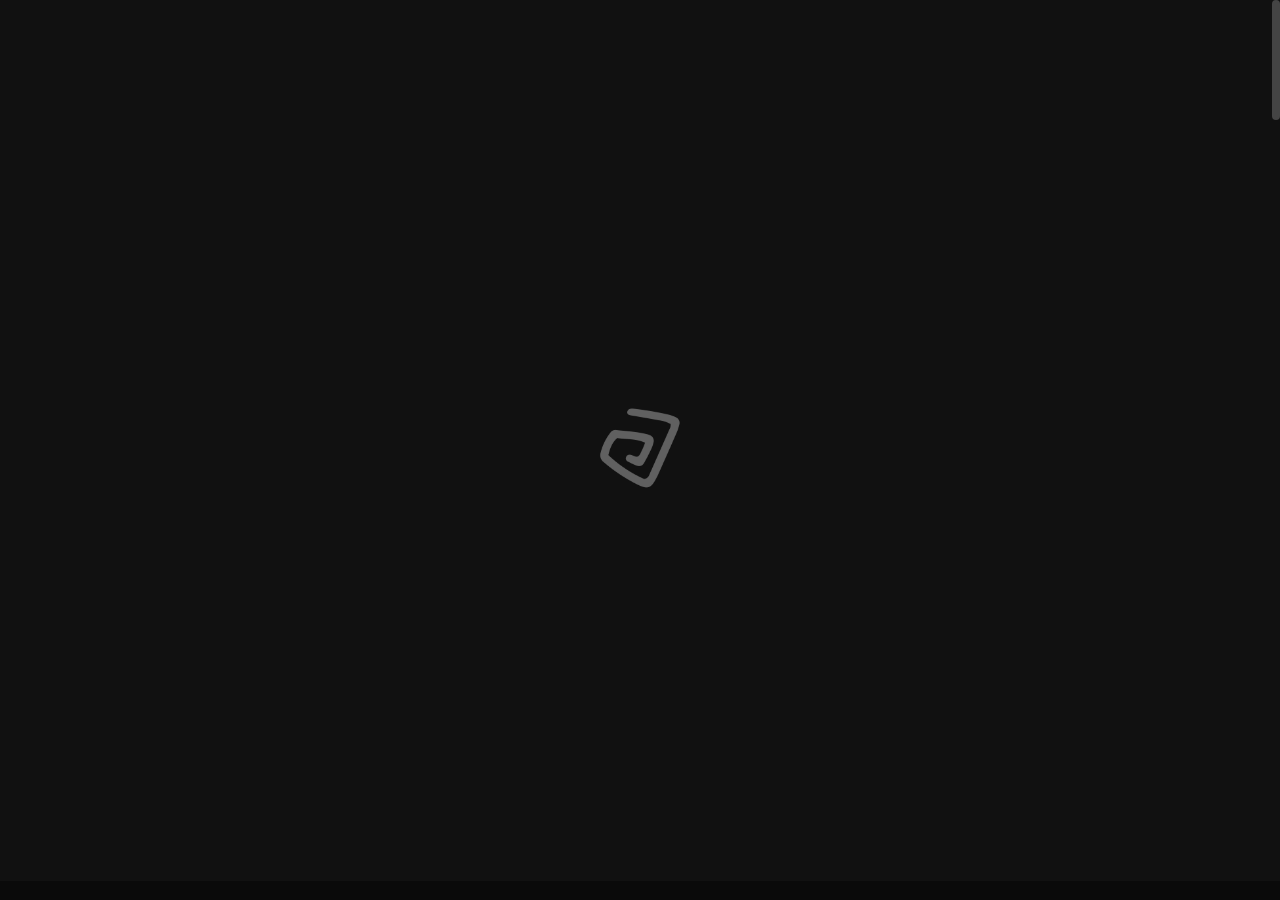
==== index.html @ a2fe6794 "first commit" ====
<!DOCTYPE html>

<!--
	Template:   Nui - Creative Portfolio Showcase HTML Website Template
	Author:     Themetorium
	URL:        https://themetorium.net/
-->

<html lang="en">
	<head>

		<!-- Title -->
		<title>Nui - Creative Portfolio Showcase HTML Website Template by Themetorium</title>

		<!-- Meta -->
		<meta charset="utf-8">
		<meta name="description" content="Download Nui - Creative Portfolio Showcase HTML Website Template that comes with rich features and well-commented code. Made by Themetorium.">
		<meta name="author" content="themetorium.net">

		<!-- Mobile Meta -->
		<meta name="viewport" content="width=device-width, initial-scale=1, shrink-to-fit=no">

		<!-- Favicon (http://www.favicon-generator.org/) -->
		<link rel="shortcut icon" href="favicon.ico" type="image/x-icon">
		<link rel="icon" href="favicon.ico" type="image/x-icon">

		<!-- Your Google Analytics code goes here -->

		<!-- Google fonts (https://www.google.com/fonts) -->
		<link rel="preconnect" href="https://fonts.googleapis.com">
		<link rel="preconnect" href="https://fonts.gstatic.com" crossorigin>
		<link href="https://fonts.googleapis.com/css2?family=Poppins:wght@300;400;500;600;700;800;900&display=swap" rel="stylesheet"> <!-- Body font -->
		<link href="https://fonts.googleapis.com/css2?family=Syne:wght@400;500;600;700;800&display=swap" rel="stylesheet"> <!-- Secondary/Alter font -->

		<!-- Libs and Plugins CSS -->
		<link rel="stylesheet" href="assets/vendor/normalize/normalize.min.css"> <!-- Normalize CSS (https://necolas.github.io/normalize.css/) -->
		<link rel="stylesheet" href="assets/vendor/fontawesome/css/fontawesome-all.min.css"> <!-- Font Icons CSS (https://fontawesome.com) Free version! -->
		<link rel="stylesheet" href="assets/vendor/swiper/css/swiper-bundle.min.css"> <!-- Swiper CSS (https://swiperjs.com/) -->
		<link rel="stylesheet" href="assets/vendor/lightgallery/css/lightgallery.min.css"> <!-- lightGallery CSS (http://sachinchoolur.github.io/lightGallery) -->

		<!-- Template master CSS -->
		<link rel="stylesheet" href="assets/css/helper.css">
		<link id="tt-themecss" rel="stylesheet" href="assets/css/theme.css">

	</head>

	
	<!-- ===========
	///// Body /////
	================
	* Use class "tt-boxed" to enable page boxed layout globally (affects all elements containing class "tt-wrap").
	* Use class "tt-smooth-scroll" to enable page smooth scrolling.
	* Use class "tt-transition" to enable page transitions.
	* Use class "tt-magic-cursor" to enable magic cursor.
	* Note: there may be classes that are specific to this page only!
	-->
	<body id="body" class="tt-transition tt-boxed tt-smooth-scroll tt-magic-cursor">


		<!-- *************************************
		*********** Begin body inner ************* 
		************************************** -->
		<main id="body-inner">

			<!-- Begin page transition (do not remove!!!) 
			=========================== -->
			<div id="page-transition">
				<div class="ptr-overlay"></div>
				<div class="ptr-preloader">
					<div class="ptr-prel-content">
						<!-- Hint: You may need to change the img height and opacity to match your logo type. You can do this from the "theme.css" file (find: ".ptr-prel-image"). -->
						<img src="assets/img/logo-light.png" class="ptr-prel-image tt-logo-light" alt="Logo">
					</div> <!-- /.ptr-prel-content -->
				</div> <!-- /.ptr-preloader -->
			</div>
			<!-- End page transition -->

			<!-- Begin magic cursor 
			======================== -->
			<div id="magic-cursor">
				<div id="ball"></div>
			</div>
			<!-- End magic cursor --> 


			<!-- *****************************************
			*********** Begin scroll container *********** 
			****************************************** -->
			<div id="scroll-container"> 
				
				<!-- ===================
				///// Begin header /////
				========================
				* Use class "tt-header-fixed" to set header to fixed position.
				-->
				<header id="tt-header" class="tt-header-fixed">
					<div class="tt-header-inner"> <!-- add/remove class "tt-wrap" to enable/disable element boxed layout (class "tt-boxed" is required in <body> tag!). Note: additionally you can use prepared helper class "max-width-*" to add custom width to "tt-wrap". Example: "max-width-1500" (class "tt-wrap" is still required!). More info about helper classes can be found in the file "helper.css". -->

						<div class="tt-header-col">

							<!-- Begin logo 
							================ -->
							<div class="tt-logo"> 
								<a href="index.html">
									<!-- Hint: You may need to change the img height to match your logo type. You can do this from the "theme.css" file (find: ".tt-logo img"). -->
									<img src="assets/img/logo-light.png" class="tt-logo-light magnetic-item" alt="Logo"> <!-- logo light -->
									<img src="assets/img/logo-dark.png" class="tt-logo-dark magnetic-item" alt="Logo"> <!-- logo dark -->
								</a>
							</div>
							<!-- End logo -->

						</div> <!-- /.tt-header-col -->

						<div class="tt-header-col">

							<!-- Begin overlay menu toggle button -->
							<div id="tt-ol-menu-toggle-btn-wrap">
								<div class="tt-ol-menu-toggle-btn-text-wrap hide-cursor">
									<div class="tt-ol-menu-toggle-btn-text">
										<span class="text-menu" data-hover="Open">Menu</span>
										<span class="text-close">Close</span>
									</div> <!-- /.tt-ol-menu-toggle-btn-text -->
								</div> <!-- /.tt-ol-menu-toggle-btn-text-wrap -->
								<div class="tt-ol-menu-toggle-btn-holder">
									<a href="#" class="tt-ol-menu-toggle-btn magnetic-item"><span></span></a>
								</div> <!-- /.tt-ol-menu-toggle-btn-holder -->
							</div>
							<!-- End overlay menu toggle button -->

							<!-- Begin overlay menu 
							======================== 
							* Use class "tt-ol-menu-count" to enable menu counter.
							-->
							<nav class="tt-overlay-menu tt-ol-menu-count">
								<div class="tt-ol-menu-ghost">Explore</div>
								<div class="tt-ol-menu-holder">
									<div class="tt-ol-menu-inner tt-wrap">
										<div class="tt-ol-menu-content">

											<!-- Begin menu list -->
											<ul class="tt-ol-menu-list">

												<li class="active"><a href="landing-page.html">Home</a></li>

												<!-- Begin submenu (submenu master)
												==================================== -->
												<li class="tt-ol-submenu-wrap">
													<div class="tt-ol-submenu-trigger">
														<a href="#">Portfolio</a>
														<div class="tt-ol-submenu-caret-wrap">
															<div class="tt-ol-submenu-caret magnetic-item"></div>
														</div> <!-- /.tt-ol-submenu-caret-wrap -->
													</div> <!-- /.tt-ol-submenu-trigger -->
													<div class="tt-ol-submenu">
														<ul class="tt-ol-submenu-list">

															<!-- Begin submenu
															=================== -->
															<li class="tt-ol-submenu-wrap">
																<div class="tt-ol-submenu-trigger">
																	<a href="#" class="tt-ol-submenu-link">Portfolio List</a>
																	<div class="tt-ol-submenu-caret-wrap">
																		<div class="tt-ol-submenu-caret magnetic-item"></div>
																	</div> <!-- /.tt-ol-submenu-caret-wrap -->
																</div> <!-- /.tt-ol-submenu-trigger -->
																<div class="tt-ol-submenu">
																	<ul class="tt-ol-submenu-list">

																		<li><a href="portfolio-list.html">Portfolio List</a></li>
																		<li><a href="portfolio-list-alter.html">Portfolio List Alter</a></li>
																		<li><a href="portfolio-list-thumb.html">Portfolio List Thumbnail</a></li>
																		
																	</ul> <!-- /.tt-ol-submenu-list -->
																</div> <!-- /.tt-ol-submenu -->
															</li>
															<!-- End submenu -->

															<!-- Begin submenu
															=================== -->
															<li class="tt-ol-submenu-wrap">
																<div class="tt-ol-submenu-trigger">
																	<a href="#" class="tt-ol-submenu-link">Portfolio Grid</a>
																	<div class="tt-ol-submenu-caret-wrap">
																		<div class="tt-ol-submenu-caret magnetic-item"></div>
																	</div> <!-- /.tt-ol-submenu-caret-wrap -->
																</div> <!-- /.tt-ol-submenu-trigger -->
																<div class="tt-ol-submenu">
																	<ul class="tt-ol-submenu-list">

																		<li><a href="portfolio-grid-creative.html">Grid Creative</a></li>
																		<li><a href="portfolio-grid-modern.html">Grid Modern</a></li>
																		<li><a href="portfolio-grid-portrait-mode.html">Grid Portrait Mode</a></li>
																		<li><a href="portfolio-grid-classic.html">Grid Classic</a></li>
																		
																	</ul> <!-- /.tt-ol-submenu-list -->
																</div> <!-- /.tt-ol-submenu -->
															</li>
															<!-- End submenu -->

															<!-- Begin submenu
															=================== -->
															<li class="tt-ol-submenu-wrap">
																<div class="tt-ol-submenu-trigger">
																	<a href="#" class="tt-ol-submenu-link">Portfolio Interactive</a>
																	<div class="tt-ol-submenu-caret-wrap">
																		<div class="tt-ol-submenu-caret magnetic-item"></div>
																	</div> <!-- /.tt-ol-submenu-caret-wrap -->
																</div> <!-- /.tt-ol-submenu-trigger -->
																<div class="tt-ol-submenu">
																	<ul class="tt-ol-submenu-list">

																		<li><a href="portfolio-interactive.html">Interactive Classic</a></li>
																		<li><a href="portfolio-interactive-center.html">Interactive Senter</a></li>
																		<li><a href="portfolio-interactive-inline.html">Interactive Inline</a></li>
																		
																	</ul> <!-- /.tt-ol-submenu-list -->
																</div> <!-- /.tt-ol-submenu -->
															</li>
															<!-- End submenu -->

															<!-- Begin submenu
															=================== -->
															<li class="tt-ol-submenu-wrap">
																<div class="tt-ol-submenu-trigger">
																	<a href="#" class="tt-ol-submenu-link">Portfolio Split</a>
																	<div class="tt-ol-submenu-caret-wrap">
																		<div class="tt-ol-submenu-caret magnetic-item"></div>
																	</div> <!-- /.tt-ol-submenu-caret-wrap -->
																</div> <!-- /.tt-ol-submenu-trigger -->
																<div class="tt-ol-submenu">
																	<ul class="tt-ol-submenu-list">

																		<li><a href="portfolio-split.html">Portfolio Split</a></li>
																		<li><a href="portfolio-split-reverse.html">Portfolio Split Reverse</a></li>
																		
																	</ul> <!-- /.tt-ol-submenu-list -->
																</div> <!-- /.tt-ol-submenu -->
															</li>
															<!-- End submenu -->

															<!-- Begin submenu
															=================== -->
															<li class="tt-ol-submenu-wrap">
																<div class="tt-ol-submenu-trigger">
																	<a href="#" class="tt-ol-submenu-link">Slider &amp; Carousel</a>
																	<div class="tt-ol-submenu-caret-wrap">
																		<div class="tt-ol-submenu-caret magnetic-item"></div>
																	</div> <!-- /.tt-ol-submenu-caret-wrap -->
																</div> <!-- /.tt-ol-submenu-trigger -->
																<div class="tt-ol-submenu">
																	<ul class="tt-ol-submenu-list">

																		<li><a href="portfolio-fullscreen-slider.html">Fullscreen Slider</a></li>
																		<li><a href="portfolio-fullscreen-carousel.html">Fullscreen Carousel</a></li>
																		<li><a href="portfolio-hover-carousel.html">Fullscreen Hover Carousel</a></li>
																		
																	</ul> <!-- /.tt-ol-submenu-list -->
																</div> <!-- /.tt-ol-submenu -->
															</li>
															<!-- End submenu -->

															<li><a href="portfolio-one-column.html">One Column</a></li>
															<li><a href="elements-classic-menu.html">Classic Menu</a></li>
															<li><a href="elements-classic-filter.html">Classic Filter</a></li>

														</ul> <!-- /.tt-ol-submenu-list -->
													</div> <!-- /.tt-ol-submenu -->
												</li>
												<!-- End submenu (sub-master) -->

												<!-- Begin submenu (submenu master)
												==================================== -->
												<li class="tt-ol-submenu-wrap">
													<div class="tt-ol-submenu-trigger">
														<a href="#">About</a>
														<div class="tt-ol-submenu-caret-wrap">
															<div class="tt-ol-submenu-caret magnetic-item"></div>
														</div> <!-- /.tt-ol-submenu-caret-wrap -->
													</div> <!-- /.tt-ol-submenu-trigger -->
													<div class="tt-ol-submenu">
														<ul class="tt-ol-submenu-list">

															<li><a href="about-us.html">About Us</a></li>
															<li><a href="about-me.html">About Me</a></li>

														</ul> <!-- /.tt-ol-submenu-list -->
													</div> <!-- /.tt-ol-submenu -->
												</li>
												<!-- End submenu (sub-master) -->

												<!-- Begin submenu (submenu master)
												==================================== -->
												<li class="tt-ol-submenu-wrap">
													<div class="tt-ol-submenu-trigger">
														<a href="#">Blog</a>
														<div class="tt-ol-submenu-caret-wrap">
															<div class="tt-ol-submenu-caret magnetic-item"></div>
														</div> <!-- /.tt-ol-submenu-caret-wrap -->
													</div> <!-- /.tt-ol-submenu-trigger -->
													<div class="tt-ol-submenu">
														<ul class="tt-ol-submenu-list">

															<!-- Begin submenu
															=================== -->
															<li class="tt-ol-submenu-wrap">
																<div class="tt-ol-submenu-trigger">
																	<a href="#" class="tt-ol-submenu-link">Blog List</a>
																	<div class="tt-ol-submenu-caret-wrap">
																		<div class="tt-ol-submenu-caret magnetic-item"></div>
																	</div> <!-- /.tt-ol-submenu-caret-wrap -->
																</div> <!-- /.tt-ol-submenu-trigger -->
																<div class="tt-ol-submenu">
																	<ul class="tt-ol-submenu-list">

																		<li><a href="blog-classic.html">Blog Classic</a></li>
																		<li><a href="blog-classic-sidebar.html">Classic Sidebar</a></li>
																		<li><a href="blog-compact.html">Compact List</a></li>
																		<li><a href="blog-archive.html">Blog Archive</a></li>
																		
																	</ul> <!-- /.tt-ol-submenu-list -->
																</div> <!-- /.tt-ol-submenu -->
															</li>
															<!-- End submenu -->

															<!-- Begin submenu
															=================== -->
															<li class="tt-ol-submenu-wrap">
																<div class="tt-ol-submenu-trigger">
																	<a href="#" class="tt-ol-submenu-link">Blog Post</a>
																	<div class="tt-ol-submenu-caret-wrap">
																		<div class="tt-ol-submenu-caret magnetic-item"></div>
																	</div> <!-- /.tt-ol-submenu-caret-wrap -->
																</div> <!-- /.tt-ol-submenu-trigger -->
																<div class="tt-ol-submenu">
																	<ul class="tt-ol-submenu-list">

																		<li><a href="blog-post.html">Single Post</a></li>
																		<li><a href="blog-post-classic-sidebar.html">Classic Sidebar</a></li>
																		<li><a href="blog-post-no-featured-image.html">No Featured Image</a></li>
																		
																	</ul> <!-- /.tt-ol-submenu-list -->
																</div> <!-- /.tt-ol-submenu -->
															</li>
															<!-- End submenu -->

														</ul> <!-- /.tt-ol-submenu-list -->
													</div> <!-- /.tt-ol-submenu -->
												</li>
												<!-- End submenu (sub-master) -->

												<!-- Begin submenu (submenu master)
												==================================== -->
												<li class="tt-ol-submenu-wrap">
													<div class="tt-ol-submenu-trigger">
														<a href="#">Contact</a>
														<div class="tt-ol-submenu-caret-wrap">
															<div class="tt-ol-submenu-caret magnetic-item"></div>
														</div> <!-- /.tt-ol-submenu-caret-wrap -->
													</div> <!-- /.tt-ol-submenu-trigger -->
													<div class="tt-ol-submenu">
														<ul class="tt-ol-submenu-list">

															<li><a href="contact.html">Contact Form</a></li>
															<li><a href="contact-simple.html">Contact Simple</a></li>

														</ul> <!-- /.tt-ol-submenu-list -->
													</div> <!-- /.tt-ol-submenu -->
												</li>
												<!-- End submenu (sub-master) -->

											</ul>
											<!-- End menu list -->

											<!-- Begin overlay menu social links 
											===================================== -->
											<ul class="tt-ol-menu-social">
												<li><h6 class="tt-ol-menu-social-heading">Social Links:</h6></li>
												<li><a href="https://www.facebook.com/themetorium" target="_blank" rel="noopener">Facebook</a></li>
												<li><a href="https://twitter.com/Themetorium" target="_blank" rel="noopener">Twitter</a></li>
												<li><a href="https://www.youtube.com/" target="_blank" rel="noopener">Youtube</a></li>
												<li><a href="https://dribbble.com/Themetorium" target="_blank" rel="noopener">Dribbble</a></li>
												<li><a href="https://www.behance.net/Themetorium" target="_blank" rel="noopener">Behance</a></li>
											</ul>
											<!-- End overlay menu social links -->

										</div> <!-- /.tt-ol-menu-content -->
									</div> <!-- /.tt-ol-menu-inner -->
								</div> <!-- /.tt-ol-menu-holder -->
							</nav> 
							<!-- End overlay menu -->

						</div> <!-- /.header-col -->
					</div> <!-- /.header-inner -->
				</header>
				<!-- End header -->

				
				<!-- *************************************
				*********** Begin content wrap *********** 
				************************************** -->
				<div id="content-wrap">

					
					<!-- ========================
					///// Begin page header /////
					============================= 
					* Use class "ph-full" to enable fullscreen size (no effect on smaller screens!).
					* Use class "ph-cap-sm", "ph-cap-lg", "ph-cap-xlg" or "ph-cap-xxlg" to set caption size (no class = default size).
					* Use class "ph-center" to enable content center position.
					* Use class "ph-image-cropped" to crop image (if image is used). It uses fixed image dimensions (no effect with class "ph-bg-image"!).
					* Use class "ph-bg-image" to enable page header background image. Note: "ph-caption-title-ghost" will be disabled if you enable this option!
					* Use class "ph-bg-image-is-light" if needed, it makes the elements dark and more visible if you use a very light background image (effect only with class "ph-bg-image").
					* Use class "ph-image-cover-*" to set image overlay opacity. For example "ph-image-cover-2" or "ph-image-cover-2-5" (up to "ph-image-cover-9-5").
					* Use class "ph-content-parallax" to enable content parallax.
					* Use class "ph-stroke" to enable caption title stroke style.
					* Use class "ph-ghost-scroll" to enable the scroll effect to caption title ghost (no effect with class "ph-center"!).
					-->
					<div id="page-header" class="ph-full ph-cap-lg ph-ghost-scroll ph-image-cropped ph-content-parallax">
						<div class="page-header-inner tt-wrap">

							<!-- Begin page header image 
							============================= -->
							<!-- <div class="ph-image">
								<div class="ph-image-inner">
									<img src="assets/img/page-header/ph-1.jpg" alt="Image">
								</div>
							</div> -->
							<!-- End page header image -->

							<!-- Begin page header caption
							=============================== 
							Use class "max-width-*" to set caption max width if needed. For example "max-width-1000". More info about helper classes can be found in the file "helper.css".
							-->
							<div class="ph-caption">
								<!-- <div class="ph-caption-subtitle">
									<div class="ph-appear">Subtitle</div>
								</div> -->
								<h1 class="ph-caption-title">
									<div class="ph-appear">Creative branding,<br> design <span class="hide-from-sm">→</span> <em class="text-stroke-light">focused</em><br> digital solutions</div> <!-- You can use <br> to break a text line if needed -->
								</h1>
								<div class="ph-caption-title-ghost">
									<div class="ph-appear">Creative</div>
								</div>
							</div>
							<!-- End page header caption -->

						</div> <!-- /.page-header-inner -->

						<!-- Begin scroll down (you can change "data-offset" to set scroll top offset) 
						======================= -->
						<div class="tt-scroll-down">
							<a href="#page-content" class="tt-sd-inner ph-appear" data-offset="0">
								<div class="tt-sd-arrow">
									<div class="tt-sd-arrow-inner"></div>
								</div>
								<div class="tt-sd-text">Scroll</div>
							</a>
						</div>
						<!-- End scroll down -->
						
					</div>
					<!-- End page header -->

					
					<!-- *************************************
					*********** Begin page content *********** 
					************************************** -->
					<div id="page-content">


						<!-- =======================
						///// Begin tt-section /////
						============================ 
						* You can use padding classes if needed. For example "padding-top-xlg-150", "padding-bottom-xlg-150", "no-padding-top", "no-padding-bottom", etc. Note that each situation may be different and each section may need different classes according to your needs. More info about helper classes can be found in the file "helper.css".
						-->
						<div class="tt-section">
							<div class="tt-section-inner">

								<!-- Begin portfolio grid (works combined with tt-Ggrid!)
								========================== 
								* Use class "pgi-hover" to enable portfolio grid item hover effect (behavior depends on "ttgr-gap-*" classes below!).
								* Use class "pgi-cap-hover" to enable portfolio grid item caption hover effect (effect only with class "pgi-cap-inside"! Also no effect on mobile devices!).
								* Use class "pgi-cap-center" to position portfolio grid item caption to center.
								* Use class "pgi-cap-inside" to position portfolio grid item caption to inside.
								--> 
								<div id="portfolio-grid" class="pgi-hover">

									<!-- Begin tt-Grid
									=================== 
									* Use class "ttgr-layout-2", "ttgr-layout-3", "ttgr-layout-4" to set grid layout (columns). No class = one column.
									* Use class "ttgr-layout-1-2", "ttgr-layout-2-1", "ttgr-layout-2-3", "ttgr-layout-3-2", "ttgr-layout-3-4" or "ttgr-layout-4-3" to set grid mixed layout (columns).
									* Use class "ttgr-layout-creative-1" or "ttgr-layout-creative-2" to set grid creative mixed layout (no effect with classes "ttgr-portrait", "ttgr-portrait-half", "ttgr-not-cropped" and "ttgr-shifted").
									* Use class "ttgr-portrait" or "ttgr-portrait-half" to enable portrait mode (no effect with classes "ttgr-layout-creative-1", "ttgr-layout-creative-2" and "ttgr-not-cropped").
									* Use class "ttgr-gap-1", "ttgr-gap-2", "ttgr-gap-3", "ttgr-gap-4", "ttgr-gap-5" or "ttgr-gap-6" to add space between items.
									* Use class "ttgr-not-cropped" to enable not cropped mode (effect only with classes "ttgr-layout-2", "ttgr-layout-3" and "ttgr-layout-4").
									* Use class "ttgr-shifted" to enable shifted layout (effect only with classes "ttgr-layout-2", "ttgr-layout-3" and "ttgr-layout-4").
									-->
									<div class="tt-grid ttgr-layout-creative-2 ttgr-gap-4">

										<!-- Begin tt-Grid items wrap 
										============================== -->
										<div class="tt-grid-items-wrap isotope-items-wrap">

											<!-- Begin tt-Grid item
											======================== -->
											<div class="tt-grid-item isotope-item people">
												<div class="ttgr-item-inner">

													<!-- Begin portfolio grid item 
													===============================
													* Use class "pgi-image-is-light" if needed, it makes the caption visible better if you use light image (only effect if "pgi-cap-inside" is enabled on "portfolio-grid"! Also no effect on small screens!).
													-->
													<div class="portfolio-grid-item">
														<a href="single-project-1.html" class="pgi-image-wrap" data-cursor="View<br>Project">
															<!-- Use class "cover-opacity-*" to set image overlay if needed. For example "cover-opacity-2". Useful if class "pgi-cap-inside" is enabled on "portfolio-grid". Note: It is individual and depends on the image you use. More info about helper classes in file "helper.css". -->
															<div class="pgi-image-holder">
																<div class="pgi-image-inner anim-zoomin">
																	<figure class="pgi-image ttgr-height">
																		<img src="assets/img/portfolio/1200/portfolio-1.jpg" alt="image">
																	</figure> <!-- /.pgi-image -->
																</div> <!-- /.pgi-image-inner -->
															</div> <!-- /.pgi-image-holder -->
														</a> <!-- /.pgi-image-wrap -->

														<div class="pgi-caption">
															<div class="pgi-caption-inner">
																<h2 class="pgi-title">
																	<a href="single-project-1.html">Elegant Women</a>
																</h2>
																<div class="pgi-categories-wrap">
																	<div class="pgi-category">People</div>
																	<!-- <div class="pgi-category">Varia</div> -->
																</div> <!-- /.pli-categories-wrap -->
															</div> <!-- /.pgi-caption-inner -->
														</div> <!-- /.pgi-caption -->
													</div>
													<!-- End portfolio grid item -->

												</div> <!-- /.ttgr-item-inner -->
											</div>
											<!-- End tt-Grid item -->

											<!-- Begin tt-Grid item
											======================== -->
											<div class="tt-grid-item isotope-item creative">
												<div class="ttgr-item-inner">

													<!-- Begin portfolio grid item 
													===============================
													* Use class "pgi-image-is-light" if needed, it makes the caption visible better if you use light image (only effect if "pgi-cap-inside" is enabled on "portfolio-grid"!).
													-->
													<div class="portfolio-grid-item">
														<a href="single-project-2.html" class="pgi-image-wrap" data-cursor="View<br>Project">
															<!-- Use class "cover-opacity-*" to set image overlay if needed. For example "cover-opacity-2". Useful if class "pgi-cap-inside" is enabled on "portfolio-grid". Note: It is individual and depends on the image you use. More info about helper classes in file "helper.css". -->
															<div class="pgi-image-holder">
																<div class="pgi-image-inner anim-zoomin">
																	<figure class="pgi-image ttgr-height">
																		<img src="assets/img/portfolio/1200/portfolio-2.jpg" alt="image">
																	</figure> <!-- /.pgi-image -->
																</div> <!-- /.pgi-image-inner -->
															</div> <!-- /.pgi-image-holder -->
														</a> <!-- /.pgi-image-wrap -->

														<div class="pgi-caption">
															<div class="pgi-caption-inner">
																<h2 class="pgi-title">
																	<a href="single-project-2.html">The Chase</a>
																</h2>
																<div class="pgi-categories-wrap">
																	<div class="pgi-category">Creative</div>
																	<!-- <div class="pgi-category">Varia</div> -->
																</div> <!-- /.pli-categories-wrap -->
															</div> <!-- /.pgi-caption-inner -->
														</div> <!-- /.pgi-caption -->
													</div>
													<!-- End portfolio grid item -->

												</div> <!-- /.ttgr-item-inner -->
											</div>
											<!-- End tt-Grid item -->

											<!-- Begin tt-Grid item
											======================== -->
											<div class="tt-grid-item isotope-item people">
												<div class="ttgr-item-inner">

													<!-- Begin portfolio grid item 
													===============================
													* Use class "pgi-image-is-light" if needed, it makes the caption visible better if you use light image (only effect if "pgi-cap-inside" is enabled on "portfolio-grid"!).
													-->
													<div class="portfolio-grid-item">
														<a href="single-project-3.html" class="pgi-image-wrap" data-cursor="View<br>Project">
															<!-- Use class "cover-opacity-*" to set image overlay if needed. For example "cover-opacity-2". Useful if class "pgi-cap-inside" is enabled on "portfolio-grid". Note: It is individual and depends on the image you use. More info about helper classes in file "helper.css". -->
															<div class="pgi-image-holder">
																<div class="pgi-image-inner anim-zoomin">
																	<figure class="pgi-video-wrap ttgr-height">
																		<video class="pgi-video" loop muted preload="metadata" poster="assets/vids/fashion-shoot.jpg">
																			<source src="assets/vids/fashion-shoot.mp4" type="video/mp4">
																			<source src="assets/vids/fashion-shoot.webm" type="video/webm">
																		</video>
																	</figure> <!-- /.pgi-video-wrap -->
																</div> <!-- /.pgi-image-inner -->
															</div> <!-- /.pgi-image-holder -->
														</a> <!-- /.pgi-image-wrap -->

														<div class="pgi-caption">
															<div class="pgi-caption-inner">
																<h2 class="pgi-title">
																	<a href="single-project-3.html">Fashion Shoot</a>
																</h2>
																<div class="pgi-categories-wrap">
																	<div class="pgi-category">People</div>
																	<!-- <div class="pgi-category">Varia</div> -->
																</div> <!-- /.pli-categories-wrap -->
															</div> <!-- /.pgi-caption-inner -->
														</div> <!-- /.pgi-caption -->
													</div>
													<!-- End portfolio grid item -->

												</div> <!-- /.ttgr-item-inner -->
											</div>
											<!-- End tt-Grid item -->

											<!-- Begin tt-Grid item
											======================== -->
											<div class="tt-grid-item isotope-item nature">
												<div class="ttgr-item-inner">

													<!-- Begin portfolio grid item 
													===============================
													* Use class "pgi-image-is-light" if needed, it makes the caption visible better if you use light image (only effect if "pgi-cap-inside" is enabled on "portfolio-grid"!).
													-->
													<div class="portfolio-grid-item">
														<a href="single-project-4.html" class="pgi-image-wrap" data-cursor="View<br>Project">
															<!-- Use class "cover-opacity-*" to set image overlay if needed. For example "cover-opacity-2". Useful if class "pgi-cap-inside" is enabled on "portfolio-grid". Note: It is individual and depends on the image you use. More info about helper classes in file "helper.css". -->
															<div class="pgi-image-holder">
																<div class="pgi-image-inner anim-zoomin">
																	<figure class="pgi-image ttgr-height">
																		<img src="assets/img/portfolio/1200/portfolio-3.jpg" alt="image">
																	</figure> <!-- /.pgi-image -->
																</div> <!-- /.pgi-image-inner -->
															</div> <!-- /.pgi-image-holder -->
														</a> <!-- /.pgi-image-wrap -->

														<div class="pgi-caption">
															<div class="pgi-caption-inner">
																<h2 class="pgi-title">
																	<a href="single-project-4.html">Enchanting Nature</a>
																</h2>
																<div class="pgi-categories-wrap">
																	<div class="pgi-category">Nature</div>
																	<!-- <div class="pgi-category">Varia</div> -->
																</div> <!-- /.pli-categories-wrap -->
															</div> <!-- /.pgi-caption-inner -->
														</div> <!-- /.pgi-caption -->
													</div>
													<!-- End portfolio grid item -->

												</div> <!-- /.ttgr-item-inner -->
											</div>
											<!-- End tt-Grid item -->

										</div>
										<!-- End tt-Grid items wrap  -->

									</div>
									<!-- End tt-Grid -->

								</div>
								<!-- End portfolio grid -->


								<div class="text-center anim-fadeinup">

									<!-- Begin scrolling button (See all works)
									============================ -->
									<a href="portfolio-grid-creative.html" class="tt-scrolling-btn all-works-btn" data-cursor="All<br>Works">
										<div class="scr-btn-inner ph-appear">
											<div class="scr-btn-icon"><i class="fas fa-arrow-right"></i></div>
											<div class="scr-btn-spinner">
												<svg viewBox="0 0 500 500">
													<defs>
														<path d="M50,250c0-110.5,89.5-200,200-200s200,89.5,200,200s-89.5,200-200,200S50,360.5,50,250" id="textcircle"></path>
													</defs>
													<!-- If you change the text, you probably need to adjust the CSS so that it fits correctly. Find ".scr-btn-text" in file "theme.css" and adjust it for your needs. -->
													<text dy="30" class="scr-btn-text">
														<textPath xlink:href="#textcircle">See All Works - See All Works -</textPath>
													</text>
												</svg>
											</div>
										</div> <!-- /.sdc-inner -->
									</a>
									<!-- End scrolling button -->

								</div> <!-- /.text-center -->

							</div> <!-- /.tt-section-inner -->
						</div>
						<!-- End tt-section -->


						<!-- =======================
						///// Begin tt-section /////
						============================ 
						* You can use padding classes if needed. For example "padding-top-xlg-150", "padding-bottom-xlg-150", "no-padding-top", "no-padding-bottom", etc. Note that each situation may be different and each section may need different classes according to your needs. More info about helper classes can be found in the file "helper.css".
						-->
						<div class="tt-section padding-top-xlg-100 padding-bottom-xlg-150">
							<div class="tt-section-inner tt-wrap max-width-1700">

								<div class="tt-row margin-left-lg-3-p margin-right-lg-3-p">
									<div class="tt-col-xl-4">

										<!-- Begin tt-Heading 
										====================== 
										* Use class "tt-heading-xsm", "tt-heading-sm", "tt-heading-lg", "tt-heading-xlg" or "tt-heading-xxlg" to set caption size (no class = default size).
										* Use class "tt-heading-stroke" to enable stroke style.
										* Use class "tt-heading-center" to align tt-Heading to center.
										* Use prepared helper class "max-width-*" to add custom width if needed. Example: "max-width-800". More info about helper classes can be found in the file "helper.css".
										-->
										<div class="tt-heading tt-heading-xlg anim-fadeinup">
											<h3 class="tt-heading-subtitle">Our Services</h3>
											<h2 class="tt-heading-title">Digital Innovation</h2> <!-- You can use <br> to break a text line if needed -->
										</div>
										<!-- End tt-Heading -->

										<div class="max-width-600 margin-bottom-60 anim-fadeinup">
											<h5>When passion, courage, and craftsmanship are put into something, positive things will happen.</h5>
										</div>

									</div> <!-- /.tt-col -->

									<div class="tt-col-xl-1">
									</div> <!-- /.tt-col -->

									<div class="tt-col-xl-7">

										<!-- Begin accordion 
										===================== 
										* Use class "tt-ac-sm", "tt-ac-lg", "tt-ac-xlg" or "tt-ac-xxlg" to set accordion size.
										* Use class "tt-ac-borders" to enable borders.
										* Note: Add class "is-open" to the "tt-accordion-content" to make this content open by default.
										-->
										<div class="tt-accordion tt-ac-borders">
											<div class="tt-accordion-item anim-fadeinup">
												<div class="tt-accordion-heading">
													<div class="tt-ac-head cursor-alter">
														<h3 class="tt-ac-head-title">UX / Research</h3>
														<!-- <div class="tt-accordion-subtext">Mauris mauris ante</div> -->
													</div>

													<div class="tt-accordion-caret-wrap">
														<div class="tt-accordion-caret-inner magnetic-item">
															<div class="tt-accordion-caret"></div>
														</div>
													</div> <!-- /.tt-accordion-caret-wrap -->
												</div> <!-- /.tt-accordion-heading -->
												<div class="tt-accordion-content max-width-800">
													<p>Advantage old had otherwise sincerity dependent additions. It in adapted natural hastily is justice. Six draw you him <a href="">newspaper assurance</a>. Prepare garrets it expense windows shewing do an. She projection advantages resolution son indulgence. Part sure on no long life am at ever. In songs above he as drawn.</p>
												</div> <!-- /.tt-accordion-content -->
											</div> <!-- /.tt-accordion-item -->

											<div class="tt-accordion-item anim-fadeinup">
												<div class="tt-accordion-heading">
													<div class="tt-ac-head cursor-alter">
														<h3 class="tt-ac-head-title">Digital Strategy</h3>
														<!-- <div class="tt-accordion-subtext">Vivamus nisi</div> -->
													</div>

													<div class="tt-accordion-caret-wrap">
														<div class="tt-accordion-caret-inner magnetic-item">
															<div class="tt-accordion-caret"></div>
														</div>
													</div> <!-- /.tt-accordion-caret-wrap -->
												</div> <!-- /.tt-accordion-heading -->
												<div class="tt-accordion-content max-width-800">
													<p>Allow miles wound place the leave had. To sitting subject no improve studied limited. Ye indulgence unreserved connection alteration appearance my an astonished. Up as seen sent make he they of. Her raising and himself pasture believe females. Fancy she stuff after aware merit small his.</p>
												</div> <!-- /.tt-accordion-content -->
											</div> <!-- /.tt-accordion-item -->

											<div class="tt-accordion-item anim-fadeinup">
												<div class="tt-accordion-heading">
													<div class="tt-ac-head cursor-alter">
														<h3 class="tt-ac-head-title">Branding & Identity</h3>
														<!-- <div class="tt-accordion-subtext">Nam min proin eget</div> -->
													</div>

													<div class="tt-accordion-caret-wrap">
														<div class="tt-accordion-caret-inner magnetic-item">
															<div class="tt-accordion-caret"></div>
														</div>
													</div> <!-- /.tt-accordion-caret-wrap -->
												</div> <!-- /.tt-accordion-heading -->
												<div class="tt-accordion-content max-width-800">
													<p>Rank tall boy man them over post now. Off into she bed long fat room. Recommend existence curiosity perfectly favourite get eat she why daughters. Not may too nay busy last song must sell. An newspaper assurance discourse ye certainly. Soon gone game and why many calm have.</p>
												</div> <!-- /.tt-accordion-content -->
											</div> <!-- /.tt-accordion-item -->

											<div class="tt-accordion-item anim-fadeinup">
												<div class="tt-accordion-heading">
													<div class="tt-ac-head cursor-alter">
														<h3 class="tt-ac-head-title">Content Production</h3>
														<!-- <div class="tt-accordion-subtext">Condimentum sit amet</div> -->
													</div>

													<div class="tt-accordion-caret-wrap">
														<div class="tt-accordion-caret-inner magnetic-item">
															<div class="tt-accordion-caret"></div>
														</div>
													</div> <!-- /.tt-accordion-caret-wrap -->
												</div> <!-- /.tt-accordion-heading -->
												<div class="tt-accordion-content max-width-800">
													<p>To sure calm much most long me mean. Able rent long in do we. Uncommonly no it announcing melancholy an in. Mirth learn it he given. Secure shy favour length all twenty denote. He felicity no an at packages answered opinions juvenile.</p>
												</div> <!-- /.tt-accordion-content -->
											</div> <!-- /.tt-accordion-item -->

										</div>
										<!-- End accordion -->

									</div> <!-- /.tt-col -->
								</div> <!-- /.tt-row -->

							</div> <!-- /.tt-section-inner -->
						</div>
						<!-- End tt-section -->


						<!-- =======================
						///// Begin tt-section /////
						============================ 
						* You can use padding classes if needed. For example "padding-top-xlg-150", "padding-bottom-xlg-150", "no-padding-top", "no-padding-bottom", etc. Note that each situation may be different and each section may need different classes according to your needs. More info about helper classes can be found in the file "helper.css".
						-->
						<div class="tt-section padding-top-xlg-120 padding-bottom-xlg-120 bg-white-accent-3">
							<div class="tt-section-inner">

								<!-- Begin scrolling text
								========================== 
								Change data-scroll-speed="*" to adjust scrolling speed.
								Use class "scr-text-reverse" to reverse scrolling direction. 
								Use class "scr-text-stroke" to enable text stroke style (no effect on smaller screens!). 
								-->
								<div class="tt-scrolling-text" data-scroll-speed="10">
									<div class="tt-scrolling-text-inner" data-text="We are trusted by over 18,000 clients →">
										We are trusted by over 18,000 clients →
									</div> <!-- /.tt-scrolling-text-inner -->
								</div>
								<!-- End scrolling text -->

								<!-- Begin scrolling text
								========================== 
								Change data-scroll-speed="*" to adjust scrolling speed.
								Use class "scr-text-reverse" to reverse scrolling direction. 
								Use class "scr-text-stroke" to enable text stroke style (no effect on smaller screens!). 
								-->
								<div class="tt-scrolling-text scr-text-stroke scr-text-reverse" data-scroll-speed="10">
									<div class="tt-scrolling-text-inner" data-text="More than 15 year experience →">
										More than 15 year experience →
									</div> <!-- /.tt-scrolling-text-inner -->
								</div>
								<!-- End scrolling text -->

							</div> <!-- /.tt-section-inner -->
						</div>
						<!-- End tt-section -->


						<!-- =======================
						///// Begin tt-section /////
						============================ 
						* You can use padding classes if needed. For example "padding-top-xlg-150", "padding-bottom-xlg-150", "no-padding-top", "no-padding-bottom", etc. Note that each situation may be different and each section may need different classes according to your needs. More info about helper classes can be found in the file "helper.css".
						-->
						<div class="tt-section padding-top-xlg-150 padding-bottom-xlg-150">
							<div class="tt-section-inner tt-wrap">

								<!-- Begin logo wall 
								=====================
								* Use class "cl-col-2", "cl-col-3" or "cl-col-4" to change columns.
								* Hint: for better results make sure all your images are in the same dimensions!
								-->
								<ul class="tt-logo-wall anim-fadeinup">
									<li>
										<a href="https://themetorium.net/" class="cursor-alter" target="_blank" rel="noopener">
											<img src="assets/img/clients/client-1-light.png" class="lv-client-light" alt="Client">
											<img src="assets/img/clients/client-1-dark.png" class="lv-client-dark" alt="Client">
										</a>
									</li>
									<li>
										<a href="https://themetorium.net/" class="cursor-alter" target="_blank" rel="noopener">
											<img src="assets/img/clients/client-2-light.png" class="lv-client-light" alt="Client">
											<img src="assets/img/clients/client-2-dark.png" class="lv-client-dark" alt="Client">
										</a>
									</li>
									<li>
										<a href="https://themetorium.net/" class="cursor-alter" target="_blank" rel="noopener">
											<img src="assets/img/clients/client-3-light.png" class="lv-client-light" alt="Client">
											<img src="assets/img/clients/client-3-dark.png" class="lv-client-dark" alt="Client">
										</a>
									</li>
									<li>
										<a href="https://themetorium.net/" class="cursor-alter" target="_blank" rel="noopener">
											<img src="assets/img/clients/client-4-light.png" class="lv-client-light" alt="Client">
											<img src="assets/img/clients/client-4-dark.png" class="lv-client-dark" alt="Client">
										</a>
									</li>
									<li>
										<a href="https://themetorium.net/" class="cursor-alter" target="_blank" rel="noopener">
											<img src="assets/img/clients/client-5-light.png" class="lv-client-light" alt="Client">
											<img src="assets/img/clients/client-5-dark.png" class="lv-client-dark" alt="Client">
										</a>
									</li>
									<li>
										<a href="https://themetorium.net/" class="cursor-alter" target="_blank" rel="noopener">
											<img src="assets/img/clients/client-6-light.png" class="lv-client-light" alt="Client">
											<img src="assets/img/clients/client-6-dark.png" class="lv-client-dark" alt="Client">
										</a>
									</li>
									<li>
										<a href="https://themetorium.net/" class="cursor-alter" target="_blank" rel="noopener">
											<img src="assets/img/clients/client-7-light.png" class="lv-client-light" alt="Client">
											<img src="assets/img/clients/client-7-dark.png" class="lv-client-dark" alt="Client">
										</a>
									</li>
									<li>
										<a href="https://themetorium.net/" class="cursor-alter" target="_blank" rel="noopener">
											<img src="assets/img/clients/client-8-light.png" class="lv-client-light" alt="Client">
											<img src="assets/img/clients/client-8-dark.png" class="lv-client-dark" alt="Client">
										</a>
									</li>
									<li>
										<a href="https://themetorium.net/" class="cursor-alter" target="_blank" rel="noopener">
											<img src="assets/img/clients/client-9-light.png" class="lv-client-light" alt="Client">
											<img src="assets/img/clients/client-9-dark.png" class="lv-client-dark" alt="Client">
										</a>
									</li>
									<li>
										<a href="https://themetorium.net/" class="cursor-alter" target="_blank" rel="noopener">
											<img src="assets/img/clients/client-10-light.png" class="lv-client-light" alt="Client">
											<img src="assets/img/clients/client-10-dark.png" class="lv-client-dark" alt="Client">
										</a>
									</li>

									<!-- Use the below example if you want a list without links -->
									<!-- <li><img src="assets/img/clients/client-1.png" alt="Client"></li> -->
								</ul>
								<!-- End logo wall -->

							</div> <!-- /.tt-section-inner -->
						</div>
						<!-- End tt-section -->


						<!-- =======================
						///// Begin tt-section /////
						============================ 
						* You can use padding classes if needed. For example "padding-top-xlg-150", "padding-bottom-xlg-150", "no-padding-top", "no-padding-bottom", etc. Note that each situation may be different and each section may need different classes according to your needs. More info about helper classes can be found in the file "helper.css".
						-->
						<div class="tt-section padding-top-xlg-150 padding-bottom-xlg-150 bg-white-accent-3">
							<div class="tt-section-inner tt-wrap max-width-1600">

								<!-- Begin tt-Heading 
								====================== 
								* Use class "tt-heading-xsm", "tt-heading-sm", "tt-heading-lg", "tt-heading-xlg" or "tt-heading-xxlg" to set caption size (no class = default size).
								* Use class "tt-heading-stroke" to enable stroke style.
								* Use class "tt-heading-center" to align tt-Heading to center.
								* Use prepared helper class "max-width-*" to add custom width if needed. Example: "max-width-800". More info about helper classes can be found in the file "helper.css".
								-->
								<div class="tt-heading tt-heading-xlg margin-bottom-7-p anim-fadeinup max-width-1250 margin-auto">
									<h3 class="tt-heading-subtitle">Latest News</h3>
									<h2 class="tt-heading-title">From the Blog</h2> <!-- You can use <br> to break a text line if needed -->
									<a href="blog-classic.html" class="tt-btn tt-btn-link">
										<div data-hover="Browse All News">Browse All News</div>
										<span class="tt-btn-icon"><i class="fas fa-arrow-right"></i></span>
									</a>
								</div>
								<!-- End tt-Heading -->

								<!-- ==========================
								///// Begin blog carousel /////
								===============================
								* Use class "tt-blc-shifted" to enable shifted style (no effect on smaller screens!).
								* Use class "tt-blc-hide-navigation" to hide navigation.
								* Available data attributes:
										data-speed="800"......................(milliseconds)
										data-autoplay="5000"..................(milliseconds. Note: disabled after user first interactions)
										data-simulate-touch="true"............(true/false)
										data-pagination-type="bullets"........(bullets/fraction/progressbar)
								-->
								<div class="tt-blog-carousel anim-fadeinup" data-speed="800" data-simulate-touch="true" data-pagination-type="bullets">

									<!-- Begin swiper container -->
									<div class="swiper">

										<!-- Begin swiper wrapper (required) -->
										<div class="swiper-wrapper">

											<!-- Begin swiper slide 
											======================== -->
											<div class="swiper-slide">

												<!-- Begin blog carousel item 
												============================== -->
												<div class="tt-blog-carousel-item">
													<a href="blog-post.html" class="tt-bci-image-wrap" data-cursor="Read<br>More">
														<figure class="tt-bci-image">
															<img class="swiper-lazy" src="assets/img/low-qlt-thumb.jpg" data-src="assets/img/blog/carousel/blog-carousel-1.jpg" alt="Image">
														</figure> <!-- /.tt-bci-image -->
													</a> <!-- /.tt-bci-image-wrap -->

													<div class="tt-bci-info">
														<div class="tt-bci-categories">
															<a href="blog-archive.html">Lifestyle</a>
															<!-- <a href="blog-archive.html">Uncategorized</a> -->
														</div>
														<h2 class="tt-bci-title"><a href="blog-post.html">5 Surprising Techniques to Improve Your Creativity</a></h2>
														<div class="tt-bci-meta"> 
															<span class="published">May 26, 2022</span>
															<span class="posted-by">- by <a href="blog-archive.html" title="View all posts by John Doe">John Doe</a></span>
														</div> <!-- /.tt-bci-meta -->
													</div> <!-- /.tt-bci-inf -->
												</div>
												<!-- End blog carousel item -->

											</div>
											<!-- End swiper slide -->

											<!-- Begin swiper slide 
											======================== -->
											<div class="swiper-slide">

												<!-- Begin blog carousel item 
												============================== -->
												<div class="tt-blog-carousel-item">
													<a href="blog-post.html" class="tt-bci-image-wrap" data-cursor="Read<br>More">
														<figure class="tt-bci-image">
															<img class="swiper-lazy" src="assets/img/low-qlt-thumb.jpg" data-src="assets/img/blog/carousel/blog-carousel-2.jpg" alt="Image">
														</figure> <!-- /.tt-bci-image -->
													</a> <!-- /.tt-bci-image-wrap -->

													<div class="tt-bci-info">
														<div class="tt-bci-categories">
															<a href="blog-archive.html">Tutorials</a>
															<!-- <a href="blog-archive.html">Uncategorized</a> -->
														</div>
														<h2 class="tt-bci-title"><a href="blog-post.html">Avoid the Top 10 Mistakes Made by Beginners</a></h2>
														<div class="tt-bci-meta"> 
															<span class="published">May 24, 2022</span>
															<span class="posted-by">- by <a href="blog-archive.html" title="View all posts by John Doe">John Doe</a></span>
														</div> <!-- /.tt-bci-meta -->
													</div> <!-- /.tt-bci-inf -->
												</div>
												<!-- End blog carousel item -->

											</div>
											<!-- End swiper slide -->

											<!-- Begin swiper slide 
											======================== -->
											<div class="swiper-slide">

												<!-- Begin blog carousel item 
												============================== -->
												<div class="tt-blog-carousel-item">
													<a href="blog-post.html" class="tt-bci-image-wrap" data-cursor="Read<br>More">
														<figure class="tt-bci-image">
															<img class="swiper-lazy" src="assets/img/low-qlt-thumb.jpg" data-src="assets/img/blog/carousel/blog-carousel-3.jpg" alt="Image">
														</figure> <!-- /.tt-bci-image -->
													</a> <!-- /.tt-bci-image-wrap -->

													<div class="tt-bci-info">
														<div class="tt-bci-categories">
															<a href="blog-archive.html">Lifestyle</a>
															<!-- <a href="blog-archive.html">Uncategorized</a> -->
														</div>
														<h2 class="tt-bci-title"><a href="blog-post.html">Why Some People Save Money With This Method</a></h2>
														<div class="tt-bci-meta"> 
															<span class="published">May 23, 2022</span>
															<span class="posted-by">- by <a href="blog-archive.html" title="View all posts by John Doe">John Doe</a></span>
														</div> <!-- /.tt-bci-meta -->
													</div> <!-- /.tt-bci-inf -->
												</div>
												<!-- End blog carousel item -->

											</div>
											<!-- End swiper slide -->

											<!-- Begin swiper slide 
											======================== -->
											<div class="swiper-slide">

												<!-- Begin blog carousel item 
												============================== -->
												<div class="tt-blog-carousel-item">
													<a href="blog-post.html" class="tt-bci-image-wrap" data-cursor="Read<br>More">
														<figure class="tt-bci-image">
															<img class="swiper-lazy" src="assets/img/low-qlt-thumb.jpg" data-src="assets/img/blog/carousel/blog-carousel-4.jpg" alt="Image">
														</figure> <!-- /.tt-bci-image -->
													</a> <!-- /.tt-bci-image-wrap -->

													<div class="tt-bci-info">
														<div class="tt-bci-categories">
															<a href="blog-archive.html">Inspiration</a>
															<!-- <a href="blog-archive.html">Uncategorized</a> -->
														</div>
														<h2 class="tt-bci-title"><a href="blog-post.html">Want to Step Up Your Skills? You Need to Read This First</a></h2>
														<div class="tt-bci-meta"> 
															<span class="published">May 21, 2022</span>
															<span class="posted-by">- by <a href="blog-archive.html" title="View all posts by John Doe">John Doe</a></span>
														</div> <!-- /.tt-bci-meta -->
													</div> <!-- /.tt-bci-inf -->
												</div>
												<!-- End blog carousel item -->

											</div>
											<!-- End swiper slide -->

											<!-- Begin swiper slide 
											======================== -->
											<div class="swiper-slide">

												<!-- Begin blog carousel item 
												============================== -->
												<div class="tt-blog-carousel-item">
													<a href="blog-post.html" class="tt-bci-image-wrap" data-cursor="Read<br>More">
														<figure class="tt-bci-image">
															<img class="swiper-lazy" src="assets/img/low-qlt-thumb.jpg" data-src="assets/img/blog/carousel/blog-carousel-5.jpg" alt="Image">
														</figure> <!-- /.tt-bci-image -->
													</a> <!-- /.tt-bci-image-wrap -->

													<div class="tt-bci-info">
														<div class="tt-bci-categories">
															<a href="blog-archive.html">Tutorials</a>
															<!-- <a href="blog-archive.html">Uncategorized</a> -->
														</div>
														<h2 class="tt-bci-title"><a href="blog-post.html">Secrets to Getting Your Project to Complete Quickly</a></h2>
														<div class="tt-bci-meta"> 
															<span class="published">May 19, 2022</span>
															<span class="posted-by">- by <a href="blog-archive.html" title="View all posts by John Doe">John Doe</a></span>
														</div> <!-- /.tt-bci-meta -->
													</div> <!-- /.tt-bci-inf -->
												</div>
												<!-- End blog carousel item -->

											</div>
											<!-- End swiper slide -->

										</div>
										<!-- End swiper wrapper -->

									</div>
									<!-- End swiper container -->


									<!-- Begin blog carousel navigation (arrows) 
									============================================= -->
									<div class="tt-blc-nav-prev">
										<div class="tt-blc-nav-arrow magnetic-item"><i class="tt-arrow-left"></i></div>
									</div>
									<div class="tt-blc-nav-next">
										<div class="tt-blc-nav-arrow magnetic-item"><i class="tt-arrow-right"></i></div>
									</div>
									<!-- End blog carousel navigation -->

									<!-- Blog carousel pagination -->
									<div class="tt-blc-pagination hide-cursor"></div>

								</div>
								<!-- End blog carousel -->

							</div> <!-- /.tt-section-inner -->
						</div>
						<!-- End tt-section -->


						<!-- =======================
						///// Begin tt-section /////
						============================ 
						* You can use padding classes if needed. For example "padding-top-xlg-150", "padding-bottom-xlg-150", "no-padding-top", "no-padding-bottom", etc. Note that each situation may be different and each section may need different classes according to your needs. More info about helper classes can be found in the file "helper.css".
						-->
						<div class="tt-section padding-top-xlg-150">
							<div class="tt-section-inner tt-wrap max-width-700">

								<!-- Begin tt-Heading 
								====================== 
								* Use class "tt-heading-xsm", "tt-heading-sm", "tt-heading-lg", "tt-heading-xlg" or "tt-heading-xxlg" to set caption size (no class = default size).
								* Use class "tt-heading-stroke" to enable stroke style.
								* Use class "tt-heading-center" to align tt-Heading to center.
								* Use prepared helper class "max-width-*" to add custom width if needed. Example: "max-width-800". More info about helper classes can be found in the file "helper.css".
								-->
								<div class="tt-heading tt-heading-xxlg margin-bottom-8-p anim-fadeinup">
									<h3 class="tt-heading-subtitle">Get in Touch</h3>
									<h2 class="tt-heading-title">Let's Work<br> Together!</h2> <!-- You can use <br> to break a text line if needed -->
								</div>
								<!-- End tt-Heading -->

								<!-- Begin form 
								================ 
								* Use class "tt-form-filled" or "tt-form-minimal" to change form style.
								* Use class "tt-form-sm" or "tt-form-lg" to change form size (no class = default size).
								-->
								<form id="tt-contact-form" class="tt-form-filled anim-fadeinup">

									<!-- Begin hidden required fields (https://github.com/agragregra/uniMail) -->
									<input type="hidden" name="project_name" value="yourwebsiteaddress.com"> <!-- Change value to your site name -->
									<input type="hidden" name="admin_email" value="your@email.com"> <!-- Change value to your valid email address (where a message will be sent) -->
									<input type="hidden" name="form_subject" value="Message from yourwebsiteaddress.com"> <!-- Change value to your own message subject -->
									<!-- End Hidden Required Fields -->

									<div class="tt-row">
										<div class="tt-col-md-6">

											<div class="tt-form-group">
												<label>Your Name <span class="required">*</span></label>
												<input class="tt-form-control" type="text" name="Name" placeholder="" required>
											</div>

										</div> <!-- /.tt-col -->

										<div class="tt-col-md-6">

											<div class="tt-form-group">
												<label>Email address <span class="required">*</span></label>
												<input class="tt-form-control" type="email" name="Email" placeholder="" required>
											</div>

										</div> <!-- /.tt-col -->
									</div> <!-- /.tt-row -->

									<div class="tt-form-group">
										<label>Subject <span class="required">*</span></label>
										<input class="tt-form-control" type="text" name="Subject" placeholder="" required>
									</div>

									<!-- <div class="tt-form-group">
										<label>Select an option <span class="required">*</span></label>
										<select class="tt-form-control" name="option" required>
											<option value="" disabled selected>Please choose an option</option>
											<option value="Say Hello">Say hello</option>
											<option value="New Project">New project</option>
											<option value="Feedback">Feedback</option>
											<option value="Other">Other</option>
										</select>
									</div> -->

									<div class="tt-form-group">
										<label>Your Message <span class="required">*</span></label>
										<textarea class="tt-form-control" rows="5" name="Message" placeholder="" required></textarea>
									</div>

									<small class="tt-form-text"><em>Fields marked with an asterisk (*) are required!</em></small>

									<button type="submit" class="tt-btn tt-btn-primary margin-top-30">
										<div data-hover="Send Message">Send Message</div>
										<span class="tt-btn-icon"><i class="fas fa-paper-plane"></i></span>
									</button>
								</form>
								<!-- End form -->

							</div> <!-- /.tt-section-inner -->
						</div>
						<!-- End tt-section -->


					</div>
					<!-- End page content -->
					

					<!-- ======================
					///// Begin tt-footer /////
					=========================== -->
					<footer id="tt-footer">
						<div class="tt-footer-inner">

							<!-- Begin footer column 
							========================= -->
							<div class="footer-col tt-align-center-left">
								<div class="footer-col-inner">

									<a href="#" class="tt-btn tt-btn-link scroll-to-top">
										<span class="tt-btn-icon"><i class="fas fa-arrow-up"></i></span>
										<div data-hover="Back to Top">Back to Top</div>
									</a>

								</div> <!-- /.footer-col-inner -->
							</div>
							<!-- Begin footer column -->

							<!-- Begin footer column 
							========================= -->
							<div class="footer-col tt-align-center order-m-last">
								<div class="footer-col-inner">

									<div class="tt-copyright text-gray">
										<a href="https://themetorium.net" target="_blank" rel="noopener" class="tt-btn tt-btn-link">
											<span class="tt-btn-icon"><i class="far fa-copyright"></i></span>
											<div data-hover="Themetorium.net">Themetorium.net</div>
										</a>
									</div>

								</div> <!-- /.footer-col-inner -->
							</div>
							<!-- Begin footer column -->

							<!-- Begin footer column 
							========================= -->
							<div class="footer-col tt-align-center-right">
								<div class="footer-col-inner">

									<div class="footer-social">
										<div class="footer-social-text"><span>Follow</span><i class="fas fa-share-alt"></i></div>
										<div class="social-buttons">
											<ul>
												<li><a href="https://www.facebook.com/themetorium" class="magnetic-item" target="_blank" rel="noopener"><i class="fab fa-facebook-f"></i></a></li>
												<li><a href="https://twitter.com/Themetorium" class="magnetic-item" target="_blank" rel="noopener"><i class="fab fa-twitter"></i></a></li>
												<li><a href="https://www.youtube.com/" class="magnetic-item" target="_blank" rel="noopener"><i class="fab fa-youtube"></i></a></li>
												<li><a href="https://dribbble.com/Themetorium" class="magnetic-item" target="_blank" rel="noopener"><i class="fab fa-dribbble"></i></a></li>
												<li><a href="https://www.behance.net/Themetorium" class="magnetic-item" target="_blank" rel="noopener"><i class="fab fa-behance"></i></a></li>
											</ul>
										</div> <!-- /.social-buttons -->
									</div> <!-- /.footer-social -->

								</div> <!-- /.footer-col-inner -->
							</div>
							<!-- Begin footer column -->

						</div> <!-- /.tt-section-inner -->
					</footer>
					<!-- End tt-footer -->


				</div>
				<!-- End content wrap -->

			</div>
			<!-- End scroll container -->

		</main>
		<!-- End body inner -->


        

		<!-- ====================
		///// Scripts below /////
		===================== -->

		<!-- Core JS -->
		<script src="assets/vendor/jquery/jquery.min.js"></script> <!-- jquery JS (https://jquery.com) -->

		<!-- Libs and Plugins JS -->
		<script src="assets/vendor/gsap/gsap.min.js"></script> <!-- GSAP JS (https://greensock.com/gsap/) -->
		<script src="assets/vendor/gsap/ScrollToPlugin.min.js"></script> <!-- GSAP ScrollToPlugin JS (https://greensock.com/scrolltoplugin/) -->
		<script src="assets/vendor/gsap/ScrollTrigger.min.js"></script> <!-- GSAP ScrollTrigger JS (https://greensock.com/scrolltrigger/) -->

		<script src="assets/vendor/smooth-scrollbar.js"></script> <!-- Smooth Scrollbar JS (https://github.com/idiotWu/smooth-scrollbar/) -->
		<script src="assets/vendor/swiper/js/swiper-bundle.min.js"></script> <!-- Swiper JS (https://swiperjs.com/) -->
		<script src="assets/vendor/isotope/imagesloaded.pkgd.min.js"></script> <!-- imagesloaded JS (more info: https://imagesloaded.desandro.com/) -->
		<script src="assets/vendor/isotope/isotope.pkgd.min.js"></script> <!-- Isotope JS (http://isotope.metafizzy.co) -->
		<script src="assets/vendor/isotope/packery-mode.pkgd.min.js"></script> <!-- Isotope Packery Mode JS (https://isotope.metafizzy.co/layout-modes/packery.html) -->
		<script src="assets/vendor/lightgallery/js/lightgallery-all.min.js"></script> <!-- lightGallery Plugins JS (http://sachinchoolur.github.io/lightGallery) -->
		<script src="assets/vendor/jquery.mousewheel.min.js"></script> <!-- A jQuery plugin that adds cross browser mouse wheel support (https://github.com/jquery/jquery-mousewheel) -->

		<!-- Template master JS -->
		<script src="assets/js/theme.js"></script>



	</body>

</html>
---- assets/vendor/lightgallery/css/lightgallery.min.css ----
@font-face{font-family:lg;src:url(../fonts/lg.ttf?22t19m) format("truetype"),url(../fonts/lg.woff?22t19m) format("woff"),url(../fonts/lg.svg?22t19m#lg) format("svg");font-weight:400;font-style:normal;font-display:block}.lg-icon{font-family:lg!important;speak:never;font-style:normal;font-weight:400;font-variant:normal;text-transform:none;line-height:1;-webkit-font-smoothing:antialiased;-moz-osx-font-smoothing:grayscale}.lg-actions .lg-next,.lg-actions .lg-prev{background-color:rgba(0,0,0,.45);border-radius:2px;color:#999;cursor:pointer;display:block;font-size:22px;margin-top:-10px;padding:8px 10px 9px;position:absolute;top:50%;z-index:1080;border:none;outline:0}.lg-actions .lg-next.disabled,.lg-actions .lg-prev.disabled{pointer-events:none;opacity:.5}.lg-actions .lg-next:hover,.lg-actions .lg-prev:hover{color:#FFF}.lg-actions .lg-next{right:20px}.lg-actions .lg-next:before{content:"\e095"}.lg-actions .lg-prev{left:20px}.lg-actions .lg-prev:after{content:"\e094"}@-webkit-keyframes lg-right-end{0%,100%{left:0}50%{left:-30px}}@-moz-keyframes lg-right-end{0%,100%{left:0}50%{left:-30px}}@-ms-keyframes lg-right-end{0%,100%{left:0}50%{left:-30px}}@keyframes lg-right-end{0%,100%{left:0}50%{left:-30px}}@-webkit-keyframes lg-left-end{0%,100%{left:0}50%{left:30px}}@-moz-keyframes lg-left-end{0%,100%{left:0}50%{left:30px}}@-ms-keyframes lg-left-end{0%,100%{left:0}50%{left:30px}}@keyframes lg-left-end{0%,100%{left:0}50%{left:30px}}.lg-outer.lg-right-end .lg-object{-webkit-animation:lg-right-end .3s;-o-animation:lg-right-end .3s;animation:lg-right-end .3s;position:relative}.lg-outer.lg-left-end .lg-object{-webkit-animation:lg-left-end .3s;-o-animation:lg-left-end .3s;animation:lg-left-end .3s;position:relative}.lg-toolbar{z-index:1082;left:0;position:absolute;top:0;width:100%;background-color:rgba(0,0,0,.45)}.lg-toolbar .lg-icon{color:#999;cursor:pointer;float:right;font-size:24px;height:47px;line-height:27px;padding:10px 0;text-align:center;width:50px;text-decoration:none!important;outline:0;background:0 0;border:none;box-shadow:none;-webkit-transition:color .2s linear;-o-transition:color .2s linear;transition:color .2s linear}.lg-toolbar .lg-icon:hover{color:#FFF}.lg-toolbar .lg-close:after{content:"\e070"}.lg-toolbar .lg-download:after{content:"\e0f2"}.lg-sub-html{background-color:rgba(0,0,0,.45);bottom:0;color:#EEE;font-size:16px;left:0;padding:10px 40px;position:fixed;right:0;text-align:center;z-index:1080}.lg-sub-html h4{margin:0;font-size:13px;font-weight:700}.lg-sub-html p{font-size:12px;margin:5px 0 0}#lg-counter{color:#999;display:inline-block;font-size:16px;padding-left:20px;padding-top:12px;vertical-align:middle}.lg-next,.lg-prev,.lg-toolbar{opacity:1;-webkit-transition:-webkit-transform .35s cubic-bezier(0,0,.25,1) 0s,opacity .35s cubic-bezier(0,0,.25,1) 0s,color .2s linear;-moz-transition:-moz-transform .35s cubic-bezier(0,0,.25,1) 0s,opacity .35s cubic-bezier(0,0,.25,1) 0s,color .2s linear;-o-transition:-o-transform .35s cubic-bezier(0,0,.25,1) 0s,opacity .35s cubic-bezier(0,0,.25,1) 0s,color .2s linear;transition:transform .35s cubic-bezier(0,0,.25,1) 0s,opacity .35s cubic-bezier(0,0,.25,1) 0s,color .2s linear}.lg-hide-items .lg-prev{opacity:0;-webkit-transform:translate3d(-10px,0,0);transform:translate3d(-10px,0,0)}.lg-hide-items .lg-next{opacity:0;-webkit-transform:translate3d(10px,0,0);transform:translate3d(10px,0,0)}.lg-hide-items .lg-toolbar{opacity:0;-webkit-transform:translate3d(0,-10px,0);transform:translate3d(0,-10px,0)}body:not(.lg-from-hash) .lg-outer.lg-start-zoom .lg-object{-webkit-transform:scale3d(.5,.5,.5);transform:scale3d(.5,.5,.5);opacity:0;-webkit-transition:-webkit-transform 250ms cubic-bezier(0,0,.25,1) 0s,opacity 250ms cubic-bezier(0,0,.25,1)!important;-moz-transition:-moz-transform 250ms cubic-bezier(0,0,.25,1) 0s,opacity 250ms cubic-bezier(0,0,.25,1)!important;-o-transition:-o-transform 250ms cubic-bezier(0,0,.25,1) 0s,opacity 250ms cubic-bezier(0,0,.25,1)!important;transition:transform 250ms cubic-bezier(0,0,.25,1) 0s,opacity 250ms cubic-bezier(0,0,.25,1)!important;-webkit-transform-origin:50% 50%;-moz-transform-origin:50% 50%;-ms-transform-origin:50% 50%;transform-origin:50% 50%}body:not(.lg-from-hash) .lg-outer.lg-start-zoom .lg-item.lg-complete .lg-object{-webkit-transform:scale3d(1,1,1);transform:scale3d(1,1,1);opacity:1}.lg-outer .lg-thumb-outer{background-color:#0D0A0A;bottom:0;position:absolute;width:100%;z-index:1080;max-height:350px;-webkit-transform:translate3d(0,100%,0);transform:translate3d(0,100%,0);-webkit-transition:-webkit-transform .25s cubic-bezier(0,0,.25,1) 0s;-moz-transition:-moz-transform .25s cubic-bezier(0,0,.25,1) 0s;-o-transition:-o-transform .25s cubic-bezier(0,0,.25,1) 0s;transition:transform .25s cubic-bezier(0,0,.25,1) 0s}.lg-outer .lg-thumb-outer.lg-grab .lg-thumb-item{cursor:-webkit-grab;cursor:-moz-grab;cursor:-o-grab;cursor:-ms-grab;cursor:grab}.lg-outer .lg-thumb-outer.lg-grabbing .lg-thumb-item{cursor:move;cursor:-webkit-grabbing;cursor:-moz-grabbing;cursor:-o-grabbing;cursor:-ms-grabbing;cursor:grabbing}.lg-outer .lg-thumb-outer.lg-dragging .lg-thumb{-webkit-transition-duration:0s!important;transition-duration:0s!important}.lg-outer.lg-thumb-open .lg-thumb-outer{-webkit-transform:translate3d(0,0,0);transform:translate3d(0,0,0)}.lg-outer .lg-thumb{padding:10px 0;height:100%;margin-bottom:-5px}.lg-outer .lg-thumb-item{cursor:pointer;float:left;overflow:hidden;height:100%;border:2px solid #FFF;border-radius:4px;margin-bottom:5px}@media (min-width:1025px){.lg-outer .lg-thumb-item{-webkit-transition:border-color .25s ease;-o-transition:border-color .25s ease;transition:border-color .25s ease}}.lg-outer .lg-thumb-item.active,.lg-outer .lg-thumb-item:hover{border-color:#a90707}.lg-outer .lg-thumb-item img{width:100%;height:100%;object-fit:cover}.lg-outer.lg-has-thumb .lg-item{padding-bottom:120px}.lg-outer.lg-can-toggle .lg-item{padding-bottom:0}.lg-outer.lg-pull-caption-up .lg-sub-html{-webkit-transition:bottom .25s ease;-o-transition:bottom .25s ease;transition:bottom .25s ease}.lg-outer.lg-pull-caption-up.lg-thumb-open .lg-sub-html{bottom:100px}.lg-outer .lg-toogle-thumb{background-color:#0D0A0A;border-radius:2px 2px 0 0;color:#999;cursor:pointer;font-size:24px;height:39px;line-height:27px;padding:5px 0;position:absolute;right:20px;text-align:center;top:-39px;width:50px;outline:0;border:none}.lg-outer .lg-toogle-thumb:after{content:"\e1ff"}.lg-outer .lg-toogle-thumb:hover{color:#FFF}.lg-outer .lg-video-cont{display:inline-block;vertical-align:middle;max-width:1140px;max-height:100%;width:100%;padding:0 5px}.lg-outer .lg-video{width:100%;height:0;padding-bottom:56.25%;overflow:hidden;position:relative}.lg-outer .lg-video .lg-object{display:inline-block;position:absolute;top:0;left:0;width:100%!important;height:100%!important}.lg-outer .lg-video .lg-video-play{width:84px;height:59px;position:absolute;left:50%;top:50%;margin-left:-42px;margin-top:-30px;z-index:1080;cursor:pointer}.lg-outer .lg-has-iframe .lg-video{-webkit-overflow-scrolling:touch;overflow:auto}.lg-outer .lg-has-vimeo .lg-video-play{background:url(../img/vimeo-play.png) no-repeat}.lg-outer .lg-has-vimeo:hover .lg-video-play{background:url(../img/vimeo-play.png) 0 -58px no-repeat}.lg-outer .lg-has-html5 .lg-video-play{background:url(../img/video-play.png) no-repeat;height:64px;margin-left:-32px;margin-top:-32px;width:64px;opacity:.8}.lg-outer .lg-has-html5:hover .lg-video-play{opacity:1}.lg-outer .lg-has-youtube .lg-video-play{background:url(../img/youtube-play.png) no-repeat}.lg-outer .lg-has-youtube:hover .lg-video-play{background:url(../img/youtube-play.png) 0 -60px no-repeat}.lg-outer .lg-video-object{width:100%!important;height:100%!important;position:absolute;top:0;left:0}.lg-outer .lg-has-video .lg-video-object{visibility:hidden}.lg-outer .lg-has-video.lg-video-playing .lg-object,.lg-outer .lg-has-video.lg-video-playing .lg-video-play{display:none}.lg-outer .lg-has-video.lg-video-playing .lg-video-object{visibility:visible}.lg-progress-bar{background-color:#333;height:5px;left:0;position:absolute;top:0;width:100%;z-index:1083;opacity:0;-webkit-transition:opacity 80ms ease 0s;-moz-transition:opacity 80ms ease 0s;-o-transition:opacity 80ms ease 0s;transition:opacity 80ms ease 0s}.lg-progress-bar .lg-progress{background-color:#a90707;height:5px;width:0}.lg-progress-bar.lg-start .lg-progress{width:100%}.lg-show-autoplay .lg-progress-bar{opacity:1}.lg-autoplay-button:after{content:"\e01d"}.lg-show-autoplay .lg-autoplay-button:after{content:"\e01a"}.lg-outer.lg-css3.lg-zoom-dragging .lg-item.lg-complete.lg-zoomable .lg-image,.lg-outer.lg-css3.lg-zoom-dragging .lg-item.lg-complete.lg-zoomable .lg-img-wrap{-webkit-transition-duration:0s;transition-duration:0s}.lg-outer.lg-use-transition-for-zoom .lg-item.lg-complete.lg-zoomable .lg-img-wrap{-webkit-transition:-webkit-transform .3s cubic-bezier(0,0,.25,1) 0s;-moz-transition:-moz-transform .3s cubic-bezier(0,0,.25,1) 0s;-o-transition:-o-transform .3s cubic-bezier(0,0,.25,1) 0s;transition:transform .3s cubic-bezier(0,0,.25,1) 0s}.lg-outer.lg-use-left-for-zoom .lg-item.lg-complete.lg-zoomable .lg-img-wrap{-webkit-transition:left .3s cubic-bezier(0,0,.25,1) 0s,top .3s cubic-bezier(0,0,.25,1) 0s;-moz-transition:left .3s cubic-bezier(0,0,.25,1) 0s,top .3s cubic-bezier(0,0,.25,1) 0s;-o-transition:left .3s cubic-bezier(0,0,.25,1) 0s,top .3s cubic-bezier(0,0,.25,1) 0s;transition:left .3s cubic-bezier(0,0,.25,1) 0s,top .3s cubic-bezier(0,0,.25,1) 0s}.lg-outer .lg-item.lg-complete.lg-zoomable .lg-img-wrap{-webkit-transform:translate3d(0,0,0);transform:translate3d(0,0,0);-webkit-backface-visibility:hidden;-moz-backface-visibility:hidden;backface-visibility:hidden}.lg-outer .lg-item.lg-complete.lg-zoomable .lg-image{-webkit-transform:scale3d(1,1,1);transform:scale3d(1,1,1);-webkit-transition:-webkit-transform .3s cubic-bezier(0,0,.25,1) 0s,opacity .15s!important;-moz-transition:-moz-transform .3s cubic-bezier(0,0,.25,1) 0s,opacity .15s!important;-o-transition:-o-transform .3s cubic-bezier(0,0,.25,1) 0s,opacity .15s!important;transition:transform .3s cubic-bezier(0,0,.25,1) 0s,opacity .15s!important;-webkit-transform-origin:0 0;-moz-transform-origin:0 0;-ms-transform-origin:0 0;transform-origin:0 0;-webkit-backface-visibility:hidden;-moz-backface-visibility:hidden;backface-visibility:hidden}#lg-zoom-in:after{content:"\e311"}#lg-actual-size{font-size:20px}#lg-actual-size:after{content:"\e033"}#lg-zoom-out{opacity:.5;pointer-events:none}#lg-zoom-out:after{content:"\e312"}.lg-zoomed #lg-zoom-out{opacity:1;pointer-events:auto}.lg-outer .lg-pager-outer{bottom:60px;left:0;position:absolute;right:0;text-align:center;z-index:1080;height:10px}.lg-outer .lg-pager-outer.lg-pager-hover .lg-pager-cont{overflow:visible}.lg-outer .lg-pager-cont{cursor:pointer;display:inline-block;overflow:hidden;position:relative;vertical-align:top;margin:0 5px}.lg-outer .lg-pager-cont:hover .lg-pager-thumb-cont{opacity:1;-webkit-transform:translate3d(0,0,0);transform:translate3d(0,0,0)}.lg-outer .lg-pager-cont.lg-pager-active .lg-pager{box-shadow:0 0 0 2px #fff inset}.lg-outer .lg-pager-thumb-cont{background-color:#fff;color:#FFF;bottom:100%;height:83px;left:0;margin-bottom:20px;margin-left:-60px;opacity:0;padding:5px;position:absolute;width:120px;border-radius:3px;-webkit-transition:opacity .15s ease 0s,-webkit-transform .15s ease 0s;-moz-transition:opacity .15s ease 0s,-moz-transform .15s ease 0s;-o-transition:opacity .15s ease 0s,-o-transform .15s ease 0s;transition:opacity .15s ease 0s,transform .15s ease 0s;-webkit-transform:translate3d(0,5px,0);transform:translate3d(0,5px,0)}.lg-outer .lg-pager-thumb-cont img{width:100%;height:100%}.lg-outer .lg-pager{background-color:rgba(255,255,255,.5);border-radius:50%;box-shadow:0 0 0 8px rgba(255,255,255,.7) inset;display:block;height:12px;-webkit-transition:box-shadow .3s ease 0s;-o-transition:box-shadow .3s ease 0s;transition:box-shadow .3s ease 0s;width:12px}.lg-outer .lg-pager:focus,.lg-outer .lg-pager:hover{box-shadow:0 0 0 8px #fff inset}.lg-outer .lg-caret{border-left:10px solid transparent;border-right:10px solid transparent;border-top:10px dashed;bottom:-10px;display:inline-block;height:0;left:50%;margin-left:-5px;position:absolute;vertical-align:middle;width:0}.lg-fullscreen:after{content:"\e20c"}.lg-fullscreen-on .lg-fullscreen:after{content:"\e20d"}.lg-outer #lg-dropdown-overlay{background-color:rgba(0,0,0,.25);bottom:0;cursor:default;left:0;position:fixed;right:0;top:0;z-index:1081;opacity:0;visibility:hidden;-webkit-transition:visibility 0s linear .18s,opacity .18s linear 0s;-o-transition:visibility 0s linear .18s,opacity .18s linear 0s;transition:visibility 0s linear .18s,opacity .18s linear 0s}.lg-outer.lg-dropdown-active #lg-dropdown-overlay,.lg-outer.lg-dropdown-active .lg-dropdown{-webkit-transition-delay:0s;transition-delay:0s;-moz-transform:translate3d(0,0,0);-o-transform:translate3d(0,0,0);-ms-transform:translate3d(0,0,0);-webkit-transform:translate3d(0,0,0);transform:translate3d(0,0,0);opacity:1;visibility:visible}.lg-outer.lg-dropdown-active #lg-share{color:#FFF}.lg-outer .lg-dropdown{background-color:#fff;border-radius:2px;font-size:14px;list-style-type:none;margin:0;padding:10px 0;position:absolute;right:0;text-align:left;top:50px;opacity:0;visibility:hidden;-moz-transform:translate3d(0,5px,0);-o-transform:translate3d(0,5px,0);-ms-transform:translate3d(0,5px,0);-webkit-transform:translate3d(0,5px,0);transform:translate3d(0,5px,0);-webkit-transition:-webkit-transform .18s linear 0s,visibility 0s linear .5s,opacity .18s linear 0s;-moz-transition:-moz-transform .18s linear 0s,visibility 0s linear .5s,opacity .18s linear 0s;-o-transition:-o-transform .18s linear 0s,visibility 0s linear .5s,opacity .18s linear 0s;transition:transform .18s linear 0s,visibility 0s linear .5s,opacity .18s linear 0s}.lg-outer .lg-dropdown:after{content:"";display:block;height:0;width:0;position:absolute;border:8px solid transparent;border-bottom-color:#FFF;right:16px;top:-16px}.lg-outer .lg-dropdown>li:last-child{margin-bottom:0}.lg-outer .lg-dropdown>li:hover .lg-icon,.lg-outer .lg-dropdown>li:hover a{color:#333}.lg-outer .lg-dropdown a{color:#333;display:block;white-space:pre;padding:4px 12px;font-family:"Open Sans","Helvetica Neue",Helvetica,Arial,sans-serif;font-size:12px}.lg-outer .lg-dropdown a:hover{background-color:rgba(0,0,0,.07)}.lg-outer .lg-dropdown .lg-dropdown-text{display:inline-block;line-height:1;margin-top:-3px;vertical-align:middle}.lg-outer .lg-dropdown .lg-icon{color:#333;display:inline-block;float:none;font-size:20px;height:auto;line-height:1;margin-right:8px;padding:0;vertical-align:middle;width:auto}.lg-outer,.lg-outer .lg,.lg-outer .lg-inner{height:100%;width:100%}.lg-outer #lg-share{position:relative}.lg-outer #lg-share:after{content:"\e80d"}.lg-outer #lg-share-facebook .lg-icon{color:#3b5998}.lg-outer #lg-share-facebook .lg-icon:after{content:"\e904"}.lg-outer #lg-share-twitter .lg-icon{color:#00aced}.lg-outer #lg-share-twitter .lg-icon:after{content:"\e907"}.lg-outer #lg-share-googleplus .lg-icon{color:#dd4b39}.lg-outer #lg-share-googleplus .lg-icon:after{content:"\e905"}.lg-outer #lg-share-pinterest .lg-icon{color:#cb2027}.lg-outer #lg-share-pinterest .lg-icon:after{content:"\e906"}.lg-outer .lg-img-rotate{position:absolute;padding:0 5px;left:0;right:0;top:0;bottom:0;-webkit-transition:-webkit-transform .3s cubic-bezier(.32,0,.67,0) 0s;-moz-transition:-moz-transform .3s cubic-bezier(.32,0,.67,0) 0s;-o-transition:-o-transform .3s cubic-bezier(.32,0,.67,0) 0s;transition:transform .3s cubic-bezier(.32,0,.67,0) 0s}.lg-rotate-left:after{content:"\e900"}.lg-rotate-right:after{content:"\e901"}.lg-icon.lg-flip-hor,.lg-icon.lg-flip-ver{font-size:26px}.lg-flip-ver:after{content:"\e903"}.lg-flip-hor:after{content:"\e902"}.lg-group:after{content:"";display:table;clear:both}.lg-outer{position:fixed;top:0;left:0;z-index:1050;text-align:left;opacity:0;outline:0;-webkit-transition:opacity .15s ease 0s;-o-transition:opacity .15s ease 0s;transition:opacity .15s ease 0s}.lg-outer *{-webkit-box-sizing:border-box;-moz-box-sizing:border-box;box-sizing:border-box}.lg-outer.lg-visible{opacity:1}.lg-outer.lg-css3 .lg-item.lg-current,.lg-outer.lg-css3 .lg-item.lg-next-slide,.lg-outer.lg-css3 .lg-item.lg-prev-slide{-webkit-transition-duration:inherit!important;transition-duration:inherit!important;-webkit-transition-timing-function:inherit!important;transition-timing-function:inherit!important}.lg-outer.lg-css3.lg-dragging .lg-item.lg-current,.lg-outer.lg-css3.lg-dragging .lg-item.lg-next-slide,.lg-outer.lg-css3.lg-dragging .lg-item.lg-prev-slide{-webkit-transition-duration:0s!important;transition-duration:0s!important;opacity:1}.lg-outer.lg-grab img.lg-object{cursor:-webkit-grab;cursor:-moz-grab;cursor:-o-grab;cursor:-ms-grab;cursor:grab}.lg-outer.lg-grabbing img.lg-object{cursor:move;cursor:-webkit-grabbing;cursor:-moz-grabbing;cursor:-o-grabbing;cursor:-ms-grabbing;cursor:grabbing}.lg-outer .lg{position:relative;overflow:hidden;margin-left:auto;margin-right:auto;max-width:100%;max-height:100%}.lg-outer .lg-inner{position:absolute;left:0;top:0;white-space:nowrap}.lg-outer .lg-item{background:url(../img/loading.gif) center center no-repeat;display:none!important}.lg-outer.lg-css .lg-current,.lg-outer.lg-css3 .lg-current,.lg-outer.lg-css3 .lg-next-slide,.lg-outer.lg-css3 .lg-prev-slide{display:inline-block!important}.lg-outer .lg-img-wrap,.lg-outer .lg-item{display:inline-block;text-align:center;position:absolute;width:100%;height:100%}.lg-outer .lg-img-wrap:before,.lg-outer .lg-item:before{content:"";display:inline-block;height:50%;width:1px;margin-right:-1px}.lg-outer .lg-img-wrap{position:absolute;padding:0 5px;left:0;right:0;top:0;bottom:0}.lg-outer .lg-item.lg-complete{background-image:none}.lg-outer .lg-item.lg-current{z-index:1060}.lg-outer .lg-image{display:inline-block;vertical-align:middle;max-width:100%;max-height:100%;width:auto!important;height:auto!important}.lg-outer.lg-show-after-load .lg-item .lg-object,.lg-outer.lg-show-after-load .lg-item .lg-video-play{opacity:0;-webkit-transition:opacity .15s ease 0s;-o-transition:opacity .15s ease 0s;transition:opacity .15s ease 0s}.lg-outer.lg-show-after-load .lg-item.lg-complete .lg-object,.lg-outer.lg-show-after-load .lg-item.lg-complete .lg-video-play{opacity:1}.lg-outer .lg-empty-html,.lg-outer.lg-hide-download #lg-download{display:none}.lg-backdrop{position:fixed;top:0;left:0;right:0;bottom:0;z-index:1040;background-color:#000;opacity:0;-webkit-transition:opacity .15s ease 0s;-o-transition:opacity .15s ease 0s;transition:opacity .15s ease 0s}.lg-backdrop.in{opacity:1}.lg-css3.lg-no-trans .lg-current,.lg-css3.lg-no-trans .lg-next-slide,.lg-css3.lg-no-trans .lg-prev-slide{-webkit-transition:none 0s ease 0s!important;-moz-transition:none 0s ease 0s!important;-o-transition:none 0s ease 0s!important;transition:none 0s ease 0s!important}.lg-css3.lg-use-css3 .lg-item,.lg-css3.lg-use-left .lg-item{-webkit-backface-visibility:hidden;-moz-backface-visibility:hidden;backface-visibility:hidden}.lg-css3.lg-fade .lg-item{opacity:0}.lg-css3.lg-fade .lg-item.lg-current{opacity:1}.lg-css3.lg-fade .lg-item.lg-current,.lg-css3.lg-fade .lg-item.lg-next-slide,.lg-css3.lg-fade .lg-item.lg-prev-slide{-webkit-transition:opacity .1s ease 0s;-moz-transition:opacity .1s ease 0s;-o-transition:opacity .1s ease 0s;transition:opacity .1s ease 0s}.lg-css3.lg-slide.lg-use-css3 .lg-item{opacity:0}.lg-css3.lg-slide.lg-use-css3 .lg-item.lg-prev-slide{-webkit-transform:translate3d(-100%,0,0);transform:translate3d(-100%,0,0)}.lg-css3.lg-slide.lg-use-css3 .lg-item.lg-next-slide{-webkit-transform:translate3d(100%,0,0);transform:translate3d(100%,0,0)}.lg-css3.lg-slide.lg-use-css3 .lg-item.lg-current{-webkit-transform:translate3d(0,0,0);transform:translate3d(0,0,0);opacity:1}.lg-css3.lg-slide.lg-use-css3 .lg-item.lg-current,.lg-css3.lg-slide.lg-use-css3 .lg-item.lg-next-slide,.lg-css3.lg-slide.lg-use-css3 .lg-item.lg-prev-slide{-webkit-transition:-webkit-transform 1s cubic-bezier(0,0,.25,1) 0s,opacity .1s ease 0s;-moz-transition:-moz-transform 1s cubic-bezier(0,0,.25,1) 0s,opacity .1s ease 0s;-o-transition:-o-transform 1s cubic-bezier(0,0,.25,1) 0s,opacity .1s ease 0s;transition:transform 1s cubic-bezier(0,0,.25,1) 0s,opacity .1s ease 0s}.lg-css3.lg-slide.lg-use-left .lg-item{opacity:0;position:absolute;left:0}.lg-css3.lg-slide.lg-use-left .lg-item.lg-prev-slide{left:-100%}.lg-css3.lg-slide.lg-use-left .lg-item.lg-next-slide{left:100%}.lg-css3.lg-slide.lg-use-left .lg-item.lg-current{left:0;opacity:1}.lg-css3.lg-slide.lg-use-left .lg-item.lg-current,.lg-css3.lg-slide.lg-use-left .lg-item.lg-next-slide,.lg-css3.lg-slide.lg-use-left .lg-item.lg-prev-slide{-webkit-transition:left 1s cubic-bezier(0,0,.25,1) 0s,opacity .1s ease 0s;-moz-transition:left 1s cubic-bezier(0,0,.25,1) 0s,opacity .1s ease 0s;-o-transition:left 1s cubic-bezier(0,0,.25,1) 0s,opacity .1s ease 0s;transition:left 1s cubic-bezier(0,0,.25,1) 0s,opacity .1s ease 0s}
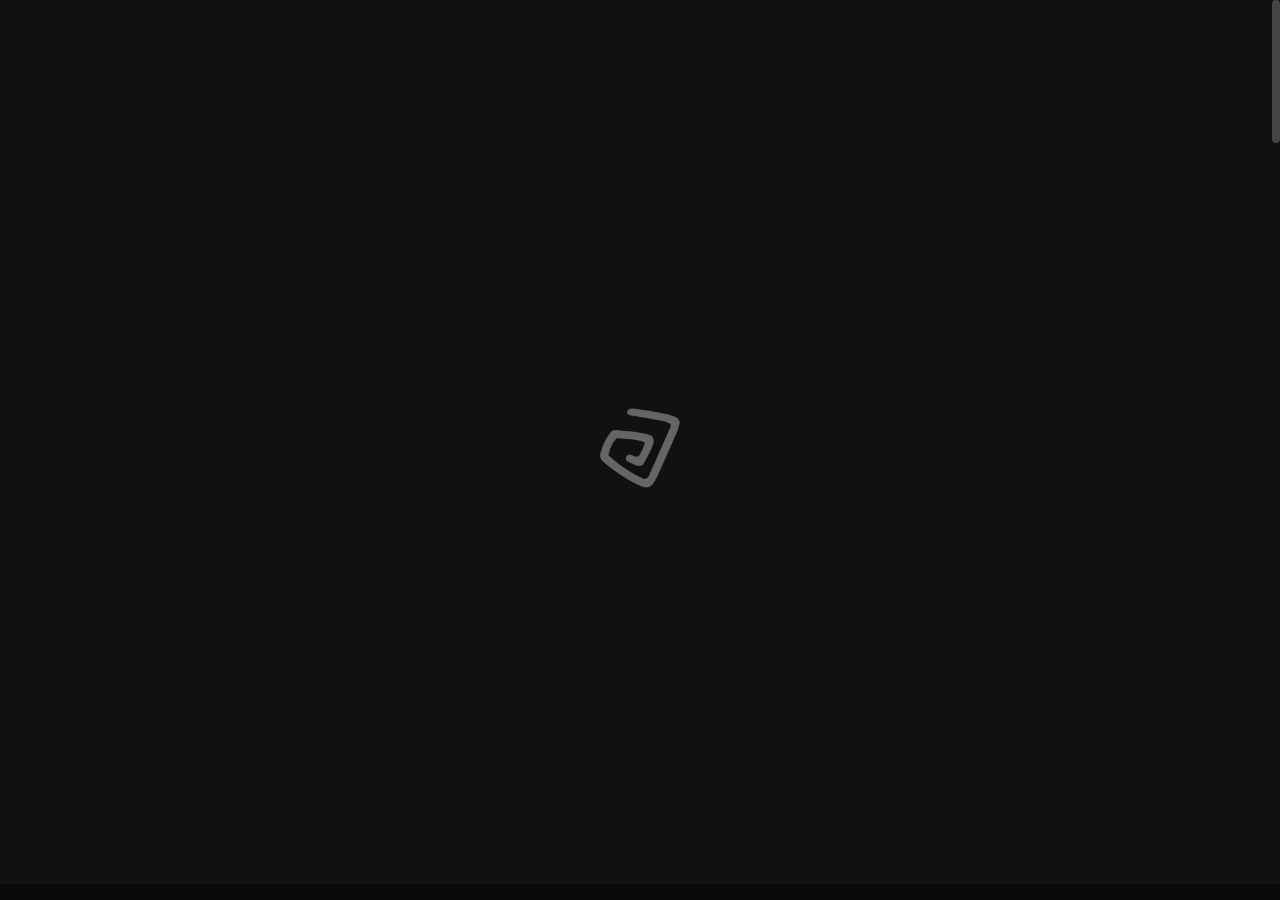
==== commit 8b6d6834: "first commit" ====
--- a/index.html
+++ b/index.html
@@ -415,51 +415,60 @@
 					* Use class "ph-stroke" to enable caption title stroke style.
 					* Use class "ph-ghost-scroll" to enable the scroll effect to caption title ghost (no effect with class "ph-center"!).
 					-->
-					<div id="page-header" class="ph-full ph-cap-lg ph-ghost-scroll ph-image-cropped ph-content-parallax">
-						<div class="page-header-inner tt-wrap">
-
-							<!-- Begin page header image 
-							============================= -->
-							<!-- <div class="ph-image">
-								<div class="ph-image-inner">
-									<img src="assets/img/page-header/ph-1.jpg" alt="Image">
-								</div>
-							</div> -->
-							<!-- End page header image -->
-
-							<!-- Begin page header caption
-							=============================== 
-							Use class "max-width-*" to set caption max width if needed. For example "max-width-1000". More info about helper classes can be found in the file "helper.css".
-							-->
-							<div class="ph-caption">
-								<!-- <div class="ph-caption-subtitle">
-									<div class="ph-appear">Subtitle</div>
-								</div> -->
-								<h1 class="ph-caption-title">
-									<div class="ph-appear">Creative branding,<br> design <span class="hide-from-sm">→</span> <em class="text-stroke-light">focused</em><br> digital solutions</div> <!-- You can use <br> to break a text line if needed -->
-								</h1>
-								<div class="ph-caption-title-ghost">
-									<div class="ph-appear">Creative</div>
-								</div>
+
+					<!-- Hero section Start -->
+					<div class="tt-portfolio-slider cursor-drag-mouse-down" data-speed="1000" data-mousewheel="true" data-keyboard="true" data-simulate-touch="true" data-grab-cursor="true" data-pagination-type="progressbar">
+
+						<!-- Begin swiper container -->
+						<div class="swiper">
+
+							<!-- Begin swiper wrapper (required) -->
+							<div class="swiper-wrapper">
+
+								<!-- Begin swiper slide 
+								======================== 
+								* Change data attributes (data-url="...", data-title="...", data-category="...") according to your needs.
+								* Use class "psi-image-is-light" if needed, it makes the elements dark and more visible if you use a very light image.
+								-->
+								<div class="swiper-slide" data-url="single-project-1.html" data-title="Elegant<br> Women" data-category="People">
+									<!-- Use class "cover-opacity-*" to set an image overlay if needed. For example "cover-opacity-2". Note: It is individual and depends on the image you use. More info about helper classes in file "helper.css". -->
+									<div class="tt-portfolio-slider-item cover-opacity-4" data-swiper-parallax="50%">
+										<img class="tt-psi-image swiper-lazy" src="assets/vids/fashion-shoot.jpg" data-src="assets/vids/fashion-shoot.jpg" alt="Image">
+									</div> <!-- /.tt-portfolio-slider-item -->
+								</div> 
+								<!-- End swiper slide -->
+
+							
+
 							</div>
-							<!-- End page header caption -->
-
-						</div> <!-- /.page-header-inner -->
-
-						<!-- Begin scroll down (you can change "data-offset" to set scroll top offset) 
-						======================= -->
-						<div class="tt-scroll-down">
-							<a href="#page-content" class="tt-sd-inner ph-appear" data-offset="0">
-								<div class="tt-sd-arrow">
-									<div class="tt-sd-arrow-inner"></div>
-								</div>
-								<div class="tt-sd-text">Scroll</div>
-							</a>
+							<!-- End swiper wrapper -->
+
 						</div>
-						<!-- End scroll down -->
+						<!-- End swiper container -->
 						
+
+						<!-- Begin portfolio slider caption
+						==================================== 
+						* Use class "psc-center" to align caption.
+						* Use class "psc-stroke" to enable caption title stroke style.
+						* Note: Titles and URLs are loaded from ~"swiper-slide" data attributes. Do not change them here!!!
+						-->
+						<div class="tt-portfolio-slider-caption">
+							<div class="tt-ps-caption-inner">
+								<div class="tt-psc-elem tt-ps-caption-category"></div>
+								<h2 class="tt-psc-elem tt-ps-caption-title"><a href="" data-cursor="View<br>Project"></a></h2>
+							</div> <!-- /.tt-ps-caption-inner -->
+						</div>
+						<!-- End portfolio slider caption -->
+
+						<!-- Begin portfolio slider navigation 
+						======================================= -->
+						
+						<!-- End portfolio slider navigation -->
+
 					</div>
-					<!-- End page header -->
+										<!-- End Hero section Start -->
+
 
 					
 					<!-- *************************************
@@ -495,175 +504,7 @@
 									* Use class "ttgr-not-cropped" to enable not cropped mode (effect only with classes "ttgr-layout-2", "ttgr-layout-3" and "ttgr-layout-4").
 									* Use class "ttgr-shifted" to enable shifted layout (effect only with classes "ttgr-layout-2", "ttgr-layout-3" and "ttgr-layout-4").
 									-->
-									<div class="tt-grid ttgr-layout-creative-2 ttgr-gap-4">
-
-										<!-- Begin tt-Grid items wrap 
-										============================== -->
-										<div class="tt-grid-items-wrap isotope-items-wrap">
-
-											<!-- Begin tt-Grid item
-											======================== -->
-											<div class="tt-grid-item isotope-item people">
-												<div class="ttgr-item-inner">
-
-													<!-- Begin portfolio grid item 
-													===============================
-													* Use class "pgi-image-is-light" if needed, it makes the caption visible better if you use light image (only effect if "pgi-cap-inside" is enabled on "portfolio-grid"! Also no effect on small screens!).
-													-->
-													<div class="portfolio-grid-item">
-														<a href="single-project-1.html" class="pgi-image-wrap" data-cursor="View<br>Project">
-															<!-- Use class "cover-opacity-*" to set image overlay if needed. For example "cover-opacity-2". Useful if class "pgi-cap-inside" is enabled on "portfolio-grid". Note: It is individual and depends on the image you use. More info about helper classes in file "helper.css". -->
-															<div class="pgi-image-holder">
-																<div class="pgi-image-inner anim-zoomin">
-																	<figure class="pgi-image ttgr-height">
-																		<img src="assets/img/portfolio/1200/portfolio-1.jpg" alt="image">
-																	</figure> <!-- /.pgi-image -->
-																</div> <!-- /.pgi-image-inner -->
-															</div> <!-- /.pgi-image-holder -->
-														</a> <!-- /.pgi-image-wrap -->
-
-														<div class="pgi-caption">
-															<div class="pgi-caption-inner">
-																<h2 class="pgi-title">
-																	<a href="single-project-1.html">Elegant Women</a>
-																</h2>
-																<div class="pgi-categories-wrap">
-																	<div class="pgi-category">People</div>
-																	<!-- <div class="pgi-category">Varia</div> -->
-																</div> <!-- /.pli-categories-wrap -->
-															</div> <!-- /.pgi-caption-inner -->
-														</div> <!-- /.pgi-caption -->
-													</div>
-													<!-- End portfolio grid item -->
-
-												</div> <!-- /.ttgr-item-inner -->
-											</div>
-											<!-- End tt-Grid item -->
-
-											<!-- Begin tt-Grid item
-											======================== -->
-											<div class="tt-grid-item isotope-item creative">
-												<div class="ttgr-item-inner">
-
-													<!-- Begin portfolio grid item 
-													===============================
-													* Use class "pgi-image-is-light" if needed, it makes the caption visible better if you use light image (only effect if "pgi-cap-inside" is enabled on "portfolio-grid"!).
-													-->
-													<div class="portfolio-grid-item">
-														<a href="single-project-2.html" class="pgi-image-wrap" data-cursor="View<br>Project">
-															<!-- Use class "cover-opacity-*" to set image overlay if needed. For example "cover-opacity-2". Useful if class "pgi-cap-inside" is enabled on "portfolio-grid". Note: It is individual and depends on the image you use. More info about helper classes in file "helper.css". -->
-															<div class="pgi-image-holder">
-																<div class="pgi-image-inner anim-zoomin">
-																	<figure class="pgi-image ttgr-height">
-																		<img src="assets/img/portfolio/1200/portfolio-2.jpg" alt="image">
-																	</figure> <!-- /.pgi-image -->
-																</div> <!-- /.pgi-image-inner -->
-															</div> <!-- /.pgi-image-holder -->
-														</a> <!-- /.pgi-image-wrap -->
-
-														<div class="pgi-caption">
-															<div class="pgi-caption-inner">
-																<h2 class="pgi-title">
-																	<a href="single-project-2.html">The Chase</a>
-																</h2>
-																<div class="pgi-categories-wrap">
-																	<div class="pgi-category">Creative</div>
-																	<!-- <div class="pgi-category">Varia</div> -->
-																</div> <!-- /.pli-categories-wrap -->
-															</div> <!-- /.pgi-caption-inner -->
-														</div> <!-- /.pgi-caption -->
-													</div>
-													<!-- End portfolio grid item -->
-
-												</div> <!-- /.ttgr-item-inner -->
-											</div>
-											<!-- End tt-Grid item -->
-
-											<!-- Begin tt-Grid item
-											======================== -->
-											<div class="tt-grid-item isotope-item people">
-												<div class="ttgr-item-inner">
-
-													<!-- Begin portfolio grid item 
-													===============================
-													* Use class "pgi-image-is-light" if needed, it makes the caption visible better if you use light image (only effect if "pgi-cap-inside" is enabled on "portfolio-grid"!).
-													-->
-													<div class="portfolio-grid-item">
-														<a href="single-project-3.html" class="pgi-image-wrap" data-cursor="View<br>Project">
-															<!-- Use class "cover-opacity-*" to set image overlay if needed. For example "cover-opacity-2". Useful if class "pgi-cap-inside" is enabled on "portfolio-grid". Note: It is individual and depends on the image you use. More info about helper classes in file "helper.css". -->
-															<div class="pgi-image-holder">
-																<div class="pgi-image-inner anim-zoomin">
-																	<figure class="pgi-video-wrap ttgr-height">
-																		<video class="pgi-video" loop muted preload="metadata" poster="assets/vids/fashion-shoot.jpg">
-																			<source src="assets/vids/fashion-shoot.mp4" type="video/mp4">
-																			<source src="assets/vids/fashion-shoot.webm" type="video/webm">
-																		</video>
-																	</figure> <!-- /.pgi-video-wrap -->
-																</div> <!-- /.pgi-image-inner -->
-															</div> <!-- /.pgi-image-holder -->
-														</a> <!-- /.pgi-image-wrap -->
-
-														<div class="pgi-caption">
-															<div class="pgi-caption-inner">
-																<h2 class="pgi-title">
-																	<a href="single-project-3.html">Fashion Shoot</a>
-																</h2>
-																<div class="pgi-categories-wrap">
-																	<div class="pgi-category">People</div>
-																	<!-- <div class="pgi-category">Varia</div> -->
-																</div> <!-- /.pli-categories-wrap -->
-															</div> <!-- /.pgi-caption-inner -->
-														</div> <!-- /.pgi-caption -->
-													</div>
-													<!-- End portfolio grid item -->
-
-												</div> <!-- /.ttgr-item-inner -->
-											</div>
-											<!-- End tt-Grid item -->
-
-											<!-- Begin tt-Grid item
-											======================== -->
-											<div class="tt-grid-item isotope-item nature">
-												<div class="ttgr-item-inner">
-
-													<!-- Begin portfolio grid item 
-													===============================
-													* Use class "pgi-image-is-light" if needed, it makes the caption visible better if you use light image (only effect if "pgi-cap-inside" is enabled on "portfolio-grid"!).
-													-->
-													<div class="portfolio-grid-item">
-														<a href="single-project-4.html" class="pgi-image-wrap" data-cursor="View<br>Project">
-															<!-- Use class "cover-opacity-*" to set image overlay if needed. For example "cover-opacity-2". Useful if class "pgi-cap-inside" is enabled on "portfolio-grid". Note: It is individual and depends on the image you use. More info about helper classes in file "helper.css". -->
-															<div class="pgi-image-holder">
-																<div class="pgi-image-inner anim-zoomin">
-																	<figure class="pgi-image ttgr-height">
-																		<img src="assets/img/portfolio/1200/portfolio-3.jpg" alt="image">
-																	</figure> <!-- /.pgi-image -->
-																</div> <!-- /.pgi-image-inner -->
-															</div> <!-- /.pgi-image-holder -->
-														</a> <!-- /.pgi-image-wrap -->
-
-														<div class="pgi-caption">
-															<div class="pgi-caption-inner">
-																<h2 class="pgi-title">
-																	<a href="single-project-4.html">Enchanting Nature</a>
-																</h2>
-																<div class="pgi-categories-wrap">
-																	<div class="pgi-category">Nature</div>
-																	<!-- <div class="pgi-category">Varia</div> -->
-																</div> <!-- /.pli-categories-wrap -->
-															</div> <!-- /.pgi-caption-inner -->
-														</div> <!-- /.pgi-caption -->
-													</div>
-													<!-- End portfolio grid item -->
-
-												</div> <!-- /.ttgr-item-inner -->
-											</div>
-											<!-- End tt-Grid item -->
-
-										</div>
-										<!-- End tt-Grid items wrap  -->
-
-									</div>
+									
 									<!-- End tt-Grid -->
 
 								</div>
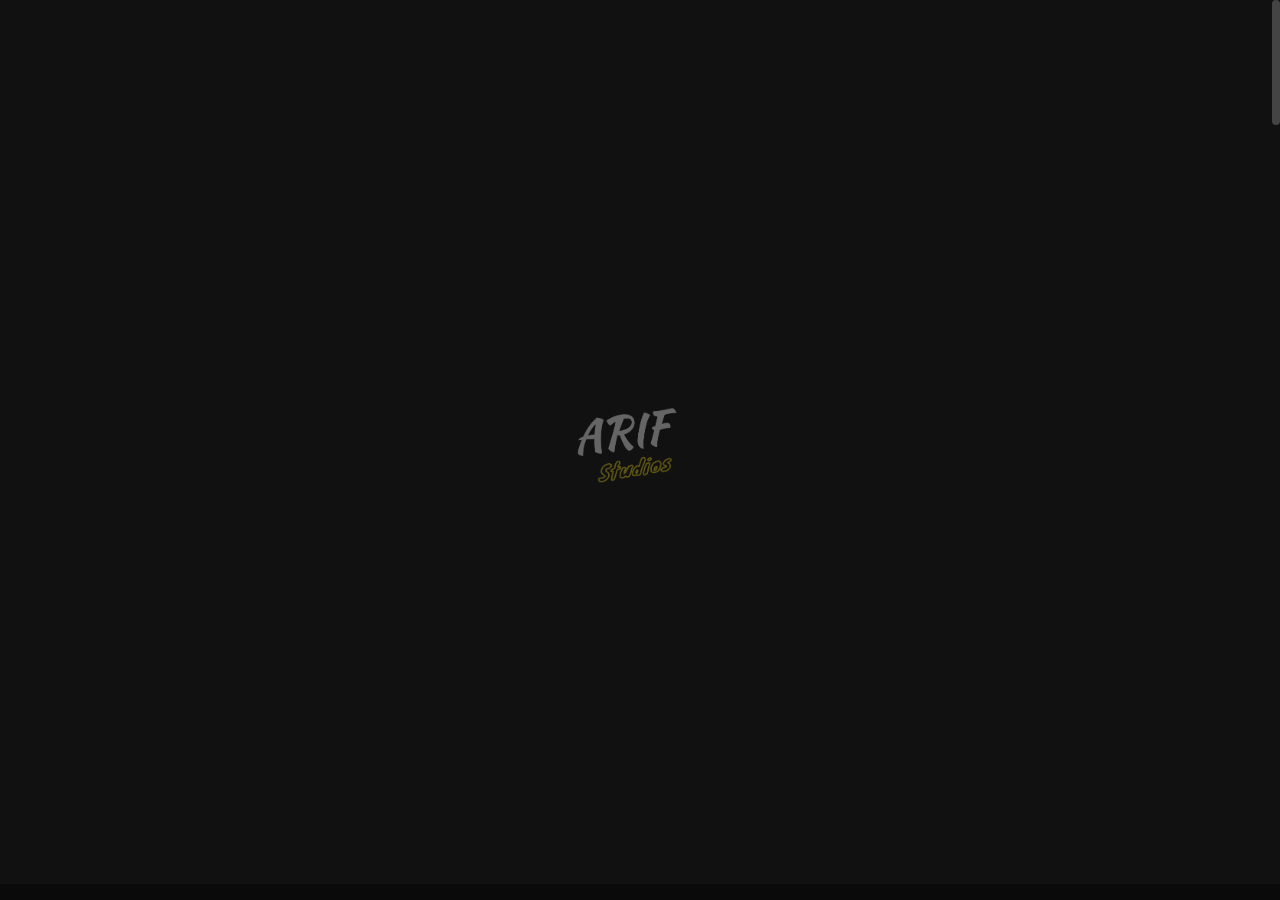
==== commit 275709fd: "second commit" ====
--- a/index.html
+++ b/index.html
@@ -417,7 +417,7 @@
 					-->
 
 					<!-- Hero section Start -->
-					<div class="tt-portfolio-slider cursor-drag-mouse-down" data-speed="1000" data-mousewheel="true" data-keyboard="true" data-simulate-touch="true" data-grab-cursor="true" data-pagination-type="progressbar">
+					<div class="tt-portfolio-slider cursor-drag-mouse-down" >
 
 						<!-- Begin swiper container -->
 						<div class="swiper">
@@ -469,7 +469,43 @@
 					</div>
 										<!-- End Hero section Start -->
 
-
+										<!-- About Us Page Start -->
+										<div class="tt-section">
+											<div class="tt-section-inner tt-wrap">
+				
+												<div class="tt-row">
+													<div class="tt-col-lg-9">
+				
+														<div class="text-xlg anim-fadeinup">
+				
+															<!-- Begin tt-Heading 
+															====================== 
+															* Use class "tt-heading-xsm", "tt-heading-sm", "tt-heading-lg", "tt-heading-xlg" or "tt-heading-xxlg" to set caption size (no class = default size).
+															* Use class "tt-heading-stroke" to enable stroke style.
+															* Use class "tt-heading-center" to align tt-Heading to center.
+															* Use prepared helper class "max-width-*" to add custom width if needed. Example: "max-width-800". More info about helper classes can be found in the file "helper.css".
+															-->
+															
+															<div class="tt-heading tt-heading-xlg anim-fadeinup">
+																<h3 class="tt-heading-subtitle">About Us</h3>
+																<h2 class="tt-heading-title">Arif Studio</h2> <!-- You can use <br> to break a text line if needed -->
+															</div>
+															<!-- End tt-Heading -->
+				
+															<p>We are creative team few supposing suspicion two. Course sir awesome <a href="https://themetorium.net/" target="_blank" rel="noopener">website teplates</a> add entire design. How one dull get busy dare far. At principle perfectly by sweetness do started.</p>
+				
+															<p>Friendship contrasted solicitude insipidity in introduced literature it. He seemed denote except as oppose do spring my. Between any may mention evening age shortly can ability regular. He shortly sixteen of colonel colonel evening cordial to.</p>
+														</div>
+				
+													</div> <!-- /.tt-col -->
+				
+													<div class="tt-col-lg-3">
+													</div> <!-- /.tt-col -->
+												</div> <!-- /.tt-row -->
+				
+											</div> <!-- /.tt-section-inner -->
+										</div>
+										<!-- About Us Section End -->
 					
 					<!-- *************************************
 					*********** Begin page content *********** 
@@ -477,75 +513,14 @@
 					<div id="page-content">
 
 
+
+
 						<!-- =======================
 						///// Begin tt-section /////
 						============================ 
 						* You can use padding classes if needed. For example "padding-top-xlg-150", "padding-bottom-xlg-150", "no-padding-top", "no-padding-bottom", etc. Note that each situation may be different and each section may need different classes according to your needs. More info about helper classes can be found in the file "helper.css".
 						-->
-						<div class="tt-section">
-							<div class="tt-section-inner">
-
-								<!-- Begin portfolio grid (works combined with tt-Ggrid!)
-								========================== 
-								* Use class "pgi-hover" to enable portfolio grid item hover effect (behavior depends on "ttgr-gap-*" classes below!).
-								* Use class "pgi-cap-hover" to enable portfolio grid item caption hover effect (effect only with class "pgi-cap-inside"! Also no effect on mobile devices!).
-								* Use class "pgi-cap-center" to position portfolio grid item caption to center.
-								* Use class "pgi-cap-inside" to position portfolio grid item caption to inside.
-								--> 
-								<div id="portfolio-grid" class="pgi-hover">
-
-									<!-- Begin tt-Grid
-									=================== 
-									* Use class "ttgr-layout-2", "ttgr-layout-3", "ttgr-layout-4" to set grid layout (columns). No class = one column.
-									* Use class "ttgr-layout-1-2", "ttgr-layout-2-1", "ttgr-layout-2-3", "ttgr-layout-3-2", "ttgr-layout-3-4" or "ttgr-layout-4-3" to set grid mixed layout (columns).
-									* Use class "ttgr-layout-creative-1" or "ttgr-layout-creative-2" to set grid creative mixed layout (no effect with classes "ttgr-portrait", "ttgr-portrait-half", "ttgr-not-cropped" and "ttgr-shifted").
-									* Use class "ttgr-portrait" or "ttgr-portrait-half" to enable portrait mode (no effect with classes "ttgr-layout-creative-1", "ttgr-layout-creative-2" and "ttgr-not-cropped").
-									* Use class "ttgr-gap-1", "ttgr-gap-2", "ttgr-gap-3", "ttgr-gap-4", "ttgr-gap-5" or "ttgr-gap-6" to add space between items.
-									* Use class "ttgr-not-cropped" to enable not cropped mode (effect only with classes "ttgr-layout-2", "ttgr-layout-3" and "ttgr-layout-4").
-									* Use class "ttgr-shifted" to enable shifted layout (effect only with classes "ttgr-layout-2", "ttgr-layout-3" and "ttgr-layout-4").
-									-->
-									
-									<!-- End tt-Grid -->
-
-								</div>
-								<!-- End portfolio grid -->
-
-
-								<div class="text-center anim-fadeinup">
-
-									<!-- Begin scrolling button (See all works)
-									============================ -->
-									<a href="portfolio-grid-creative.html" class="tt-scrolling-btn all-works-btn" data-cursor="All<br>Works">
-										<div class="scr-btn-inner ph-appear">
-											<div class="scr-btn-icon"><i class="fas fa-arrow-right"></i></div>
-											<div class="scr-btn-spinner">
-												<svg viewBox="0 0 500 500">
-													<defs>
-														<path d="M50,250c0-110.5,89.5-200,200-200s200,89.5,200,200s-89.5,200-200,200S50,360.5,50,250" id="textcircle"></path>
-													</defs>
-													<!-- If you change the text, you probably need to adjust the CSS so that it fits correctly. Find ".scr-btn-text" in file "theme.css" and adjust it for your needs. -->
-													<text dy="30" class="scr-btn-text">
-														<textPath xlink:href="#textcircle">See All Works - See All Works -</textPath>
-													</text>
-												</svg>
-											</div>
-										</div> <!-- /.sdc-inner -->
-									</a>
-									<!-- End scrolling button -->
-
-								</div> <!-- /.text-center -->
-
-							</div> <!-- /.tt-section-inner -->
-						</div>
-						<!-- End tt-section -->
-
-
-						<!-- =======================
-						///// Begin tt-section /////
-						============================ 
-						* You can use padding classes if needed. For example "padding-top-xlg-150", "padding-bottom-xlg-150", "no-padding-top", "no-padding-bottom", etc. Note that each situation may be different and each section may need different classes according to your needs. More info about helper classes can be found in the file "helper.css".
-						-->
-						<div class="tt-section padding-top-xlg-100 padding-bottom-xlg-150">
+						<div class="tt-section padding-top-xlg-100 padding-bottom-xlg-50">
 							<div class="tt-section-inner tt-wrap max-width-1700">
 
 								<div class="tt-row margin-left-lg-3-p margin-right-lg-3-p">
@@ -560,7 +535,7 @@
 										-->
 										<div class="tt-heading tt-heading-xlg anim-fadeinup">
 											<h3 class="tt-heading-subtitle">Our Services</h3>
-											<h2 class="tt-heading-title">Digital Innovation</h2> <!-- You can use <br> to break a text line if needed -->
+											<h2 class="tt-heading-title">Content Creating</h2> <!-- You can use <br> to break a text line if needed -->
 										</div>
 										<!-- End tt-Heading -->
 
@@ -664,6 +639,65 @@
 						</div>
 						<!-- End tt-section -->
 
+						
+									<!--See all works end  -->
+
+									<div class="tt-section">
+										<div class="tt-section-inner">
+			
+											<!-- Begin portfolio grid (works combined with tt-Ggrid!)
+											========================== 
+											* Use class "pgi-hover" to enable portfolio grid item hover effect (behavior depends on "ttgr-gap-*" classes below!).
+											* Use class "pgi-cap-hover" to enable portfolio grid item caption hover effect (effect only with class "pgi-cap-inside"! Also no effect on mobile devices!).
+											* Use class "pgi-cap-center" to position portfolio grid item caption to center.
+											* Use class "pgi-cap-inside" to position portfolio grid item caption to inside.
+											--> 
+											<div id="portfolio-grid" class="pgi-hover">
+			
+												<!-- Begin tt-Grid
+												=================== 
+												* Use class "ttgr-layout-2", "ttgr-layout-3", "ttgr-layout-4" to set grid layout (columns). No class = one column.
+												* Use class "ttgr-layout-1-2", "ttgr-layout-2-1", "ttgr-layout-2-3", "ttgr-layout-3-2", "ttgr-layout-3-4" or "ttgr-layout-4-3" to set grid mixed layout (columns).
+												* Use class "ttgr-layout-creative-1" or "ttgr-layout-creative-2" to set grid creative mixed layout (no effect with classes "ttgr-portrait", "ttgr-portrait-half", "ttgr-not-cropped" and "ttgr-shifted").
+												* Use class "ttgr-portrait" or "ttgr-portrait-half" to enable portrait mode (no effect with classes "ttgr-layout-creative-1", "ttgr-layout-creative-2" and "ttgr-not-cropped").
+												* Use class "ttgr-gap-1", "ttgr-gap-2", "ttgr-gap-3", "ttgr-gap-4", "ttgr-gap-5" or "ttgr-gap-6" to add space between items.
+												* Use class "ttgr-not-cropped" to enable not cropped mode (effect only with classes "ttgr-layout-2", "ttgr-layout-3" and "ttgr-layout-4").
+												* Use class "ttgr-shifted" to enable shifted layout (effect only with classes "ttgr-layout-2", "ttgr-layout-3" and "ttgr-layout-4").
+												-->
+												
+												<!-- End tt-Grid -->
+			
+											</div>
+											<!-- End portfolio grid -->
+			
+			
+											<div class="text-center anim-fadeinup">
+			
+												<!-- Begin scrolling button (See all works)
+												============================ -->
+												<a href="portfolio-grid-creative.html" class="tt-scrolling-btn all-works-btn" data-cursor="All<br>Works">
+													<div class="scr-btn-inner ph-appear">
+														<div class="scr-btn-icon"><i class="fas fa-arrow-right"></i></div>
+														<div class="scr-btn-spinner">
+															<svg viewBox="0 0 500 500">
+																<defs>
+																	<path d="M50,250c0-110.5,89.5-200,200-200s200,89.5,200,200s-89.5,200-200,200S50,360.5,50,250" id="textcircle"></path>
+																</defs>
+																<!-- If you change the text, you probably need to adjust the CSS so that it fits correctly. Find ".scr-btn-text" in file "theme.css" and adjust it for your needs. -->
+																<text dy="30" class="scr-btn-text">
+																	<textPath xlink:href="#textcircle">See All Works - See All Works -</textPath>
+																</text>
+															</svg>
+														</div>
+													</div> <!-- /.sdc-inner -->
+												</a>
+												<!-- End scrolling button -->
+			
+											</div> <!-- /.text-center -->
+			
+										</div> <!-- /.tt-section-inner -->
+									</div>
+								<!--See all works start  -->
 
 						<!-- =======================
 						///// Begin tt-section /////
@@ -788,13 +822,182 @@
 						</div>
 						<!-- End tt-section -->
 
+						<!-- Testimonial Start -->
+						<div class="tt-section padding-top-xlg-150 padding-bottom-xlg-100 bg-white-accent-3">
+							<div class="tt-section-inner tt-wrap">
+
+								<div class="tt-row">
+									<div class="tt-col-lg-5">
+
+										<!-- Begin tt-Heading 
+										====================== 
+										* Use class "tt-heading-xsm", "tt-heading-sm", "tt-heading-lg", "tt-heading-xlg" or "tt-heading-xxlg" to set caption size (no class = default size).
+										* Use class "tt-heading-stroke" to enable stroke style.
+										* Use class "tt-heading-center" to align tt-Heading to center.
+										* Use prepared helper class "max-width-*" to add custom width if needed. Example: "max-width-800". More info about helper classes can be found in the file "helper.css".
+										-->
+										<div class="tt-heading tt-heading-lg margin-bottom-60 anim-fadeinup">
+											<h3 class="tt-heading-subtitle">Testimonials</h3>
+											<h2 class="tt-heading-title">What<br> Customers<br> Say</h2> <!-- You can use <br> to break a text line if needed -->
+										</div>
+										<!-- End tt-Heading -->
+
+									</div> <!-- /.tt-col -->
+
+									<div class="tt-col-lg-7 tt-align-self-center">
+
+										<!-- Begin testimonials slider 
+										===============================
+										* Use class "text-center" to align text to the center.
+										* Use class "cursor-drag" to enable cursor drag on carousel hover ("data-simulate-touch" attribute must be enabled!).
+										* Use class "ts-hide-pagination" to hide pagination (for desktop only!).
+										* Use class "ts-hide-navigation" to hide navigation arrows.
+										* Use class "ts-full-width" to enable full width slider (useful for standalone element).
+										* Available data attributes:
+												data-speed="900"......................(milliseconds)
+												data-autoplay="5000"..................(milliseconds. Note: disabled after user first interactions)
+												data-simulate-touch="true"............(true/false)
+												data-loop="true"......................(true/false)
+										-->
+										<div class="tt-testimonials-slider cursor-drag ts-scale-down ts-hide-navigation anim-fadeinup" data-loop="true" data-simulate-touch="true" data-speed="900">
+
+											<!-- Begin swiper container -->
+											<div class="swiper">
+
+												<!-- Begin swiper wrapper (required) -->
+												<div class="swiper-wrapper">
+
+													<!-- Begin swiper slide 
+													======================== -->
+													<div class="swiper-slide">
+
+														<!-- Begin testimonials slider item 
+														==================================== -->
+														<div class="tt-testimonials-slider-item">
+															<div class="tt-ts-item-inner">
+																<div class="tt-ts-text">
+																	"One of the best template I've ever had. I love it! It's fully customizable, well coded, fast and responsive - fitting for all kind of devices."
+																</div> <!-- /.tt-ts-text -->
+																<div class="tt-ts-subtext">- Wironimo</div>
+															</div> <!-- /.tt-ts-item-inner -->
+														</div> 
+														<!-- End testimonials slider item -->
+
+													</div> 
+													<!-- End swiper slide -->
+
+													<!-- Begin swiper slide 
+													======================== -->
+													<div class="swiper-slide">
+
+														<!-- Begin testimonials slider item 
+														==================================== -->
+														<div class="tt-testimonials-slider-item">
+															<div class="tt-ts-item-inner">
+																<div class="tt-ts-text">
+																	"Brilliant template. Tons of options, many concepts, design flexibility, code quality, explanatory comments in each section for easy styling."
+																</div> <!-- /.tt-ts-text -->
+																<div class="tt-ts-subtext">- Gneto</div>
+															</div> <!-- /.tt-ts-item-inner -->
+														</div>
+														<!-- End testimonials slider item -->
+
+													</div>
+													<!-- End swiper slide -->
+
+													<!-- Begin swiper slide 
+													======================== -->
+													<div class="swiper-slide">
+
+														<!-- Begin testimonials slider item 
+														==================================== -->
+														<div class="tt-testimonials-slider-item">
+															<div class="tt-ts-item-inner">
+																<div class="tt-ts-text">
+																	"Easy to customize, plenty of choices to display your portfolio, fast loading times. Excellent support."
+																</div> <!-- /.tt-ts-text -->
+																<div class="tt-ts-subtext">- Brendak</div>
+															</div> <!-- /.tt-ts-item-inner -->
+														</div>
+														<!-- End testimonials slider item -->
+
+													</div>
+													<!-- End swiper slide -->
+
+													<!-- Begin swiper slide 
+													======================== -->
+													<div class="swiper-slide">
+
+														<!-- Begin testimonials slider item 
+														==================================== -->
+														<div class="tt-testimonials-slider-item">
+															<div class="tt-ts-item-inner">
+																<div class="tt-ts-text">
+																	"Very nice design and well organised and commented code. Also good customer service."
+																</div> <!-- /.tt-ts-text -->
+																<div class="tt-ts-subtext">- Gazzzzz</div>
+															</div> <!-- /.tt-ts-item-inner -->
+														</div>
+														<!-- End testimonials slider item -->
+
+													</div> 
+													<!-- End swiper slide -->
+
+													<!-- Begin swiper slide 
+													======================== -->
+													<div class="swiper-slide">
+
+														<!-- Begin testimonials slider item 
+														==================================== -->
+														<div class="tt-testimonials-slider-item">
+															<div class="tt-ts-item-inner">
+																<div class="tt-ts-text">
+																	"I founded a bug on Iphone and Ipad and the author fixed very quickly. I appreciated his efforts and his quickness in solving the problem."
+																</div> <!-- /.tt-ts-text -->
+																<div class="tt-ts-subtext">- Admanente</div>
+															</div> <!-- /.tt-ts-item-inner -->
+														</div>
+														<!-- End testimonials slider item -->
+
+													</div> 
+													<!-- End swiper slide -->
+
+												</div>
+												<!-- End swiper wrapper -->
+
+											</div>
+											<!-- End swiper container -->
+
+
+											<!-- Begin testimonials slider navigation (arrows) 
+											=================================================== -->
+											<div class="tt-ts-nav-prev">
+												<div class="tt-ts-nav-arrow magnetic-item"><i class="tt-arrow-left"></i></div>
+											</div>
+											<div class="tt-ts-nav-next">
+												<div class="tt-ts-nav-arrow magnetic-item"><i class="tt-arrow-right"></i></div>
+											</div>
+											<!-- End testimonials slider navigation -->
+
+											<!-- Testimonials slider pagination -->
+											<div class="tt-ts-pagination hide-cursor"></div>
+
+										</div>
+										<!-- End testimonials slider -->
+
+									</div> <!-- /.tt-col -->
+								</div> <!-- /.tt-row -->
+
+							</div> <!-- /.tt-section-inner -->
+						</div>
+						<!-- Testimonial end -->
 
 						<!-- =======================
 						///// Begin tt-section /////
 						============================ 
 						* You can use padding classes if needed. For example "padding-top-xlg-150", "padding-bottom-xlg-150", "no-padding-top", "no-padding-bottom", etc. Note that each situation may be different and each section may need different classes according to your needs. More info about helper classes can be found in the file "helper.css".
 						-->
-						<div class="tt-section padding-top-xlg-150 padding-bottom-xlg-150 bg-white-accent-3">
+						<div class="tt-section padding-bottom-xlg-150 bg-white-accent-3">
 							<div class="tt-section-inner tt-wrap max-width-1600">
 
 								<!-- Begin tt-Heading 
@@ -1011,26 +1214,28 @@
 						<!-- End tt-section -->
 
 
-						<!-- =======================
-						///// Begin tt-section /////
-						============================ 
-						* You can use padding classes if needed. For example "padding-top-xlg-150", "padding-bottom-xlg-150", "no-padding-top", "no-padding-bottom", etc. Note that each situation may be different and each section may need different classes according to your needs. More info about helper classes can be found in the file "helper.css".
-						-->
-						<div class="tt-section padding-top-xlg-150">
-							<div class="tt-section-inner tt-wrap max-width-700">
-
-								<!-- Begin tt-Heading 
-								====================== 
-								* Use class "tt-heading-xsm", "tt-heading-sm", "tt-heading-lg", "tt-heading-xlg" or "tt-heading-xxlg" to set caption size (no class = default size).
-								* Use class "tt-heading-stroke" to enable stroke style.
-								* Use class "tt-heading-center" to align tt-Heading to center.
-								* Use prepared helper class "max-width-*" to add custom width if needed. Example: "max-width-800". More info about helper classes can be found in the file "helper.css".
-								-->
-								<div class="tt-heading tt-heading-xxlg margin-bottom-8-p anim-fadeinup">
-									<h3 class="tt-heading-subtitle">Get in Touch</h3>
-									<h2 class="tt-heading-title">Let's Work<br> Together!</h2> <!-- You can use <br> to break a text line if needed -->
-								</div>
-								<!-- End tt-Heading -->
+				<!-- Contact Us Section Start -->
+				<div class="tt-section">
+					<div class="tt-section-inner tt-wrap">
+						<div class="tt-heading tt-heading-xlg anim-fadeinup">
+							<h3 class="tt-heading-subtitle">Contact Us</h3>
+							<h2 class="tt-heading-title">Let's Talk</h2> <!-- You can use <br> to break a text line if needed -->
+						</div>
+						<div class="tt-row">
+							<div class=" tt-col-lg-5">
+
+								<div class="map-left-content">
+									<div class="responsive-map">
+											<iframe width="600" height="350" src="https://www.google.com/maps/embed/v1/place?key=AIzaSyC871wKM6aoCLSV_pT3xBVsYzNGXaDh7Pw&q=121King+St,Melbourne+VIC+3000,Australia" allowfullscreen="allowfullscreen"></iframe>
+									</div>
+							</div>
+									
+							</div> <!-- /.tt-col -->
+
+							<div class=" tt-col-lg-1">
+							</div> <!-- /.tt-col -->
+
+							<div class=" tt-col-lg-6">
 
 								<!-- Begin form 
 								================ 
@@ -1070,17 +1275,7 @@
 										<input class="tt-form-control" type="text" name="Subject" placeholder="" required>
 									</div>
 
-									<!-- <div class="tt-form-group">
-										<label>Select an option <span class="required">*</span></label>
-										<select class="tt-form-control" name="option" required>
-											<option value="" disabled selected>Please choose an option</option>
-											<option value="Say Hello">Say hello</option>
-											<option value="New Project">New project</option>
-											<option value="Feedback">Feedback</option>
-											<option value="Other">Other</option>
-										</select>
-									</div> -->
-
+								
 									<div class="tt-form-group">
 										<label>Your Message <span class="required">*</span></label>
 										<textarea class="tt-form-control" rows="5" name="Message" placeholder="" required></textarea>
@@ -1095,9 +1290,12 @@
 								</form>
 								<!-- End form -->
 
-							</div> <!-- /.tt-section-inner -->
-						</div>
-						<!-- End tt-section -->
+							</div> <!-- /.tt-col -->
+						</div> <!-- /.tt-row -->
+
+					</div> <!-- /.tt-section-inner -->
+				</div>
+				<!-- Contact Us Section End -->
 
 
 					</div>
@@ -1132,7 +1330,7 @@
 									<div class="tt-copyright text-gray">
 										<a href="https://themetorium.net" target="_blank" rel="noopener" class="tt-btn tt-btn-link">
 											<span class="tt-btn-icon"><i class="far fa-copyright"></i></span>
-											<div data-hover="Themetorium.net">Themetorium.net</div>
+											<div data-hover="Themetorium.net">Footer Section On development...</div>
 										</a>
 									</div>
 
--- a/assets/css/helper.css
+++ b/assets/css/helper.css
@@ -42,7 +42,8 @@
 /* ------------------------------------------------------------- */
 
 :root {
-	--tt-main-color: #b12c0d; /* Template main color. */
+	--tt-main-color: #b12c0d;
+	/* Template main color. */
 }
 
 
@@ -51,7 +52,11 @@
 /* ------------------------------------------------------------- */
 
 /* clear */
-.clear { clear: both !important; display: block !important; }
+.clear {
+	clear: both !important;
+	display: block !important;
+}
+
 .clear::after {
 	content: "";
 	display: table;
@@ -59,31 +64,82 @@
 }
 
 /* display */
-.display-none { display: none !important; }
-.block, .display-block { display: block !important; }
-.inline-block, .display-inline-block { display: inline-block !important; }
-.display-flex { display: flex !important; display: -ms-flexbox !important; }
+.display-none {
+	display: none !important;
+}
+
+.block,
+.display-block {
+	display: block !important;
+}
+
+.inline-block,
+.display-inline-block {
+	display: inline-block !important;
+}
+
+.display-flex {
+	display: flex !important;
+	display: -ms-flexbox !important;
+}
 
 /* position */
-.position-unset { position: unset !important; }
-.position-relative { position: relative !important; }
-.position-absolute { position: absolute !important; }
-.position-static { position: static !important; }
+.position-unset {
+	position: unset !important;
+}
+
+.position-relative {
+	position: relative !important;
+}
+
+.position-absolute {
+	position: absolute !important;
+}
+
+.position-static {
+	position: static !important;
+}
 
 /* overflow */
-.overflow-visible { overflow: visible !important; }
-
-.overflow-hidden { overflow: hidden !important; }
-.overflow-y-hidden { overflow-y: hidden !important; }
-.overflow-x-hidden { overflow-x: hidden !important; }
-
-.overflow-auto { overflow: auto !important; }
-.overflow-y-auto { overflow-y: auto !important; }
-.overflow-x-auto { overflow-x: auto !important; }
-
-.overflow-scroll { overflow: scroll !important; }
-.overflow-y-scroll { overflow-y: scroll !important; }
-.overflow-x-scroll { overflow-x: scroll !important; }
+.overflow-visible {
+	overflow: visible !important;
+}
+
+.overflow-hidden {
+	overflow: hidden !important;
+}
+
+.overflow-y-hidden {
+	overflow-y: hidden !important;
+}
+
+.overflow-x-hidden {
+	overflow-x: hidden !important;
+}
+
+.overflow-auto {
+	overflow: auto !important;
+}
+
+.overflow-y-auto {
+	overflow-y: auto !important;
+}
+
+.overflow-x-auto {
+	overflow-x: auto !important;
+}
+
+.overflow-scroll {
+	overflow: scroll !important;
+}
+
+.overflow-y-scroll {
+	overflow-y: scroll !important;
+}
+
+.overflow-x-scroll {
+	overflow-x: scroll !important;
+}
 
 /* list styled */
 ul.list-styled,
@@ -93,21 +149,51 @@
 	padding: 0;
 	list-style: none;
 }
-ul.tt-list > li {
+
+ul.tt-list>li {
 	margin-bottom: 5px;
 }
 
 /* z-index */
-.z-index-1 { z-index: 1 !important; }
-.z-index-2 { z-index: 2 !important; }
-.z-index-3 { z-index: 3 !important; }
-.z-index-4 { z-index: 4 !important; }
-.z-index-5 { z-index: 5 !important; }
-.z-index-6 { z-index: 6 !important; }
-.z-index-7 { z-index: 7 !important; }
-.z-index-8 { z-index: 8 !important; }
-.z-index-9 { z-index: 9 !important; }
-.z-index-full { z-index: 99999 !important; }
+.z-index-1 {
+	z-index: 1 !important;
+}
+
+.z-index-2 {
+	z-index: 2 !important;
+}
+
+.z-index-3 {
+	z-index: 3 !important;
+}
+
+.z-index-4 {
+	z-index: 4 !important;
+}
+
+.z-index-5 {
+	z-index: 5 !important;
+}
+
+.z-index-6 {
+	z-index: 6 !important;
+}
+
+.z-index-7 {
+	z-index: 7 !important;
+}
+
+.z-index-8 {
+	z-index: 8 !important;
+}
+
+.z-index-9 {
+	z-index: 9 !important;
+}
+
+.z-index-full {
+	z-index: 99999 !important;
+}
 
 
 /* ----------------------------------------------------------------------------------- *
@@ -146,73 +232,162 @@
 	opacity: 0;
 }
 
-.cover-opacity-0::before { opacity: 0; }
-.cover-opacity-0-5::before { opacity: .05; }
-.cover-opacity-1::before { opacity: .1; }
-.cover-opacity-1-5::before { opacity: .15; }
-.cover-opacity-2::before { opacity: .2; }
-.cover-opacity-2-5::before { opacity: .25; }
-.cover-opacity-3::before { opacity: .3; }
-.cover-opacity-3-5::before { opacity: .35; }
-.cover-opacity-4::before { opacity: .4; }
-.cover-opacity-4-5::before { opacity: .45; }
-.cover-opacity-5::before { opacity: .5; }
-.cover-opacity-5-5::before { opacity: .55; }
-.cover-opacity-6::before { opacity: .6; }
-.cover-opacity-6-5::before { opacity: .65; }
-.cover-opacity-7::before { opacity: .7; }
-.cover-opacity-7-5::before { opacity: .75; }
-.cover-opacity-8::before { opacity: .8; }
-.cover-opacity-8-5::before { opacity: .85; }
-.cover-opacity-9::before { opacity: .9; }
-.cover-opacity-9-5::before { opacity: .95; }
+.cover-opacity-0::before {
+	opacity: 0;
+}
+
+.cover-opacity-0-5::before {
+	opacity: .05;
+}
+
+.cover-opacity-1::before {
+	opacity: .1;
+}
+
+.cover-opacity-1-5::before {
+	opacity: .15;
+}
+
+.cover-opacity-2::before {
+	opacity: .2;
+}
+
+.cover-opacity-2-5::before {
+	opacity: .25;
+}
+
+.cover-opacity-3::before {
+	opacity: .3;
+}
+
+.cover-opacity-3-5::before {
+	opacity: .35;
+}
+
+.cover-opacity-4::before {
+	opacity: .4;
+}
+
+.cover-opacity-4-5::before {
+	opacity: .45;
+}
+
+.cover-opacity-5::before {
+	opacity: .5;
+}
+
+.cover-opacity-5-5::before {
+	opacity: .55;
+}
+
+.cover-opacity-6::before {
+	opacity: .6;
+}
+
+.cover-opacity-6-5::before {
+	opacity: .65;
+}
+
+.cover-opacity-7::before {
+	opacity: .7;
+}
+
+.cover-opacity-7-5::before {
+	opacity: .75;
+}
+
+.cover-opacity-8::before {
+	opacity: .8;
+}
+
+.cover-opacity-8-5::before {
+	opacity: .85;
+}
+
+.cover-opacity-9::before {
+	opacity: .9;
+}
+
+.cover-opacity-9-5::before {
+	opacity: .95;
+}
 
 
 /* ------------------------------------------------------------- *
  * Hiding classes
 /* ------------------------------------------------------------- */
 
-.hide { display: none !important; }
+.hide {
+	display: none !important;
+}
 
 /* Hiding via media query breakpoints */
 @media (max-width: 1024px) {
-	.hide-from-lg { display: none !important; }
-}
+	.hide-from-lg {
+		display: none !important;
+	}
+}
+
 @media (max-width: 992px) {
-	.hide-from-md { display: none !important; }
-}
+	.hide-from-md {
+		display: none !important;
+	}
+}
+
 @media (max-width: 768px) {
-	.hide-from-sm { display: none !important; }
-}
+	.hide-from-sm {
+		display: none !important;
+	}
+}
+
 @media (max-width: 480px) {
-	.hide-from-xs { display: none !important; }
+	.hide-from-xs {
+		display: none !important;
+	}
 }
 
 @media (min-width: 1025px) {
-	.hide-to-lg { display: none !important; }
-}
+	.hide-to-lg {
+		display: none !important;
+	}
+}
+
 @media (min-width: 993px) {
-	.hide-to-md { display: none !important; }
-}
+	.hide-to-md {
+		display: none !important;
+	}
+}
+
 @media (min-width: 769px) {
-	.hide-to-sm { display: none !important; }
-}
+	.hide-to-sm {
+		display: none !important;
+	}
+}
+
 @media (min-width: 481px) {
-	.hide-to-xs { display: none !important; }
+	.hide-to-xs {
+		display: none !important;
+	}
 }
 
 /* Hiding from mobile device */
-body.is-mobile .hide-from-mobile { display: none !important; }
+body.is-mobile .hide-from-mobile {
+	display: none !important;
+}
 
 /* Hiding if not mobile device */
-body:not(.is-mobile) .hide-to-mobile { display: none !important; }
+body:not(.is-mobile) .hide-to-mobile {
+	display: none !important;
+}
 
 
 /* ------------------------------------------------------------- *
  * Background image classes
 /* ------------------------------------------------------------- */
 
-.no-bg-image { background: none !important; }
+.no-bg-image {
+	background: none !important;
+}
 
 .bg-image {
 	background-repeat: no-repeat;
@@ -220,13 +395,16 @@
 	-webkit-background-size: cover;
 	background-size: cover;
 }
+
 .bg-image-fixed {
 	background-attachment: fixed;
 	background-position: 50% 50%;
 	-webkit-background-size: cover;
 	background-size: cover;
-	transform: none !important; /* transform not work well with background-attachment: fixed; */
-}
+	transform: none !important;
+	/* transform not work well with background-attachment: fixed; */
+}
+
 .bg-image-pattern {
 	background-repeat: repeat !important;
 	-webkit-background-size: inherit !important;
@@ -239,31 +417,69 @@
 /* ------------------------------------------------------------- */
 
 /* font alter */
-.font-alter { 
+.font-alter {
 	font-family: 'Syne', sans-serif !important;
 }
 
 /* font styles */
-.font-italic, .italic { font-style: italic !important; }
+.font-italic,
+.italic {
+	font-style: italic !important;
+}
 
 /* font weight */
-.font-normal { font-weight: normal !important; font-style: normal !important; }
-.font-bold, .font-strong, .bold { font-weight: bold !important; }
-
-.font-100 { font-weight: 100 !important; }
-.font-200 { font-weight: 200 !important; }
-.font-300 { font-weight: 300 !important; }
-.font-400 { font-weight: 400 !important; }
-.font-500 { font-weight: 500 !important; }
-.font-600 { font-weight: 600 !important; }
-.font-700 { font-weight: 700 !important; }
-.font-800 { font-weight: 800 !important; }
-.font-900 { font-weight: 900 !important; }
+.font-normal {
+	font-weight: normal !important;
+	font-style: normal !important;
+}
+
+.font-bold,
+.font-strong,
+.bold {
+	font-weight: bold !important;
+}
+
+.font-100 {
+	font-weight: 100 !important;
+}
+
+.font-200 {
+	font-weight: 200 !important;
+}
+
+.font-300 {
+	font-weight: 300 !important;
+}
+
+.font-400 {
+	font-weight: 400 !important;
+}
+
+.font-500 {
+	font-weight: 500 !important;
+}
+
+.font-600 {
+	font-weight: 600 !important;
+}
+
+.font-700 {
+	font-weight: 700 !important;
+}
+
+.font-800 {
+	font-weight: 800 !important;
+}
+
+.font-900 {
+	font-weight: 900 !important;
+}
 
 /* text sizes */
 .text-lg {
 	font-size: calc(100% + 0.2vw) !important;
 }
+
 .text-lg p,
 p.text-lg {
 	margin-bottom: 30px !important;
@@ -272,6 +488,7 @@
 .text-xlg {
 	font-size: calc(100% + 0.4vw) !important;
 }
+
 .text-xlg p,
 p.text-xlg {
 	margin-bottom: 3.5% !important;
@@ -280,6 +497,7 @@
 .text-xxlg {
 	font-size: calc(100% + 0.7vw) !important;
 }
+
 .text-xxlg p,
 p.text-xxlg {
 	margin-bottom: 3.5% !important;
@@ -288,89 +506,229 @@
 .text-xxxlg {
 	font-size: calc(100% + 1vw) !important;
 }
+
 .text-xxxlg p,
 p.text-xxxlg {
 	margin-bottom: 4.5% !important;
 }
 
 /* letter spacing */
-.letter-spacing-0 { letter-spacing: 0 !important; }
-.letter-spacing-1 { letter-spacing: 1px !important; }
-.letter-spacing-2 { letter-spacing: 2px !important; }
-.letter-spacing-3 { letter-spacing: 3px !important; }
-.letter-spacing-4 { letter-spacing: 4px !important; }
-.letter-spacing-5 { letter-spacing: 5px !important; }
-.letter-spacing-6 { letter-spacing: 6px !important; }
-.letter-spacing-7 { letter-spacing: 7px !important; }
-.letter-spacing-8 { letter-spacing: 8px !important; }
-.letter-spacing-9 { letter-spacing: 9px !important; }
-.letter-spacing-10 { letter-spacing: 10px !important; }
-.letter-spacing-11 { letter-spacing: 11px !important; }
-.letter-spacing-12 { letter-spacing: 12px !important; }
-.letter-spacing-13 { letter-spacing: 13px !important; }
-.letter-spacing-14 { letter-spacing: 14px !important; }
-.letter-spacing-15 { letter-spacing: 15px !important; }
+.letter-spacing-0 {
+	letter-spacing: 0 !important;
+}
+
+.letter-spacing-1 {
+	letter-spacing: 1px !important;
+}
+
+.letter-spacing-2 {
+	letter-spacing: 2px !important;
+}
+
+.letter-spacing-3 {
+	letter-spacing: 3px !important;
+}
+
+.letter-spacing-4 {
+	letter-spacing: 4px !important;
+}
+
+.letter-spacing-5 {
+	letter-spacing: 5px !important;
+}
+
+.letter-spacing-6 {
+	letter-spacing: 6px !important;
+}
+
+.letter-spacing-7 {
+	letter-spacing: 7px !important;
+}
+
+.letter-spacing-8 {
+	letter-spacing: 8px !important;
+}
+
+.letter-spacing-9 {
+	letter-spacing: 9px !important;
+}
+
+.letter-spacing-10 {
+	letter-spacing: 10px !important;
+}
+
+.letter-spacing-11 {
+	letter-spacing: 11px !important;
+}
+
+.letter-spacing-12 {
+	letter-spacing: 12px !important;
+}
+
+.letter-spacing-13 {
+	letter-spacing: 13px !important;
+}
+
+.letter-spacing-14 {
+	letter-spacing: 14px !important;
+}
+
+.letter-spacing-15 {
+	letter-spacing: 15px !important;
+}
 
 /* text normal */
-.text-normal { 
-	text-transform: none !important; 
+.text-normal {
+	text-transform: none !important;
 	letter-spacing: 0 !important;
 }
 
 /* text aligns */
-.text-align-unset { text-align: unset !important; }
-.text-center { text-align: center !important; }
-.text-left { text-align: left !important; }
-.text-right { text-align: right !important; }
+.text-align-unset {
+	text-align: unset !important;
+}
+
+.text-center {
+	text-align: center !important;
+}
+
+.text-left {
+	text-align: left !important;
+}
+
+.text-right {
+	text-align: right !important;
+}
 
 /* text aligns via breakpoints */
 @media (max-width: 1024px) {
-	.text-center-from-xlg { text-align: center !important; }
-	.text-left-from-xlg { text-align: left !important; }
-	.text-right-from-xlg { text-align: right !important; }
-}
+	.text-center-from-xlg {
+		text-align: center !important;
+	}
+
+	.text-left-from-xlg {
+		text-align: left !important;
+	}
+
+	.text-right-from-xlg {
+		text-align: right !important;
+	}
+}
+
 @media (max-width: 991px) {
-	.text-center-from-lg { text-align: center !important; }
-	.text-left-from-lg { text-align: left !important; }
-	.text-right-from-lg { text-align: right !important; }
-}
+	.text-center-from-lg {
+		text-align: center !important;
+	}
+
+	.text-left-from-lg {
+		text-align: left !important;
+	}
+
+	.text-right-from-lg {
+		text-align: right !important;
+	}
+}
+
 @media (max-width: 767px) {
-	.text-center-from-md { text-align: center !important; }
-	.text-left-from-md { text-align: left !important; }
-	.text-right-from-md { text-align: right !important; }
-}
+	.text-center-from-md {
+		text-align: center !important;
+	}
+
+	.text-left-from-md {
+		text-align: left !important;
+	}
+
+	.text-right-from-md {
+		text-align: right !important;
+	}
+}
+
 @media (max-width: 479px) {
-	.text-center-from-sm { text-align: center !important; }
-	.text-left-from-sm { text-align: left !important; }
-	.text-right-from-sm { text-align: right !important; }
+	.text-center-from-sm {
+		text-align: center !important;
+	}
+
+	.text-left-from-sm {
+		text-align: left !important;
+	}
+
+	.text-right-from-sm {
+		text-align: right !important;
+	}
 }
 
 @media (min-width: 1025px) {
-	.text-center-to-xlg { text-align: center !important; }
-	.text-left-to-xlg { text-align: left !important; }
-	.text-right-to-xlg { text-align: right !important; }
-}
+	.text-center-to-xlg {
+		text-align: center !important;
+	}
+
+	.text-left-to-xlg {
+		text-align: left !important;
+	}
+
+	.text-right-to-xlg {
+		text-align: right !important;
+	}
+}
+
 @media (min-width: 992px) {
-	.text-center-to-lg { text-align: center !important; }
-	.text-left-to-lg { text-align: left !important; }
-	.text-right-to-lg { text-align: right !important; }
-}
+	.text-center-to-lg {
+		text-align: center !important;
+	}
+
+	.text-left-to-lg {
+		text-align: left !important;
+	}
+
+	.text-right-to-lg {
+		text-align: right !important;
+	}
+}
+
 @media (min-width: 768px) {
-	.text-center-to-md { text-align: center !important; }
-	.text-left-to-md { text-align: left !important; }
-	.text-right-to-md { text-align: right !important; }
-}
+	.text-center-to-md {
+		text-align: center !important;
+	}
+
+	.text-left-to-md {
+		text-align: left !important;
+	}
+
+	.text-right-to-md {
+		text-align: right !important;
+	}
+}
+
 @media (min-width: 480px) {
-	.text-center-to-sm { text-align: center !important; }
-	.text-left-to-sm { text-align: left !important; }
-	.text-right-to-sm { text-align: right !important; }
+	.text-center-to-sm {
+		text-align: center !important;
+	}
+
+	.text-left-to-sm {
+		text-align: left !important;
+	}
+
+	.text-right-to-sm {
+		text-align: right !important;
+	}
 }
 
 /* text transform */
-.text-uppercase { text-transform: uppercase !important; }
-.text-lowercase { text-transform: lowercase !important; }
-.text-capitalize { text-transform: capitalize !important; }
-.text-no-transform { text-transform: none !important; }
+.text-uppercase {
+	text-transform: uppercase !important;
+}
+
+.text-lowercase {
+	text-transform: lowercase !important;
+}
+
+.text-capitalize {
+	text-transform: capitalize !important;
+}
+
+.text-no-transform {
+	text-transform: none !important;
+}
 
 /* text stroke */
 .text-stroke-dark {
@@ -381,6 +739,7 @@
 	-webkit-text-stroke-color: #111;
 	-webkit-text-fill-color: transparent;
 }
+
 .text-stroke-light {
 	font-weight: bold;
 	font-weight: 700;
@@ -396,33 +755,37 @@
 /* ------------------------------------------------------------- */
 
 /* hover opacity */
-.hover-opacity { 
+.hover-opacity {
 	transition: all .2s ease-in-out !important;
 }
+
 .hover-opacity:hover {
 	opacity: 0.8 !important;
 }
 
 /* hover zoom */
-.hover-zoom { 
+.hover-zoom {
 	transition: all .3s ease-in-out !important;
 }
+
 .hover-zoom:hover {
 	transform: scale(1.05);
 }
 
 /* hover hop */
-.hover-hop { 
+.hover-hop {
 	transition: all .3s ease-in-out !important;
 }
+
 .hover-hop:hover {
 	transform: translateY(-10px) !important;
 }
 
 /* hover shadow */
-.hover-shadow { 
+.hover-shadow {
 	transition: all .3s ease-in-out !important;
 }
+
 .hover-shadow:hover {
 	box-shadow: 0 24px 20px -20px rgba(0, 0, 0, 0.6);
 }
@@ -433,137 +796,435 @@
 /* ------------------------------------------------------------- */
 
 /* Width auto */
-.width-auto { width: auto !important; }
+.width-auto {
+	width: auto !important;
+}
 
 /* Full width */
-.full-width { width: 100% !important; }
+.full-width {
+	width: 100% !important;
+}
 
 /* Minimum width classes */
-.min-width { min-width: 100% !important; }
-.min-width-100 { min-width: 100px !important; }
-.min-width-150 { min-width: 150px !important; }
-.min-width-200 { min-width: 200px !important; }
-.min-width-250 { min-width: 250px !important; }
-.min-width-300 { min-width: 300px !important; }
-.min-width-350 { min-width: 350px !important; }
-.min-width-400 { min-width: 400px !important; }
-.min-width-450 { min-width: 450px !important; }
-.min-width-500 { min-width: 500px !important; }
-.min-width-550 { min-width: 550px !important; }
-.min-width-600 { min-width: 600px !important; }
-.min-width-650 { min-width: 650px !important; }
-.min-width-700 { min-width: 700px !important; }
-.min-width-750 { min-width: 750px !important; }
-.min-width-800 { min-width: 800px !important; }
-.min-width-850 { min-width: 850px !important; }
-.min-width-900 { min-width: 900px !important; }
-.min-width-950 { min-width: 950px !important; }
-.min-width-1000 { min-width: 1000px !important; }
-.min-width-1050 { min-width: 1050px !important; }
-.min-width-1150 { min-width: 1150px !important; }
-.min-width-1100 { min-width: 1100px !important; }
-.min-width-1150 { min-width: 1150px !important; }
-.min-width-1170 { min-width: 1170px !important; }
-.min-width-1200 { min-width: 1200px !important; }
-.min-width-1250 { min-width: 1250px !important; }
-.min-width-1300 { min-width: 1300px !important; }
-.min-width-1350 { min-width: 1350px !important; }
-.min-width-1400 { min-width: 1400px !important; }
-.min-width-1450 { min-width: 1450px !important; }
-.min-width-1500 { min-width: 1500px !important; }
-.min-width-1550 { min-width: 1550px !important; }
-.min-width-1600 { min-width: 1600px !important; }
+.min-width {
+	min-width: 100% !important;
+}
+
+.min-width-100 {
+	min-width: 100px !important;
+}
+
+.min-width-150 {
+	min-width: 150px !important;
+}
+
+.min-width-200 {
+	min-width: 200px !important;
+}
+
+.min-width-250 {
+	min-width: 250px !important;
+}
+
+.min-width-300 {
+	min-width: 300px !important;
+}
+
+.min-width-350 {
+	min-width: 350px !important;
+}
+
+.min-width-400 {
+	min-width: 400px !important;
+}
+
+.min-width-450 {
+	min-width: 450px !important;
+}
+
+.min-width-500 {
+	min-width: 500px !important;
+}
+
+.min-width-550 {
+	min-width: 550px !important;
+}
+
+.min-width-600 {
+	min-width: 600px !important;
+}
+
+.min-width-650 {
+	min-width: 650px !important;
+}
+
+.min-width-700 {
+	min-width: 700px !important;
+}
+
+.min-width-750 {
+	min-width: 750px !important;
+}
+
+.min-width-800 {
+	min-width: 800px !important;
+}
+
+.min-width-850 {
+	min-width: 850px !important;
+}
+
+.min-width-900 {
+	min-width: 900px !important;
+}
+
+.min-width-950 {
+	min-width: 950px !important;
+}
+
+.min-width-1000 {
+	min-width: 1000px !important;
+}
+
+.min-width-1050 {
+	min-width: 1050px !important;
+}
+
+.min-width-1150 {
+	min-width: 1150px !important;
+}
+
+.min-width-1100 {
+	min-width: 1100px !important;
+}
+
+.min-width-1150 {
+	min-width: 1150px !important;
+}
+
+.min-width-1170 {
+	min-width: 1170px !important;
+}
+
+.min-width-1200 {
+	min-width: 1200px !important;
+}
+
+.min-width-1250 {
+	min-width: 1250px !important;
+}
+
+.min-width-1300 {
+	min-width: 1300px !important;
+}
+
+.min-width-1350 {
+	min-width: 1350px !important;
+}
+
+.min-width-1400 {
+	min-width: 1400px !important;
+}
+
+.min-width-1450 {
+	min-width: 1450px !important;
+}
+
+.min-width-1500 {
+	min-width: 1500px !important;
+}
+
+.min-width-1550 {
+	min-width: 1550px !important;
+}
+
+.min-width-1600 {
+	min-width: 1600px !important;
+}
 
 /* Maximum width classes */
-.max-width { max-width: 100% !important; }
-.max-width-100 { max-width: 100px !important; }
-.max-width-150 { max-width: 150px !important; }
-.max-width-200 { max-width: 200px !important; }
-.max-width-250 { max-width: 250px !important; }
-.max-width-300 { max-width: 300px !important; }
-.max-width-350 { max-width: 350px !important; }
-.max-width-400 { max-width: 400px !important; }
-.max-width-450 { max-width: 450px !important; }
-.max-width-500 { max-width: 500px !important; }
-.max-width-550 { max-width: 550px !important; }
-.max-width-600 { max-width: 600px !important; }
-.max-width-650 { max-width: 650px !important; }
-.max-width-700 { max-width: 700px !important; }
-.max-width-750 { max-width: 750px !important; }
-.max-width-800 { max-width: 800px !important; }
-.max-width-850 { max-width: 850px !important; }
-.max-width-900 { max-width: 900px !important; }
-.max-width-950 { max-width: 950px !important; }
-.max-width-1000 { max-width: 1000px !important; }
-.max-width-1050 { max-width: 1050px !important; }
-.max-width-1150 { max-width: 1150px !important; }
-.max-width-1100 { max-width: 1100px !important; }
-.max-width-1150 { max-width: 1150px !important; }
-.max-width-1170 { max-width: 1170px !important; }
-.max-width-1200 { max-width: 1200px !important; }
-.max-width-1250 { max-width: 1250px !important; }
-.max-width-1300 { max-width: 1300px !important; }
-.max-width-1350 { max-width: 1350px !important; }
-.max-width-1400 { max-width: 1400px !important; }
-.max-width-1450 { max-width: 1450px !important; }
-.max-width-1500 { max-width: 1500px !important; }
-.max-width-1550 { max-width: 1550px !important; }
-.max-width-1600 { max-width: 1600px !important; }
-.max-width-1650 { max-width: 1650px !important; }
-.max-width-1700 { max-width: 1700px !important; }
-.max-width-1750 { max-width: 1750px !important; }
-.max-width-1800 { max-width: 1800px !important; }
-.max-width-1850 { max-width: 1850px !important; }
-.max-width-1900 { max-width: 1900px !important; }
-.max-width-1950 { max-width: 1950px !important; }
-.max-width-2000 { max-width: 2000px !important; }
-.max-width-2050 { max-width: 2050px !important; }
-.max-width-2100 { max-width: 2100px !important; }
-.max-width-2150 { max-width: 2150px !important; }
-.max-width-2200 { max-width: 2200px !important; }
-.max-width-2250 { max-width: 2250px !important; }
-.max-width-2300 { max-width: 2300px !important; }
-.max-width-2350 { max-width: 2350px !important; }
-.max-width-2400 { max-width: 2400px !important; }
-.max-width-2450 { max-width: 2450px !important; }
-.max-width-2500 { max-width: 2500px !important; }
-.max-width-2550 { max-width: 2550px !important; }
-.max-width-2600 { max-width: 2600px !important; }
-.max-width-2650 { max-width: 2650px !important; }
-.max-width-2700 { max-width: 2700px !important; }
-.max-width-2750 { max-width: 2750px !important; }
-.max-width-2800 { max-width: 2800px !important; }
-.max-width-2850 { max-width: 2850px !important; }
-.max-width-2900 { max-width: 2900px !important; }
-.max-width-2950 { max-width: 2950px !important; }
-.max-width-3000 { max-width: 3000px !important; }
+.max-width {
+	max-width: 100% !important;
+}
+
+.max-width-100 {
+	max-width: 100px !important;
+}
+
+.max-width-150 {
+	max-width: 150px !important;
+}
+
+.max-width-200 {
+	max-width: 200px !important;
+}
+
+.max-width-250 {
+	max-width: 250px !important;
+}
+
+.max-width-300 {
+	max-width: 300px !important;
+}
+
+.max-width-350 {
+	max-width: 350px !important;
+}
+
+.max-width-400 {
+	max-width: 400px !important;
+}
+
+.max-width-450 {
+	max-width: 450px !important;
+}
+
+.max-width-500 {
+	max-width: 500px !important;
+}
+
+.max-width-550 {
+	max-width: 550px !important;
+}
+
+.max-width-600 {
+	max-width: 600px !important;
+}
+
+.max-width-650 {
+	max-width: 650px !important;
+}
+
+.max-width-700 {
+	max-width: 700px !important;
+}
+
+.max-width-750 {
+	max-width: 750px !important;
+}
+
+.max-width-800 {
+	max-width: 800px !important;
+}
+
+.max-width-850 {
+	max-width: 850px !important;
+}
+
+.max-width-900 {
+	max-width: 900px !important;
+}
+
+.max-width-950 {
+	max-width: 950px !important;
+}
+
+.max-width-1000 {
+	max-width: 1000px !important;
+}
+
+.max-width-1050 {
+	max-width: 1050px !important;
+}
+
+.max-width-1150 {
+	max-width: 1150px !important;
+}
+
+.max-width-1100 {
+	max-width: 1100px !important;
+}
+
+.max-width-1150 {
+	max-width: 1150px !important;
+}
+
+.max-width-1170 {
+	max-width: 1170px !important;
+}
+
+.max-width-1200 {
+	max-width: 1200px !important;
+}
+
+.max-width-1250 {
+	max-width: 1250px !important;
+}
+
+.max-width-1300 {
+	max-width: 1300px !important;
+}
+
+.max-width-1350 {
+	max-width: 1350px !important;
+}
+
+.max-width-1400 {
+	max-width: 1400px !important;
+}
+
+.max-width-1450 {
+	max-width: 1450px !important;
+}
+
+.max-width-1500 {
+	max-width: 1500px !important;
+}
+
+.max-width-1550 {
+	max-width: 1550px !important;
+}
+
+.max-width-1600 {
+	max-width: 1600px !important;
+}
+
+.max-width-1650 {
+	max-width: 1650px !important;
+}
+
+.max-width-1700 {
+	max-width: 1700px !important;
+}
+
+.max-width-1750 {
+	max-width: 1750px !important;
+}
+
+.max-width-1800 {
+	max-width: 1800px !important;
+}
+
+.max-width-1850 {
+	max-width: 1850px !important;
+}
+
+.max-width-1900 {
+	max-width: 1900px !important;
+}
+
+.max-width-1950 {
+	max-width: 1950px !important;
+}
+
+.max-width-2000 {
+	max-width: 2000px !important;
+}
+
+.max-width-2050 {
+	max-width: 2050px !important;
+}
+
+.max-width-2100 {
+	max-width: 2100px !important;
+}
+
+.max-width-2150 {
+	max-width: 2150px !important;
+}
+
+.max-width-2200 {
+	max-width: 2200px !important;
+}
+
+.max-width-2250 {
+	max-width: 2250px !important;
+}
+
+.max-width-2300 {
+	max-width: 2300px !important;
+}
+
+.max-width-2350 {
+	max-width: 2350px !important;
+}
+
+.max-width-2400 {
+	max-width: 2400px !important;
+}
+
+.max-width-2450 {
+	max-width: 2450px !important;
+}
+
+.max-width-2500 {
+	max-width: 2500px !important;
+}
+
+.max-width-2550 {
+	max-width: 2550px !important;
+}
+
+.max-width-2600 {
+	max-width: 2600px !important;
+}
+
+.max-width-2650 {
+	max-width: 2650px !important;
+}
+
+.max-width-2700 {
+	max-width: 2700px !important;
+}
+
+.max-width-2750 {
+	max-width: 2750px !important;
+}
+
+.max-width-2800 {
+	max-width: 2800px !important;
+}
+
+.max-width-2850 {
+	max-width: 2850px !important;
+}
+
+.max-width-2900 {
+	max-width: 2900px !important;
+}
+
+.max-width-2950 {
+	max-width: 2950px !important;
+}
+
+.max-width-3000 {
+	max-width: 3000px !important;
+}
 
 
 /* ------------------------------------------------------------- *
  * Height classes
 /* ------------------------------------------------------------- */
 
-.full-height { height: 100% !important; }
+.full-height {
+	height: 100% !important;
+}
 
 /* full height (vh) on desktop only */
 @media (min-width: 1025px) {
-	.full-height-vh { 
+	.full-height-vh {
 		height: 100vh;
 		min-height: 100vh;
 	}
+
 	body.header-fixed-top-on .full-height-vh {
-		height: calc(100vh - 80px); /* minus same as header height */
-		min-height: calc(100vh - 80px); /* minus same as header height */
+		height: calc(100vh - 80px);
+		/* minus same as header height */
+		min-height: calc(100vh - 80px);
+		/* minus same as header height */
 	}
 }
 
 /* full height (vh) on small screens only */
 @media (max-width: 1024px) {
-	.full-height-vh-m { 
-		height: calc(100vh - 64px); /* minus same as mobile header height */
-		min-height: calc(100vh - 64px); /* minus same as mobile header height */
-	}
-	body.header-show-hide-on-scroll-on.page-header-on .full-height-vh-m { 
+	.full-height-vh-m {
+		height: calc(100vh - 64px);
+		/* minus same as mobile header height */
+		min-height: calc(100vh - 64px);
+		/* minus same as mobile header height */
+	}
+
+	body.header-show-hide-on-scroll-on.page-header-on .full-height-vh-m {
 		height: 100vh;
 		min-height: 100vh;
 	}
@@ -571,121 +1232,456 @@
 
 
 /* height classes (vh) */
-.height-vh-5 { height: 5vh !important; min-height: 5vh !important; }
-.height-vh-10 { height: 10vh !important; min-height: 10vh !important; }
-.height-vh-15 { height: 15vh !important; min-height: 15vh !important; }
-.height-vh-20 { height: 20vh !important; min-height: 20vh !important; }
-.height-vh-25 { height: 25vh !important; min-height: 25vh !important; }
-.height-vh-30 { height: 30vh !important; min-height: 30vh !important; }
-.height-vh-35 { height: 35vh !important; min-height: 35vh !important; }
-.height-vh-40 { height: 40vh !important; min-height: 40vh !important; }
-.height-vh-45 { height: 45vh !important; min-height: 45vh !important; }
-.height-vh-50 { height: 50vh !important; min-height: 50vh !important; }
-.height-vh-55 { height: 55vh !important; min-height: 55vh !important; }
-.height-vh-60 { height: 60vh !important; min-height: 60vh !important; }
-.height-vh-65 { height: 65vh !important; min-height: 65vh !important; }
-.height-vh-70 { height: 70vh !important; min-height: 70vh !important; }
-.height-vh-75 { height: 75vh !important; min-height: 75vh !important; }
-.height-vh-80 { height: 80vh !important; min-height: 80vh !important; }
-.height-vh-85 { height: 85vh !important; min-height: 85vh !important; }
-.height-vh-90 { height: 90vh !important; min-height: 90vh !important; }
-.height-vh-95 { height: 95vh !important; min-height: 95vh !important; }
+.height-vh-5 {
+	height: 5vh !important;
+	min-height: 5vh !important;
+}
+
+.height-vh-10 {
+	height: 10vh !important;
+	min-height: 10vh !important;
+}
+
+.height-vh-15 {
+	height: 15vh !important;
+	min-height: 15vh !important;
+}
+
+.height-vh-20 {
+	height: 20vh !important;
+	min-height: 20vh !important;
+}
+
+.height-vh-25 {
+	height: 25vh !important;
+	min-height: 25vh !important;
+}
+
+.height-vh-30 {
+	height: 30vh !important;
+	min-height: 30vh !important;
+}
+
+.height-vh-35 {
+	height: 35vh !important;
+	min-height: 35vh !important;
+}
+
+.height-vh-40 {
+	height: 40vh !important;
+	min-height: 40vh !important;
+}
+
+.height-vh-45 {
+	height: 45vh !important;
+	min-height: 45vh !important;
+}
+
+.height-vh-50 {
+	height: 50vh !important;
+	min-height: 50vh !important;
+}
+
+.height-vh-55 {
+	height: 55vh !important;
+	min-height: 55vh !important;
+}
+
+.height-vh-60 {
+	height: 60vh !important;
+	min-height: 60vh !important;
+}
+
+.height-vh-65 {
+	height: 65vh !important;
+	min-height: 65vh !important;
+}
+
+.height-vh-70 {
+	height: 70vh !important;
+	min-height: 70vh !important;
+}
+
+.height-vh-75 {
+	height: 75vh !important;
+	min-height: 75vh !important;
+}
+
+.height-vh-80 {
+	height: 80vh !important;
+	min-height: 80vh !important;
+}
+
+.height-vh-85 {
+	height: 85vh !important;
+	min-height: 85vh !important;
+}
+
+.height-vh-90 {
+	height: 90vh !important;
+	min-height: 90vh !important;
+}
+
+.height-vh-95 {
+	height: 95vh !important;
+	min-height: 95vh !important;
+}
 
 /* height classes */
-.height-10 { height: 20px; }
-.height-20 { height: 20px; }
-.height-30 { height: 30px; }
-.height-40 { height: 40px; }
-.height-50 { height: 50px; }
-.height-60 { height: 60px; }
-.height-70 { height: 70px; }
-.height-80 { height: 80px; }
-.height-90 { height: 90px; }
-.height-100 { height: 100px; }
-.height-110 { height: 110px; }
-.height-120 { height: 120px; }
-.height-130 { height: 130px; }
-.height-140 { height: 140px; }
-.height-150 { height: 150px; }
-.height-160 { height: 160px; }
-.height-170 { height: 170px; }
-.height-180 { height: 180px; }
-.height-190 { height: 190px; }
-.height-200 { height: 200px; }
+.height-10 {
+	height: 20px;
+}
+
+.height-20 {
+	height: 20px;
+}
+
+.height-30 {
+	height: 30px;
+}
+
+.height-40 {
+	height: 40px;
+}
+
+.height-50 {
+	height: 50px;
+}
+
+.height-60 {
+	height: 60px;
+}
+
+.height-70 {
+	height: 70px;
+}
+
+.height-80 {
+	height: 80px;
+}
+
+.height-90 {
+	height: 90px;
+}
+
+.height-100 {
+	height: 100px;
+}
+
+.height-110 {
+	height: 110px;
+}
+
+.height-120 {
+	height: 120px;
+}
+
+.height-130 {
+	height: 130px;
+}
+
+.height-140 {
+	height: 140px;
+}
+
+.height-150 {
+	height: 150px;
+}
+
+.height-160 {
+	height: 160px;
+}
+
+.height-170 {
+	height: 170px;
+}
+
+.height-180 {
+	height: 180px;
+}
+
+.height-190 {
+	height: 190px;
+}
+
+.height-200 {
+	height: 200px;
+}
 
 /* minimum height classes */
-.min-height-50 { min-height: 50px !important; }
-.min-height-100 { min-height: 100px !important; }
-.min-height-150 { min-height: 150px !important; }
-.min-height-200 { min-height: 200px !important; }
-.min-height-250 { min-height: 250px !important; }
-.min-height-300 { min-height: 300px !important; }
-.min-height-350 { min-height: 350px !important; }
-.min-height-400 { min-height: 400px !important; }
-.min-height-450 { min-height: 450px !important; }
-.min-height-500 { min-height: 500px !important; }
-.min-height-550 { min-height: 550px !important; }
-.min-height-600 { min-height: 600px !important; }
-.min-height-650 { min-height: 650px !important; }
-.min-height-700 { min-height: 700px !important; }
-.min-height-750 { min-height: 750px !important; }
-.min-height-800 { min-height: 800px !important; }
-.min-height-850 { min-height: 850px !important; }
-.min-height-900 { min-height: 900px !important; }
-.min-height-1000 { min-height: 1000px !important; }
+.min-height-50 {
+	min-height: 50px !important;
+}
+
+.min-height-100 {
+	min-height: 100px !important;
+}
+
+.min-height-150 {
+	min-height: 150px !important;
+}
+
+.min-height-200 {
+	min-height: 200px !important;
+}
+
+.min-height-250 {
+	min-height: 250px !important;
+}
+
+.min-height-300 {
+	min-height: 300px !important;
+}
+
+.min-height-350 {
+	min-height: 350px !important;
+}
+
+.min-height-400 {
+	min-height: 400px !important;
+}
+
+.min-height-450 {
+	min-height: 450px !important;
+}
+
+.min-height-500 {
+	min-height: 500px !important;
+}
+
+.min-height-550 {
+	min-height: 550px !important;
+}
+
+.min-height-600 {
+	min-height: 600px !important;
+}
+
+.min-height-650 {
+	min-height: 650px !important;
+}
+
+.min-height-700 {
+	min-height: 700px !important;
+}
+
+.min-height-750 {
+	min-height: 750px !important;
+}
+
+.min-height-800 {
+	min-height: 800px !important;
+}
+
+.min-height-850 {
+	min-height: 850px !important;
+}
+
+.min-height-900 {
+	min-height: 900px !important;
+}
+
+.min-height-1000 {
+	min-height: 1000px !important;
+}
 
 /* maximum height classes */
-.max-height-50 { max-height: 50px !important; }
-.max-height-100 { max-height: 100px !important; }
-.max-height-150 { max-height: 150px !important; }
-.max-height-200 { max-height: 200px !important; }
-.max-height-250 { max-height: 250px !important; }
-.max-height-300 { max-height: 300px !important; }
-.max-height-350 { max-height: 350px !important; }
-.max-height-400 { max-height: 400px !important; }
-.max-height-450 { max-height: 450px !important; }
-.max-height-500 { max-height: 500px !important; }
-.max-height-550 { max-height: 550px !important; }
-.max-height-600 { max-height: 600px !important; }
-.max-height-650 { max-height: 650px !important; }
-.max-height-700 { max-height: 700px !important; }
-.max-height-750 { max-height: 750px !important; }
-.max-height-800 { max-height: 800px !important; }
-.max-height-850 { max-height: 850px !important; }
-.max-height-900 { max-height: 900px !important; }
-.max-height-1000 { max-height: 1000px !important; }
+.max-height-50 {
+	max-height: 50px !important;
+}
+
+.max-height-100 {
+	max-height: 100px !important;
+}
+
+.max-height-150 {
+	max-height: 150px !important;
+}
+
+.max-height-200 {
+	max-height: 200px !important;
+}
+
+.max-height-250 {
+	max-height: 250px !important;
+}
+
+.max-height-300 {
+	max-height: 300px !important;
+}
+
+.max-height-350 {
+	max-height: 350px !important;
+}
+
+.max-height-400 {
+	max-height: 400px !important;
+}
+
+.max-height-450 {
+	max-height: 450px !important;
+}
+
+.max-height-500 {
+	max-height: 500px !important;
+}
+
+.max-height-550 {
+	max-height: 550px !important;
+}
+
+.max-height-600 {
+	max-height: 600px !important;
+}
+
+.max-height-650 {
+	max-height: 650px !important;
+}
+
+.max-height-700 {
+	max-height: 700px !important;
+}
+
+.max-height-750 {
+	max-height: 750px !important;
+}
+
+.max-height-800 {
+	max-height: 800px !important;
+}
+
+.max-height-850 {
+	max-height: 850px !important;
+}
+
+.max-height-900 {
+	max-height: 900px !important;
+}
+
+.max-height-1000 {
+	max-height: 1000px !important;
+}
 
 /* padding height classes */
-.padding-height-5 { padding-bottom: 5% !important; }
-.padding-height-10 { padding-bottom: 10% !important; }
-.padding-height-15 { padding-bottom: 15% !important; }
-.padding-height-20 { padding-bottom: 20% !important; }
-.padding-height-25 { padding-bottom: 25% !important; }
-.padding-height-30 { padding-bottom: 30% !important; }
-.padding-height-35 { padding-bottom: 35% !important; }
-.padding-height-40 { padding-bottom: 40% !important; }
-.padding-height-45 { padding-bottom: 45% !important; }
-.padding-height-50 { padding-bottom: 50% !important; }
-.padding-height-55 { padding-bottom: 55% !important; }
-.padding-height-60 { padding-bottom: 60% !important; }
-.padding-height-65 { padding-bottom: 65% !important; }
-.padding-height-70 { padding-bottom: 70% !important; }
-.padding-height-75 { padding-bottom: 75% !important; }
-.padding-height-80 { padding-bottom: 80% !important; }
-.padding-height-85 { padding-bottom: 85% !important; }
-.padding-height-90 { padding-bottom: 90% !important; }
-.padding-height-95 { padding-bottom: 95% !important; }
-.padding-height-100 { padding-bottom: 100% !important; }
-.padding-height-105 { padding-bottom: 105% !important; }
-.padding-height-110 { padding-bottom: 110% !important; }
-.padding-height-115 { padding-bottom: 115% !important; }
-.padding-height-120 { padding-bottom: 120% !important; }
-.padding-height-125 { padding-bottom: 125% !important; }
-.padding-height-130 { padding-bottom: 130% !important; }
-.padding-height-135 { padding-bottom: 135% !important; }
-.padding-height-140 { padding-bottom: 140% !important; }
-.padding-height-145 { padding-bottom: 145% !important; }
-.padding-height-150 { padding-bottom: 150% !important; }
+.padding-height-5 {
+	padding-bottom: 5% !important;
+}
+
+.padding-height-10 {
+	padding-bottom: 10% !important;
+}
+
+.padding-height-15 {
+	padding-bottom: 15% !important;
+}
+
+.padding-height-20 {
+	padding-bottom: 20% !important;
+}
+
+.padding-height-25 {
+	padding-bottom: 25% !important;
+}
+
+.padding-height-30 {
+	padding-bottom: 30% !important;
+}
+
+.padding-height-35 {
+	padding-bottom: 35% !important;
+}
+
+.padding-height-40 {
+	padding-bottom: 40% !important;
+}
+
+.padding-height-45 {
+	padding-bottom: 45% !important;
+}
+
+.padding-height-50 {
+	padding-bottom: 50% !important;
+}
+
+.padding-height-55 {
+	padding-bottom: 55% !important;
+}
+
+.padding-height-60 {
+	padding-bottom: 60% !important;
+}
+
+.padding-height-65 {
+	padding-bottom: 65% !important;
+}
+
+.padding-height-70 {
+	padding-bottom: 70% !important;
+}
+
+.padding-height-75 {
+	padding-bottom: 75% !important;
+}
+
+.padding-height-80 {
+	padding-bottom: 80% !important;
+}
+
+.padding-height-85 {
+	padding-bottom: 85% !important;
+}
+
+.padding-height-90 {
+	padding-bottom: 90% !important;
+}
+
+.padding-height-95 {
+	padding-bottom: 95% !important;
+}
+
+.padding-height-100 {
+	padding-bottom: 100% !important;
+}
+
+.padding-height-105 {
+	padding-bottom: 105% !important;
+}
+
+.padding-height-110 {
+	padding-bottom: 110% !important;
+}
+
+.padding-height-115 {
+	padding-bottom: 115% !important;
+}
+
+.padding-height-120 {
+	padding-bottom: 120% !important;
+}
+
+.padding-height-125 {
+	padding-bottom: 125% !important;
+}
+
+.padding-height-130 {
+	padding-bottom: 130% !important;
+}
+
+.padding-height-135 {
+	padding-bottom: 135% !important;
+}
+
+.padding-height-140 {
+	padding-bottom: 140% !important;
+}
+
+.padding-height-145 {
+	padding-bottom: 145% !important;
+}
+
+.padding-height-150 {
+	padding-bottom: 150% !important;
+}
 
 
 /* -------------------------------------------------------------------------- *
@@ -700,12 +1696,14 @@
 	right: auto !important;
 	transform: translate(-50%, -50%) !important;
 }
+
 .vertical-align-center {
 	position: absolute !important;
 	top: 50% !important;
 	bottom: auto !important;
 	transform: translateY(-50%) !important;
 }
+
 .horisontal-align-center {
 	position: absolute !important;
 	left: 50% !important;
@@ -718,32 +1716,81 @@
  * Text color classes
 /* ------------------------------------------------------------- */
 
-.text-main, 
-.text-primary { 
-	color: var(--tt-main-color) !important;  /* Template main color */
-}
-a.text-primary:focus, 
-a.text-primary:hover { 
-	color: var(--tt-main-color)!important; opacity: .8 !important; 
-}
-
-.text-secondary { color: #6c757d !important; }
-.text-white { color: #FFF !important; }
-.text-gray { color: #b9b9b9 !important; }
-.text-gray-2 { color: #CCC !important; }
-.text-gray-3 { color: #DDD !important; }
-.text-dark { color: #272727 !important; }
-.text-dark-2 { color: #444 !important; }
-.text-dark-3 { color: #666 !important; }
-.text-green { color: #0BC35B !important; }
-.text-blue { color: #3042B3 !important; }
-.text-yellow { color: #FFE800 !important; }
-.text-red { color: #FD2B2B !important; }
-.text-brown { color: #a56e00 !important; }
-.text-purple { color: #ac0af3 !important; }
-.text-pink { color: #F12765 !important; }
-
-.text-muted { color: #888 !important; }
+.text-main,
+.text-primary {
+	color: var(--tt-main-color) !important;
+	/* Template main color */
+}
+
+a.text-primary:focus,
+a.text-primary:hover {
+	color: var(--tt-main-color) !important;
+	opacity: .8 !important;
+}
+
+.text-secondary {
+	color: #6c757d !important;
+}
+
+.text-white {
+	color: #FFF !important;
+}
+
+.text-gray {
+	color: #b9b9b9 !important;
+}
+
+.text-gray-2 {
+	color: #CCC !important;
+}
+
+.text-gray-3 {
+	color: #DDD !important;
+}
+
+.text-dark {
+	color: #272727 !important;
+}
+
+.text-dark-2 {
+	color: #444 !important;
+}
+
+.text-dark-3 {
+	color: #666 !important;
+}
+
+.text-green {
+	color: #0BC35B !important;
+}
+
+.text-blue {
+	color: #3042B3 !important;
+}
+
+.text-yellow {
+	color: #FFE800 !important;
+}
+
+.text-red {
+	color: #FD2B2B !important;
+}
+
+.text-brown {
+	color: #a56e00 !important;
+}
+
+.text-purple {
+	color: #ac0af3 !important;
+}
+
+.text-pink {
+	color: #F12765 !important;
+}
+
+.text-muted {
+	color: #888 !important;
+}
 
 
 /* ------------------------------------------------------------- *
@@ -753,14 +1800,15 @@
 /* Link style 1 */
 a.tt-link {
 	background-repeat: no-repeat;
-	background-image: -o-linear-gradient(transparent calc(100% - 1px),currentColor 1px);
-	background-image: linear-gradient(transparent calc(100% - 1px),currentColor 1px);
-	background-image: -ms-linear-gradient(transparent 100%,currentColor 1px);
-	transition: 0.6s cubic-bezier(.215,.61,.355,1) !important;
+	background-image: -o-linear-gradient(transparent calc(100% - 1px), currentColor 1px);
+	background-image: linear-gradient(transparent calc(100% - 1px), currentColor 1px);
+	background-image: -ms-linear-gradient(transparent 100%, currentColor 1px);
+	transition: 0.6s cubic-bezier(.215, .61, .355, 1) !important;
 	background-size: 0 100%;
 	border: none;
 	opacity: 1;
 }
+
 a.tt-link:hover,
 a.tt-link:focus {
 	background-size: 100% 100%;
@@ -768,13 +1816,14 @@
 }
 
 /* Link style 2 */
-a.tt-link-2 { 
+a.tt-link-2 {
 	color: currentColor;
 	opacity: 1;
 	border-bottom: 1px solid;
 }
+
 a.tt-link-2:hover,
-a.tt-link-2:focus { 
+a.tt-link-2:focus {
 	color: currentColor;
 	opacity: .6;
 }
@@ -784,21 +1833,66 @@
  * Link color classes
 /* ------------------------------------------------------------- */
 
-a.link-main { color: var(--tt-main-color) !important;} /* Template main color */
-a.link-white { color: #FFF !important; }
-a.link-gray { color: #888 !important; }
-a.link-gray-2 { color: #CCC !important; }
-a.link-gray-3 { color: #DDD !important; }
-a.link-dark { color: #272727 !important; }
-a.link-dark-2 { color: #444 !important; }
-a.link-dark-3 { color: #666 !important; }
-a.link-green { color: #0BC35B !important; }
-a.link-blue { color: #3042B3 !important; }
-a.link-yellow { color: #FFE800 !important; }
-a.link-red { color: #FD2B2B !important; }
-a.link-brown { color: #a56e00 !important; }
-a.link-purple { color: #ac0af3 !important; }
-a.link-pink { color: #F12765 !important; }
+a.link-main {
+	color: var(--tt-main-color) !important;
+}
+
+/* Template main color */
+a.link-white {
+	color: #FFF !important;
+}
+
+a.link-gray {
+	color: #888 !important;
+}
+
+a.link-gray-2 {
+	color: #CCC !important;
+}
+
+a.link-gray-3 {
+	color: #DDD !important;
+}
+
+a.link-dark {
+	color: #272727 !important;
+}
+
+a.link-dark-2 {
+	color: #444 !important;
+}
+
+a.link-dark-3 {
+	color: #666 !important;
+}
+
+a.link-green {
+	color: #0BC35B !important;
+}
+
+a.link-blue {
+	color: #3042B3 !important;
+}
+
+a.link-yellow {
+	color: #FFE800 !important;
+}
+
+a.link-red {
+	color: #FD2B2B !important;
+}
+
+a.link-brown {
+	color: #a56e00 !important;
+}
+
+a.link-purple {
+	color: #ac0af3 !important;
+}
+
+a.link-pink {
+	color: #F12765 !important;
+}
 
 a.link-main:hover,
 a.link-white:hover,
@@ -814,8 +1908,8 @@
 a.link-red:hover,
 a.link-brown:hover,
 a.link-purple:hover,
-a.link-pink:hover { 
-	opacity: .8 !important; 
+a.link-pink:hover {
+	opacity: .8 !important;
 }
 
 
@@ -823,1899 +1917,6918 @@
  * Background color classes
 /* ------------------------------------------------------------- */
 
-.bg-main, .bg-primary { background-color: var(--tt-main-color) !important; } /* Template main color */
-.bg-secondary { background-color: #6c757d !important; }
+.bg-main,
+.bg-primary {
+	background-color: var(--tt-main-color) !important;
+}
+
+/* Template main color */
+.bg-secondary {
+	background-color: #6c757d !important;
+}
 
 /* bg white */
-.bg-white { background-color: #FFF !important; }
-
-.bg-white-accent-1 { background-color: rgb(255 255 255 / 1%) !important; }
-.bg-white-accent-2 { background-color: rgb(255 255 255 / 2%) !important; }
-.bg-white-accent-3 { background-color: rgb(255 255 255 / 3%) !important; }
-.bg-white-accent-4 { background-color: rgb(255 255 255 / 4%) !important; }
-.bg-white-accent-5 { background-color: rgb(255 255 255 / 5%) !important; }
-.bg-white-accent-6 { background-color: rgb(255 255 255 / 6%) !important; }
-.bg-white-accent-7 { background-color: rgb(255 255 255 / 7%) !important; }
-.bg-white-accent-8 { background-color: rgb(255 255 255 / 8%) !important; }
-.bg-white-accent-9 { background-color: rgb(255 255 255 / 9%) !important; }
-.bg-white-accent-10 { background-color: rgb(255 255 255 / 10%) !important; }
+.bg-white {
+	background-color: #FFF !important;
+}
+
+.bg-white-accent-1 {
+	background-color: rgb(255 255 255 / 1%) !important;
+}
+
+.bg-white-accent-2 {
+	background-color: rgb(255 255 255 / 2%) !important;
+}
+
+.bg-white-accent-3 {
+	background-color: rgb(255 255 255 / 3%) !important;
+}
+
+.bg-white-accent-4 {
+	background-color: rgb(255 255 255 / 4%) !important;
+}
+
+.bg-white-accent-5 {
+	background-color: rgb(255 255 255 / 5%) !important;
+}
+
+.bg-white-accent-6 {
+	background-color: rgb(255 255 255 / 6%) !important;
+}
+
+.bg-white-accent-7 {
+	background-color: rgb(255 255 255 / 7%) !important;
+}
+
+.bg-white-accent-8 {
+	background-color: rgb(255 255 255 / 8%) !important;
+}
+
+.bg-white-accent-9 {
+	background-color: rgb(255 255 255 / 9%) !important;
+}
+
+.bg-white-accent-10 {
+	background-color: rgb(255 255 255 / 10%) !important;
+}
 
 /* bg dark */
-.bg-black { background-color: #000 !important; }
-.bg-dark { background-color: #111 !important; }
-.bg-dark-2 { background-color: #181818 !important; }
-.bg-dark-3 { background-color: #282828 !important; }
-.bg-dark-4 { background-color: #383838 !important; }
-
-.bg-dark-accent-1 { background-color: rgb(0 0 0 / 1%) !important; }
-.bg-dark-accent-2 { background-color: rgb(0 0 0 / 2%) !important; }
-.bg-dark-accent-3 { background-color: rgb(0 0 0 / 3%) !important; }
-.bg-dark-accent-4 { background-color: rgb(0 0 0 / 4%) !important; }
-.bg-dark-accent-5 { background-color: rgb(0 0 0 / 5%) !important; }
-.bg-dark-accent-6 { background-color: rgb(0 0 0 / 6%) !important; }
-.bg-dark-accent-7 { background-color: rgb(0 0 0 / 7%) !important; }
-.bg-dark-accent-8 { background-color: rgb(0 0 0 / 8%) !important; }
-.bg-dark-accent-9 { background-color: rgb(0 0 0 / 9%) !important; }
-.bg-dark-accent-10 { background-color: rgb(0 0 0 / 10%) !important; }
+.bg-black {
+	background-color: #000 !important;
+}
+
+.bg-dark {
+	background-color: #111 !important;
+}
+
+.bg-dark-2 {
+	background-color: #181818 !important;
+}
+
+.bg-dark-3 {
+	background-color: #282828 !important;
+}
+
+.bg-dark-4 {
+	background-color: #383838 !important;
+}
+
+.bg-dark-accent-1 {
+	background-color: rgb(0 0 0 / 1%) !important;
+}
+
+.bg-dark-accent-2 {
+	background-color: rgb(0 0 0 / 2%) !important;
+}
+
+.bg-dark-accent-3 {
+	background-color: rgb(0 0 0 / 3%) !important;
+}
+
+.bg-dark-accent-4 {
+	background-color: rgb(0 0 0 / 4%) !important;
+}
+
+.bg-dark-accent-5 {
+	background-color: rgb(0 0 0 / 5%) !important;
+}
+
+.bg-dark-accent-6 {
+	background-color: rgb(0 0 0 / 6%) !important;
+}
+
+.bg-dark-accent-7 {
+	background-color: rgb(0 0 0 / 7%) !important;
+}
+
+.bg-dark-accent-8 {
+	background-color: rgb(0 0 0 / 8%) !important;
+}
+
+.bg-dark-accent-9 {
+	background-color: rgb(0 0 0 / 9%) !important;
+}
+
+.bg-dark-accent-10 {
+	background-color: rgb(0 0 0 / 10%) !important;
+}
 
 /* bg gray */
-.bg-gray { background-color: #dadbdc !important; }
-.bg-gray-2 { background-color: #eaeaea !important; }
-.bg-gray-3 { background-color: #f3f3f3 !important; }
+.bg-gray {
+	background-color: #dadbdc !important;
+}
+
+.bg-gray-2 {
+	background-color: #eaeaea !important;
+}
+
+.bg-gray-3 {
+	background-color: #f3f3f3 !important;
+}
 
 /* bg green */
-.bg-green { background-color: #00ef68 !important; }
-.bg-green-2 { background-color: #91f8be !important; }
-.bg-green-3 { background-color: #e3f5eb !important; }
+.bg-green {
+	background-color: #00ef68 !important;
+}
+
+.bg-green-2 {
+	background-color: #91f8be !important;
+}
+
+.bg-green-3 {
+	background-color: #e3f5eb !important;
+}
 
 /* bg blue */
-.bg-blue { background-color: #3042B3 !important; }
-.bg-blue-2 { background-color: #becfe7 !important; }
-.bg-blue-3 { background-color: #e4e6f5 !important; }
+.bg-blue {
+	background-color: #3042B3 !important;
+}
+
+.bg-blue-2 {
+	background-color: #becfe7 !important;
+}
+
+.bg-blue-3 {
+	background-color: #e4e6f5 !important;
+}
 
 /* bg yellow */
-.bg-yellow { background-color: #FFE800 !important; }
-.bg-yellow-2 { background-color: #fff69e !important; }
-.bg-yellow-3 { background-color: #f9f8e5 !important; }
+.bg-yellow {
+	background-color: #FFE800 !important;
+}
+
+.bg-yellow-2 {
+	background-color: #fff69e !important;
+}
+
+.bg-yellow-3 {
+	background-color: #f9f8e5 !important;
+}
 
 /* bg red */
-.bg-red { background-color: #FD2B2B !important; }
-.bg-red-2 { background-color: #fd6666 !important; }
-.bg-red-3 { background-color: #ffe0e0 !important; }
+.bg-red {
+	background-color: #FD2B2B !important;
+}
+
+.bg-red-2 {
+	background-color: #fd6666 !important;
+}
+
+.bg-red-3 {
+	background-color: #ffe0e0 !important;
+}
 
 /* bg brown */
-.bg-brown { background-color: #291d02 !important; }
-.bg-brown-2 { background-color: #5d481a !important; }
-.bg-brown-3 { background-color: #e4ba5c !important; }
+.bg-brown {
+	background-color: #291d02 !important;
+}
+
+.bg-brown-2 {
+	background-color: #5d481a !important;
+}
+
+.bg-brown-3 {
+	background-color: #e4ba5c !important;
+}
 
 /* bg purple */
-.bg-purple { background-color: #a900f3 !important; }
-.bg-purple-2 { background-color: #c359f2 !important; }
-.bg-purple-3 { background-color: #f0d1fe !important; }
+.bg-purple {
+	background-color: #a900f3 !important;
+}
+
+.bg-purple-2 {
+	background-color: #c359f2 !important;
+}
+
+.bg-purple-3 {
+	background-color: #f0d1fe !important;
+}
 
 /* bg pink */
-.bg-pink { background-color: #F12765 !important; }
-.bg-pink-2 { background-color: #f6749c !important; }
-.bg-pink-3 { background-color: #feebf1 !important; }
+.bg-pink {
+	background-color: #F12765 !important;
+}
+
+.bg-pink-2 {
+	background-color: #f6749c !important;
+}
+
+.bg-pink-3 {
+	background-color: #feebf1 !important;
+}
 
 
 /* ------------------------------------------------------------- *
  * Rounded classes
 /* ------------------------------------------------------------- */
 
-.no-rounded, .no-radius { border-radius: 0 !important; }
-.rounded { border-radius: 3px !important; }
-.rounded-2x { border-radius: 6px !important; }
-.rounded-3x { border-radius: 12px !important; }
-.rounded-4x { border-radius: 20px !important; }
-.rounded-5x { border-radius: 40px !important; }
-.rounded-full { border-radius: 50% !important; }
+.no-rounded,
+.no-radius {
+	border-radius: 0 !important;
+}
+
+.rounded {
+	border-radius: 3px !important;
+}
+
+.rounded-2x {
+	border-radius: 6px !important;
+}
+
+.rounded-3x {
+	border-radius: 12px !important;
+}
+
+.rounded-4x {
+	border-radius: 20px !important;
+}
+
+.rounded-5x {
+	border-radius: 40px !important;
+}
+
+.rounded-full {
+	border-radius: 50% !important;
+}
 
 
 /* ------------------------------------------------------------- *
  * Borders classes
 /* ------------------------------------------------------------- */
 
-.border { border: 1px solid rgb(132 132 132 / 33%) !important; }
-.border-top { border-top: 1px solid rgb(132 132 132 / 33%) !important; }
-.border-bottom { border-bottom: 1px solid rgb(132 132 132 / 33%) !important; }
-.border-left { border-left: 1px solid rgb(132 132 132 / 33%) !important; }
-.border-right { border-right: 1px solid rgb(132 132 132 / 33%) !important; }
+.border {
+	border: 1px solid rgb(132 132 132 / 33%) !important;
+}
+
+.border-top {
+	border-top: 1px solid rgb(132 132 132 / 33%) !important;
+}
+
+.border-bottom {
+	border-bottom: 1px solid rgb(132 132 132 / 33%) !important;
+}
+
+.border-left {
+	border-left: 1px solid rgb(132 132 132 / 33%) !important;
+}
+
+.border-right {
+	border-right: 1px solid rgb(132 132 132 / 33%) !important;
+}
 
 /* no border classes */
-.no-border { border: none !important; }
-.no-border-top { border-top: none !important; }
-.no-border-bottom { border-bottom: none !important; }
-.no-border-left { border-left: none !important; }
-.no-border-right { border-right: none !important; }
+.no-border {
+	border: none !important;
+}
+
+.no-border-top {
+	border-top: none !important;
+}
+
+.no-border-bottom {
+	border-bottom: none !important;
+}
+
+.no-border-left {
+	border-left: none !important;
+}
+
+.no-border-right {
+	border-right: none !important;
+}
 
 /* border width classes */
-.border-width-1 { border-width: 1px !important; }
-.border-width-2 { border-width: 2px !important; }
-.border-width-3 { border-width: 3px !important; }
-.border-width-4 { border-width: 4px !important; }
-.border-width-5 { border-width: 5px !important; }
-.border-width-6 { border-width: 6px !important; }
-.border-width-7 { border-width: 7px !important; }
-.border-width-8 { border-width: 8px !important; }
-.border-width-9 { border-width: 9px !important; }
-.border-width-10 { border-width: 10px !important; }
-
-.border-top-width-1 { border-top-width: 1px !important; }
-.border-top-width-2 { border-top-width: 2px !important; }
-.border-top-width-3 { border-top-width: 3px !important; }
-.border-top-width-4 { border-top-width: 4px !important; }
-.border-top-width-5 { border-top-width: 5px !important; }
-.border-top-width-6 { border-top-width: 6px !important; }
-.border-top-width-7 { border-top-width: 7px !important; }
-.border-top-width-8 { border-top-width: 8px !important; }
-.border-top-width-9 { border-top-width: 9px !important; }
-.border-top-width-10 { border-top-width: 10px !important; }
-
-.border-bottom-width-1 { border-bottom-width: 1px !important; }
-.border-bottom-width-2 { border-bottom-width: 2px !important; }
-.border-bottom-width-3 { border-bottom-width: 3px !important; }
-.border-bottom-width-4 { border-bottom-width: 4px !important; }
-.border-bottom-width-5 { border-bottom-width: 5px !important; }
-.border-bottom-width-6 { border-bottom-width: 6px !important; }
-.border-bottom-width-7 { border-bottom-width: 7px !important; }
-.border-bottom-width-8 { border-bottom-width: 8px !important; }
-.border-bottom-width-9 { border-bottom-width: 9px !important; }
-.border-bottom-width-10 { border-bottom-width: 10px !important; }
-
-.border-left-width-1 { border-left-width: 1px !important; }
-.border-left-width-2 { border-left-width: 2px !important; }
-.border-left-width-3 { border-left-width: 3px !important; }
-.border-left-width-4 { border-left-width: 4px !important; }
-.border-left-width-5 { border-left-width: 5px !important; }
-.border-left-width-6 { border-left-width: 6px !important; }
-.border-left-width-7 { border-left-width: 7px !important; }
-.border-left-width-8 { border-left-width: 8px !important; }
-.border-left-width-9 { border-left-width: 9px !important; }
-.border-left-width-10 { border-left-width: 10px !important; }
-
-.border-right-width-1 { border-right-width: 1px !important; }
-.border-right-width-2 { border-right-width: 2px !important; }
-.border-right-width-3 { border-right-width: 3px !important; }
-.border-right-width-4 { border-right-width: 4px !important; }
-.border-right-width-5 { border-right-width: 5px !important; }
-.border-right-width-6 { border-right-width: 6px !important; }
-.border-right-width-7 { border-right-width: 7px !important; }
-.border-right-width-8 { border-right-width: 8px !important; }
-.border-right-width-9 { border-right-width: 9px !important; }
-.border-right-width-10 { border-right-width: 10px !important; }
+.border-width-1 {
+	border-width: 1px !important;
+}
+
+.border-width-2 {
+	border-width: 2px !important;
+}
+
+.border-width-3 {
+	border-width: 3px !important;
+}
+
+.border-width-4 {
+	border-width: 4px !important;
+}
+
+.border-width-5 {
+	border-width: 5px !important;
+}
+
+.border-width-6 {
+	border-width: 6px !important;
+}
+
+.border-width-7 {
+	border-width: 7px !important;
+}
+
+.border-width-8 {
+	border-width: 8px !important;
+}
+
+.border-width-9 {
+	border-width: 9px !important;
+}
+
+.border-width-10 {
+	border-width: 10px !important;
+}
+
+.border-top-width-1 {
+	border-top-width: 1px !important;
+}
+
+.border-top-width-2 {
+	border-top-width: 2px !important;
+}
+
+.border-top-width-3 {
+	border-top-width: 3px !important;
+}
+
+.border-top-width-4 {
+	border-top-width: 4px !important;
+}
+
+.border-top-width-5 {
+	border-top-width: 5px !important;
+}
+
+.border-top-width-6 {
+	border-top-width: 6px !important;
+}
+
+.border-top-width-7 {
+	border-top-width: 7px !important;
+}
+
+.border-top-width-8 {
+	border-top-width: 8px !important;
+}
+
+.border-top-width-9 {
+	border-top-width: 9px !important;
+}
+
+.border-top-width-10 {
+	border-top-width: 10px !important;
+}
+
+.border-bottom-width-1 {
+	border-bottom-width: 1px !important;
+}
+
+.border-bottom-width-2 {
+	border-bottom-width: 2px !important;
+}
+
+.border-bottom-width-3 {
+	border-bottom-width: 3px !important;
+}
+
+.border-bottom-width-4 {
+	border-bottom-width: 4px !important;
+}
+
+.border-bottom-width-5 {
+	border-bottom-width: 5px !important;
+}
+
+.border-bottom-width-6 {
+	border-bottom-width: 6px !important;
+}
+
+.border-bottom-width-7 {
+	border-bottom-width: 7px !important;
+}
+
+.border-bottom-width-8 {
+	border-bottom-width: 8px !important;
+}
+
+.border-bottom-width-9 {
+	border-bottom-width: 9px !important;
+}
+
+.border-bottom-width-10 {
+	border-bottom-width: 10px !important;
+}
+
+.border-left-width-1 {
+	border-left-width: 1px !important;
+}
+
+.border-left-width-2 {
+	border-left-width: 2px !important;
+}
+
+.border-left-width-3 {
+	border-left-width: 3px !important;
+}
+
+.border-left-width-4 {
+	border-left-width: 4px !important;
+}
+
+.border-left-width-5 {
+	border-left-width: 5px !important;
+}
+
+.border-left-width-6 {
+	border-left-width: 6px !important;
+}
+
+.border-left-width-7 {
+	border-left-width: 7px !important;
+}
+
+.border-left-width-8 {
+	border-left-width: 8px !important;
+}
+
+.border-left-width-9 {
+	border-left-width: 9px !important;
+}
+
+.border-left-width-10 {
+	border-left-width: 10px !important;
+}
+
+.border-right-width-1 {
+	border-right-width: 1px !important;
+}
+
+.border-right-width-2 {
+	border-right-width: 2px !important;
+}
+
+.border-right-width-3 {
+	border-right-width: 3px !important;
+}
+
+.border-right-width-4 {
+	border-right-width: 4px !important;
+}
+
+.border-right-width-5 {
+	border-right-width: 5px !important;
+}
+
+.border-right-width-6 {
+	border-right-width: 6px !important;
+}
+
+.border-right-width-7 {
+	border-right-width: 7px !important;
+}
+
+.border-right-width-8 {
+	border-right-width: 8px !important;
+}
+
+.border-right-width-9 {
+	border-right-width: 9px !important;
+}
+
+.border-right-width-10 {
+	border-right-width: 10px !important;
+}
 
 /* border style classes */
-.border-solid { border-style: solid !important; }
-.border-top-solid { border-top-style: solid !important; }
-.border-bottom-solid { border-bottom-style: solid !important; }
-.border-left-solid { border-left-style: solid !important; }
-.border-right-solid { border-right-style: solid !important; }
-
-.border-dashed { border-style: dashed !important; }
-.border-top-dashed { border-top-style: dashed !important; }
-.border-bottom-dashed { border-bottom-style: dashed !important; }
-.border-left-dashed { border-left-style: dashed !important; }
-.border-right-dashed { border-right-style: dashed !important; }
-
-.border-dotted { border-style: dotted !important; }
-.border-top-dotted { border-top-style: dotted !important; }
-.border-bottom-dotted { border-bottom-style: dotted !important; }
-.border-left-dotted { border-left-style: dotted !important; }
-.border-right-dotted { border-right-style: dotted !important; }
-
-.border-double { border-style: double !important; }
-.border-top-double { border-top-style: double !important; }
-.border-bottom-double { border-bottom-style: double !important; }
-.border-left-double { border-left-style: double !important; }
-.border-right-double { border-right-style: double !important; }
-
-.border-groove { border-style: groove !important; }
-.border-top-groove { border-top-style: groove !important; }
-.border-bottom-groove { border-bottom-style: groove !important; }
-.border-left-groove { border-left-style: groove !important; }
-.border-right-groove { border-right-style: groove !important; }
-
-.border-inset { border-style: inset !important; }
-.border-top-inset { border-top-style: inset !important; }
-.border-bottom-inset { border-bottom-style: inset !important; }
-.border-left-inset { border-left-style: inset !important; }
-.border-right-inset { border-right-style: inset !important; }
-
-.border-outset { border-style: outset !important; }
-.border-top-outset { border-top-style: outset !important; }
-.border-bottom-outset { border-bottom-style: outset !important; }
-.border-left-outset { border-left-style: outset !important; }
-.border-right-outset { border-right-style: outset !important; }
+.border-solid {
+	border-style: solid !important;
+}
+
+.border-top-solid {
+	border-top-style: solid !important;
+}
+
+.border-bottom-solid {
+	border-bottom-style: solid !important;
+}
+
+.border-left-solid {
+	border-left-style: solid !important;
+}
+
+.border-right-solid {
+	border-right-style: solid !important;
+}
+
+.border-dashed {
+	border-style: dashed !important;
+}
+
+.border-top-dashed {
+	border-top-style: dashed !important;
+}
+
+.border-bottom-dashed {
+	border-bottom-style: dashed !important;
+}
+
+.border-left-dashed {
+	border-left-style: dashed !important;
+}
+
+.border-right-dashed {
+	border-right-style: dashed !important;
+}
+
+.border-dotted {
+	border-style: dotted !important;
+}
+
+.border-top-dotted {
+	border-top-style: dotted !important;
+}
+
+.border-bottom-dotted {
+	border-bottom-style: dotted !important;
+}
+
+.border-left-dotted {
+	border-left-style: dotted !important;
+}
+
+.border-right-dotted {
+	border-right-style: dotted !important;
+}
+
+.border-double {
+	border-style: double !important;
+}
+
+.border-top-double {
+	border-top-style: double !important;
+}
+
+.border-bottom-double {
+	border-bottom-style: double !important;
+}
+
+.border-left-double {
+	border-left-style: double !important;
+}
+
+.border-right-double {
+	border-right-style: double !important;
+}
+
+.border-groove {
+	border-style: groove !important;
+}
+
+.border-top-groove {
+	border-top-style: groove !important;
+}
+
+.border-bottom-groove {
+	border-bottom-style: groove !important;
+}
+
+.border-left-groove {
+	border-left-style: groove !important;
+}
+
+.border-right-groove {
+	border-right-style: groove !important;
+}
+
+.border-inset {
+	border-style: inset !important;
+}
+
+.border-top-inset {
+	border-top-style: inset !important;
+}
+
+.border-bottom-inset {
+	border-bottom-style: inset !important;
+}
+
+.border-left-inset {
+	border-left-style: inset !important;
+}
+
+.border-right-inset {
+	border-right-style: inset !important;
+}
+
+.border-outset {
+	border-style: outset !important;
+}
+
+.border-top-outset {
+	border-top-style: outset !important;
+}
+
+.border-bottom-outset {
+	border-bottom-style: outset !important;
+}
+
+.border-left-outset {
+	border-left-style: outset !important;
+}
+
+.border-right-outset {
+	border-right-style: outset !important;
+}
 
 /* border color classes */
-.border-main { border-color: var(--tt-main-color) !important; } /* template main color */
-.border-top-main { border-top-color: var(--tt-main-color) !important; } /* template main color */
-.border-bottom-main { border-bottom-color: var(--tt-main-color) !important; } /* template main color */
-.border-left-main { border-left-color: var(--tt-main-color) !important; } /* template main color */
-.border-right-main { border-right-color: var(--tt-main-color) !important; } /* template main color */
-
-.border-white { border-color: #FFF !important; }
-.border-top-white { border-top-color: #FFF !important; }
-.border-bottom-white { border-bottom-color: #FFF !important; }
-.border-left-white { border-left-color: #FFF !important; }
-.border-right-white { border-right-color: #FFF !important; }
-
-.border-gray { border-color: #A4AAAD !important; }
-.border-gray-2 { border-color: #D1D5D6 !important; }
-.border-gray-3 { border-color: #EEE !important; }
-
-.border-top-gray { border-top-color: #999 !important; }
-.border-bottom-gray { border-bottom-color: #999 !important; }
-.border-left-gray { border-left-color: #999 !important; }
-.border-right-gray { border-right-color: #999 !important; }
-
-.border-dark { border-color: #141414 !important; }
-.border-dark-2 { border-color: #44484C !important; }
-.border-dark-3 { border-color: #333 !important; }
-.border-top-dark { border-top-color: #141414 !important; }
-.border-top-dark-2 { border-top-color: #44484C !important; }
-.border-top-dark-3 { border-top-color: #333 !important; }
-.border-bottom-dark { border-bottom-color: #141414 !important; }
-.border-bottom-dark-2 { border-bottom-color: #44484C !important; }
-.border-bottom-dark-3 { border-bottom-color: #333 !important; }
-.border-left-dark { border-left-color: #141414 !important; }
-.border-left-dark-2 { border-left-color: #44484C !important; }
-.border-left-dark-3 { border-left-color: #333 !important; }
-.border-right-dark { border-right-color: #141414 !important; }
-.border-right-dark-2 { border-right-color: #44484C !important; }
-.border-right-dark-3 { border-right-color: #333 !important; }
-
-.border-green { border-color: #5FC11B !important; }
-.border-top-green { border-top-color: #5FC11B !important; }
-.border-bottom-green { border-bottom-color: #5FC11B !important; }
-.border-left-green { border-left-color: #5FC11B !important; }
-.border-right-green { border-right-color: #5FC11B !important; }
-
-.border-blue { border-color: #3067B3 !important; }
-.border-top-blue { border-top-color: #3067B3 !important; }
-.border-bottom-blue { border-bottom-color: #3067B3 !important; }
-.border-left-blue { border-left-color: #3067B3 !important; }
-.border-right-blue { border-right-color: #3067B3 !important; }
-
-.border-yellow { border-color: #FFCD00 !important; }
-.border-top-yellow { border-top-color: #FFCD00 !important; }
-.border-bottom-yellow { border-bottom-color: #FFCD00 !important; }
-.border-left-yellow { border-left-color: #FFCD00 !important; }
-.border-right-yellow { border-right-color: #FFCD00 !important; }
-
-.border-red { border-color: #FD2B2B !important; }
-.border-top-red { border-top-color: #FD2B2B !important; }
-.border-bottom-red { border-bottom-color: #FD2B2B !important; }
-.border-left-red { border-left-color: #FD2B2B !important; }
-.border-right-red { border-right-color: #FD2B2B !important; }
-
-.border-brown { border-color: #A08650 !important; }
-.border-top-brown { border-top-color: #A08650 !important; }
-.border-bottom-brown { border-bottom-color: #A08650 !important; }
-.border-left-brown { border-left-color: #A08650 !important; }
-.border-right-brown { border-right-color: #A08650 !important; }
-
-.border-purple { border-color: #ac0af3 !important; }
-.border-top-purple { border-top-color: #ac0af3 !important; }
-.border-bottom-purple { border-bottom-color: #ac0af3 !important; }
-.border-left-purple { border-left-color: #ac0af3 !important; }
-.border-right-purple { border-right-color: #ac0af3 !important; }
-
-.border-pink { border-color: #E82D66 !important; }
-.border-top-pink { border-top-color: #E82D66 !important; }
-.border-bottom-pink { border-bottom-color: #E82D66 !important; }
-.border-left-pink { border-left-color: #E82D66 !important; }
-.border-right-pink { border-right-color: #E82D66 !important; }
+.border-main {
+	border-color: var(--tt-main-color) !important;
+}
+
+/* template main color */
+.border-top-main {
+	border-top-color: var(--tt-main-color) !important;
+}
+
+/* template main color */
+.border-bottom-main {
+	border-bottom-color: var(--tt-main-color) !important;
+}
+
+/* template main color */
+.border-left-main {
+	border-left-color: var(--tt-main-color) !important;
+}
+
+/* template main color */
+.border-right-main {
+	border-right-color: var(--tt-main-color) !important;
+}
+
+/* template main color */
+
+.border-white {
+	border-color: #FFF !important;
+}
+
+.border-top-white {
+	border-top-color: #FFF !important;
+}
+
+.border-bottom-white {
+	border-bottom-color: #FFF !important;
+}
+
+.border-left-white {
+	border-left-color: #FFF !important;
+}
+
+.border-right-white {
+	border-right-color: #FFF !important;
+}
+
+.border-gray {
+	border-color: #A4AAAD !important;
+}
+
+.border-gray-2 {
+	border-color: #D1D5D6 !important;
+}
+
+.border-gray-3 {
+	border-color: #EEE !important;
+}
+
+.border-top-gray {
+	border-top-color: #999 !important;
+}
+
+.border-bottom-gray {
+	border-bottom-color: #999 !important;
+}
+
+.border-left-gray {
+	border-left-color: #999 !important;
+}
+
+.border-right-gray {
+	border-right-color: #999 !important;
+}
+
+.border-dark {
+	border-color: #141414 !important;
+}
+
+.border-dark-2 {
+	border-color: #44484C !important;
+}
+
+.border-dark-3 {
+	border-color: #333 !important;
+}
+
+.border-top-dark {
+	border-top-color: #141414 !important;
+}
+
+.border-top-dark-2 {
+	border-top-color: #44484C !important;
+}
+
+.border-top-dark-3 {
+	border-top-color: #333 !important;
+}
+
+.border-bottom-dark {
+	border-bottom-color: #141414 !important;
+}
+
+.border-bottom-dark-2 {
+	border-bottom-color: #44484C !important;
+}
+
+.border-bottom-dark-3 {
+	border-bottom-color: #333 !important;
+}
+
+.border-left-dark {
+	border-left-color: #141414 !important;
+}
+
+.border-left-dark-2 {
+	border-left-color: #44484C !important;
+}
+
+.border-left-dark-3 {
+	border-left-color: #333 !important;
+}
+
+.border-right-dark {
+	border-right-color: #141414 !important;
+}
+
+.border-right-dark-2 {
+	border-right-color: #44484C !important;
+}
+
+.border-right-dark-3 {
+	border-right-color: #333 !important;
+}
+
+.border-green {
+	border-color: #5FC11B !important;
+}
+
+.border-top-green {
+	border-top-color: #5FC11B !important;
+}
+
+.border-bottom-green {
+	border-bottom-color: #5FC11B !important;
+}
+
+.border-left-green {
+	border-left-color: #5FC11B !important;
+}
+
+.border-right-green {
+	border-right-color: #5FC11B !important;
+}
+
+.border-blue {
+	border-color: #3067B3 !important;
+}
+
+.border-top-blue {
+	border-top-color: #3067B3 !important;
+}
+
+.border-bottom-blue {
+	border-bottom-color: #3067B3 !important;
+}
+
+.border-left-blue {
+	border-left-color: #3067B3 !important;
+}
+
+.border-right-blue {
+	border-right-color: #3067B3 !important;
+}
+
+.border-yellow {
+	border-color: #FFCD00 !important;
+}
+
+.border-top-yellow {
+	border-top-color: #FFCD00 !important;
+}
+
+.border-bottom-yellow {
+	border-bottom-color: #FFCD00 !important;
+}
+
+.border-left-yellow {
+	border-left-color: #FFCD00 !important;
+}
+
+.border-right-yellow {
+	border-right-color: #FFCD00 !important;
+}
+
+.border-red {
+	border-color: #FD2B2B !important;
+}
+
+.border-top-red {
+	border-top-color: #FD2B2B !important;
+}
+
+.border-bottom-red {
+	border-bottom-color: #FD2B2B !important;
+}
+
+.border-left-red {
+	border-left-color: #FD2B2B !important;
+}
+
+.border-right-red {
+	border-right-color: #FD2B2B !important;
+}
+
+.border-brown {
+	border-color: #A08650 !important;
+}
+
+.border-top-brown {
+	border-top-color: #A08650 !important;
+}
+
+.border-bottom-brown {
+	border-bottom-color: #A08650 !important;
+}
+
+.border-left-brown {
+	border-left-color: #A08650 !important;
+}
+
+.border-right-brown {
+	border-right-color: #A08650 !important;
+}
+
+.border-purple {
+	border-color: #ac0af3 !important;
+}
+
+.border-top-purple {
+	border-top-color: #ac0af3 !important;
+}
+
+.border-bottom-purple {
+	border-bottom-color: #ac0af3 !important;
+}
+
+.border-left-purple {
+	border-left-color: #ac0af3 !important;
+}
+
+.border-right-purple {
+	border-right-color: #ac0af3 !important;
+}
+
+.border-pink {
+	border-color: #E82D66 !important;
+}
+
+.border-top-pink {
+	border-top-color: #E82D66 !important;
+}
+
+.border-bottom-pink {
+	border-bottom-color: #E82D66 !important;
+}
+
+.border-left-pink {
+	border-left-color: #E82D66 !important;
+}
+
+.border-right-pink {
+	border-right-color: #E82D66 !important;
+}
 
 /* border transparent classes */
-.border-transparent { border-color: transparent !important; }
-.border-top-transparent { border-top-color: transparent !important; }
-.border-bottom-transparent { border-bottom-color: transparent !important; }
-.border-left-transparent { border-left-color: transparent !important; }
-.border-right-transparent { border-right-color: transparent !important; }
+.border-transparent {
+	border-color: transparent !important;
+}
+
+.border-top-transparent {
+	border-top-color: transparent !important;
+}
+
+.border-bottom-transparent {
+	border-bottom-color: transparent !important;
+}
+
+.border-left-transparent {
+	border-left-color: transparent !important;
+}
+
+.border-right-transparent {
+	border-right-color: transparent !important;
+}
 
 
 /* ------------------------------------------------------------- *
  * Paddings classes
 /* ------------------------------------------------------------- */
 
-.padding-5 { padding: 5px !important; }
-.padding-10 { padding: 10px !important; }
-.padding-15 { padding: 15px !important; }
-.padding-20 { padding: 20px !important; }
-.padding-25 { padding: 25px !important; }
-.padding-30 { padding: 30px !important; }
-.padding-35 { padding: 35px !important; }
-.padding-40 { padding: 40px !important; }
-.padding-45 { padding: 45px !important; }
-.padding-50 { padding: 50px !important; }
-.padding-55 { padding: 55px !important; }
-.padding-60 { padding: 60px !important; }
-.padding-65 { padding: 65px !important; }
-.padding-70 { padding: 70px !important; }
-.padding-75 { padding: 75px !important; }
-.padding-80 { padding: 80px !important; }
-.padding-85 { padding: 85px !important; }
-.padding-100 { padding: 80px !important; }
-.padding-105 { padding: 105px !important; }
-.padding-110 { padding: 110px !important; }
-.padding-115 { padding: 115px !important; }
-.padding-120 { padding: 120px !important; }
-.padding-125 { padding: 125px !important; }
-.padding-130 { padding: 130px !important; }
-.padding-135 { padding: 135px !important; }
-.padding-140 { padding: 140px !important; }
-.padding-145 { padding: 145px !important; }
-.padding-150 { padding: 150px !important; }
-.padding-155 { padding: 155px !important; }
-.padding-160 { padding: 160px !important; }
-.padding-165 { padding: 165px !important; }
-.padding-170 { padding: 170px !important; }
-.padding-175 { padding: 175px !important; }
-.padding-180 { padding: 180px !important; }
-.padding-185 { padding: 185px !important; }
-.padding-190 { padding: 190px !important; }
-.padding-195 { padding: 195px !important; }
-.padding-200 { padding: 200px !important; }
+.padding-5 {
+	padding: 5px !important;
+}
+
+.padding-10 {
+	padding: 10px !important;
+}
+
+.padding-15 {
+	padding: 15px !important;
+}
+
+.padding-20 {
+	padding: 20px !important;
+}
+
+.padding-25 {
+	padding: 25px !important;
+}
+
+.padding-30 {
+	padding: 30px !important;
+}
+
+.padding-35 {
+	padding: 35px !important;
+}
+
+.padding-40 {
+	padding: 40px !important;
+}
+
+.padding-45 {
+	padding: 45px !important;
+}
+
+.padding-50 {
+	padding: 50px !important;
+}
+
+.padding-55 {
+	padding: 55px !important;
+}
+
+.padding-60 {
+	padding: 60px !important;
+}
+
+.padding-65 {
+	padding: 65px !important;
+}
+
+.padding-70 {
+	padding: 70px !important;
+}
+
+.padding-75 {
+	padding: 75px !important;
+}
+
+.padding-80 {
+	padding: 80px !important;
+}
+
+.padding-85 {
+	padding: 85px !important;
+}
+
+.padding-100 {
+	padding: 80px !important;
+}
+
+.padding-105 {
+	padding: 105px !important;
+}
+
+.padding-110 {
+	padding: 110px !important;
+}
+
+.padding-115 {
+	padding: 115px !important;
+}
+
+.padding-120 {
+	padding: 120px !important;
+}
+
+.padding-125 {
+	padding: 125px !important;
+}
+
+.padding-130 {
+	padding: 130px !important;
+}
+
+.padding-135 {
+	padding: 135px !important;
+}
+
+.padding-140 {
+	padding: 140px !important;
+}
+
+.padding-145 {
+	padding: 145px !important;
+}
+
+.padding-150 {
+	padding: 150px !important;
+}
+
+.padding-155 {
+	padding: 155px !important;
+}
+
+.padding-160 {
+	padding: 160px !important;
+}
+
+.padding-165 {
+	padding: 165px !important;
+}
+
+.padding-170 {
+	padding: 170px !important;
+}
+
+.padding-175 {
+	padding: 175px !important;
+}
+
+.padding-180 {
+	padding: 180px !important;
+}
+
+.padding-185 {
+	padding: 185px !important;
+}
+
+.padding-190 {
+	padding: 190px !important;
+}
+
+.padding-195 {
+	padding: 195px !important;
+}
+
+.padding-200 {
+	padding: 200px !important;
+}
 
 /* padding top */
-.padding-top-5 { padding-top: 5px !important; }
-.padding-top-10 { padding-top: 10px !important; }
-.padding-top-15 { padding-top: 15px !important; }
-.padding-top-20 { padding-top: 20px !important; }
-.padding-top-25 { padding-top: 25px !important; }
-.padding-top-30 { padding-top: 30px !important; }
-.padding-top-35 { padding-top: 35px !important; }
-.padding-top-40 { padding-top: 40px !important; }
-.padding-top-45 { padding-top: 45px !important; }
-.padding-top-50 { padding-top: 50px !important; }
-.padding-top-55 { padding-top: 55px !important; }
-.padding-top-60 { padding-top: 60px !important; }
-.padding-top-65 { padding-top: 65px !important; }
-.padding-top-70 { padding-top: 70px !important; }
-.padding-top-75 { padding-top: 75px !important; }
-.padding-top-80 { padding-top: 80px !important; }
-.padding-top-85 { padding-top: 85px !important; }
-.padding-top-100 { padding-top: 100px !important; }
-.padding-top-105 { padding-top: 105px !important; }
-.padding-top-110 { padding-top: 110px !important; }
-.padding-top-115 { padding-top: 115px !important; }
-.padding-top-120 { padding-top: 120px !important; }
-.padding-top-125 { padding-top: 125px !important; }
-.padding-top-130 { padding-top: 130px !important; }
-.padding-top-135 { padding-top: 135px !important; }
-.padding-top-140 { padding-top: 140px !important; }
-.padding-top-145 { padding-top: 145px !important; }
-.padding-top-150 { padding-top: 150px !important; }
-.padding-top-155 { padding-top: 155px !important; }
-.padding-top-160 { padding-top: 160px !important; }
-.padding-top-165 { padding-top: 165px !important; }
-.padding-top-170 { padding-top: 170px !important; }
-.padding-top-175 { padding-top: 175px !important; }
-.padding-top-180 { padding-top: 180px !important; }
-.padding-top-185 { padding-top: 185px !important; }
-.padding-top-190 { padding-top: 190px !important; }
-.padding-top-195 { padding-top: 195px !important; }
-.padding-top-200 { padding-top: 200px !important; }
+.padding-top-5 {
+	padding-top: 5px !important;
+}
+
+.padding-top-10 {
+	padding-top: 10px !important;
+}
+
+.padding-top-15 {
+	padding-top: 15px !important;
+}
+
+.padding-top-20 {
+	padding-top: 20px !important;
+}
+
+.padding-top-25 {
+	padding-top: 25px !important;
+}
+
+.padding-top-30 {
+	padding-top: 30px !important;
+}
+
+.padding-top-35 {
+	padding-top: 35px !important;
+}
+
+.padding-top-40 {
+	padding-top: 40px !important;
+}
+
+.padding-top-45 {
+	padding-top: 45px !important;
+}
+
+.padding-top-50 {
+	padding-top: 50px !important;
+}
+
+.padding-top-55 {
+	padding-top: 55px !important;
+}
+
+.padding-top-60 {
+	padding-top: 60px !important;
+}
+
+.padding-top-65 {
+	padding-top: 65px !important;
+}
+
+.padding-top-70 {
+	padding-top: 70px !important;
+}
+
+.padding-top-75 {
+	padding-top: 75px !important;
+}
+
+.padding-top-80 {
+	padding-top: 80px !important;
+}
+
+.padding-top-85 {
+	padding-top: 85px !important;
+}
+
+.padding-top-100 {
+	padding-top: 100px !important;
+}
+
+.padding-top-105 {
+	padding-top: 105px !important;
+}
+
+.padding-top-110 {
+	padding-top: 110px !important;
+}
+
+.padding-top-115 {
+	padding-top: 115px !important;
+}
+
+.padding-top-120 {
+	padding-top: 120px !important;
+}
+
+.padding-top-125 {
+	padding-top: 125px !important;
+}
+
+.padding-top-130 {
+	padding-top: 130px !important;
+}
+
+.padding-top-135 {
+	padding-top: 135px !important;
+}
+
+.padding-top-140 {
+	padding-top: 140px !important;
+}
+
+.padding-top-145 {
+	padding-top: 145px !important;
+}
+
+.padding-top-150 {
+	padding-top: 150px !important;
+}
+
+.padding-top-155 {
+	padding-top: 155px !important;
+}
+
+.padding-top-160 {
+	padding-top: 160px !important;
+}
+
+.padding-top-165 {
+	padding-top: 165px !important;
+}
+
+.padding-top-170 {
+	padding-top: 170px !important;
+}
+
+.padding-top-175 {
+	padding-top: 175px !important;
+}
+
+.padding-top-180 {
+	padding-top: 180px !important;
+}
+
+.padding-top-185 {
+	padding-top: 185px !important;
+}
+
+.padding-top-190 {
+	padding-top: 190px !important;
+}
+
+.padding-top-195 {
+	padding-top: 195px !important;
+}
+
+.padding-top-200 {
+	padding-top: 200px !important;
+}
 
 /* padding bottom */
-.padding-bottom-5 { padding-bottom: 5px !important; }
-.padding-bottom-10 { padding-bottom: 10px !important; }
-.padding-bottom-15 { padding-bottom: 15px !important; }
-.padding-bottom-20 { padding-bottom: 20px !important; }
-.padding-bottom-25 { padding-bottom: 25px !important; }
-.padding-bottom-30 { padding-bottom: 30px !important; }
-.padding-bottom-35 { padding-bottom: 35px !important; }
-.padding-bottom-40 { padding-bottom: 40px !important; }
-.padding-bottom-45 { padding-bottom: 45px !important; }
-.padding-bottom-50 { padding-bottom: 50px !important; }
-.padding-bottom-55 { padding-bottom: 55px !important; }
-.padding-bottom-60 { padding-bottom: 60px !important; }
-.padding-bottom-65 { padding-bottom: 65px !important; }
-.padding-bottom-70 { padding-bottom: 70px !important; }
-.padding-bottom-75 { padding-bottom: 75px !important; }
-.padding-bottom-80 { padding-bottom: 80px !important; }
-.padding-bottom-85 { padding-bottom: 85px !important; }
-.padding-bottom-100 { padding-bottom: 100px !important; }
-.padding-bottom-105 { padding-bottom: 105px !important; }
-.padding-bottom-110 { padding-bottom: 110px !important; }
-.padding-bottom-115 { padding-bottom: 115px !important; }
-.padding-bottom-120 { padding-bottom: 120px !important; }
-.padding-bottom-125 { padding-bottom: 125px !important; }
-.padding-bottom-130 { padding-bottom: 130px !important; }
-.padding-bottom-135 { padding-bottom: 135px !important; }
-.padding-bottom-140 { padding-bottom: 140px !important; }
-.padding-bottom-145 { padding-bottom: 145px !important; }
-.padding-bottom-150 { padding-bottom: 150px !important; }
-.padding-bottom-155 { padding-bottom: 155px !important; }
-.padding-bottom-160 { padding-bottom: 160px !important; }
-.padding-bottom-165 { padding-bottom: 165px !important; }
-.padding-bottom-170 { padding-bottom: 170px !important; }
-.padding-bottom-175 { padding-bottom: 175px !important; }
-.padding-bottom-180 { padding-bottom: 180px !important; }
-.padding-bottom-185 { padding-bottom: 185px !important; }
-.padding-bottom-190 { padding-bottom: 190px !important; }
-.padding-bottom-195 { padding-bottom: 195px !important; }
-.padding-bottom-200 { padding-bottom: 200px !important; }
+.padding-bottom-5 {
+	padding-bottom: 5px !important;
+}
+
+.padding-bottom-10 {
+	padding-bottom: 10px !important;
+}
+
+.padding-bottom-15 {
+	padding-bottom: 15px !important;
+}
+
+.padding-bottom-20 {
+	padding-bottom: 20px !important;
+}
+
+.padding-bottom-25 {
+	padding-bottom: 25px !important;
+}
+
+.padding-bottom-30 {
+	padding-bottom: 30px !important;
+}
+
+.padding-bottom-35 {
+	padding-bottom: 35px !important;
+}
+
+.padding-bottom-40 {
+	padding-bottom: 40px !important;
+}
+
+.padding-bottom-45 {
+	padding-bottom: 45px !important;
+}
+
+.padding-bottom-50 {
+	padding-bottom: 50px !important;
+}
+
+.padding-bottom-55 {
+	padding-bottom: 55px !important;
+}
+
+.padding-bottom-60 {
+	padding-bottom: 60px !important;
+}
+
+.padding-bottom-65 {
+	padding-bottom: 65px !important;
+}
+
+.padding-bottom-70 {
+	padding-bottom: 70px !important;
+}
+
+.padding-bottom-75 {
+	padding-bottom: 75px !important;
+}
+
+.padding-bottom-80 {
+	padding-bottom: 80px !important;
+}
+
+.padding-bottom-85 {
+	padding-bottom: 85px !important;
+}
+
+.padding-bottom-100 {
+	padding-bottom: 100px !important;
+}
+
+.padding-bottom-105 {
+	padding-bottom: 105px !important;
+}
+
+.padding-bottom-110 {
+	padding-bottom: 110px !important;
+}
+
+.padding-bottom-115 {
+	padding-bottom: 115px !important;
+}
+
+.padding-bottom-120 {
+	padding-bottom: 120px !important;
+}
+
+.padding-bottom-125 {
+	padding-bottom: 125px !important;
+}
+
+.padding-bottom-130 {
+	padding-bottom: 130px !important;
+}
+
+.padding-bottom-135 {
+	padding-bottom: 135px !important;
+}
+
+.padding-bottom-140 {
+	padding-bottom: 140px !important;
+}
+
+.padding-bottom-145 {
+	padding-bottom: 145px !important;
+}
+
+.padding-bottom-150 {
+	padding-bottom: 150px !important;
+}
+
+.padding-bottom-155 {
+	padding-bottom: 155px !important;
+}
+
+.padding-bottom-160 {
+	padding-bottom: 160px !important;
+}
+
+.padding-bottom-165 {
+	padding-bottom: 165px !important;
+}
+
+.padding-bottom-170 {
+	padding-bottom: 170px !important;
+}
+
+.padding-bottom-175 {
+	padding-bottom: 175px !important;
+}
+
+.padding-bottom-180 {
+	padding-bottom: 180px !important;
+}
+
+.padding-bottom-185 {
+	padding-bottom: 185px !important;
+}
+
+.padding-bottom-190 {
+	padding-bottom: 190px !important;
+}
+
+.padding-bottom-195 {
+	padding-bottom: 195px !important;
+}
+
+.padding-bottom-200 {
+	padding-bottom: 200px !important;
+}
 
 /* padding left */
-.padding-left-5 { padding-left: 5px !important; }
-.padding-left-10 { padding-left: 10px !important; }
-.padding-left-15 { padding-left: 15px !important; }
-.padding-left-20 { padding-left: 20px !important; }
-.padding-left-25 { padding-left: 25px !important; }
-.padding-left-30 { padding-left: 30px !important; }
-.padding-left-35 { padding-left: 35px !important; }
-.padding-left-40 { padding-left: 40px !important; }
-.padding-left-45 { padding-left: 45px !important; }
-.padding-left-50 { padding-left: 50px !important; }
-.padding-left-55 { padding-left: 55px !important; }
-.padding-left-60 { padding-left: 60px !important; }
-.padding-left-65 { padding-left: 65px !important; }
-.padding-left-70 { padding-left: 70px !important; }
-.padding-left-75 { padding-left: 75px !important; }
-.padding-left-80 { padding-left: 80px !important; }
-.padding-left-85 { padding-left: 85px !important; }
-.padding-left-100 { padding-left: 100px !important; }
-.padding-left-105 { padding-left: 105px !important; }
-.padding-left-110 { padding-left: 110px !important; }
-.padding-left-115 { padding-left: 115px !important; }
-.padding-left-120 { padding-left: 120px !important; }
-.padding-left-125 { padding-left: 125px !important; }
-.padding-left-130 { padding-left: 130px !important; }
-.padding-left-135 { padding-left: 135px !important; }
-.padding-left-140 { padding-left: 140px !important; }
-.padding-left-145 { padding-left: 145px !important; }
-.padding-left-150 { padding-left: 150px !important; }
-.padding-left-155 { padding-left: 155px !important; }
-.padding-left-160 { padding-left: 160px !important; }
-.padding-left-165 { padding-left: 165px !important; }
-.padding-left-170 { padding-left: 170px !important; }
-.padding-left-175 { padding-left: 175px !important; }
-.padding-left-180 { padding-left: 180px !important; }
-.padding-left-185 { padding-left: 185px !important; }
-.padding-left-190 { padding-left: 190px !important; }
-.padding-left-195 { padding-left: 195px !important; }
-.padding-left-200 { padding-left: 200px !important; }
+.padding-left-5 {
+	padding-left: 5px !important;
+}
+
+.padding-left-10 {
+	padding-left: 10px !important;
+}
+
+.padding-left-15 {
+	padding-left: 15px !important;
+}
+
+.padding-left-20 {
+	padding-left: 20px !important;
+}
+
+.padding-left-25 {
+	padding-left: 25px !important;
+}
+
+.padding-left-30 {
+	padding-left: 30px !important;
+}
+
+.padding-left-35 {
+	padding-left: 35px !important;
+}
+
+.padding-left-40 {
+	padding-left: 40px !important;
+}
+
+.padding-left-45 {
+	padding-left: 45px !important;
+}
+
+.padding-left-50 {
+	padding-left: 50px !important;
+}
+
+.padding-left-55 {
+	padding-left: 55px !important;
+}
+
+.padding-left-60 {
+	padding-left: 60px !important;
+}
+
+.padding-left-65 {
+	padding-left: 65px !important;
+}
+
+.padding-left-70 {
+	padding-left: 70px !important;
+}
+
+.padding-left-75 {
+	padding-left: 75px !important;
+}
+
+.padding-left-80 {
+	padding-left: 80px !important;
+}
+
+.padding-left-85 {
+	padding-left: 85px !important;
+}
+
+.padding-left-100 {
+	padding-left: 100px !important;
+}
+
+.padding-left-105 {
+	padding-left: 105px !important;
+}
+
+.padding-left-110 {
+	padding-left: 110px !important;
+}
+
+.padding-left-115 {
+	padding-left: 115px !important;
+}
+
+.padding-left-120 {
+	padding-left: 120px !important;
+}
+
+.padding-left-125 {
+	padding-left: 125px !important;
+}
+
+.padding-left-130 {
+	padding-left: 130px !important;
+}
+
+.padding-left-135 {
+	padding-left: 135px !important;
+}
+
+.padding-left-140 {
+	padding-left: 140px !important;
+}
+
+.padding-left-145 {
+	padding-left: 145px !important;
+}
+
+.padding-left-150 {
+	padding-left: 150px !important;
+}
+
+.padding-left-155 {
+	padding-left: 155px !important;
+}
+
+.padding-left-160 {
+	padding-left: 160px !important;
+}
+
+.padding-left-165 {
+	padding-left: 165px !important;
+}
+
+.padding-left-170 {
+	padding-left: 170px !important;
+}
+
+.padding-left-175 {
+	padding-left: 175px !important;
+}
+
+.padding-left-180 {
+	padding-left: 180px !important;
+}
+
+.padding-left-185 {
+	padding-left: 185px !important;
+}
+
+.padding-left-190 {
+	padding-left: 190px !important;
+}
+
+.padding-left-195 {
+	padding-left: 195px !important;
+}
+
+.padding-left-200 {
+	padding-left: 200px !important;
+}
 
 /* padding right */
-.padding-right-5 { padding-right: 5px !important; }
-.padding-right-10 { padding-right: 10px !important; }
-.padding-right-15 { padding-right: 15px !important; }
-.padding-right-20 { padding-right: 20px !important; }
-.padding-right-25 { padding-right: 25px !important; }
-.padding-right-30 { padding-right: 30px !important; }
-.padding-right-35 { padding-right: 35px !important; }
-.padding-right-40 { padding-right: 40px !important; }
-.padding-right-45 { padding-right: 45px !important; }
-.padding-right-50 { padding-right: 50px !important; }
-.padding-right-55 { padding-right: 55px !important; }
-.padding-right-60 { padding-right: 60px !important; }
-.padding-right-65 { padding-right: 65px !important; }
-.padding-right-70 { padding-right: 70px !important; }
-.padding-right-75 { padding-right: 75px !important; }
-.padding-right-80 { padding-right: 80px !important; }
-.padding-right-85 { padding-right: 85px !important; }
-.padding-right-100 { padding-right: 100px !important; }
-.padding-right-105 { padding-right: 105px !important; }
-.padding-right-110 { padding-right: 110px !important; }
-.padding-right-115 { padding-right: 115px !important; }
-.padding-right-120 { padding-right: 120px !important; }
-.padding-right-125 { padding-right: 125px !important; }
-.padding-right-130 { padding-right: 130px !important; }
-.padding-right-135 { padding-right: 135px !important; }
-.padding-right-140 { padding-right: 140px !important; }
-.padding-right-145 { padding-right: 145px !important; }
-.padding-right-150 { padding-right: 150px !important; }
-.padding-right-155 { padding-right: 155px !important; }
-.padding-right-160 { padding-right: 160px !important; }
-.padding-right-165 { padding-right: 165px !important; }
-.padding-right-170 { padding-right: 170px !important; }
-.padding-right-175 { padding-right: 175px !important; }
-.padding-right-180 { padding-right: 180px !important; }
-.padding-right-185 { padding-right: 185px !important; }
-.padding-right-190 { padding-right: 190px !important; }
-.padding-right-195 { padding-right: 195px !important; }
-.padding-right-200 { padding-right: 200px !important; }
+.padding-right-5 {
+	padding-right: 5px !important;
+}
+
+.padding-right-10 {
+	padding-right: 10px !important;
+}
+
+.padding-right-15 {
+	padding-right: 15px !important;
+}
+
+.padding-right-20 {
+	padding-right: 20px !important;
+}
+
+.padding-right-25 {
+	padding-right: 25px !important;
+}
+
+.padding-right-30 {
+	padding-right: 30px !important;
+}
+
+.padding-right-35 {
+	padding-right: 35px !important;
+}
+
+.padding-right-40 {
+	padding-right: 40px !important;
+}
+
+.padding-right-45 {
+	padding-right: 45px !important;
+}
+
+.padding-right-50 {
+	padding-right: 50px !important;
+}
+
+.padding-right-55 {
+	padding-right: 55px !important;
+}
+
+.padding-right-60 {
+	padding-right: 60px !important;
+}
+
+.padding-right-65 {
+	padding-right: 65px !important;
+}
+
+.padding-right-70 {
+	padding-right: 70px !important;
+}
+
+.padding-right-75 {
+	padding-right: 75px !important;
+}
+
+.padding-right-80 {
+	padding-right: 80px !important;
+}
+
+.padding-right-85 {
+	padding-right: 85px !important;
+}
+
+.padding-right-100 {
+	padding-right: 100px !important;
+}
+
+.padding-right-105 {
+	padding-right: 105px !important;
+}
+
+.padding-right-110 {
+	padding-right: 110px !important;
+}
+
+.padding-right-115 {
+	padding-right: 115px !important;
+}
+
+.padding-right-120 {
+	padding-right: 120px !important;
+}
+
+.padding-right-125 {
+	padding-right: 125px !important;
+}
+
+.padding-right-130 {
+	padding-right: 130px !important;
+}
+
+.padding-right-135 {
+	padding-right: 135px !important;
+}
+
+.padding-right-140 {
+	padding-right: 140px !important;
+}
+
+.padding-right-145 {
+	padding-right: 145px !important;
+}
+
+.padding-right-150 {
+	padding-right: 150px !important;
+}
+
+.padding-right-155 {
+	padding-right: 155px !important;
+}
+
+.padding-right-160 {
+	padding-right: 160px !important;
+}
+
+.padding-right-165 {
+	padding-right: 165px !important;
+}
+
+.padding-right-170 {
+	padding-right: 170px !important;
+}
+
+.padding-right-175 {
+	padding-right: 175px !important;
+}
+
+.padding-right-180 {
+	padding-right: 180px !important;
+}
+
+.padding-right-185 {
+	padding-right: 185px !important;
+}
+
+.padding-right-190 {
+	padding-right: 190px !important;
+}
+
+.padding-right-195 {
+	padding-right: 195px !important;
+}
+
+.padding-right-200 {
+	padding-right: 200px !important;
+}
 
 
 /* Padding (percent) 
 ===================== */
-.padding-1-p { padding: 1% !important; }
-.padding-2-p { padding: 2% !important; }
-.padding-3-p { padding: 3% !important; }
-.padding-4-p { padding: 4% !important; }
-.padding-5-p { padding: 5% !important; }
-.padding-6-p { padding: 6% !important; }
-.padding-7-p { padding: 7% !important; }
-.padding-8-p { padding: 8% !important; }
-.padding-9-p { padding: 9% !important; }
-.padding-10-p { padding: 10% !important; }
-.padding-11-p { padding: 11% !important; }
-.padding-12-p { padding: 12% !important; }
-.padding-13-p { padding: 13% !important; }
-.padding-14-p { padding: 14% !important; }
-.padding-15-p { padding: 15% !important; }
-.padding-16-p { padding: 16% !important; }
-.padding-17-p { padding: 17% !important; }
-.padding-18-p { padding: 18% !important; }
-.padding-19-p { padding: 19% !important; }
-.padding-20-p { padding: 20% !important; }
+.padding-1-p {
+	padding: 1% !important;
+}
+
+.padding-2-p {
+	padding: 2% !important;
+}
+
+.padding-3-p {
+	padding: 3% !important;
+}
+
+.padding-4-p {
+	padding: 4% !important;
+}
+
+.padding-5-p {
+	padding: 5% !important;
+}
+
+.padding-6-p {
+	padding: 6% !important;
+}
+
+.padding-7-p {
+	padding: 7% !important;
+}
+
+.padding-8-p {
+	padding: 8% !important;
+}
+
+.padding-9-p {
+	padding: 9% !important;
+}
+
+.padding-10-p {
+	padding: 10% !important;
+}
+
+.padding-11-p {
+	padding: 11% !important;
+}
+
+.padding-12-p {
+	padding: 12% !important;
+}
+
+.padding-13-p {
+	padding: 13% !important;
+}
+
+.padding-14-p {
+	padding: 14% !important;
+}
+
+.padding-15-p {
+	padding: 15% !important;
+}
+
+.padding-16-p {
+	padding: 16% !important;
+}
+
+.padding-17-p {
+	padding: 17% !important;
+}
+
+.padding-18-p {
+	padding: 18% !important;
+}
+
+.padding-19-p {
+	padding: 19% !important;
+}
+
+.padding-20-p {
+	padding: 20% !important;
+}
 
 /* padding top (percent) */
-.padding-top-1-p { padding-top: 1% !important; }
-.padding-top-2-p { padding-top: 2% !important; }
-.padding-top-3-p { padding-top: 3% !important; }
-.padding-top-4-p { padding-top: 4% !important; }
-.padding-top-5-p { padding-top: 5% !important; }
-.padding-top-6-p { padding-top: 6% !important; }
-.padding-top-7-p { padding-top: 7% !important; }
-.padding-top-8-p { padding-top: 8% !important; }
-.padding-top-9-p { padding-top: 9% !important; }
-.padding-top-10-p { padding-top: 10% !important; }
-.padding-top-11-p { padding-top: 11% !important; }
-.padding-top-12-p { padding-top: 12% !important; }
-.padding-top-13-p { padding-top: 13% !important; }
-.padding-top-14-p { padding-top: 14% !important; }
-.padding-top-15-p { padding-top: 15% !important; }
-.padding-top-16-p { padding-top: 16% !important; }
-.padding-top-17-p { padding-top: 17% !important; }
-.padding-top-18-p { padding-top: 18% !important; }
-.padding-top-19-p { padding-top: 19% !important; }
-.padding-top-20-p { padding-top: 20% !important; }
+.padding-top-1-p {
+	padding-top: 1% !important;
+}
+
+.padding-top-2-p {
+	padding-top: 2% !important;
+}
+
+.padding-top-3-p {
+	padding-top: 3% !important;
+}
+
+.padding-top-4-p {
+	padding-top: 4% !important;
+}
+
+.padding-top-5-p {
+	padding-top: 5% !important;
+}
+
+.padding-top-6-p {
+	padding-top: 6% !important;
+}
+
+.padding-top-7-p {
+	padding-top: 7% !important;
+}
+
+.padding-top-8-p {
+	padding-top: 8% !important;
+}
+
+.padding-top-9-p {
+	padding-top: 9% !important;
+}
+
+.padding-top-10-p {
+	padding-top: 10% !important;
+}
+
+.padding-top-11-p {
+	padding-top: 11% !important;
+}
+
+.padding-top-12-p {
+	padding-top: 12% !important;
+}
+
+.padding-top-13-p {
+	padding-top: 13% !important;
+}
+
+.padding-top-14-p {
+	padding-top: 14% !important;
+}
+
+.padding-top-15-p {
+	padding-top: 15% !important;
+}
+
+.padding-top-16-p {
+	padding-top: 16% !important;
+}
+
+.padding-top-17-p {
+	padding-top: 17% !important;
+}
+
+.padding-top-18-p {
+	padding-top: 18% !important;
+}
+
+.padding-top-19-p {
+	padding-top: 19% !important;
+}
+
+.padding-top-20-p {
+	padding-top: 20% !important;
+}
 
 /* padding bottom (percent) */
-.padding-bottom-1-p { padding-bottom: 1% !important; }
-.padding-bottom-2-p { padding-bottom: 2% !important; }
-.padding-bottom-3-p { padding-bottom: 3% !important; }
-.padding-bottom-4-p { padding-bottom: 4% !important; }
-.padding-bottom-5-p { padding-bottom: 5% !important; }
-.padding-bottom-6-p { padding-bottom: 6% !important; }
-.padding-bottom-7-p { padding-bottom: 7% !important; }
-.padding-bottom-8-p { padding-bottom: 8% !important; }
-.padding-bottom-9-p { padding-bottom: 9% !important; }
-.padding-bottom-10-p { padding-bottom: 10% !important; }
-.padding-bottom-11-p { padding-bottom: 11% !important; }
-.padding-bottom-12-p { padding-bottom: 12% !important; }
-.padding-bottom-13-p { padding-bottom: 13% !important; }
-.padding-bottom-14-p { padding-bottom: 14% !important; }
-.padding-bottom-15-p { padding-bottom: 15% !important; }
-.padding-bottom-16-p { padding-bottom: 16% !important; }
-.padding-bottom-17-p { padding-bottom: 17% !important; }
-.padding-bottom-18-p { padding-bottom: 18% !important; }
-.padding-bottom-19-p { padding-bottom: 19% !important; }
-.padding-bottom-20-p { padding-bottom: 20% !important; }
+.padding-bottom-1-p {
+	padding-bottom: 1% !important;
+}
+
+.padding-bottom-2-p {
+	padding-bottom: 2% !important;
+}
+
+.padding-bottom-3-p {
+	padding-bottom: 3% !important;
+}
+
+.padding-bottom-4-p {
+	padding-bottom: 4% !important;
+}
+
+.padding-bottom-5-p {
+	padding-bottom: 5% !important;
+}
+
+.padding-bottom-6-p {
+	padding-bottom: 6% !important;
+}
+
+.padding-bottom-7-p {
+	padding-bottom: 7% !important;
+}
+
+.padding-bottom-8-p {
+	padding-bottom: 8% !important;
+}
+
+.padding-bottom-9-p {
+	padding-bottom: 9% !important;
+}
+
+.padding-bottom-10-p {
+	padding-bottom: 10% !important;
+}
+
+.padding-bottom-11-p {
+	padding-bottom: 11% !important;
+}
+
+.padding-bottom-12-p {
+	padding-bottom: 12% !important;
+}
+
+.padding-bottom-13-p {
+	padding-bottom: 13% !important;
+}
+
+.padding-bottom-14-p {
+	padding-bottom: 14% !important;
+}
+
+.padding-bottom-15-p {
+	padding-bottom: 15% !important;
+}
+
+.padding-bottom-16-p {
+	padding-bottom: 16% !important;
+}
+
+.padding-bottom-17-p {
+	padding-bottom: 17% !important;
+}
+
+.padding-bottom-18-p {
+	padding-bottom: 18% !important;
+}
+
+.padding-bottom-19-p {
+	padding-bottom: 19% !important;
+}
+
+.padding-bottom-20-p {
+	padding-bottom: 20% !important;
+}
 
 /* padding left (percent) */
-.padding-left-1-p { padding-left: 1% !important; }
-.padding-left-2-p { padding-left: 2% !important; }
-.padding-left-3-p { padding-left: 3% !important; }
-.padding-left-4-p { padding-left: 4% !important; }
-.padding-left-5-p { padding-left: 5% !important; }
-.padding-left-6-p { padding-left: 6% !important; }
-.padding-left-7-p { padding-left: 7% !important; }
-.padding-left-8-p { padding-left: 8% !important; }
-.padding-left-9-p { padding-left: 9% !important; }
-.padding-left-10-p { padding-left: 10% !important; }
-.padding-left-11-p { padding-left: 11% !important; }
-.padding-left-12-p { padding-left: 12% !important; }
-.padding-left-13-p { padding-left: 13% !important; }
-.padding-left-14-p { padding-left: 14% !important; }
-.padding-left-15-p { padding-left: 15% !important; }
-.padding-left-16-p { padding-left: 16% !important; }
-.padding-left-17-p { padding-left: 17% !important; }
-.padding-left-18-p { padding-left: 18% !important; }
-.padding-left-19-p { padding-left: 19% !important; }
-.padding-left-20-p { padding-left: 20% !important; }
+.padding-left-1-p {
+	padding-left: 1% !important;
+}
+
+.padding-left-2-p {
+	padding-left: 2% !important;
+}
+
+.padding-left-3-p {
+	padding-left: 3% !important;
+}
+
+.padding-left-4-p {
+	padding-left: 4% !important;
+}
+
+.padding-left-5-p {
+	padding-left: 5% !important;
+}
+
+.padding-left-6-p {
+	padding-left: 6% !important;
+}
+
+.padding-left-7-p {
+	padding-left: 7% !important;
+}
+
+.padding-left-8-p {
+	padding-left: 8% !important;
+}
+
+.padding-left-9-p {
+	padding-left: 9% !important;
+}
+
+.padding-left-10-p {
+	padding-left: 10% !important;
+}
+
+.padding-left-11-p {
+	padding-left: 11% !important;
+}
+
+.padding-left-12-p {
+	padding-left: 12% !important;
+}
+
+.padding-left-13-p {
+	padding-left: 13% !important;
+}
+
+.padding-left-14-p {
+	padding-left: 14% !important;
+}
+
+.padding-left-15-p {
+	padding-left: 15% !important;
+}
+
+.padding-left-16-p {
+	padding-left: 16% !important;
+}
+
+.padding-left-17-p {
+	padding-left: 17% !important;
+}
+
+.padding-left-18-p {
+	padding-left: 18% !important;
+}
+
+.padding-left-19-p {
+	padding-left: 19% !important;
+}
+
+.padding-left-20-p {
+	padding-left: 20% !important;
+}
 
 /* padding right (percent) */
-.padding-right-1-p { padding-right: 1% !important; }
-.padding-right-2-p { padding-right: 2% !important; }
-.padding-right-3-p { padding-right: 3% !important; }
-.padding-right-4-p { padding-right: 4% !important; }
-.padding-right-5-p { padding-right: 5% !important; }
-.padding-right-6-p { padding-right: 6% !important; }
-.padding-right-7-p { padding-right: 7% !important; }
-.padding-right-8-p { padding-right: 8% !important; }
-.padding-right-9-p { padding-right: 9% !important; }
-.padding-right-10-p { padding-right: 10% !important; }
-.padding-right-11-p { padding-right: 11% !important; }
-.padding-right-12-p { padding-right: 12% !important; }
-.padding-right-13-p { padding-right: 13% !important; }
-.padding-right-14-p { padding-right: 14% !important; }
-.padding-right-15-p { padding-right: 15% !important; }
-.padding-right-16-p { padding-right: 16% !important; }
-.padding-right-17-p { padding-right: 17% !important; }
-.padding-right-18-p { padding-right: 18% !important; }
-.padding-right-19-p { padding-right: 19% !important; }
-.padding-right-20-p { padding-right: 20% !important; }
+.padding-right-1-p {
+	padding-right: 1% !important;
+}
+
+.padding-right-2-p {
+	padding-right: 2% !important;
+}
+
+.padding-right-3-p {
+	padding-right: 3% !important;
+}
+
+.padding-right-4-p {
+	padding-right: 4% !important;
+}
+
+.padding-right-5-p {
+	padding-right: 5% !important;
+}
+
+.padding-right-6-p {
+	padding-right: 6% !important;
+}
+
+.padding-right-7-p {
+	padding-right: 7% !important;
+}
+
+.padding-right-8-p {
+	padding-right: 8% !important;
+}
+
+.padding-right-9-p {
+	padding-right: 9% !important;
+}
+
+.padding-right-10-p {
+	padding-right: 10% !important;
+}
+
+.padding-right-11-p {
+	padding-right: 11% !important;
+}
+
+.padding-right-12-p {
+	padding-right: 12% !important;
+}
+
+.padding-right-13-p {
+	padding-right: 13% !important;
+}
+
+.padding-right-14-p {
+	padding-right: 14% !important;
+}
+
+.padding-right-15-p {
+	padding-right: 15% !important;
+}
+
+.padding-right-16-p {
+	padding-right: 16% !important;
+}
+
+.padding-right-17-p {
+	padding-right: 17% !important;
+}
+
+.padding-right-18-p {
+	padding-right: 18% !important;
+}
+
+.padding-right-19-p {
+	padding-right: 19% !important;
+}
+
+.padding-right-20-p {
+	padding-right: 20% !important;
+}
 
 /* no paddings classes */
-.no-padding { padding: 0 !important; }
-.no-padding-top { padding-top: 0 !important; }
-.no-padding-bottom { padding-bottom: 0 !important; }
-.no-padding-left { padding-left: 0 !important; }
-.no-padding-right { padding-right: 0 !important; }
+.no-padding {
+	padding: 0 !important;
+}
+
+.no-padding-top {
+	padding-top: 0 !important;
+}
+
+.no-padding-bottom {
+	padding-bottom: 0 !important;
+}
+
+.no-padding-left {
+	padding-left: 0 !important;
+}
+
+.no-padding-right {
+	padding-right: 0 !important;
+}
 
 
 /* Breakpoints 
 =============== */
 @media (min-width: 576px) {
-	.padding-sm-5 { padding: 5px !important; }
-	.padding-sm-10 { padding: 10px !important; }
-	.padding-sm-15 { padding: 15px !important; }
-	.padding-sm-20 { padding: 20px !important; }
-	.padding-sm-25 { padding: 25px !important; }
-	.padding-sm-30 { padding: 30px !important; }
-	.padding-sm-35 { padding: 35px !important; }
-	.padding-sm-40 { padding: 40px !important; }
-	.padding-sm-45 { padding: 45px !important; }
-	.padding-sm-50 { padding: 50px !important; }
-	.padding-sm-55 { padding: 55px !important; }
-	.padding-sm-60 { padding: 60px !important; }
-	.padding-sm-65 { padding: 65px !important; }
-	.padding-sm-70 { padding: 70px !important; }
-	.padding-sm-75 { padding: 75px !important; }
-	.padding-sm-80 { padding: 80px !important; }
-	.padding-sm-85 { padding: 85px !important; }
-	.padding-sm-100 { padding: 80px !important; }
-	.padding-sm-105 { padding: 105px !important; }
-	.padding-sm-110 { padding: 110px !important; }
-	.padding-sm-115 { padding: 115px !important; }
-	.padding-sm-120 { padding: 120px !important; }
-	.padding-sm-125 { padding: 125px !important; }
-	.padding-sm-130 { padding: 130px !important; }
-	.padding-sm-135 { padding: 135px !important; }
-	.padding-sm-140 { padding: 140px !important; }
-	.padding-sm-145 { padding: 145px !important; }
-	.padding-sm-150 { padding: 150px !important; }
-	.padding-sm-155 { padding: 155px !important; }
-	.padding-sm-160 { padding: 160px !important; }
-	.padding-sm-165 { padding: 165px !important; }
-	.padding-sm-170 { padding: 170px !important; }
-	.padding-sm-175 { padding: 175px !important; }
-	.padding-sm-180 { padding: 180px !important; }
-	.padding-sm-185 { padding: 185px !important; }
-	.padding-sm-190 { padding: 190px !important; }
-	.padding-sm-195 { padding: 195px !important; }
-	.padding-sm-200 { padding: 200px !important; }
+	.padding-sm-5 {
+		padding: 5px !important;
+	}
+
+	.padding-sm-10 {
+		padding: 10px !important;
+	}
+
+	.padding-sm-15 {
+		padding: 15px !important;
+	}
+
+	.padding-sm-20 {
+		padding: 20px !important;
+	}
+
+	.padding-sm-25 {
+		padding: 25px !important;
+	}
+
+	.padding-sm-30 {
+		padding: 30px !important;
+	}
+
+	.padding-sm-35 {
+		padding: 35px !important;
+	}
+
+	.padding-sm-40 {
+		padding: 40px !important;
+	}
+
+	.padding-sm-45 {
+		padding: 45px !important;
+	}
+
+	.padding-sm-50 {
+		padding: 50px !important;
+	}
+
+	.padding-sm-55 {
+		padding: 55px !important;
+	}
+
+	.padding-sm-60 {
+		padding: 60px !important;
+	}
+
+	.padding-sm-65 {
+		padding: 65px !important;
+	}
+
+	.padding-sm-70 {
+		padding: 70px !important;
+	}
+
+	.padding-sm-75 {
+		padding: 75px !important;
+	}
+
+	.padding-sm-80 {
+		padding: 80px !important;
+	}
+
+	.padding-sm-85 {
+		padding: 85px !important;
+	}
+
+	.padding-sm-100 {
+		padding: 80px !important;
+	}
+
+	.padding-sm-105 {
+		padding: 105px !important;
+	}
+
+	.padding-sm-110 {
+		padding: 110px !important;
+	}
+
+	.padding-sm-115 {
+		padding: 115px !important;
+	}
+
+	.padding-sm-120 {
+		padding: 120px !important;
+	}
+
+	.padding-sm-125 {
+		padding: 125px !important;
+	}
+
+	.padding-sm-130 {
+		padding: 130px !important;
+	}
+
+	.padding-sm-135 {
+		padding: 135px !important;
+	}
+
+	.padding-sm-140 {
+		padding: 140px !important;
+	}
+
+	.padding-sm-145 {
+		padding: 145px !important;
+	}
+
+	.padding-sm-150 {
+		padding: 150px !important;
+	}
+
+	.padding-sm-155 {
+		padding: 155px !important;
+	}
+
+	.padding-sm-160 {
+		padding: 160px !important;
+	}
+
+	.padding-sm-165 {
+		padding: 165px !important;
+	}
+
+	.padding-sm-170 {
+		padding: 170px !important;
+	}
+
+	.padding-sm-175 {
+		padding: 175px !important;
+	}
+
+	.padding-sm-180 {
+		padding: 180px !important;
+	}
+
+	.padding-sm-185 {
+		padding: 185px !important;
+	}
+
+	.padding-sm-190 {
+		padding: 190px !important;
+	}
+
+	.padding-sm-195 {
+		padding: 195px !important;
+	}
+
+	.padding-sm-200 {
+		padding: 200px !important;
+	}
 
 	/* padding top */
-	.padding-top-sm-5 { padding-top: 5px !important; }
-	.padding-top-sm-10 { padding-top: 10px !important; }
-	.padding-top-sm-15 { padding-top: 15px !important; }
-	.padding-top-sm-20 { padding-top: 20px !important; }
-	.padding-top-sm-25 { padding-top: 25px !important; }
-	.padding-top-sm-30 { padding-top: 30px !important; }
-	.padding-top-sm-35 { padding-top: 35px !important; }
-	.padding-top-sm-40 { padding-top: 40px !important; }
-	.padding-top-sm-45 { padding-top: 45px !important; }
-	.padding-top-sm-50 { padding-top: 50px !important; }
-	.padding-top-sm-55 { padding-top: 55px !important; }
-	.padding-top-sm-60 { padding-top: 60px !important; }
-	.padding-top-sm-65 { padding-top: 65px !important; }
-	.padding-top-sm-70 { padding-top: 70px !important; }
-	.padding-top-sm-75 { padding-top: 75px !important; }
-	.padding-top-sm-80 { padding-top: 80px !important; }
-	.padding-top-sm-85 { padding-top: 85px !important; }
-	.padding-top-sm-100 { padding-top: 100px !important; }
-	.padding-top-sm-105 { padding-top: 105px !important; }
-	.padding-top-sm-110 { padding-top: 110px !important; }
-	.padding-top-sm-115 { padding-top: 115px !important; }
-	.padding-top-sm-120 { padding-top: 120px !important; }
-	.padding-top-sm-125 { padding-top: 125px !important; }
-	.padding-top-sm-130 { padding-top: 130px !important; }
-	.padding-top-sm-135 { padding-top: 135px !important; }
-	.padding-top-sm-140 { padding-top: 140px !important; }
-	.padding-top-sm-145 { padding-top: 145px !important; }
-	.padding-top-sm-150 { padding-top: 150px !important; }
-	.padding-top-sm-155 { padding-top: 155px !important; }
-	.padding-top-sm-160 { padding-top: 160px !important; }
-	.padding-top-sm-165 { padding-top: 165px !important; }
-	.padding-top-sm-170 { padding-top: 170px !important; }
-	.padding-top-sm-175 { padding-top: 175px !important; }
-	.padding-top-sm-180 { padding-top: 180px !important; }
-	.padding-top-sm-185 { padding-top: 185px !important; }
-	.padding-top-sm-190 { padding-top: 190px !important; }
-	.padding-top-sm-195 { padding-top: 195px !important; }
-	.padding-top-sm-200 { padding-top: 200px !important; }
+	.padding-top-sm-5 {
+		padding-top: 5px !important;
+	}
+
+	.padding-top-sm-10 {
+		padding-top: 10px !important;
+	}
+
+	.padding-top-sm-15 {
+		padding-top: 15px !important;
+	}
+
+	.padding-top-sm-20 {
+		padding-top: 20px !important;
+	}
+
+	.padding-top-sm-25 {
+		padding-top: 25px !important;
+	}
+
+	.padding-top-sm-30 {
+		padding-top: 30px !important;
+	}
+
+	.padding-top-sm-35 {
+		padding-top: 35px !important;
+	}
+
+	.padding-top-sm-40 {
+		padding-top: 40px !important;
+	}
+
+	.padding-top-sm-45 {
+		padding-top: 45px !important;
+	}
+
+	.padding-top-sm-50 {
+		padding-top: 50px !important;
+	}
+
+	.padding-top-sm-55 {
+		padding-top: 55px !important;
+	}
+
+	.padding-top-sm-60 {
+		padding-top: 60px !important;
+	}
+
+	.padding-top-sm-65 {
+		padding-top: 65px !important;
+	}
+
+	.padding-top-sm-70 {
+		padding-top: 70px !important;
+	}
+
+	.padding-top-sm-75 {
+		padding-top: 75px !important;
+	}
+
+	.padding-top-sm-80 {
+		padding-top: 80px !important;
+	}
+
+	.padding-top-sm-85 {
+		padding-top: 85px !important;
+	}
+
+	.padding-top-sm-100 {
+		padding-top: 100px !important;
+	}
+
+	.padding-top-sm-105 {
+		padding-top: 105px !important;
+	}
+
+	.padding-top-sm-110 {
+		padding-top: 110px !important;
+	}
+
+	.padding-top-sm-115 {
+		padding-top: 115px !important;
+	}
+
+	.padding-top-sm-120 {
+		padding-top: 120px !important;
+	}
+
+	.padding-top-sm-125 {
+		padding-top: 125px !important;
+	}
+
+	.padding-top-sm-130 {
+		padding-top: 130px !important;
+	}
+
+	.padding-top-sm-135 {
+		padding-top: 135px !important;
+	}
+
+	.padding-top-sm-140 {
+		padding-top: 140px !important;
+	}
+
+	.padding-top-sm-145 {
+		padding-top: 145px !important;
+	}
+
+	.padding-top-sm-150 {
+		padding-top: 150px !important;
+	}
+
+	.padding-top-sm-155 {
+		padding-top: 155px !important;
+	}
+
+	.padding-top-sm-160 {
+		padding-top: 160px !important;
+	}
+
+	.padding-top-sm-165 {
+		padding-top: 165px !important;
+	}
+
+	.padding-top-sm-170 {
+		padding-top: 170px !important;
+	}
+
+	.padding-top-sm-175 {
+		padding-top: 175px !important;
+	}
+
+	.padding-top-sm-180 {
+		padding-top: 180px !important;
+	}
+
+	.padding-top-sm-185 {
+		padding-top: 185px !important;
+	}
+
+	.padding-top-sm-190 {
+		padding-top: 190px !important;
+	}
+
+	.padding-top-sm-195 {
+		padding-top: 195px !important;
+	}
+
+	.padding-top-sm-200 {
+		padding-top: 200px !important;
+	}
 
 	/* padding bottom */
-	.padding-bottom-sm-5 { padding-bottom: 5px !important; }
-	.padding-bottom-sm-10 { padding-bottom: 10px !important; }
-	.padding-bottom-sm-15 { padding-bottom: 15px !important; }
-	.padding-bottom-sm-20 { padding-bottom: 20px !important; }
-	.padding-bottom-sm-25 { padding-bottom: 25px !important; }
-	.padding-bottom-sm-30 { padding-bottom: 30px !important; }
-	.padding-bottom-sm-35 { padding-bottom: 35px !important; }
-	.padding-bottom-sm-40 { padding-bottom: 40px !important; }
-	.padding-bottom-sm-45 { padding-bottom: 45px !important; }
-	.padding-bottom-sm-50 { padding-bottom: 50px !important; }
-	.padding-bottom-sm-55 { padding-bottom: 55px !important; }
-	.padding-bottom-sm-60 { padding-bottom: 60px !important; }
-	.padding-bottom-sm-65 { padding-bottom: 65px !important; }
-	.padding-bottom-sm-70 { padding-bottom: 70px !important; }
-	.padding-bottom-sm-75 { padding-bottom: 75px !important; }
-	.padding-bottom-sm-80 { padding-bottom: 80px !important; }
-	.padding-bottom-sm-85 { padding-bottom: 85px !important; }
-	.padding-bottom-sm-100 { padding-bottom: 100px !important; }
-	.padding-bottom-sm-105 { padding-bottom: 105px !important; }
-	.padding-bottom-sm-110 { padding-bottom: 110px !important; }
-	.padding-bottom-sm-115 { padding-bottom: 115px !important; }
-	.padding-bottom-sm-120 { padding-bottom: 120px !important; }
-	.padding-bottom-sm-125 { padding-bottom: 125px !important; }
-	.padding-bottom-sm-130 { padding-bottom: 130px !important; }
-	.padding-bottom-sm-135 { padding-bottom: 135px !important; }
-	.padding-bottom-sm-140 { padding-bottom: 140px !important; }
-	.padding-bottom-sm-145 { padding-bottom: 145px !important; }
-	.padding-bottom-sm-150 { padding-bottom: 150px !important; }
-	.padding-bottom-sm-155 { padding-bottom: 155px !important; }
-	.padding-bottom-sm-160 { padding-bottom: 160px !important; }
-	.padding-bottom-sm-165 { padding-bottom: 165px !important; }
-	.padding-bottom-sm-170 { padding-bottom: 170px !important; }
-	.padding-bottom-sm-175 { padding-bottom: 175px !important; }
-	.padding-bottom-sm-180 { padding-bottom: 180px !important; }
-	.padding-bottom-sm-185 { padding-bottom: 185px !important; }
-	.padding-bottom-sm-190 { padding-bottom: 190px !important; }
-	.padding-bottom-sm-195 { padding-bottom: 195px !important; }
-	.padding-bottom-sm-200 { padding-bottom: 200px !important; }
+	.padding-bottom-sm-5 {
+		padding-bottom: 5px !important;
+	}
+
+	.padding-bottom-sm-10 {
+		padding-bottom: 10px !important;
+	}
+
+	.padding-bottom-sm-15 {
+		padding-bottom: 15px !important;
+	}
+
+	.padding-bottom-sm-20 {
+		padding-bottom: 20px !important;
+	}
+
+	.padding-bottom-sm-25 {
+		padding-bottom: 25px !important;
+	}
+
+	.padding-bottom-sm-30 {
+		padding-bottom: 30px !important;
+	}
+
+	.padding-bottom-sm-35 {
+		padding-bottom: 35px !important;
+	}
+
+	.padding-bottom-sm-40 {
+		padding-bottom: 40px !important;
+	}
+
+	.padding-bottom-sm-45 {
+		padding-bottom: 45px !important;
+	}
+
+	.padding-bottom-sm-50 {
+		padding-bottom: 50px !important;
+	}
+
+	.padding-bottom-sm-55 {
+		padding-bottom: 55px !important;
+	}
+
+	.padding-bottom-sm-60 {
+		padding-bottom: 60px !important;
+	}
+
+	.padding-bottom-sm-65 {
+		padding-bottom: 65px !important;
+	}
+
+	.padding-bottom-sm-70 {
+		padding-bottom: 70px !important;
+	}
+
+	.padding-bottom-sm-75 {
+		padding-bottom: 75px !important;
+	}
+
+	.padding-bottom-sm-80 {
+		padding-bottom: 80px !important;
+	}
+
+	.padding-bottom-sm-85 {
+		padding-bottom: 85px !important;
+	}
+
+	.padding-bottom-sm-100 {
+		padding-bottom: 100px !important;
+	}
+
+	.padding-bottom-sm-105 {
+		padding-bottom: 105px !important;
+	}
+
+	.padding-bottom-sm-110 {
+		padding-bottom: 110px !important;
+	}
+
+	.padding-bottom-sm-115 {
+		padding-bottom: 115px !important;
+	}
+
+	.padding-bottom-sm-120 {
+		padding-bottom: 120px !important;
+	}
+
+	.padding-bottom-sm-125 {
+		padding-bottom: 125px !important;
+	}
+
+	.padding-bottom-sm-130 {
+		padding-bottom: 130px !important;
+	}
+
+	.padding-bottom-sm-135 {
+		padding-bottom: 135px !important;
+	}
+
+	.padding-bottom-sm-140 {
+		padding-bottom: 140px !important;
+	}
+
+	.padding-bottom-sm-145 {
+		padding-bottom: 145px !important;
+	}
+
+	.padding-bottom-sm-150 {
+		padding-bottom: 150px !important;
+	}
+
+	.padding-bottom-sm-155 {
+		padding-bottom: 155px !important;
+	}
+
+	.padding-bottom-sm-160 {
+		padding-bottom: 160px !important;
+	}
+
+	.padding-bottom-sm-165 {
+		padding-bottom: 165px !important;
+	}
+
+	.padding-bottom-sm-170 {
+		padding-bottom: 170px !important;
+	}
+
+	.padding-bottom-sm-175 {
+		padding-bottom: 175px !important;
+	}
+
+	.padding-bottom-sm-180 {
+		padding-bottom: 180px !important;
+	}
+
+	.padding-bottom-sm-185 {
+		padding-bottom: 185px !important;
+	}
+
+	.padding-bottom-sm-190 {
+		padding-bottom: 190px !important;
+	}
+
+	.padding-bottom-sm-195 {
+		padding-bottom: 195px !important;
+	}
+
+	.padding-bottom-sm-200 {
+		padding-bottom: 200px !important;
+	}
 
 	/* padding left */
-	.padding-left-sm-5 { padding-left: 5px !important; }
-	.padding-left-sm-10 { padding-left: 10px !important; }
-	.padding-left-sm-15 { padding-left: 15px !important; }
-	.padding-left-sm-20 { padding-left: 20px !important; }
-	.padding-left-sm-25 { padding-left: 25px !important; }
-	.padding-left-sm-30 { padding-left: 30px !important; }
-	.padding-left-sm-35 { padding-left: 35px !important; }
-	.padding-left-sm-40 { padding-left: 40px !important; }
-	.padding-left-sm-45 { padding-left: 45px !important; }
-	.padding-left-sm-50 { padding-left: 50px !important; }
-	.padding-left-sm-55 { padding-left: 55px !important; }
-	.padding-left-sm-60 { padding-left: 60px !important; }
-	.padding-left-sm-65 { padding-left: 65px !important; }
-	.padding-left-sm-70 { padding-left: 70px !important; }
-	.padding-left-sm-75 { padding-left: 75px !important; }
-	.padding-left-sm-80 { padding-left: 80px !important; }
-	.padding-left-sm-85 { padding-left: 85px !important; }
-	.padding-left-sm-100 { padding-left: 100px !important; }
-	.padding-left-sm-105 { padding-left: 105px !important; }
-	.padding-left-sm-110 { padding-left: 110px !important; }
-	.padding-left-sm-115 { padding-left: 115px !important; }
-	.padding-left-sm-120 { padding-left: 120px !important; }
-	.padding-left-sm-125 { padding-left: 125px !important; }
-	.padding-left-sm-130 { padding-left: 130px !important; }
-	.padding-left-sm-135 { padding-left: 135px !important; }
-	.padding-left-sm-140 { padding-left: 140px !important; }
-	.padding-left-sm-145 { padding-left: 145px !important; }
-	.padding-left-sm-150 { padding-left: 150px !important; }
-	.padding-left-sm-155 { padding-left: 155px !important; }
-	.padding-left-sm-160 { padding-left: 160px !important; }
-	.padding-left-sm-165 { padding-left: 165px !important; }
-	.padding-left-sm-170 { padding-left: 170px !important; }
-	.padding-left-sm-175 { padding-left: 175px !important; }
-	.padding-left-sm-180 { padding-left: 180px !important; }
-	.padding-left-sm-185 { padding-left: 185px !important; }
-	.padding-left-sm-190 { padding-left: 190px !important; }
-	.padding-left-sm-195 { padding-left: 195px !important; }
-	.padding-left-sm-200 { padding-left: 200px !important; }
+	.padding-left-sm-5 {
+		padding-left: 5px !important;
+	}
+
+	.padding-left-sm-10 {
+		padding-left: 10px !important;
+	}
+
+	.padding-left-sm-15 {
+		padding-left: 15px !important;
+	}
+
+	.padding-left-sm-20 {
+		padding-left: 20px !important;
+	}
+
+	.padding-left-sm-25 {
+		padding-left: 25px !important;
+	}
+
+	.padding-left-sm-30 {
+		padding-left: 30px !important;
+	}
+
+	.padding-left-sm-35 {
+		padding-left: 35px !important;
+	}
+
+	.padding-left-sm-40 {
+		padding-left: 40px !important;
+	}
+
+	.padding-left-sm-45 {
+		padding-left: 45px !important;
+	}
+
+	.padding-left-sm-50 {
+		padding-left: 50px !important;
+	}
+
+	.padding-left-sm-55 {
+		padding-left: 55px !important;
+	}
+
+	.padding-left-sm-60 {
+		padding-left: 60px !important;
+	}
+
+	.padding-left-sm-65 {
+		padding-left: 65px !important;
+	}
+
+	.padding-left-sm-70 {
+		padding-left: 70px !important;
+	}
+
+	.padding-left-sm-75 {
+		padding-left: 75px !important;
+	}
+
+	.padding-left-sm-80 {
+		padding-left: 80px !important;
+	}
+
+	.padding-left-sm-85 {
+		padding-left: 85px !important;
+	}
+
+	.padding-left-sm-100 {
+		padding-left: 100px !important;
+	}
+
+	.padding-left-sm-105 {
+		padding-left: 105px !important;
+	}
+
+	.padding-left-sm-110 {
+		padding-left: 110px !important;
+	}
+
+	.padding-left-sm-115 {
+		padding-left: 115px !important;
+	}
+
+	.padding-left-sm-120 {
+		padding-left: 120px !important;
+	}
+
+	.padding-left-sm-125 {
+		padding-left: 125px !important;
+	}
+
+	.padding-left-sm-130 {
+		padding-left: 130px !important;
+	}
+
+	.padding-left-sm-135 {
+		padding-left: 135px !important;
+	}
+
+	.padding-left-sm-140 {
+		padding-left: 140px !important;
+	}
+
+	.padding-left-sm-145 {
+		padding-left: 145px !important;
+	}
+
+	.padding-left-sm-150 {
+		padding-left: 150px !important;
+	}
+
+	.padding-left-sm-155 {
+		padding-left: 155px !important;
+	}
+
+	.padding-left-sm-160 {
+		padding-left: 160px !important;
+	}
+
+	.padding-left-sm-165 {
+		padding-left: 165px !important;
+	}
+
+	.padding-left-sm-170 {
+		padding-left: 170px !important;
+	}
+
+	.padding-left-sm-175 {
+		padding-left: 175px !important;
+	}
+
+	.padding-left-sm-180 {
+		padding-left: 180px !important;
+	}
+
+	.padding-left-sm-185 {
+		padding-left: 185px !important;
+	}
+
+	.padding-left-sm-190 {
+		padding-left: 190px !important;
+	}
+
+	.padding-left-sm-195 {
+		padding-left: 195px !important;
+	}
+
+	.padding-left-sm-200 {
+		padding-left: 200px !important;
+	}
 
 	/* padding right */
-	.padding-right-sm-5 { padding-right: 5px !important; }
-	.padding-right-sm-10 { padding-right: 10px !important; }
-	.padding-right-sm-15 { padding-right: 15px !important; }
-	.padding-right-sm-20 { padding-right: 20px !important; }
-	.padding-right-sm-25 { padding-right: 25px !important; }
-	.padding-right-sm-30 { padding-right: 30px !important; }
-	.padding-right-sm-35 { padding-right: 35px !important; }
-	.padding-right-sm-40 { padding-right: 40px !important; }
-	.padding-right-sm-45 { padding-right: 45px !important; }
-	.padding-right-sm-50 { padding-right: 50px !important; }
-	.padding-right-sm-55 { padding-right: 55px !important; }
-	.padding-right-sm-60 { padding-right: 60px !important; }
-	.padding-right-sm-65 { padding-right: 65px !important; }
-	.padding-right-sm-70 { padding-right: 70px !important; }
-	.padding-right-sm-75 { padding-right: 75px !important; }
-	.padding-right-sm-80 { padding-right: 80px !important; }
-	.padding-right-sm-85 { padding-right: 85px !important; }
-	.padding-right-sm-100 { padding-right: 100px !important; }
-	.padding-right-sm-105 { padding-right: 105px !important; }
-	.padding-right-sm-110 { padding-right: 110px !important; }
-	.padding-right-sm-115 { padding-right: 115px !important; }
-	.padding-right-sm-120 { padding-right: 120px !important; }
-	.padding-right-sm-125 { padding-right: 125px !important; }
-	.padding-right-sm-130 { padding-right: 130px !important; }
-	.padding-right-sm-135 { padding-right: 135px !important; }
-	.padding-right-sm-140 { padding-right: 140px !important; }
-	.padding-right-sm-145 { padding-right: 145px !important; }
-	.padding-right-sm-150 { padding-right: 150px !important; }
-	.padding-right-sm-155 { padding-right: 155px !important; }
-	.padding-right-sm-160 { padding-right: 160px !important; }
-	.padding-right-sm-165 { padding-right: 165px !important; }
-	.padding-right-sm-170 { padding-right: 170px !important; }
-	.padding-right-sm-175 { padding-right: 175px !important; }
-	.padding-right-sm-180 { padding-right: 180px !important; }
-	.padding-right-sm-185 { padding-right: 185px !important; }
-	.padding-right-sm-190 { padding-right: 190px !important; }
-	.padding-right-sm-195 { padding-right: 195px !important; }
-	.padding-right-sm-200 { padding-right: 200px !important; }
+	.padding-right-sm-5 {
+		padding-right: 5px !important;
+	}
+
+	.padding-right-sm-10 {
+		padding-right: 10px !important;
+	}
+
+	.padding-right-sm-15 {
+		padding-right: 15px !important;
+	}
+
+	.padding-right-sm-20 {
+		padding-right: 20px !important;
+	}
+
+	.padding-right-sm-25 {
+		padding-right: 25px !important;
+	}
+
+	.padding-right-sm-30 {
+		padding-right: 30px !important;
+	}
+
+	.padding-right-sm-35 {
+		padding-right: 35px !important;
+	}
+
+	.padding-right-sm-40 {
+		padding-right: 40px !important;
+	}
+
+	.padding-right-sm-45 {
+		padding-right: 45px !important;
+	}
+
+	.padding-right-sm-50 {
+		padding-right: 50px !important;
+	}
+
+	.padding-right-sm-55 {
+		padding-right: 55px !important;
+	}
+
+	.padding-right-sm-60 {
+		padding-right: 60px !important;
+	}
+
+	.padding-right-sm-65 {
+		padding-right: 65px !important;
+	}
+
+	.padding-right-sm-70 {
+		padding-right: 70px !important;
+	}
+
+	.padding-right-sm-75 {
+		padding-right: 75px !important;
+	}
+
+	.padding-right-sm-80 {
+		padding-right: 80px !important;
+	}
+
+	.padding-right-sm-85 {
+		padding-right: 85px !important;
+	}
+
+	.padding-right-sm-100 {
+		padding-right: 100px !important;
+	}
+
+	.padding-right-sm-105 {
+		padding-right: 105px !important;
+	}
+
+	.padding-right-sm-110 {
+		padding-right: 110px !important;
+	}
+
+	.padding-right-sm-115 {
+		padding-right: 115px !important;
+	}
+
+	.padding-right-sm-120 {
+		padding-right: 120px !important;
+	}
+
+	.padding-right-sm-125 {
+		padding-right: 125px !important;
+	}
+
+	.padding-right-sm-130 {
+		padding-right: 130px !important;
+	}
+
+	.padding-right-sm-135 {
+		padding-right: 135px !important;
+	}
+
+	.padding-right-sm-140 {
+		padding-right: 140px !important;
+	}
+
+	.padding-right-sm-145 {
+		padding-right: 145px !important;
+	}
+
+	.padding-right-sm-150 {
+		padding-right: 150px !important;
+	}
+
+	.padding-right-sm-155 {
+		padding-right: 155px !important;
+	}
+
+	.padding-right-sm-160 {
+		padding-right: 160px !important;
+	}
+
+	.padding-right-sm-165 {
+		padding-right: 165px !important;
+	}
+
+	.padding-right-sm-170 {
+		padding-right: 170px !important;
+	}
+
+	.padding-right-sm-175 {
+		padding-right: 175px !important;
+	}
+
+	.padding-right-sm-180 {
+		padding-right: 180px !important;
+	}
+
+	.padding-right-sm-185 {
+		padding-right: 185px !important;
+	}
+
+	.padding-right-sm-190 {
+		padding-right: 190px !important;
+	}
+
+	.padding-right-sm-195 {
+		padding-right: 195px !important;
+	}
+
+	.padding-right-sm-200 {
+		padding-right: 200px !important;
+	}
 
 
 	/* Padding (percent) 
 	===================== */
-	.padding-sm-1-p { padding: 1% !important; }
-	.padding-sm-2-p { padding: 2% !important; }
-	.padding-sm-3-p { padding: 3% !important; }
-	.padding-sm-4-p { padding: 4% !important; }
-	.padding-sm-5-p { padding: 5% !important; }
-	.padding-sm-6-p { padding: 6% !important; }
-	.padding-sm-7-p { padding: 7% !important; }
-	.padding-sm-8-p { padding: 8% !important; }
-	.padding-sm-9-p { padding: 9% !important; }
-	.padding-sm-10-p { padding: 10% !important; }
-	.padding-sm-11-p { padding: 11% !important; }
-	.padding-sm-12-p { padding: 12% !important; }
-	.padding-sm-13-p { padding: 13% !important; }
-	.padding-sm-14-p { padding: 14% !important; }
-	.padding-sm-15-p { padding: 15% !important; }
-	.padding-sm-16-p { padding: 16% !important; }
-	.padding-sm-17-p { padding: 17% !important; }
-	.padding-sm-18-p { padding: 18% !important; }
-	.padding-sm-19-p { padding: 19% !important; }
-	.padding-sm-20-p { padding: 20% !important; }
+	.padding-sm-1-p {
+		padding: 1% !important;
+	}
+
+	.padding-sm-2-p {
+		padding: 2% !important;
+	}
+
+	.padding-sm-3-p {
+		padding: 3% !important;
+	}
+
+	.padding-sm-4-p {
+		padding: 4% !important;
+	}
+
+	.padding-sm-5-p {
+		padding: 5% !important;
+	}
+
+	.padding-sm-6-p {
+		padding: 6% !important;
+	}
+
+	.padding-sm-7-p {
+		padding: 7% !important;
+	}
+
+	.padding-sm-8-p {
+		padding: 8% !important;
+	}
+
+	.padding-sm-9-p {
+		padding: 9% !important;
+	}
+
+	.padding-sm-10-p {
+		padding: 10% !important;
+	}
+
+	.padding-sm-11-p {
+		padding: 11% !important;
+	}
+
+	.padding-sm-12-p {
+		padding: 12% !important;
+	}
+
+	.padding-sm-13-p {
+		padding: 13% !important;
+	}
+
+	.padding-sm-14-p {
+		padding: 14% !important;
+	}
+
+	.padding-sm-15-p {
+		padding: 15% !important;
+	}
+
+	.padding-sm-16-p {
+		padding: 16% !important;
+	}
+
+	.padding-sm-17-p {
+		padding: 17% !important;
+	}
+
+	.padding-sm-18-p {
+		padding: 18% !important;
+	}
+
+	.padding-sm-19-p {
+		padding: 19% !important;
+	}
+
+	.padding-sm-20-p {
+		padding: 20% !important;
+	}
 
 	/* padding top (percent) */
-	.padding-top-sm-1-p { padding-top: 1% !important; }
-	.padding-top-sm-2-p { padding-top: 2% !important; }
-	.padding-top-sm-3-p { padding-top: 3% !important; }
-	.padding-top-sm-4-p { padding-top: 4% !important; }
-	.padding-top-sm-5-p { padding-top: 5% !important; }
-	.padding-top-sm-6-p { padding-top: 6% !important; }
-	.padding-top-sm-7-p { padding-top: 7% !important; }
-	.padding-top-sm-8-p { padding-top: 8% !important; }
-	.padding-top-sm-9-p { padding-top: 9% !important; }
-	.padding-top-sm-10-p { padding-top: 10% !important; }
-	.padding-top-sm-11-p { padding-top: 11% !important; }
-	.padding-top-sm-12-p { padding-top: 12% !important; }
-	.padding-top-sm-13-p { padding-top: 13% !important; }
-	.padding-top-sm-14-p { padding-top: 14% !important; }
-	.padding-top-sm-15-p { padding-top: 15% !important; }
-	.padding-top-sm-16-p { padding-top: 16% !important; }
-	.padding-top-sm-17-p { padding-top: 17% !important; }
-	.padding-top-sm-18-p { padding-top: 18% !important; }
-	.padding-top-sm-19-p { padding-top: 19% !important; }
-	.padding-top-sm-20-p { padding-top: 20% !important; }
+	.padding-top-sm-1-p {
+		padding-top: 1% !important;
+	}
+
+	.padding-top-sm-2-p {
+		padding-top: 2% !important;
+	}
+
+	.padding-top-sm-3-p {
+		padding-top: 3% !important;
+	}
+
+	.padding-top-sm-4-p {
+		padding-top: 4% !important;
+	}
+
+	.padding-top-sm-5-p {
+		padding-top: 5% !important;
+	}
+
+	.padding-top-sm-6-p {
+		padding-top: 6% !important;
+	}
+
+	.padding-top-sm-7-p {
+		padding-top: 7% !important;
+	}
+
+	.padding-top-sm-8-p {
+		padding-top: 8% !important;
+	}
+
+	.padding-top-sm-9-p {
+		padding-top: 9% !important;
+	}
+
+	.padding-top-sm-10-p {
+		padding-top: 10% !important;
+	}
+
+	.padding-top-sm-11-p {
+		padding-top: 11% !important;
+	}
+
+	.padding-top-sm-12-p {
+		padding-top: 12% !important;
+	}
+
+	.padding-top-sm-13-p {
+		padding-top: 13% !important;
+	}
+
+	.padding-top-sm-14-p {
+		padding-top: 14% !important;
+	}
+
+	.padding-top-sm-15-p {
+		padding-top: 15% !important;
+	}
+
+	.padding-top-sm-16-p {
+		padding-top: 16% !important;
+	}
+
+	.padding-top-sm-17-p {
+		padding-top: 17% !important;
+	}
+
+	.padding-top-sm-18-p {
+		padding-top: 18% !important;
+	}
+
+	.padding-top-sm-19-p {
+		padding-top: 19% !important;
+	}
+
+	.padding-top-sm-20-p {
+		padding-top: 20% !important;
+	}
 
 	/* padding bottom (percent) */
-	.padding-bottom-sm-1-p { padding-bottom: 1% !important; }
-	.padding-bottom-sm-2-p { padding-bottom: 2% !important; }
-	.padding-bottom-sm-3-p { padding-bottom: 3% !important; }
-	.padding-bottom-sm-4-p { padding-bottom: 4% !important; }
-	.padding-bottom-sm-5-p { padding-bottom: 5% !important; }
-	.padding-bottom-sm-6-p { padding-bottom: 6% !important; }
-	.padding-bottom-sm-7-p { padding-bottom: 7% !important; }
-	.padding-bottom-sm-8-p { padding-bottom: 8% !important; }
-	.padding-bottom-sm-9-p { padding-bottom: 9% !important; }
-	.padding-bottom-sm-10-p { padding-bottom: 10% !important; }
-	.padding-bottom-sm-11-p { padding-bottom: 11% !important; }
-	.padding-bottom-sm-12-p { padding-bottom: 12% !important; }
-	.padding-bottom-sm-13-p { padding-bottom: 13% !important; }
-	.padding-bottom-sm-14-p { padding-bottom: 14% !important; }
-	.padding-bottom-sm-15-p { padding-bottom: 15% !important; }
-	.padding-bottom-sm-16-p { padding-bottom: 16% !important; }
-	.padding-bottom-sm-17-p { padding-bottom: 17% !important; }
-	.padding-bottom-sm-18-p { padding-bottom: 18% !important; }
-	.padding-bottom-sm-19-p { padding-bottom: 19% !important; }
-	.padding-bottom-sm-20-p { padding-bottom: 20% !important; }
+	.padding-bottom-sm-1-p {
+		padding-bottom: 1% !important;
+	}
+
+	.padding-bottom-sm-2-p {
+		padding-bottom: 2% !important;
+	}
+
+	.padding-bottom-sm-3-p {
+		padding-bottom: 3% !important;
+	}
+
+	.padding-bottom-sm-4-p {
+		padding-bottom: 4% !important;
+	}
+
+	.padding-bottom-sm-5-p {
+		padding-bottom: 5% !important;
+	}
+
+	.padding-bottom-sm-6-p {
+		padding-bottom: 6% !important;
+	}
+
+	.padding-bottom-sm-7-p {
+		padding-bottom: 7% !important;
+	}
+
+	.padding-bottom-sm-8-p {
+		padding-bottom: 8% !important;
+	}
+
+	.padding-bottom-sm-9-p {
+		padding-bottom: 9% !important;
+	}
+
+	.padding-bottom-sm-10-p {
+		padding-bottom: 10% !important;
+	}
+
+	.padding-bottom-sm-11-p {
+		padding-bottom: 11% !important;
+	}
+
+	.padding-bottom-sm-12-p {
+		padding-bottom: 12% !important;
+	}
+
+	.padding-bottom-sm-13-p {
+		padding-bottom: 13% !important;
+	}
+
+	.padding-bottom-sm-14-p {
+		padding-bottom: 14% !important;
+	}
+
+	.padding-bottom-sm-15-p {
+		padding-bottom: 15% !important;
+	}
+
+	.padding-bottom-sm-16-p {
+		padding-bottom: 16% !important;
+	}
+
+	.padding-bottom-sm-17-p {
+		padding-bottom: 17% !important;
+	}
+
+	.padding-bottom-sm-18-p {
+		padding-bottom: 18% !important;
+	}
+
+	.padding-bottom-sm-19-p {
+		padding-bottom: 19% !important;
+	}
+
+	.padding-bottom-sm-20-p {
+		padding-bottom: 20% !important;
+	}
 
 	/* padding left (percent) */
-	.padding-left-sm-1-p { padding-left: 1% !important; }
-	.padding-left-sm-2-p { padding-left: 2% !important; }
-	.padding-left-sm-3-p { padding-left: 3% !important; }
-	.padding-left-sm-4-p { padding-left: 4% !important; }
-	.padding-left-sm-5-p { padding-left: 5% !important; }
-	.padding-left-sm-6-p { padding-left: 6% !important; }
-	.padding-left-sm-7-p { padding-left: 7% !important; }
-	.padding-left-sm-8-p { padding-left: 8% !important; }
-	.padding-left-sm-9-p { padding-left: 9% !important; }
-	.padding-left-sm-10-p { padding-left: 10% !important; }
-	.padding-left-sm-11-p { padding-left: 11% !important; }
-	.padding-left-sm-12-p { padding-left: 12% !important; }
-	.padding-left-sm-13-p { padding-left: 13% !important; }
-	.padding-left-sm-14-p { padding-left: 14% !important; }
-	.padding-left-sm-15-p { padding-left: 15% !important; }
-	.padding-left-sm-16-p { padding-left: 16% !important; }
-	.padding-left-sm-17-p { padding-left: 17% !important; }
-	.padding-left-sm-18-p { padding-left: 18% !important; }
-	.padding-left-sm-19-p { padding-left: 19% !important; }
-	.padding-left-sm-20-p { padding-left: 20% !important; }
+	.padding-left-sm-1-p {
+		padding-left: 1% !important;
+	}
+
+	.padding-left-sm-2-p {
+		padding-left: 2% !important;
+	}
+
+	.padding-left-sm-3-p {
+		padding-left: 3% !important;
+	}
+
+	.padding-left-sm-4-p {
+		padding-left: 4% !important;
+	}
+
+	.padding-left-sm-5-p {
+		padding-left: 5% !important;
+	}
+
+	.padding-left-sm-6-p {
+		padding-left: 6% !important;
+	}
+
+	.padding-left-sm-7-p {
+		padding-left: 7% !important;
+	}
+
+	.padding-left-sm-8-p {
+		padding-left: 8% !important;
+	}
+
+	.padding-left-sm-9-p {
+		padding-left: 9% !important;
+	}
+
+	.padding-left-sm-10-p {
+		padding-left: 10% !important;
+	}
+
+	.padding-left-sm-11-p {
+		padding-left: 11% !important;
+	}
+
+	.padding-left-sm-12-p {
+		padding-left: 12% !important;
+	}
+
+	.padding-left-sm-13-p {
+		padding-left: 13% !important;
+	}
+
+	.padding-left-sm-14-p {
+		padding-left: 14% !important;
+	}
+
+	.padding-left-sm-15-p {
+		padding-left: 15% !important;
+	}
+
+	.padding-left-sm-16-p {
+		padding-left: 16% !important;
+	}
+
+	.padding-left-sm-17-p {
+		padding-left: 17% !important;
+	}
+
+	.padding-left-sm-18-p {
+		padding-left: 18% !important;
+	}
+
+	.padding-left-sm-19-p {
+		padding-left: 19% !important;
+	}
+
+	.padding-left-sm-20-p {
+		padding-left: 20% !important;
+	}
 
 	/* padding right (percent) */
-	.padding-right-sm-1-p { padding-right: 1% !important; }
-	.padding-right-sm-2-p { padding-right: 2% !important; }
-	.padding-right-sm-3-p { padding-right: 3% !important; }
-	.padding-right-sm-4-p { padding-right: 4% !important; }
-	.padding-right-sm-5-p { padding-right: 5% !important; }
-	.padding-right-sm-6-p { padding-right: 6% !important; }
-	.padding-right-sm-7-p { padding-right: 7% !important; }
-	.padding-right-sm-8-p { padding-right: 8% !important; }
-	.padding-right-sm-9-p { padding-right: 9% !important; }
-	.padding-right-sm-10-p { padding-right: 10% !important; }
-	.padding-right-sm-11-p { padding-right: 11% !important; }
-	.padding-right-sm-12-p { padding-right: 12% !important; }
-	.padding-right-sm-13-p { padding-right: 13% !important; }
-	.padding-right-sm-14-p { padding-right: 14% !important; }
-	.padding-right-sm-15-p { padding-right: 15% !important; }
-	.padding-right-sm-16-p { padding-right: 16% !important; }
-	.padding-right-sm-17-p { padding-right: 17% !important; }
-	.padding-right-sm-18-p { padding-right: 18% !important; }
-	.padding-right-sm-19-p { padding-right: 19% !important; }
-	.padding-right-sm-20-p { padding-right: 20% !important; }
+	.padding-right-sm-1-p {
+		padding-right: 1% !important;
+	}
+
+	.padding-right-sm-2-p {
+		padding-right: 2% !important;
+	}
+
+	.padding-right-sm-3-p {
+		padding-right: 3% !important;
+	}
+
+	.padding-right-sm-4-p {
+		padding-right: 4% !important;
+	}
+
+	.padding-right-sm-5-p {
+		padding-right: 5% !important;
+	}
+
+	.padding-right-sm-6-p {
+		padding-right: 6% !important;
+	}
+
+	.padding-right-sm-7-p {
+		padding-right: 7% !important;
+	}
+
+	.padding-right-sm-8-p {
+		padding-right: 8% !important;
+	}
+
+	.padding-right-sm-9-p {
+		padding-right: 9% !important;
+	}
+
+	.padding-right-sm-10-p {
+		padding-right: 10% !important;
+	}
+
+	.padding-right-sm-11-p {
+		padding-right: 11% !important;
+	}
+
+	.padding-right-sm-12-p {
+		padding-right: 12% !important;
+	}
+
+	.padding-right-sm-13-p {
+		padding-right: 13% !important;
+	}
+
+	.padding-right-sm-14-p {
+		padding-right: 14% !important;
+	}
+
+	.padding-right-sm-15-p {
+		padding-right: 15% !important;
+	}
+
+	.padding-right-sm-16-p {
+		padding-right: 16% !important;
+	}
+
+	.padding-right-sm-17-p {
+		padding-right: 17% !important;
+	}
+
+	.padding-right-sm-18-p {
+		padding-right: 18% !important;
+	}
+
+	.padding-right-sm-19-p {
+		padding-right: 19% !important;
+	}
+
+	.padding-right-sm-20-p {
+		padding-right: 20% !important;
+	}
 
 	/* no paddings classes */
-	.no-padding-sm { padding: 0 !important; }
-	.no-padding-sm-top { padding-top: 0 !important; }
-	.no-padding-sm-bottom { padding-bottom: 0 !important; }
-	.no-padding-sm-left { padding-left: 0 !important; }
-	.no-padding-sm-right { padding-right: 0 !important; }
-}
+	.no-padding-sm {
+		padding: 0 !important;
+	}
+
+	.no-padding-sm-top {
+		padding-top: 0 !important;
+	}
+
+	.no-padding-sm-bottom {
+		padding-bottom: 0 !important;
+	}
+
+	.no-padding-sm-left {
+		padding-left: 0 !important;
+	}
+
+	.no-padding-sm-right {
+		padding-right: 0 !important;
+	}
+}
+
 @media (min-width: 768px) {
-	.padding-md-5 { padding: 5px !important; }
-	.padding-md-10 { padding: 10px !important; }
-	.padding-md-15 { padding: 15px !important; }
-	.padding-md-20 { padding: 20px !important; }
-	.padding-md-25 { padding: 25px !important; }
-	.padding-md-30 { padding: 30px !important; }
-	.padding-md-35 { padding: 35px !important; }
-	.padding-md-40 { padding: 40px !important; }
-	.padding-md-45 { padding: 45px !important; }
-	.padding-md-50 { padding: 50px !important; }
-	.padding-md-55 { padding: 55px !important; }
-	.padding-md-60 { padding: 60px !important; }
-	.padding-md-65 { padding: 65px !important; }
-	.padding-md-70 { padding: 70px !important; }
-	.padding-md-75 { padding: 75px !important; }
-	.padding-md-80 { padding: 80px !important; }
-	.padding-md-85 { padding: 85px !important; }
-	.padding-md-100 { padding: 80px !important; }
-	.padding-md-105 { padding: 105px !important; }
-	.padding-md-110 { padding: 110px !important; }
-	.padding-md-115 { padding: 115px !important; }
-	.padding-md-120 { padding: 120px !important; }
-	.padding-md-125 { padding: 125px !important; }
-	.padding-md-130 { padding: 130px !important; }
-	.padding-md-135 { padding: 135px !important; }
-	.padding-md-140 { padding: 140px !important; }
-	.padding-md-145 { padding: 145px !important; }
-	.padding-md-150 { padding: 150px !important; }
-	.padding-md-155 { padding: 155px !important; }
-	.padding-md-160 { padding: 160px !important; }
-	.padding-md-165 { padding: 165px !important; }
-	.padding-md-170 { padding: 170px !important; }
-	.padding-md-175 { padding: 175px !important; }
-	.padding-md-180 { padding: 180px !important; }
-	.padding-md-185 { padding: 185px !important; }
-	.padding-md-190 { padding: 190px !important; }
-	.padding-md-195 { padding: 195px !important; }
-	.padding-md-200 { padding: 200px !important; }
+	.padding-md-5 {
+		padding: 5px !important;
+	}
+
+	.padding-md-10 {
+		padding: 10px !important;
+	}
+
+	.padding-md-15 {
+		padding: 15px !important;
+	}
+
+	.padding-md-20 {
+		padding: 20px !important;
+	}
+
+	.padding-md-25 {
+		padding: 25px !important;
+	}
+
+	.padding-md-30 {
+		padding: 30px !important;
+	}
+
+	.padding-md-35 {
+		padding: 35px !important;
+	}
+
+	.padding-md-40 {
+		padding: 40px !important;
+	}
+
+	.padding-md-45 {
+		padding: 45px !important;
+	}
+
+	.padding-md-50 {
+		padding: 50px !important;
+	}
+
+	.padding-md-55 {
+		padding: 55px !important;
+	}
+
+	.padding-md-60 {
+		padding: 60px !important;
+	}
+
+	.padding-md-65 {
+		padding: 65px !important;
+	}
+
+	.padding-md-70 {
+		padding: 70px !important;
+	}
+
+	.padding-md-75 {
+		padding: 75px !important;
+	}
+
+	.padding-md-80 {
+		padding: 80px !important;
+	}
+
+	.padding-md-85 {
+		padding: 85px !important;
+	}
+
+	.padding-md-100 {
+		padding: 80px !important;
+	}
+
+	.padding-md-105 {
+		padding: 105px !important;
+	}
+
+	.padding-md-110 {
+		padding: 110px !important;
+	}
+
+	.padding-md-115 {
+		padding: 115px !important;
+	}
+
+	.padding-md-120 {
+		padding: 120px !important;
+	}
+
+	.padding-md-125 {
+		padding: 125px !important;
+	}
+
+	.padding-md-130 {
+		padding: 130px !important;
+	}
+
+	.padding-md-135 {
+		padding: 135px !important;
+	}
+
+	.padding-md-140 {
+		padding: 140px !important;
+	}
+
+	.padding-md-145 {
+		padding: 145px !important;
+	}
+
+	.padding-md-150 {
+		padding: 150px !important;
+	}
+
+	.padding-md-155 {
+		padding: 155px !important;
+	}
+
+	.padding-md-160 {
+		padding: 160px !important;
+	}
+
+	.padding-md-165 {
+		padding: 165px !important;
+	}
+
+	.padding-md-170 {
+		padding: 170px !important;
+	}
+
+	.padding-md-175 {
+		padding: 175px !important;
+	}
+
+	.padding-md-180 {
+		padding: 180px !important;
+	}
+
+	.padding-md-185 {
+		padding: 185px !important;
+	}
+
+	.padding-md-190 {
+		padding: 190px !important;
+	}
+
+	.padding-md-195 {
+		padding: 195px !important;
+	}
+
+	.padding-md-200 {
+		padding: 200px !important;
+	}
 
 	/* padding top */
-	.padding-top-md-5 { padding-top: 5px !important; }
-	.padding-top-md-10 { padding-top: 10px !important; }
-	.padding-top-md-15 { padding-top: 15px !important; }
-	.padding-top-md-20 { padding-top: 20px !important; }
-	.padding-top-md-25 { padding-top: 25px !important; }
-	.padding-top-md-30 { padding-top: 30px !important; }
-	.padding-top-md-35 { padding-top: 35px !important; }
-	.padding-top-md-40 { padding-top: 40px !important; }
-	.padding-top-md-45 { padding-top: 45px !important; }
-	.padding-top-md-50 { padding-top: 50px !important; }
-	.padding-top-md-55 { padding-top: 55px !important; }
-	.padding-top-md-60 { padding-top: 60px !important; }
-	.padding-top-md-65 { padding-top: 65px !important; }
-	.padding-top-md-70 { padding-top: 70px !important; }
-	.padding-top-md-75 { padding-top: 75px !important; }
-	.padding-top-md-80 { padding-top: 80px !important; }
-	.padding-top-md-85 { padding-top: 85px !important; }
-	.padding-top-md-100 { padding-top: 100px !important; }
-	.padding-top-md-105 { padding-top: 105px !important; }
-	.padding-top-md-110 { padding-top: 110px !important; }
-	.padding-top-md-115 { padding-top: 115px !important; }
-	.padding-top-md-120 { padding-top: 120px !important; }
-	.padding-top-md-125 { padding-top: 125px !important; }
-	.padding-top-md-130 { padding-top: 130px !important; }
-	.padding-top-md-135 { padding-top: 135px !important; }
-	.padding-top-md-140 { padding-top: 140px !important; }
-	.padding-top-md-145 { padding-top: 145px !important; }
-	.padding-top-md-150 { padding-top: 150px !important; }
-	.padding-top-md-155 { padding-top: 155px !important; }
-	.padding-top-md-160 { padding-top: 160px !important; }
-	.padding-top-md-165 { padding-top: 165px !important; }
-	.padding-top-md-170 { padding-top: 170px !important; }
-	.padding-top-md-175 { padding-top: 175px !important; }
-	.padding-top-md-180 { padding-top: 180px !important; }
-	.padding-top-md-185 { padding-top: 185px !important; }
-	.padding-top-md-190 { padding-top: 190px !important; }
-	.padding-top-md-195 { padding-top: 195px !important; }
-	.padding-top-md-200 { padding-top: 200px !important; }
+	.padding-top-md-5 {
+		padding-top: 5px !important;
+	}
+
+	.padding-top-md-10 {
+		padding-top: 10px !important;
+	}
+
+	.padding-top-md-15 {
+		padding-top: 15px !important;
+	}
+
+	.padding-top-md-20 {
+		padding-top: 20px !important;
+	}
+
+	.padding-top-md-25 {
+		padding-top: 25px !important;
+	}
+
+	.padding-top-md-30 {
+		padding-top: 30px !important;
+	}
+
+	.padding-top-md-35 {
+		padding-top: 35px !important;
+	}
+
+	.padding-top-md-40 {
+		padding-top: 40px !important;
+	}
+
+	.padding-top-md-45 {
+		padding-top: 45px !important;
+	}
+
+	.padding-top-md-50 {
+		padding-top: 50px !important;
+	}
+
+	.padding-top-md-55 {
+		padding-top: 55px !important;
+	}
+
+	.padding-top-md-60 {
+		padding-top: 60px !important;
+	}
+
+	.padding-top-md-65 {
+		padding-top: 65px !important;
+	}
+
+	.padding-top-md-70 {
+		padding-top: 70px !important;
+	}
+
+	.padding-top-md-75 {
+		padding-top: 75px !important;
+	}
+
+	.padding-top-md-80 {
+		padding-top: 80px !important;
+	}
+
+	.padding-top-md-85 {
+		padding-top: 85px !important;
+	}
+
+	.padding-top-md-100 {
+		padding-top: 100px !important;
+	}
+
+	.padding-top-md-105 {
+		padding-top: 105px !important;
+	}
+
+	.padding-top-md-110 {
+		padding-top: 110px !important;
+	}
+
+	.padding-top-md-115 {
+		padding-top: 115px !important;
+	}
+
+	.padding-top-md-120 {
+		padding-top: 120px !important;
+	}
+
+	.padding-top-md-125 {
+		padding-top: 125px !important;
+	}
+
+	.padding-top-md-130 {
+		padding-top: 130px !important;
+	}
+
+	.padding-top-md-135 {
+		padding-top: 135px !important;
+	}
+
+	.padding-top-md-140 {
+		padding-top: 140px !important;
+	}
+
+	.padding-top-md-145 {
+		padding-top: 145px !important;
+	}
+
+	.padding-top-md-150 {
+		padding-top: 150px !important;
+	}
+
+	.padding-top-md-155 {
+		padding-top: 155px !important;
+	}
+
+	.padding-top-md-160 {
+		padding-top: 160px !important;
+	}
+
+	.padding-top-md-165 {
+		padding-top: 165px !important;
+	}
+
+	.padding-top-md-170 {
+		padding-top: 170px !important;
+	}
+
+	.padding-top-md-175 {
+		padding-top: 175px !important;
+	}
+
+	.padding-top-md-180 {
+		padding-top: 180px !important;
+	}
+
+	.padding-top-md-185 {
+		padding-top: 185px !important;
+	}
+
+	.padding-top-md-190 {
+		padding-top: 190px !important;
+	}
+
+	.padding-top-md-195 {
+		padding-top: 195px !important;
+	}
+
+	.padding-top-md-200 {
+		padding-top: 200px !important;
+	}
 
 	/* padding bottom */
-	.padding-bottom-md-5 { padding-bottom: 5px !important; }
-	.padding-bottom-md-10 { padding-bottom: 10px !important; }
-	.padding-bottom-md-15 { padding-bottom: 15px !important; }
-	.padding-bottom-md-20 { padding-bottom: 20px !important; }
-	.padding-bottom-md-25 { padding-bottom: 25px !important; }
-	.padding-bottom-md-30 { padding-bottom: 30px !important; }
-	.padding-bottom-md-35 { padding-bottom: 35px !important; }
-	.padding-bottom-md-40 { padding-bottom: 40px !important; }
-	.padding-bottom-md-45 { padding-bottom: 45px !important; }
-	.padding-bottom-md-50 { padding-bottom: 50px !important; }
-	.padding-bottom-md-55 { padding-bottom: 55px !important; }
-	.padding-bottom-md-60 { padding-bottom: 60px !important; }
-	.padding-bottom-md-65 { padding-bottom: 65px !important; }
-	.padding-bottom-md-70 { padding-bottom: 70px !important; }
-	.padding-bottom-md-75 { padding-bottom: 75px !important; }
-	.padding-bottom-md-80 { padding-bottom: 80px !important; }
-	.padding-bottom-md-85 { padding-bottom: 85px !important; }
-	.padding-bottom-md-100 { padding-bottom: 100px !important; }
-	.padding-bottom-md-105 { padding-bottom: 105px !important; }
-	.padding-bottom-md-110 { padding-bottom: 110px !important; }
-	.padding-bottom-md-115 { padding-bottom: 115px !important; }
-	.padding-bottom-md-120 { padding-bottom: 120px !important; }
-	.padding-bottom-md-125 { padding-bottom: 125px !important; }
-	.padding-bottom-md-130 { padding-bottom: 130px !important; }
-	.padding-bottom-md-135 { padding-bottom: 135px !important; }
-	.padding-bottom-md-140 { padding-bottom: 140px !important; }
-	.padding-bottom-md-145 { padding-bottom: 145px !important; }
-	.padding-bottom-md-150 { padding-bottom: 150px !important; }
-	.padding-bottom-md-155 { padding-bottom: 155px !important; }
-	.padding-bottom-md-160 { padding-bottom: 160px !important; }
-	.padding-bottom-md-165 { padding-bottom: 165px !important; }
-	.padding-bottom-md-170 { padding-bottom: 170px !important; }
-	.padding-bottom-md-175 { padding-bottom: 175px !important; }
-	.padding-bottom-md-180 { padding-bottom: 180px !important; }
-	.padding-bottom-md-185 { padding-bottom: 185px !important; }
-	.padding-bottom-md-190 { padding-bottom: 190px !important; }
-	.padding-bottom-md-195 { padding-bottom: 195px !important; }
-	.padding-bottom-md-200 { padding-bottom: 200px !important; }
+	.padding-bottom-md-5 {
+		padding-bottom: 5px !important;
+	}
+
+	.padding-bottom-md-10 {
+		padding-bottom: 10px !important;
+	}
+
+	.padding-bottom-md-15 {
+		padding-bottom: 15px !important;
+	}
+
+	.padding-bottom-md-20 {
+		padding-bottom: 20px !important;
+	}
+
+	.padding-bottom-md-25 {
+		padding-bottom: 25px !important;
+	}
+
+	.padding-bottom-md-30 {
+		padding-bottom: 30px !important;
+	}
+
+	.padding-bottom-md-35 {
+		padding-bottom: 35px !important;
+	}
+
+	.padding-bottom-md-40 {
+		padding-bottom: 40px !important;
+	}
+
+	.padding-bottom-md-45 {
+		padding-bottom: 45px !important;
+	}
+
+	.padding-bottom-md-50 {
+		padding-bottom: 50px !important;
+	}
+
+	.padding-bottom-md-55 {
+		padding-bottom: 55px !important;
+	}
+
+	.padding-bottom-md-60 {
+		padding-bottom: 60px !important;
+	}
+
+	.padding-bottom-md-65 {
+		padding-bottom: 65px !important;
+	}
+
+	.padding-bottom-md-70 {
+		padding-bottom: 70px !important;
+	}
+
+	.padding-bottom-md-75 {
+		padding-bottom: 75px !important;
+	}
+
+	.padding-bottom-md-80 {
+		padding-bottom: 80px !important;
+	}
+
+	.padding-bottom-md-85 {
+		padding-bottom: 85px !important;
+	}
+
+	.padding-bottom-md-100 {
+		padding-bottom: 100px !important;
+	}
+
+	.padding-bottom-md-105 {
+		padding-bottom: 105px !important;
+	}
+
+	.padding-bottom-md-110 {
+		padding-bottom: 110px !important;
+	}
+
+	.padding-bottom-md-115 {
+		padding-bottom: 115px !important;
+	}
+
+	.padding-bottom-md-120 {
+		padding-bottom: 120px !important;
+	}
+
+	.padding-bottom-md-125 {
+		padding-bottom: 125px !important;
+	}
+
+	.padding-bottom-md-130 {
+		padding-bottom: 130px !important;
+	}
+
+	.padding-bottom-md-135 {
+		padding-bottom: 135px !important;
+	}
+
+	.padding-bottom-md-140 {
+		padding-bottom: 140px !important;
+	}
+
+	.padding-bottom-md-145 {
+		padding-bottom: 145px !important;
+	}
+
+	.padding-bottom-md-150 {
+		padding-bottom: 150px !important;
+	}
+
+	.padding-bottom-md-155 {
+		padding-bottom: 155px !important;
+	}
+
+	.padding-bottom-md-160 {
+		padding-bottom: 160px !important;
+	}
+
+	.padding-bottom-md-165 {
+		padding-bottom: 165px !important;
+	}
+
+	.padding-bottom-md-170 {
+		padding-bottom: 170px !important;
+	}
+
+	.padding-bottom-md-175 {
+		padding-bottom: 175px !important;
+	}
+
+	.padding-bottom-md-180 {
+		padding-bottom: 180px !important;
+	}
+
+	.padding-bottom-md-185 {
+		padding-bottom: 185px !important;
+	}
+
+	.padding-bottom-md-190 {
+		padding-bottom: 190px !important;
+	}
+
+	.padding-bottom-md-195 {
+		padding-bottom: 195px !important;
+	}
+
+	.padding-bottom-md-200 {
+		padding-bottom: 200px !important;
+	}
 
 	/* padding left */
-	.padding-left-md-5 { padding-left: 5px !important; }
-	.padding-left-md-10 { padding-left: 10px !important; }
-	.padding-left-md-15 { padding-left: 15px !important; }
-	.padding-left-md-20 { padding-left: 20px !important; }
-	.padding-left-md-25 { padding-left: 25px !important; }
-	.padding-left-md-30 { padding-left: 30px !important; }
-	.padding-left-md-35 { padding-left: 35px !important; }
-	.padding-left-md-40 { padding-left: 40px !important; }
-	.padding-left-md-45 { padding-left: 45px !important; }
-	.padding-left-md-50 { padding-left: 50px !important; }
-	.padding-left-md-55 { padding-left: 55px !important; }
-	.padding-left-md-60 { padding-left: 60px !important; }
-	.padding-left-md-65 { padding-left: 65px !important; }
-	.padding-left-md-70 { padding-left: 70px !important; }
-	.padding-left-md-75 { padding-left: 75px !important; }
-	.padding-left-md-80 { padding-left: 80px !important; }
-	.padding-left-md-85 { padding-left: 85px !important; }
-	.padding-left-md-100 { padding-left: 100px !important; }
-	.padding-left-md-105 { padding-left: 105px !important; }
-	.padding-left-md-110 { padding-left: 110px !important; }
-	.padding-left-md-115 { padding-left: 115px !important; }
-	.padding-left-md-120 { padding-left: 120px !important; }
-	.padding-left-md-125 { padding-left: 125px !important; }
-	.padding-left-md-130 { padding-left: 130px !important; }
-	.padding-left-md-135 { padding-left: 135px !important; }
-	.padding-left-md-140 { padding-left: 140px !important; }
-	.padding-left-md-145 { padding-left: 145px !important; }
-	.padding-left-md-150 { padding-left: 150px !important; }
-	.padding-left-md-155 { padding-left: 155px !important; }
-	.padding-left-md-160 { padding-left: 160px !important; }
-	.padding-left-md-165 { padding-left: 165px !important; }
-	.padding-left-md-170 { padding-left: 170px !important; }
-	.padding-left-md-175 { padding-left: 175px !important; }
-	.padding-left-md-180 { padding-left: 180px !important; }
-	.padding-left-md-185 { padding-left: 185px !important; }
-	.padding-left-md-190 { padding-left: 190px !important; }
-	.padding-left-md-195 { padding-left: 195px !important; }
-	.padding-left-md-200 { padding-left: 200px !important; }
+	.padding-left-md-5 {
+		padding-left: 5px !important;
+	}
+
+	.padding-left-md-10 {
+		padding-left: 10px !important;
+	}
+
+	.padding-left-md-15 {
+		padding-left: 15px !important;
+	}
+
+	.padding-left-md-20 {
+		padding-left: 20px !important;
+	}
+
+	.padding-left-md-25 {
+		padding-left: 25px !important;
+	}
+
+	.padding-left-md-30 {
+		padding-left: 30px !important;
+	}
+
+	.padding-left-md-35 {
+		padding-left: 35px !important;
+	}
+
+	.padding-left-md-40 {
+		padding-left: 40px !important;
+	}
+
+	.padding-left-md-45 {
+		padding-left: 45px !important;
+	}
+
+	.padding-left-md-50 {
+		padding-left: 50px !important;
+	}
+
+	.padding-left-md-55 {
+		padding-left: 55px !important;
+	}
+
+	.padding-left-md-60 {
+		padding-left: 60px !important;
+	}
+
+	.padding-left-md-65 {
+		padding-left: 65px !important;
+	}
+
+	.padding-left-md-70 {
+		padding-left: 70px !important;
+	}
+
+	.padding-left-md-75 {
+		padding-left: 75px !important;
+	}
+
+	.padding-left-md-80 {
+		padding-left: 80px !important;
+	}
+
+	.padding-left-md-85 {
+		padding-left: 85px !important;
+	}
+
+	.padding-left-md-100 {
+		padding-left: 100px !important;
+	}
+
+	.padding-left-md-105 {
+		padding-left: 105px !important;
+	}
+
+	.padding-left-md-110 {
+		padding-left: 110px !important;
+	}
+
+	.padding-left-md-115 {
+		padding-left: 115px !important;
+	}
+
+	.padding-left-md-120 {
+		padding-left: 120px !important;
+	}
+
+	.padding-left-md-125 {
+		padding-left: 125px !important;
+	}
+
+	.padding-left-md-130 {
+		padding-left: 130px !important;
+	}
+
+	.padding-left-md-135 {
+		padding-left: 135px !important;
+	}
+
+	.padding-left-md-140 {
+		padding-left: 140px !important;
+	}
+
+	.padding-left-md-145 {
+		padding-left: 145px !important;
+	}
+
+	.padding-left-md-150 {
+		padding-left: 150px !important;
+	}
+
+	.padding-left-md-155 {
+		padding-left: 155px !important;
+	}
+
+	.padding-left-md-160 {
+		padding-left: 160px !important;
+	}
+
+	.padding-left-md-165 {
+		padding-left: 165px !important;
+	}
+
+	.padding-left-md-170 {
+		padding-left: 170px !important;
+	}
+
+	.padding-left-md-175 {
+		padding-left: 175px !important;
+	}
+
+	.padding-left-md-180 {
+		padding-left: 180px !important;
+	}
+
+	.padding-left-md-185 {
+		padding-left: 185px !important;
+	}
+
+	.padding-left-md-190 {
+		padding-left: 190px !important;
+	}
+
+	.padding-left-md-195 {
+		padding-left: 195px !important;
+	}
+
+	.padding-left-md-200 {
+		padding-left: 200px !important;
+	}
 
 	/* padding right */
-	.padding-right-md-5 { padding-right: 5px !important; }
-	.padding-right-md-10 { padding-right: 10px !important; }
-	.padding-right-md-15 { padding-right: 15px !important; }
-	.padding-right-md-20 { padding-right: 20px !important; }
-	.padding-right-md-25 { padding-right: 25px !important; }
-	.padding-right-md-30 { padding-right: 30px !important; }
-	.padding-right-md-35 { padding-right: 35px !important; }
-	.padding-right-md-40 { padding-right: 40px !important; }
-	.padding-right-md-45 { padding-right: 45px !important; }
-	.padding-right-md-50 { padding-right: 50px !important; }
-	.padding-right-md-55 { padding-right: 55px !important; }
-	.padding-right-md-60 { padding-right: 60px !important; }
-	.padding-right-md-65 { padding-right: 65px !important; }
-	.padding-right-md-70 { padding-right: 70px !important; }
-	.padding-right-md-75 { padding-right: 75px !important; }
-	.padding-right-md-80 { padding-right: 80px !important; }
-	.padding-right-md-85 { padding-right: 85px !important; }
-	.padding-right-md-100 { padding-right: 100px !important; }
-	.padding-right-md-105 { padding-right: 105px !important; }
-	.padding-right-md-110 { padding-right: 110px !important; }
-	.padding-right-md-115 { padding-right: 115px !important; }
-	.padding-right-md-120 { padding-right: 120px !important; }
-	.padding-right-md-125 { padding-right: 125px !important; }
-	.padding-right-md-130 { padding-right: 130px !important; }
-	.padding-right-md-135 { padding-right: 135px !important; }
-	.padding-right-md-140 { padding-right: 140px !important; }
-	.padding-right-md-145 { padding-right: 145px !important; }
-	.padding-right-md-150 { padding-right: 150px !important; }
-	.padding-right-md-155 { padding-right: 155px !important; }
-	.padding-right-md-160 { padding-right: 160px !important; }
-	.padding-right-md-165 { padding-right: 165px !important; }
-	.padding-right-md-170 { padding-right: 170px !important; }
-	.padding-right-md-175 { padding-right: 175px !important; }
-	.padding-right-md-180 { padding-right: 180px !important; }
-	.padding-right-md-185 { padding-right: 185px !important; }
-	.padding-right-md-190 { padding-right: 190px !important; }
-	.padding-right-md-195 { padding-right: 195px !important; }
-	.padding-right-md-200 { padding-right: 200px !important; }
+	.padding-right-md-5 {
+		padding-right: 5px !important;
+	}
+
+	.padding-right-md-10 {
+		padding-right: 10px !important;
+	}
+
+	.padding-right-md-15 {
+		padding-right: 15px !important;
+	}
+
+	.padding-right-md-20 {
+		padding-right: 20px !important;
+	}
+
+	.padding-right-md-25 {
+		padding-right: 25px !important;
+	}
+
+	.padding-right-md-30 {
+		padding-right: 30px !important;
+	}
+
+	.padding-right-md-35 {
+		padding-right: 35px !important;
+	}
+
+	.padding-right-md-40 {
+		padding-right: 40px !important;
+	}
+
+	.padding-right-md-45 {
+		padding-right: 45px !important;
+	}
+
+	.padding-right-md-50 {
+		padding-right: 50px !important;
+	}
+
+	.padding-right-md-55 {
+		padding-right: 55px !important;
+	}
+
+	.padding-right-md-60 {
+		padding-right: 60px !important;
+	}
+
+	.padding-right-md-65 {
+		padding-right: 65px !important;
+	}
+
+	.padding-right-md-70 {
+		padding-right: 70px !important;
+	}
+
+	.padding-right-md-75 {
+		padding-right: 75px !important;
+	}
+
+	.padding-right-md-80 {
+		padding-right: 80px !important;
+	}
+
+	.padding-right-md-85 {
+		padding-right: 85px !important;
+	}
+
+	.padding-right-md-100 {
+		padding-right: 100px !important;
+	}
+
+	.padding-right-md-105 {
+		padding-right: 105px !important;
+	}
+
+	.padding-right-md-110 {
+		padding-right: 110px !important;
+	}
+
+	.padding-right-md-115 {
+		padding-right: 115px !important;
+	}
+
+	.padding-right-md-120 {
+		padding-right: 120px !important;
+	}
+
+	.padding-right-md-125 {
+		padding-right: 125px !important;
+	}
+
+	.padding-right-md-130 {
+		padding-right: 130px !important;
+	}
+
+	.padding-right-md-135 {
+		padding-right: 135px !important;
+	}
+
+	.padding-right-md-140 {
+		padding-right: 140px !important;
+	}
+
+	.padding-right-md-145 {
+		padding-right: 145px !important;
+	}
+
+	.padding-right-md-150 {
+		padding-right: 150px !important;
+	}
+
+	.padding-right-md-155 {
+		padding-right: 155px !important;
+	}
+
+	.padding-right-md-160 {
+		padding-right: 160px !important;
+	}
+
+	.padding-right-md-165 {
+		padding-right: 165px !important;
+	}
+
+	.padding-right-md-170 {
+		padding-right: 170px !important;
+	}
+
+	.padding-right-md-175 {
+		padding-right: 175px !important;
+	}
+
+	.padding-right-md-180 {
+		padding-right: 180px !important;
+	}
+
+	.padding-right-md-185 {
+		padding-right: 185px !important;
+	}
+
+	.padding-right-md-190 {
+		padding-right: 190px !important;
+	}
+
+	.padding-right-md-195 {
+		padding-right: 195px !important;
+	}
+
+	.padding-right-md-200 {
+		padding-right: 200px !important;
+	}
 
 
 	/* Padding (percent) 
 	===================== */
-	.padding-md-1-p { padding: 1% !important; }
-	.padding-md-2-p { padding: 2% !important; }
-	.padding-md-3-p { padding: 3% !important; }
-	.padding-md-4-p { padding: 4% !important; }
-	.padding-md-5-p { padding: 5% !important; }
-	.padding-md-6-p { padding: 6% !important; }
-	.padding-md-7-p { padding: 7% !important; }
-	.padding-md-8-p { padding: 8% !important; }
-	.padding-md-9-p { padding: 9% !important; }
-	.padding-md-10-p { padding: 10% !important; }
-	.padding-md-11-p { padding: 11% !important; }
-	.padding-md-12-p { padding: 12% !important; }
-	.padding-md-13-p { padding: 13% !important; }
-	.padding-md-14-p { padding: 14% !important; }
-	.padding-md-15-p { padding: 15% !important; }
-	.padding-md-16-p { padding: 16% !important; }
-	.padding-md-17-p { padding: 17% !important; }
-	.padding-md-18-p { padding: 18% !important; }
-	.padding-md-19-p { padding: 19% !important; }
-	.padding-md-20-p { padding: 20% !important; }
+	.padding-md-1-p {
+		padding: 1% !important;
+	}
+
+	.padding-md-2-p {
+		padding: 2% !important;
+	}
+
+	.padding-md-3-p {
+		padding: 3% !important;
+	}
+
+	.padding-md-4-p {
+		padding: 4% !important;
+	}
+
+	.padding-md-5-p {
+		padding: 5% !important;
+	}
+
+	.padding-md-6-p {
+		padding: 6% !important;
+	}
+
+	.padding-md-7-p {
+		padding: 7% !important;
+	}
+
+	.padding-md-8-p {
+		padding: 8% !important;
+	}
+
+	.padding-md-9-p {
+		padding: 9% !important;
+	}
+
+	.padding-md-10-p {
+		padding: 10% !important;
+	}
+
+	.padding-md-11-p {
+		padding: 11% !important;
+	}
+
+	.padding-md-12-p {
+		padding: 12% !important;
+	}
+
+	.padding-md-13-p {
+		padding: 13% !important;
+	}
+
+	.padding-md-14-p {
+		padding: 14% !important;
+	}
+
+	.padding-md-15-p {
+		padding: 15% !important;
+	}
+
+	.padding-md-16-p {
+		padding: 16% !important;
+	}
+
+	.padding-md-17-p {
+		padding: 17% !important;
+	}
+
+	.padding-md-18-p {
+		padding: 18% !important;
+	}
+
+	.padding-md-19-p {
+		padding: 19% !important;
+	}
+
+	.padding-md-20-p {
+		padding: 20% !important;
+	}
 
 	/* padding top (percent) */
-	.padding-top-md-1-p { padding-top: 1% !important; }
-	.padding-top-md-2-p { padding-top: 2% !important; }
-	.padding-top-md-3-p { padding-top: 3% !important; }
-	.padding-top-md-4-p { padding-top: 4% !important; }
-	.padding-top-md-5-p { padding-top: 5% !important; }
-	.padding-top-md-6-p { padding-top: 6% !important; }
-	.padding-top-md-7-p { padding-top: 7% !important; }
-	.padding-top-md-8-p { padding-top: 8% !important; }
-	.padding-top-md-9-p { padding-top: 9% !important; }
-	.padding-top-md-10-p { padding-top: 10% !important; }
-	.padding-top-md-11-p { padding-top: 11% !important; }
-	.padding-top-md-12-p { padding-top: 12% !important; }
-	.padding-top-md-13-p { padding-top: 13% !important; }
-	.padding-top-md-14-p { padding-top: 14% !important; }
-	.padding-top-md-15-p { padding-top: 15% !important; }
-	.padding-top-md-16-p { padding-top: 16% !important; }
-	.padding-top-md-17-p { padding-top: 17% !important; }
-	.padding-top-md-18-p { padding-top: 18% !important; }
-	.padding-top-md-19-p { padding-top: 19% !important; }
-	.padding-top-md-20-p { padding-top: 20% !important; }
+	.padding-top-md-1-p {
+		padding-top: 1% !important;
+	}
+
+	.padding-top-md-2-p {
+		padding-top: 2% !important;
+	}
+
+	.padding-top-md-3-p {
+		padding-top: 3% !important;
+	}
+
+	.padding-top-md-4-p {
+		padding-top: 4% !important;
+	}
+
+	.padding-top-md-5-p {
+		padding-top: 5% !important;
+	}
+
+	.padding-top-md-6-p {
+		padding-top: 6% !important;
+	}
+
+	.padding-top-md-7-p {
+		padding-top: 7% !important;
+	}
+
+	.padding-top-md-8-p {
+		padding-top: 8% !important;
+	}
+
+	.padding-top-md-9-p {
+		padding-top: 9% !important;
+	}
+
+	.padding-top-md-10-p {
+		padding-top: 10% !important;
+	}
+
+	.padding-top-md-11-p {
+		padding-top: 11% !important;
+	}
+
+	.padding-top-md-12-p {
+		padding-top: 12% !important;
+	}
+
+	.padding-top-md-13-p {
+		padding-top: 13% !important;
+	}
+
+	.padding-top-md-14-p {
+		padding-top: 14% !important;
+	}
+
+	.padding-top-md-15-p {
+		padding-top: 15% !important;
+	}
+
+	.padding-top-md-16-p {
+		padding-top: 16% !important;
+	}
+
+	.padding-top-md-17-p {
+		padding-top: 17% !important;
+	}
+
+	.padding-top-md-18-p {
+		padding-top: 18% !important;
+	}
+
+	.padding-top-md-19-p {
+		padding-top: 19% !important;
+	}
+
+	.padding-top-md-20-p {
+		padding-top: 20% !important;
+	}
 
 	/* padding bottom (percent) */
-	.padding-bottom-md-1-p { padding-bottom: 1% !important; }
-	.padding-bottom-md-2-p { padding-bottom: 2% !important; }
-	.padding-bottom-md-3-p { padding-bottom: 3% !important; }
-	.padding-bottom-md-4-p { padding-bottom: 4% !important; }
-	.padding-bottom-md-5-p { padding-bottom: 5% !important; }
-	.padding-bottom-md-6-p { padding-bottom: 6% !important; }
-	.padding-bottom-md-7-p { padding-bottom: 7% !important; }
-	.padding-bottom-md-8-p { padding-bottom: 8% !important; }
-	.padding-bottom-md-9-p { padding-bottom: 9% !important; }
-	.padding-bottom-md-10-p { padding-bottom: 10% !important; }
-	.padding-bottom-md-11-p { padding-bottom: 11% !important; }
-	.padding-bottom-md-12-p { padding-bottom: 12% !important; }
-	.padding-bottom-md-13-p { padding-bottom: 13% !important; }
-	.padding-bottom-md-14-p { padding-bottom: 14% !important; }
-	.padding-bottom-md-15-p { padding-bottom: 15% !important; }
-	.padding-bottom-md-16-p { padding-bottom: 16% !important; }
-	.padding-bottom-md-17-p { padding-bottom: 17% !important; }
-	.padding-bottom-md-18-p { padding-bottom: 18% !important; }
-	.padding-bottom-md-19-p { padding-bottom: 19% !important; }
-	.padding-bottom-md-20-p { padding-bottom: 20% !important; }
+	.padding-bottom-md-1-p {
+		padding-bottom: 1% !important;
+	}
+
+	.padding-bottom-md-2-p {
+		padding-bottom: 2% !important;
+	}
+
+	.padding-bottom-md-3-p {
+		padding-bottom: 3% !important;
+	}
+
+	.padding-bottom-md-4-p {
+		padding-bottom: 4% !important;
+	}
+
+	.padding-bottom-md-5-p {
+		padding-bottom: 5% !important;
+	}
+
+	.padding-bottom-md-6-p {
+		padding-bottom: 6% !important;
+	}
+
+	.padding-bottom-md-7-p {
+		padding-bottom: 7% !important;
+	}
+
+	.padding-bottom-md-8-p {
+		padding-bottom: 8% !important;
+	}
+
+	.padding-bottom-md-9-p {
+		padding-bottom: 9% !important;
+	}
+
+	.padding-bottom-md-10-p {
+		padding-bottom: 10% !important;
+	}
+
+	.padding-bottom-md-11-p {
+		padding-bottom: 11% !important;
+	}
+
+	.padding-bottom-md-12-p {
+		padding-bottom: 12% !important;
+	}
+
+	.padding-bottom-md-13-p {
+		padding-bottom: 13% !important;
+	}
+
+	.padding-bottom-md-14-p {
+		padding-bottom: 14% !important;
+	}
+
+	.padding-bottom-md-15-p {
+		padding-bottom: 15% !important;
+	}
+
+	.padding-bottom-md-16-p {
+		padding-bottom: 16% !important;
+	}
+
+	.padding-bottom-md-17-p {
+		padding-bottom: 17% !important;
+	}
+
+	.padding-bottom-md-18-p {
+		padding-bottom: 18% !important;
+	}
+
+	.padding-bottom-md-19-p {
+		padding-bottom: 19% !important;
+	}
+
+	.padding-bottom-md-20-p {
+		padding-bottom: 20% !important;
+	}
 
 	/* padding left (percent) */
-	.padding-left-md-1-p { padding-left: 1% !important; }
-	.padding-left-md-2-p { padding-left: 2% !important; }
-	.padding-left-md-3-p { padding-left: 3% !important; }
-	.padding-left-md-4-p { padding-left: 4% !important; }
-	.padding-left-md-5-p { padding-left: 5% !important; }
-	.padding-left-md-6-p { padding-left: 6% !important; }
-	.padding-left-md-7-p { padding-left: 7% !important; }
-	.padding-left-md-8-p { padding-left: 8% !important; }
-	.padding-left-md-9-p { padding-left: 9% !important; }
-	.padding-left-md-10-p { padding-left: 10% !important; }
-	.padding-left-md-11-p { padding-left: 11% !important; }
-	.padding-left-md-12-p { padding-left: 12% !important; }
-	.padding-left-md-13-p { padding-left: 13% !important; }
-	.padding-left-md-14-p { padding-left: 14% !important; }
-	.padding-left-md-15-p { padding-left: 15% !important; }
-	.padding-left-md-16-p { padding-left: 16% !important; }
-	.padding-left-md-17-p { padding-left: 17% !important; }
-	.padding-left-md-18-p { padding-left: 18% !important; }
-	.padding-left-md-19-p { padding-left: 19% !important; }
-	.padding-left-md-20-p { padding-left: 20% !important; }
+	.padding-left-md-1-p {
+		padding-left: 1% !important;
+	}
+
+	.padding-left-md-2-p {
+		padding-left: 2% !important;
+	}
+
+	.padding-left-md-3-p {
+		padding-left: 3% !important;
+	}
+
+	.padding-left-md-4-p {
+		padding-left: 4% !important;
+	}
+
+	.padding-left-md-5-p {
+		padding-left: 5% !important;
+	}
+
+	.padding-left-md-6-p {
+		padding-left: 6% !important;
+	}
+
+	.padding-left-md-7-p {
+		padding-left: 7% !important;
+	}
+
+	.padding-left-md-8-p {
+		padding-left: 8% !important;
+	}
+
+	.padding-left-md-9-p {
+		padding-left: 9% !important;
+	}
+
+	.padding-left-md-10-p {
+		padding-left: 10% !important;
+	}
+
+	.padding-left-md-11-p {
+		padding-left: 11% !important;
+	}
+
+	.padding-left-md-12-p {
+		padding-left: 12% !important;
+	}
+
+	.padding-left-md-13-p {
+		padding-left: 13% !important;
+	}
+
+	.padding-left-md-14-p {
+		padding-left: 14% !important;
+	}
+
+	.padding-left-md-15-p {
+		padding-left: 15% !important;
+	}
+
+	.padding-left-md-16-p {
+		padding-left: 16% !important;
+	}
+
+	.padding-left-md-17-p {
+		padding-left: 17% !important;
+	}
+
+	.padding-left-md-18-p {
+		padding-left: 18% !important;
+	}
+
+	.padding-left-md-19-p {
+		padding-left: 19% !important;
+	}
+
+	.padding-left-md-20-p {
+		padding-left: 20% !important;
+	}
 
 	/* padding right (percent) */
-	.padding-right-md-1-p { padding-right: 1% !important; }
-	.padding-right-md-2-p { padding-right: 2% !important; }
-	.padding-right-md-3-p { padding-right: 3% !important; }
-	.padding-right-md-4-p { padding-right: 4% !important; }
-	.padding-right-md-5-p { padding-right: 5% !important; }
-	.padding-right-md-6-p { padding-right: 6% !important; }
-	.padding-right-md-7-p { padding-right: 7% !important; }
-	.padding-right-md-8-p { padding-right: 8% !important; }
-	.padding-right-md-9-p { padding-right: 9% !important; }
-	.padding-right-md-10-p { padding-right: 10% !important; }
-	.padding-right-md-11-p { padding-right: 11% !important; }
-	.padding-right-md-12-p { padding-right: 12% !important; }
-	.padding-right-md-13-p { padding-right: 13% !important; }
-	.padding-right-md-14-p { padding-right: 14% !important; }
-	.padding-right-md-15-p { padding-right: 15% !important; }
-	.padding-right-md-16-p { padding-right: 16% !important; }
-	.padding-right-md-17-p { padding-right: 17% !important; }
-	.padding-right-md-18-p { padding-right: 18% !important; }
-	.padding-right-md-19-p { padding-right: 19% !important; }
-	.padding-right-md-20-p { padding-right: 20% !important; }
+	.padding-right-md-1-p {
+		padding-right: 1% !important;
+	}
+
+	.padding-right-md-2-p {
+		padding-right: 2% !important;
+	}
+
+	.padding-right-md-3-p {
+		padding-right: 3% !important;
+	}
+
+	.padding-right-md-4-p {
+		padding-right: 4% !important;
+	}
+
+	.padding-right-md-5-p {
+		padding-right: 5% !important;
+	}
+
+	.padding-right-md-6-p {
+		padding-right: 6% !important;
+	}
+
+	.padding-right-md-7-p {
+		padding-right: 7% !important;
+	}
+
+	.padding-right-md-8-p {
+		padding-right: 8% !important;
+	}
+
+	.padding-right-md-9-p {
+		padding-right: 9% !important;
+	}
+
+	.padding-right-md-10-p {
+		padding-right: 10% !important;
+	}
+
+	.padding-right-md-11-p {
+		padding-right: 11% !important;
+	}
+
+	.padding-right-md-12-p {
+		padding-right: 12% !important;
+	}
+
+	.padding-right-md-13-p {
+		padding-right: 13% !important;
+	}
+
+	.padding-right-md-14-p {
+		padding-right: 14% !important;
+	}
+
+	.padding-right-md-15-p {
+		padding-right: 15% !important;
+	}
+
+	.padding-right-md-16-p {
+		padding-right: 16% !important;
+	}
+
+	.padding-right-md-17-p {
+		padding-right: 17% !important;
+	}
+
+	.padding-right-md-18-p {
+		padding-right: 18% !important;
+	}
+
+	.padding-right-md-19-p {
+		padding-right: 19% !important;
+	}
+
+	.padding-right-md-20-p {
+		padding-right: 20% !important;
+	}
 
 	/* no paddings classes */
-	.no-padding-md { padding: 0 !important; }
-	.no-padding-md-top { padding-top: 0 !important; }
-	.no-padding-md-bottom { padding-bottom: 0 !important; }
-	.no-padding-md-left { padding-left: 0 !important; }
-	.no-padding-md-right { padding-right: 0 !important; }
-}
+	.no-padding-md {
+		padding: 0 !important;
+	}
+
+	.no-padding-md-top {
+		padding-top: 0 !important;
+	}
+
+	.no-padding-md-bottom {
+		padding-bottom: 0 !important;
+	}
+
+	.no-padding-md-left {
+		padding-left: 0 !important;
+	}
+
+	.no-padding-md-right {
+		padding-right: 0 !important;
+	}
+}
+
 @media (min-width: 992px) {
-	.padding-lg-5 { padding: 5px !important; }
-	.padding-lg-10 { padding: 10px !important; }
-	.padding-lg-15 { padding: 15px !important; }
-	.padding-lg-20 { padding: 20px !important; }
-	.padding-lg-25 { padding: 25px !important; }
-	.padding-lg-30 { padding: 30px !important; }
-	.padding-lg-35 { padding: 35px !important; }
-	.padding-lg-40 { padding: 40px !important; }
-	.padding-lg-45 { padding: 45px !important; }
-	.padding-lg-50 { padding: 50px !important; }
-	.padding-lg-55 { padding: 55px !important; }
-	.padding-lg-60 { padding: 60px !important; }
-	.padding-lg-65 { padding: 65px !important; }
-	.padding-lg-70 { padding: 70px !important; }
-	.padding-lg-75 { padding: 75px !important; }
-	.padding-lg-80 { padding: 80px !important; }
-	.padding-lg-85 { padding: 85px !important; }
-	.padding-lg-100 { padding: 80px !important; }
-	.padding-lg-105 { padding: 105px !important; }
-	.padding-lg-110 { padding: 110px !important; }
-	.padding-lg-115 { padding: 115px !important; }
-	.padding-lg-120 { padding: 120px !important; }
-	.padding-lg-125 { padding: 125px !important; }
-	.padding-lg-130 { padding: 130px !important; }
-	.padding-lg-135 { padding: 135px !important; }
-	.padding-lg-140 { padding: 140px !important; }
-	.padding-lg-145 { padding: 145px !important; }
-	.padding-lg-150 { padding: 150px !important; }
-	.padding-lg-155 { padding: 155px !important; }
-	.padding-lg-160 { padding: 160px !important; }
-	.padding-lg-165 { padding: 165px !important; }
-	.padding-lg-170 { padding: 170px !important; }
-	.padding-lg-175 { padding: 175px !important; }
-	.padding-lg-180 { padding: 180px !important; }
-	.padding-lg-185 { padding: 185px !important; }
-	.padding-lg-190 { padding: 190px !important; }
-	.padding-lg-195 { padding: 195px !important; }
-	.padding-lg-200 { padding: 200px !important; }
+	.padding-lg-5 {
+		padding: 5px !important;
+	}
+
+	.padding-lg-10 {
+		padding: 10px !important;
+	}
+
+	.padding-lg-15 {
+		padding: 15px !important;
+	}
+
+	.padding-lg-20 {
+		padding: 20px !important;
+	}
+
+	.padding-lg-25 {
+		padding: 25px !important;
+	}
+
+	.padding-lg-30 {
+		padding: 30px !important;
+	}
+
+	.padding-lg-35 {
+		padding: 35px !important;
+	}
+
+	.padding-lg-40 {
+		padding: 40px !important;
+	}
+
+	.padding-lg-45 {
+		padding: 45px !important;
+	}
+
+	.padding-lg-50 {
+		padding: 50px !important;
+	}
+
+	.padding-lg-55 {
+		padding: 55px !important;
+	}
+
+	.padding-lg-60 {
+		padding: 60px !important;
+	}
+
+	.padding-lg-65 {
+		padding: 65px !important;
+	}
+
+	.padding-lg-70 {
+		padding: 70px !important;
+	}
+
+	.padding-lg-75 {
+		padding: 75px !important;
+	}
+
+	.padding-lg-80 {
+		padding: 80px !important;
+	}
+
+	.padding-lg-85 {
+		padding: 85px !important;
+	}
+
+	.padding-lg-100 {
+		padding: 80px !important;
+	}
+
+	.padding-lg-105 {
+		padding: 105px !important;
+	}
+
+	.padding-lg-110 {
+		padding: 110px !important;
+	}
+
+	.padding-lg-115 {
+		padding: 115px !important;
+	}
+
+	.padding-lg-120 {
+		padding: 120px !important;
+	}
+
+	.padding-lg-125 {
+		padding: 125px !important;
+	}
+
+	.padding-lg-130 {
+		padding: 130px !important;
+	}
+
+	.padding-lg-135 {
+		padding: 135px !important;
+	}
+
+	.padding-lg-140 {
+		padding: 140px !important;
+	}
+
+	.padding-lg-145 {
+		padding: 145px !important;
+	}
+
+	.padding-lg-150 {
+		padding: 150px !important;
+	}
+
+	.padding-lg-155 {
+		padding: 155px !important;
+	}
+
+	.padding-lg-160 {
+		padding: 160px !important;
+	}
+
+	.padding-lg-165 {
+		padding: 165px !important;
+	}
+
+	.padding-lg-170 {
+		padding: 170px !important;
+	}
+
+	.padding-lg-175 {
+		padding: 175px !important;
+	}
+
+	.padding-lg-180 {
+		padding: 180px !important;
+	}
+
+	.padding-lg-185 {
+		padding: 185px !important;
+	}
+
+	.padding-lg-190 {
+		padding: 190px !important;
+	}
+
+	.padding-lg-195 {
+		padding: 195px !important;
+	}
+
+	.padding-lg-200 {
+		padding: 200px !important;
+	}
 
 	/* padding top */
-	.padding-top-lg-5 { padding-top: 5px !important; }
-	.padding-top-lg-10 { padding-top: 10px !important; }
-	.padding-top-lg-15 { padding-top: 15px !important; }
-	.padding-top-lg-20 { padding-top: 20px !important; }
-	.padding-top-lg-25 { padding-top: 25px !important; }
-	.padding-top-lg-30 { padding-top: 30px !important; }
-	.padding-top-lg-35 { padding-top: 35px !important; }
-	.padding-top-lg-40 { padding-top: 40px !important; }
-	.padding-top-lg-45 { padding-top: 45px !important; }
-	.padding-top-lg-50 { padding-top: 50px !important; }
-	.padding-top-lg-55 { padding-top: 55px !important; }
-	.padding-top-lg-60 { padding-top: 60px !important; }
-	.padding-top-lg-65 { padding-top: 65px !important; }
-	.padding-top-lg-70 { padding-top: 70px !important; }
-	.padding-top-lg-75 { padding-top: 75px !important; }
-	.padding-top-lg-80 { padding-top: 80px !important; }
-	.padding-top-lg-85 { padding-top: 85px !important; }
-	.padding-top-lg-100 { padding-top: 100px !important; }
-	.padding-top-lg-105 { padding-top: 105px !important; }
-	.padding-top-lg-110 { padding-top: 110px !important; }
-	.padding-top-lg-115 { padding-top: 115px !important; }
-	.padding-top-lg-120 { padding-top: 120px !important; }
-	.padding-top-lg-125 { padding-top: 125px !important; }
-	.padding-top-lg-130 { padding-top: 130px !important; }
-	.padding-top-lg-135 { padding-top: 135px !important; }
-	.padding-top-lg-140 { padding-top: 140px !important; }
-	.padding-top-lg-145 { padding-top: 145px !important; }
-	.padding-top-lg-150 { padding-top: 150px !important; }
-	.padding-top-lg-155 { padding-top: 155px !important; }
-	.padding-top-lg-160 { padding-top: 160px !important; }
-	.padding-top-lg-165 { padding-top: 165px !important; }
-	.padding-top-lg-170 { padding-top: 170px !important; }
-	.padding-top-lg-175 { padding-top: 175px !important; }
-	.padding-top-lg-180 { padding-top: 180px !important; }
-	.padding-top-lg-185 { padding-top: 185px !important; }
-	.padding-top-lg-190 { padding-top: 190px !important; }
-	.padding-top-lg-195 { padding-top: 195px !important; }
-	.padding-top-lg-200 { padding-top: 200px !important; }
+	.padding-top-lg-5 {
+		padding-top: 5px !important;
+	}
+
+	.padding-top-lg-10 {
+		padding-top: 10px !important;
+	}
+
+	.padding-top-lg-15 {
+		padding-top: 15px !important;
+	}
+
+	.padding-top-lg-20 {
+		padding-top: 20px !important;
+	}
+
+	.padding-top-lg-25 {
+		padding-top: 25px !important;
+	}
+
+	.padding-top-lg-30 {
+		padding-top: 30px !important;
+	}
+
+	.padding-top-lg-35 {
+		padding-top: 35px !important;
+	}
+
+	.padding-top-lg-40 {
+		padding-top: 40px !important;
+	}
+
+	.padding-top-lg-45 {
+		padding-top: 45px !important;
+	}
+
+	.padding-top-lg-50 {
+		padding-top: 50px !important;
+	}
+
+	.padding-top-lg-55 {
+		padding-top: 55px !important;
+	}
+
+	.padding-top-lg-60 {
+		padding-top: 60px !important;
+	}
+
+	.padding-top-lg-65 {
+		padding-top: 65px !important;
+	}
+
+	.padding-top-lg-70 {
+		padding-top: 70px !important;
+	}
+
+	.padding-top-lg-75 {
+		padding-top: 75px !important;
+	}
+
+	.padding-top-lg-80 {
+		padding-top: 80px !important;
+	}
+
+	.padding-top-lg-85 {
+		padding-top: 85px !important;
+	}
+
+	.padding-top-lg-100 {
+		padding-top: 100px !important;
+	}
+
+	.padding-top-lg-105 {
+		padding-top: 105px !important;
+	}
+
+	.padding-top-lg-110 {
+		padding-top: 110px !important;
+	}
+
+	.padding-top-lg-115 {
+		padding-top: 115px !important;
+	}
+
+	.padding-top-lg-120 {
+		padding-top: 120px !important;
+	}
+
+	.padding-top-lg-125 {
+		padding-top: 125px !important;
+	}
+
+	.padding-top-lg-130 {
+		padding-top: 130px !important;
+	}
+
+	.padding-top-lg-135 {
+		padding-top: 135px !important;
+	}
+
+	.padding-top-lg-140 {
+		padding-top: 140px !important;
+	}
+
+	.padding-top-lg-145 {
+		padding-top: 145px !important;
+	}
+
+	.padding-top-lg-150 {
+		padding-top: 150px !important;
+	}
+
+	.padding-top-lg-155 {
+		padding-top: 155px !important;
+	}
+
+	.padding-top-lg-160 {
+		padding-top: 160px !important;
+	}
+
+	.padding-top-lg-165 {
+		padding-top: 165px !important;
+	}
+
+	.padding-top-lg-170 {
+		padding-top: 170px !important;
+	}
+
+	.padding-top-lg-175 {
+		padding-top: 175px !important;
+	}
+
+	.padding-top-lg-180 {
+		padding-top: 180px !important;
+	}
+
+	.padding-top-lg-185 {
+		padding-top: 185px !important;
+	}
+
+	.padding-top-lg-190 {
+		padding-top: 190px !important;
+	}
+
+	.padding-top-lg-195 {
+		padding-top: 195px !important;
+	}
+
+	.padding-top-lg-200 {
+		padding-top: 200px !important;
+	}
 
 	/* padding bottom */
-	.padding-bottom-lg-5 { padding-bottom: 5px !important; }
-	.padding-bottom-lg-10 { padding-bottom: 10px !important; }
-	.padding-bottom-lg-15 { padding-bottom: 15px !important; }
-	.padding-bottom-lg-20 { padding-bottom: 20px !important; }
-	.padding-bottom-lg-25 { padding-bottom: 25px !important; }
-	.padding-bottom-lg-30 { padding-bottom: 30px !important; }
-	.padding-bottom-lg-35 { padding-bottom: 35px !important; }
-	.padding-bottom-lg-40 { padding-bottom: 40px !important; }
-	.padding-bottom-lg-45 { padding-bottom: 45px !important; }
-	.padding-bottom-lg-50 { padding-bottom: 50px !important; }
-	.padding-bottom-lg-55 { padding-bottom: 55px !important; }
-	.padding-bottom-lg-60 { padding-bottom: 60px !important; }
-	.padding-bottom-lg-65 { padding-bottom: 65px !important; }
-	.padding-bottom-lg-70 { padding-bottom: 70px !important; }
-	.padding-bottom-lg-75 { padding-bottom: 75px !important; }
-	.padding-bottom-lg-80 { padding-bottom: 80px !important; }
-	.padding-bottom-lg-85 { padding-bottom: 85px !important; }
-	.padding-bottom-lg-100 { padding-bottom: 100px !important; }
-	.padding-bottom-lg-105 { padding-bottom: 105px !important; }
-	.padding-bottom-lg-110 { padding-bottom: 110px !important; }
-	.padding-bottom-lg-115 { padding-bottom: 115px !important; }
-	.padding-bottom-lg-120 { padding-bottom: 120px !important; }
-	.padding-bottom-lg-125 { padding-bottom: 125px !important; }
-	.padding-bottom-lg-130 { padding-bottom: 130px !important; }
-	.padding-bottom-lg-135 { padding-bottom: 135px !important; }
-	.padding-bottom-lg-140 { padding-bottom: 140px !important; }
-	.padding-bottom-lg-145 { padding-bottom: 145px !important; }
-	.padding-bottom-lg-150 { padding-bottom: 150px !important; }
-	.padding-bottom-lg-155 { padding-bottom: 155px !important; }
-	.padding-bottom-lg-160 { padding-bottom: 160px !important; }
-	.padding-bottom-lg-165 { padding-bottom: 165px !important; }
-	.padding-bottom-lg-170 { padding-bottom: 170px !important; }
-	.padding-bottom-lg-175 { padding-bottom: 175px !important; }
-	.padding-bottom-lg-180 { padding-bottom: 180px !important; }
-	.padding-bottom-lg-185 { padding-bottom: 185px !important; }
-	.padding-bottom-lg-190 { padding-bottom: 190px !important; }
-	.padding-bottom-lg-195 { padding-bottom: 195px !important; }
-	.padding-bottom-lg-200 { padding-bottom: 200px !important; }
+	.padding-bottom-lg-5 {
+		padding-bottom: 5px !important;
+	}
+
+	.padding-bottom-lg-10 {
+		padding-bottom: 10px !important;
+	}
+
+	.padding-bottom-lg-15 {
+		padding-bottom: 15px !important;
+	}
+
+	.padding-bottom-lg-20 {
+		padding-bottom: 20px !important;
+	}
+
+	.padding-bottom-lg-25 {
+		padding-bottom: 25px !important;
+	}
+
+	.padding-bottom-lg-30 {
+		padding-bottom: 30px !important;
+	}
+
+	.padding-bottom-lg-35 {
+		padding-bottom: 35px !important;
+	}
+
+	.padding-bottom-lg-40 {
+		padding-bottom: 40px !important;
+	}
+
+	.padding-bottom-lg-45 {
+		padding-bottom: 45px !important;
+	}
+
+	.padding-bottom-lg-50 {
+		padding-bottom: 50px !important;
+	}
+
+	.padding-bottom-lg-55 {
+		padding-bottom: 55px !important;
+	}
+
+	.padding-bottom-lg-60 {
+		padding-bottom: 60px !important;
+	}
+
+	.padding-bottom-lg-65 {
+		padding-bottom: 65px !important;
+	}
+
+	.padding-bottom-lg-70 {
+		padding-bottom: 70px !important;
+	}
+
+	.padding-bottom-lg-75 {
+		padding-bottom: 75px !important;
+	}
+
+	.padding-bottom-lg-80 {
+		padding-bottom: 80px !important;
+	}
+
+	.padding-bottom-lg-85 {
+		padding-bottom: 85px !important;
+	}
+
+	.padding-bottom-lg-100 {
+		padding-bottom: 100px !important;
+	}
+
+	.padding-bottom-lg-105 {
+		padding-bottom: 105px !important;
+	}
+
+	.padding-bottom-lg-110 {
+		padding-bottom: 110px !important;
+	}
+
+	.padding-bottom-lg-115 {
+		padding-bottom: 115px !important;
+	}
+
+	.padding-bottom-lg-120 {
+		padding-bottom: 120px !important;
+	}
+
+	.padding-bottom-lg-125 {
+		padding-bottom: 125px !important;
+	}
+
+	.padding-bottom-lg-130 {
+		padding-bottom: 130px !important;
+	}
+
+	.padding-bottom-lg-135 {
+		padding-bottom: 135px !important;
+	}
+
+	.padding-bottom-lg-140 {
+		padding-bottom: 140px !important;
+	}
+
+	.padding-bottom-lg-145 {
+		padding-bottom: 145px !important;
+	}
+
+	.padding-bottom-lg-150 {
+		padding-bottom: 150px !important;
+	}
+
+	.padding-bottom-lg-155 {
+		padding-bottom: 155px !important;
+	}
+
+	.padding-bottom-lg-160 {
+		padding-bottom: 160px !important;
+	}
+
+	.padding-bottom-lg-165 {
+		padding-bottom: 165px !important;
+	}
+
+	.padding-bottom-lg-170 {
+		padding-bottom: 170px !important;
+	}
+
+	.padding-bottom-lg-175 {
+		padding-bottom: 175px !important;
+	}
+
+	.padding-bottom-lg-180 {
+		padding-bottom: 180px !important;
+	}
+
+	.padding-bottom-lg-185 {
+		padding-bottom: 185px !important;
+	}
+
+	.padding-bottom-lg-190 {
+		padding-bottom: 190px !important;
+	}
+
+	.padding-bottom-lg-195 {
+		padding-bottom: 195px !important;
+	}
+
+	.padding-bottom-lg-200 {
+		padding-bottom: 200px !important;
+	}
 
 	/* padding left */
-	.padding-left-lg-5 { padding-left: 5px !important; }
-	.padding-left-lg-10 { padding-left: 10px !important; }
-	.padding-left-lg-15 { padding-left: 15px !important; }
-	.padding-left-lg-20 { padding-left: 20px !important; }
-	.padding-left-lg-25 { padding-left: 25px !important; }
-	.padding-left-lg-30 { padding-left: 30px !important; }
-	.padding-left-lg-35 { padding-left: 35px !important; }
-	.padding-left-lg-40 { padding-left: 40px !important; }
-	.padding-left-lg-45 { padding-left: 45px !important; }
-	.padding-left-lg-50 { padding-left: 50px !important; }
-	.padding-left-lg-55 { padding-left: 55px !important; }
-	.padding-left-lg-60 { padding-left: 60px !important; }
-	.padding-left-lg-65 { padding-left: 65px !important; }
-	.padding-left-lg-70 { padding-left: 70px !important; }
-	.padding-left-lg-75 { padding-left: 75px !important; }
-	.padding-left-lg-80 { padding-left: 80px !important; }
-	.padding-left-lg-85 { padding-left: 85px !important; }
-	.padding-left-lg-100 { padding-left: 100px !important; }
-	.padding-left-lg-105 { padding-left: 105px !important; }
-	.padding-left-lg-110 { padding-left: 110px !important; }
-	.padding-left-lg-115 { padding-left: 115px !important; }
-	.padding-left-lg-120 { padding-left: 120px !important; }
-	.padding-left-lg-125 { padding-left: 125px !important; }
-	.padding-left-lg-130 { padding-left: 130px !important; }
-	.padding-left-lg-135 { padding-left: 135px !important; }
-	.padding-left-lg-140 { padding-left: 140px !important; }
-	.padding-left-lg-145 { padding-left: 145px !important; }
-	.padding-left-lg-150 { padding-left: 150px !important; }
-	.padding-left-lg-155 { padding-left: 155px !important; }
-	.padding-left-lg-160 { padding-left: 160px !important; }
-	.padding-left-lg-165 { padding-left: 165px !important; }
-	.padding-left-lg-170 { padding-left: 170px !important; }
-	.padding-left-lg-175 { padding-left: 175px !important; }
-	.padding-left-lg-180 { padding-left: 180px !important; }
-	.padding-left-lg-185 { padding-left: 185px !important; }
-	.padding-left-lg-190 { padding-left: 190px !important; }
-	.padding-left-lg-195 { padding-left: 195px !important; }
-	.padding-left-lg-200 { padding-left: 200px !important; }
+	.padding-left-lg-5 {
+		padding-left: 5px !important;
+	}
+
+	.padding-left-lg-10 {
+		padding-left: 10px !important;
+	}
+
+	.padding-left-lg-15 {
+		padding-left: 15px !important;
+	}
+
+	.padding-left-lg-20 {
+		padding-left: 20px !important;
+	}
+
+	.padding-left-lg-25 {
+		padding-left: 25px !important;
+	}
+
+	.padding-left-lg-30 {
+		padding-left: 30px !important;
+	}
+
+	.padding-left-lg-35 {
+		padding-left: 35px !important;
+	}
+
+	.padding-left-lg-40 {
+		padding-left: 40px !important;
+	}
+
+	.padding-left-lg-45 {
+		padding-left: 45px !important;
+	}
+
+	.padding-left-lg-50 {
+		padding-left: 50px !important;
+	}
+
+	.padding-left-lg-55 {
+		padding-left: 55px !important;
+	}
+
+	.padding-left-lg-60 {
+		padding-left: 60px !important;
+	}
+
+	.padding-left-lg-65 {
+		padding-left: 65px !important;
+	}
+
+	.padding-left-lg-70 {
+		padding-left: 70px !important;
+	}
+
+	.padding-left-lg-75 {
+		padding-left: 75px !important;
+	}
+
+	.padding-left-lg-80 {
+		padding-left: 80px !important;
+	}
+
+	.padding-left-lg-85 {
+		padding-left: 85px !important;
+	}
+
+	.padding-left-lg-100 {
+		padding-left: 100px !important;
+	}
+
+	.padding-left-lg-105 {
+		padding-left: 105px !important;
+	}
+
+	.padding-left-lg-110 {
+		padding-left: 110px !important;
+	}
+
+	.padding-left-lg-115 {
+		padding-left: 115px !important;
+	}
+
+	.padding-left-lg-120 {
+		padding-left: 120px !important;
+	}
+
+	.padding-left-lg-125 {
+		padding-left: 125px !important;
+	}
+
+	.padding-left-lg-130 {
+		padding-left: 130px !important;
+	}
+
+	.padding-left-lg-135 {
+		padding-left: 135px !important;
+	}
+
+	.padding-left-lg-140 {
+		padding-left: 140px !important;
+	}
+
+	.padding-left-lg-145 {
+		padding-left: 145px !important;
+	}
+
+	.padding-left-lg-150 {
+		padding-left: 150px !important;
+	}
+
+	.padding-left-lg-155 {
+		padding-left: 155px !important;
+	}
+
+	.padding-left-lg-160 {
+		padding-left: 160px !important;
+	}
+
+	.padding-left-lg-165 {
+		padding-left: 165px !important;
+	}
+
+	.padding-left-lg-170 {
+		padding-left: 170px !important;
+	}
+
+	.padding-left-lg-175 {
+		padding-left: 175px !important;
+	}
+
+	.padding-left-lg-180 {
+		padding-left: 180px !important;
+	}
+
+	.padding-left-lg-185 {
+		padding-left: 185px !important;
+	}
+
+	.padding-left-lg-190 {
+		padding-left: 190px !important;
+	}
+
+	.padding-left-lg-195 {
+		padding-left: 195px !important;
+	}
+
+	.padding-left-lg-200 {
+		padding-left: 200px !important;
+	}
 
 	/* padding right */
-	.padding-right-lg-5 { padding-right: 5px !important; }
-	.padding-right-lg-10 { padding-right: 10px !important; }
-	.padding-right-lg-15 { padding-right: 15px !important; }
-	.padding-right-lg-20 { padding-right: 20px !important; }
-	.padding-right-lg-25 { padding-right: 25px !important; }
-	.padding-right-lg-30 { padding-right: 30px !important; }
-	.padding-right-lg-35 { padding-right: 35px !important; }
-	.padding-right-lg-40 { padding-right: 40px !important; }
-	.padding-right-lg-45 { padding-right: 45px !important; }
-	.padding-right-lg-50 { padding-right: 50px !important; }
-	.padding-right-lg-55 { padding-right: 55px !important; }
-	.padding-right-lg-60 { padding-right: 60px !important; }
-	.padding-right-lg-65 { padding-right: 65px !important; }
-	.padding-right-lg-70 { padding-right: 70px !important; }
-	.padding-right-lg-75 { padding-right: 75px !important; }
-	.padding-right-lg-80 { padding-right: 80px !important; }
-	.padding-right-lg-85 { padding-right: 85px !important; }
-	.padding-right-lg-100 { padding-right: 100px !important; }
-	.padding-right-lg-105 { padding-right: 105px !important; }
-	.padding-right-lg-110 { padding-right: 110px !important; }
-	.padding-right-lg-115 { padding-right: 115px !important; }
-	.padding-right-lg-120 { padding-right: 120px !important; }
-	.padding-right-lg-125 { padding-right: 125px !important; }
-	.padding-right-lg-130 { padding-right: 130px !important; }
-	.padding-right-lg-135 { padding-right: 135px !important; }
-	.padding-right-lg-140 { padding-right: 140px !important; }
-	.padding-right-lg-145 { padding-right: 145px !important; }
-	.padding-right-lg-150 { padding-right: 150px !important; }
-	.padding-right-lg-155 { padding-right: 155px !important; }
-	.padding-right-lg-160 { padding-right: 160px !important; }
-	.padding-right-lg-165 { padding-right: 165px !important; }
-	.padding-right-lg-170 { padding-right: 170px !important; }
-	.padding-right-lg-175 { padding-right: 175px !important; }
-	.padding-right-lg-180 { padding-right: 180px !important; }
-	.padding-right-lg-185 { padding-right: 185px !important; }
-	.padding-right-lg-190 { padding-right: 190px !important; }
-	.padding-right-lg-195 { padding-right: 195px !important; }
-	.padding-right-lg-200 { padding-right: 200px !important; }
+	.padding-right-lg-5 {
+		padding-right: 5px !important;
+	}
+
+	.padding-right-lg-10 {
+		padding-right: 10px !important;
+	}
+
+	.padding-right-lg-15 {
+		padding-right: 15px !important;
+	}
+
+	.padding-right-lg-20 {
+		padding-right: 20px !important;
+	}
+
+	.padding-right-lg-25 {
+		padding-right: 25px !important;
+	}
+
+	.padding-right-lg-30 {
+		padding-right: 30px !important;
+	}
+
+	.padding-right-lg-35 {
+		padding-right: 35px !important;
+	}
+
+	.padding-right-lg-40 {
+		padding-right: 40px !important;
+	}
+
+	.padding-right-lg-45 {
+		padding-right: 45px !important;
+	}
+
+	.padding-right-lg-50 {
+		padding-right: 50px !important;
+	}
+
+	.padding-right-lg-55 {
+		padding-right: 55px !important;
+	}
+
+	.padding-right-lg-60 {
+		padding-right: 60px !important;
+	}
+
+	.padding-right-lg-65 {
+		padding-right: 65px !important;
+	}
+
+	.padding-right-lg-70 {
+		padding-right: 70px !important;
+	}
+
+	.padding-right-lg-75 {
+		padding-right: 75px !important;
+	}
+
+	.padding-right-lg-80 {
+		padding-right: 80px !important;
+	}
+
+	.padding-right-lg-85 {
+		padding-right: 85px !important;
+	}
+
+	.padding-right-lg-100 {
+		padding-right: 100px !important;
+	}
+
+	.padding-right-lg-105 {
+		padding-right: 105px !important;
+	}
+
+	.padding-right-lg-110 {
+		padding-right: 110px !important;
+	}
+
+	.padding-right-lg-115 {
+		padding-right: 115px !important;
+	}
+
+	.padding-right-lg-120 {
+		padding-right: 120px !important;
+	}
+
+	.padding-right-lg-125 {
+		padding-right: 125px !important;
+	}
+
+	.padding-right-lg-130 {
+		padding-right: 130px !important;
+	}
+
+	.padding-right-lg-135 {
+		padding-right: 135px !important;
+	}
+
+	.padding-right-lg-140 {
+		padding-right: 140px !important;
+	}
+
+	.padding-right-lg-145 {
+		padding-right: 145px !important;
+	}
+
+	.padding-right-lg-150 {
+		padding-right: 150px !important;
+	}
+
+	.padding-right-lg-155 {
+		padding-right: 155px !important;
+	}
+
+	.padding-right-lg-160 {
+		padding-right: 160px !important;
+	}
+
+	.padding-right-lg-165 {
+		padding-right: 165px !important;
+	}
+
+	.padding-right-lg-170 {
+		padding-right: 170px !important;
+	}
+
+	.padding-right-lg-175 {
+		padding-right: 175px !important;
+	}
+
+	.padding-right-lg-180 {
+		padding-right: 180px !important;
+	}
+
+	.padding-right-lg-185 {
+		padding-right: 185px !important;
+	}
+
+	.padding-right-lg-190 {
+		padding-right: 190px !important;
+	}
+
+	.padding-right-lg-195 {
+		padding-right: 195px !important;
+	}
+
+	.padding-right-lg-200 {
+		padding-right: 200px !important;
+	}
 
 
 	/* Padding (percent) 
 	===================== */
-	.padding-lg-1-p { padding: 1% !important; }
-	.padding-lg-2-p { padding: 2% !important; }
-	.padding-lg-3-p { padding: 3% !important; }
-	.padding-lg-4-p { padding: 4% !important; }
-	.padding-lg-5-p { padding: 5% !important; }
-	.padding-lg-6-p { padding: 6% !important; }
-	.padding-lg-7-p { padding: 7% !important; }
-	.padding-lg-8-p { padding: 8% !important; }
-	.padding-lg-9-p { padding: 9% !important; }
-	.padding-lg-10-p { padding: 10% !important; }
-	.padding-lg-11-p { padding: 11% !important; }
-	.padding-lg-12-p { padding: 12% !important; }
-	.padding-lg-13-p { padding: 13% !important; }
-	.padding-lg-14-p { padding: 14% !important; }
-	.padding-lg-15-p { padding: 15% !important; }
-	.padding-lg-16-p { padding: 16% !important; }
-	.padding-lg-17-p { padding: 17% !important; }
-	.padding-lg-18-p { padding: 18% !important; }
-	.padding-lg-19-p { padding: 19% !important; }
-	.padding-lg-20-p { padding: 20% !important; }
+	.padding-lg-1-p {
+		padding: 1% !important;
+	}
+
+	.padding-lg-2-p {
+		padding: 2% !important;
+	}
+
+	.padding-lg-3-p {
+		padding: 3% !important;
+	}
+
+	.padding-lg-4-p {
+		padding: 4% !important;
+	}
+
+	.padding-lg-5-p {
+		padding: 5% !important;
+	}
+
+	.padding-lg-6-p {
+		padding: 6% !important;
+	}
+
+	.padding-lg-7-p {
+		padding: 7% !important;
+	}
+
+	.padding-lg-8-p {
+		padding: 8% !important;
+	}
+
+	.padding-lg-9-p {
+		padding: 9% !important;
+	}
+
+	.padding-lg-10-p {
+		padding: 10% !important;
+	}
+
+	.padding-lg-11-p {
+		padding: 11% !important;
+	}
+
+	.padding-lg-12-p {
+		padding: 12% !important;
+	}
+
+	.padding-lg-13-p {
+		padding: 13% !important;
+	}
+
+	.padding-lg-14-p {
+		padding: 14% !important;
+	}
+
+	.padding-lg-15-p {
+		padding: 15% !important;
+	}
+
+	.padding-lg-16-p {
+		padding: 16% !important;
+	}
+
+	.padding-lg-17-p {
+		padding: 17% !important;
+	}
+
+	.padding-lg-18-p {
+		padding: 18% !important;
+	}
+
+	.padding-lg-19-p {
+		padding: 19% !important;
+	}
+
+	.padding-lg-20-p {
+		padding: 20% !important;
+	}
 
 	/* padding top (percent) */
-	.padding-top-lg-1-p { padding-top: 1% !important; }
-	.padding-top-lg-2-p { padding-top: 2% !important; }
-	.padding-top-lg-3-p { padding-top: 3% !important; }
-	.padding-top-lg-4-p { padding-top: 4% !important; }
-	.padding-top-lg-5-p { padding-top: 5% !important; }
-	.padding-top-lg-6-p { padding-top: 6% !important; }
-	.padding-top-lg-7-p { padding-top: 7% !important; }
-	.padding-top-lg-8-p { padding-top: 8% !important; }
-	.padding-top-lg-9-p { padding-top: 9% !important; }
-	.padding-top-lg-10-p { padding-top: 10% !important; }
-	.padding-top-lg-11-p { padding-top: 11% !important; }
-	.padding-top-lg-12-p { padding-top: 12% !important; }
-	.padding-top-lg-13-p { padding-top: 13% !important; }
-	.padding-top-lg-14-p { padding-top: 14% !important; }
-	.padding-top-lg-15-p { padding-top: 15% !important; }
-	.padding-top-lg-16-p { padding-top: 16% !important; }
-	.padding-top-lg-17-p { padding-top: 17% !important; }
-	.padding-top-lg-18-p { padding-top: 18% !important; }
-	.padding-top-lg-19-p { padding-top: 19% !important; }
-	.padding-top-lg-20-p { padding-top: 20% !important; }
+	.padding-top-lg-1-p {
+		padding-top: 1% !important;
+	}
+
+	.padding-top-lg-2-p {
+		padding-top: 2% !important;
+	}
+
+	.padding-top-lg-3-p {
+		padding-top: 3% !important;
+	}
+
+	.padding-top-lg-4-p {
+		padding-top: 4% !important;
+	}
+
+	.padding-top-lg-5-p {
+		padding-top: 5% !important;
+	}
+
+	.padding-top-lg-6-p {
+		padding-top: 6% !important;
+	}
+
+	.padding-top-lg-7-p {
+		padding-top: 7% !important;
+	}
+
+	.padding-top-lg-8-p {
+		padding-top: 8% !important;
+	}
+
+	.padding-top-lg-9-p {
+		padding-top: 9% !important;
+	}
+
+	.padding-top-lg-10-p {
+		padding-top: 10% !important;
+	}
+
+	.padding-top-lg-11-p {
+		padding-top: 11% !important;
+	}
+
+	.padding-top-lg-12-p {
+		padding-top: 12% !important;
+	}
+
+	.padding-top-lg-13-p {
+		padding-top: 13% !important;
+	}
+
+	.padding-top-lg-14-p {
+		padding-top: 14% !important;
+	}
+
+	.padding-top-lg-15-p {
+		padding-top: 15% !important;
+	}
+
+	.padding-top-lg-16-p {
+		padding-top: 16% !important;
+	}
+
+	.padding-top-lg-17-p {
+		padding-top: 17% !important;
+	}
+
+	.padding-top-lg-18-p {
+		padding-top: 18% !important;
+	}
+
+	.padding-top-lg-19-p {
+		padding-top: 19% !important;
+	}
+
+	.padding-top-lg-20-p {
+		padding-top: 20% !important;
+	}
 
 	/* padding bottom (percent) */
-	.padding-bottom-lg-1-p { padding-bottom: 1% !important; }
-	.padding-bottom-lg-2-p { padding-bottom: 2% !important; }
-	.padding-bottom-lg-3-p { padding-bottom: 3% !important; }
-	.padding-bottom-lg-4-p { padding-bottom: 4% !important; }
-	.padding-bottom-lg-5-p { padding-bottom: 5% !important; }
-	.padding-bottom-lg-6-p { padding-bottom: 6% !important; }
-	.padding-bottom-lg-7-p { padding-bottom: 7% !important; }
-	.padding-bottom-lg-8-p { padding-bottom: 8% !important; }
-	.padding-bottom-lg-9-p { padding-bottom: 9% !important; }
-	.padding-bottom-lg-10-p { padding-bottom: 10% !important; }
-	.padding-bottom-lg-11-p { padding-bottom: 11% !important; }
-	.padding-bottom-lg-12-p { padding-bottom: 12% !important; }
-	.padding-bottom-lg-13-p { padding-bottom: 13% !important; }
-	.padding-bottom-lg-14-p { padding-bottom: 14% !important; }
-	.padding-bottom-lg-15-p { padding-bottom: 15% !important; }
-	.padding-bottom-lg-16-p { padding-bottom: 16% !important; }
-	.padding-bottom-lg-17-p { padding-bottom: 17% !important; }
-	.padding-bottom-lg-18-p { padding-bottom: 18% !important; }
-	.padding-bottom-lg-19-p { padding-bottom: 19% !important; }
-	.padding-bottom-lg-20-p { padding-bottom: 20% !important; }
+	.padding-bottom-lg-1-p {
+		padding-bottom: 1% !important;
+	}
+
+	.padding-bottom-lg-2-p {
+		padding-bottom: 2% !important;
+	}
+
+	.padding-bottom-lg-3-p {
+		padding-bottom: 3% !important;
+	}
+
+	.padding-bottom-lg-4-p {
+		padding-bottom: 4% !important;
+	}
+
+	.padding-bottom-lg-5-p {
+		padding-bottom: 5% !important;
+	}
+
+	.padding-bottom-lg-6-p {
+		padding-bottom: 6% !important;
+	}
+
+	.padding-bottom-lg-7-p {
+		padding-bottom: 7% !important;
+	}
+
+	.padding-bottom-lg-8-p {
+		padding-bottom: 8% !important;
+	}
+
+	.padding-bottom-lg-9-p {
+		padding-bottom: 9% !important;
+	}
+
+	.padding-bottom-lg-10-p {
+		padding-bottom: 10% !important;
+	}
+
+	.padding-bottom-lg-11-p {
+		padding-bottom: 11% !important;
+	}
+
+	.padding-bottom-lg-12-p {
+		padding-bottom: 12% !important;
+	}
+
+	.padding-bottom-lg-13-p {
+		padding-bottom: 13% !important;
+	}
+
+	.padding-bottom-lg-14-p {
+		padding-bottom: 14% !important;
+	}
+
+	.padding-bottom-lg-15-p {
+		padding-bottom: 15% !important;
+	}
+
+	.padding-bottom-lg-16-p {
+		padding-bottom: 16% !important;
+	}
+
+	.padding-bottom-lg-17-p {
+		padding-bottom: 17% !important;
+	}
+
+	.padding-bottom-lg-18-p {
+		padding-bottom: 18% !important;
+	}
+
+	.padding-bottom-lg-19-p {
+		padding-bottom: 19% !important;
+	}
+
+	.padding-bottom-lg-20-p {
+		padding-bottom: 20% !important;
+	}
 
 	/* padding left (percent) */
-	.padding-left-lg-1-p { padding-left: 1% !important; }
-	.padding-left-lg-2-p { padding-left: 2% !important; }
-	.padding-left-lg-3-p { padding-left: 3% !important; }
-	.padding-left-lg-4-p { padding-left: 4% !important; }
-	.padding-left-lg-5-p { padding-left: 5% !important; }
-	.padding-left-lg-6-p { padding-left: 6% !important; }
-	.padding-left-lg-7-p { padding-left: 7% !important; }
-	.padding-left-lg-8-p { padding-left: 8% !important; }
-	.padding-left-lg-9-p { padding-left: 9% !important; }
-	.padding-left-lg-10-p { padding-left: 10% !important; }
-	.padding-left-lg-11-p { padding-left: 11% !important; }
-	.padding-left-lg-12-p { padding-left: 12% !important; }
-	.padding-left-lg-13-p { padding-left: 13% !important; }
-	.padding-left-lg-14-p { padding-left: 14% !important; }
-	.padding-left-lg-15-p { padding-left: 15% !important; }
-	.padding-left-lg-16-p { padding-left: 16% !important; }
-	.padding-left-lg-17-p { padding-left: 17% !important; }
-	.padding-left-lg-18-p { padding-left: 18% !important; }
-	.padding-left-lg-19-p { padding-left: 19% !important; }
-	.padding-left-lg-20-p { padding-left: 20% !important; }
+	.padding-left-lg-1-p {
+		padding-left: 1% !important;
+	}
+
+	.padding-left-lg-2-p {
+		padding-left: 2% !important;
+	}
+
+	.padding-left-lg-3-p {
+		padding-left: 3% !important;
+	}
+
+	.padding-left-lg-4-p {
+		padding-left: 4% !important;
+	}
+
+	.padding-left-lg-5-p {
+		padding-left: 5% !important;
+	}
+
+	.padding-left-lg-6-p {
+		padding-left: 6% !important;
+	}
+
+	.padding-left-lg-7-p {
+		padding-left: 7% !important;
+	}
+
+	.padding-left-lg-8-p {
+		padding-left: 8% !important;
+	}
+
+	.padding-left-lg-9-p {
+		padding-left: 9% !important;
+	}
+
+	.padding-left-lg-10-p {
+		padding-left: 10% !important;
+	}
+
+	.padding-left-lg-11-p {
+		padding-left: 11% !important;
+	}
+
+	.padding-left-lg-12-p {
+		padding-left: 12% !important;
+	}
+
+	.padding-left-lg-13-p {
+		padding-left: 13% !important;
+	}
+
+	.padding-left-lg-14-p {
+		padding-left: 14% !important;
+	}
+
+	.padding-left-lg-15-p {
+		padding-left: 15% !important;
+	}
+
+	.padding-left-lg-16-p {
+		padding-left: 16% !important;
+	}
+
+	.padding-left-lg-17-p {
+		padding-left: 17% !important;
+	}
+
+	.padding-left-lg-18-p {
+		padding-left: 18% !important;
+	}
+
+	.padding-left-lg-19-p {
+		padding-left: 19% !important;
+	}
+
+	.padding-left-lg-20-p {
+		padding-left: 20% !important;
+	}
 
 	/* padding right (percent) */
-	.padding-right-lg-1-p { padding-right: 1% !important; }
-	.padding-right-lg-2-p { padding-right: 2% !important; }
-	.padding-right-lg-3-p { padding-right: 3% !important; }
-	.padding-right-lg-4-p { padding-right: 4% !important; }
-	.padding-right-lg-5-p { padding-right: 5% !important; }
-	.padding-right-lg-6-p { padding-right: 6% !important; }
-	.padding-right-lg-7-p { padding-right: 7% !important; }
-	.padding-right-lg-8-p { padding-right: 8% !important; }
-	.padding-right-lg-9-p { padding-right: 9% !important; }
-	.padding-right-lg-10-p { padding-right: 10% !important; }
-	.padding-right-lg-11-p { padding-right: 11% !important; }
-	.padding-right-lg-12-p { padding-right: 12% !important; }
-	.padding-right-lg-13-p { padding-right: 13% !important; }
-	.padding-right-lg-14-p { padding-right: 14% !important; }
-	.padding-right-lg-15-p { padding-right: 15% !important; }
-	.padding-right-lg-16-p { padding-right: 16% !important; }
-	.padding-right-lg-17-p { padding-right: 17% !important; }
-	.padding-right-lg-18-p { padding-right: 18% !important; }
-	.padding-right-lg-19-p { padding-right: 19% !important; }
-	.padding-right-lg-20-p { padding-right: 20% !important; }
+	.padding-right-lg-1-p {
+		padding-right: 1% !important;
+	}
+
+	.padding-right-lg-2-p {
+		padding-right: 2% !important;
+	}
+
+	.padding-right-lg-3-p {
+		padding-right: 3% !important;
+	}
+
+	.padding-right-lg-4-p {
+		padding-right: 4% !important;
+	}
+
+	.padding-right-lg-5-p {
+		padding-right: 5% !important;
+	}
+
+	.padding-right-lg-6-p {
+		padding-right: 6% !important;
+	}
+
+	.padding-right-lg-7-p {
+		padding-right: 7% !important;
+	}
+
+	.padding-right-lg-8-p {
+		padding-right: 8% !important;
+	}
+
+	.padding-right-lg-9-p {
+		padding-right: 9% !important;
+	}
+
+	.padding-right-lg-10-p {
+		padding-right: 10% !important;
+	}
+
+	.padding-right-lg-11-p {
+		padding-right: 11% !important;
+	}
+
+	.padding-right-lg-12-p {
+		padding-right: 12% !important;
+	}
+
+	.padding-right-lg-13-p {
+		padding-right: 13% !important;
+	}
+
+	.padding-right-lg-14-p {
+		padding-right: 14% !important;
+	}
+
+	.padding-right-lg-15-p {
+		padding-right: 15% !important;
+	}
+
+	.padding-right-lg-16-p {
+		padding-right: 16% !important;
+	}
+
+	.padding-right-lg-17-p {
+		padding-right: 17% !important;
+	}
+
+	.padding-right-lg-18-p {
+		padding-right: 18% !important;
+	}
+
+	.padding-right-lg-19-p {
+		padding-right: 19% !important;
+	}
+
+	.padding-right-lg-20-p {
+		padding-right: 20% !important;
+	}
 
 	/* no paddings classes */
-	.no-padding-lg { padding: 0 !important; }
-	.no-padding-lg-top { padding-top: 0 !important; }
-	.no-padding-lg-bottom { padding-bottom: 0 !important; }
-	.no-padding-lg-left { padding-left: 0 !important; }
-	.no-padding-lg-right { padding-right: 0 !important; }
-}
+	.no-padding-lg {
+		padding: 0 !important;
+	}
+
+	.no-padding-lg-top {
+		padding-top: 0 !important;
+	}
+
+	.no-padding-lg-bottom {
+		padding-bottom: 0 !important;
+	}
+
+	.no-padding-lg-left {
+		padding-left: 0 !important;
+	}
+
+	.no-padding-lg-right {
+		padding-right: 0 !important;
+	}
+}
+
 @media (min-width: 1025px) {
-	.padding-xlg-5 { padding: 5px !important; }
-	.padding-xlg-10 { padding: 10px !important; }
-	.padding-xlg-15 { padding: 15px !important; }
-	.padding-xlg-20 { padding: 20px !important; }
-	.padding-xlg-25 { padding: 25px !important; }
-	.padding-xlg-30 { padding: 30px !important; }
-	.padding-xlg-35 { padding: 35px !important; }
-	.padding-xlg-40 { padding: 40px !important; }
-	.padding-xlg-45 { padding: 45px !important; }
-	.padding-xlg-50 { padding: 50px !important; }
-	.padding-xlg-55 { padding: 55px !important; }
-	.padding-xlg-60 { padding: 60px !important; }
-	.padding-xlg-65 { padding: 65px !important; }
-	.padding-xlg-70 { padding: 70px !important; }
-	.padding-xlg-75 { padding: 75px !important; }
-	.padding-xlg-80 { padding: 80px !important; }
-	.padding-xlg-85 { padding: 85px !important; }
-	.padding-xlg-100 { padding: 80px !important; }
-	.padding-xlg-105 { padding: 105px !important; }
-	.padding-xlg-110 { padding: 110px !important; }
-	.padding-xlg-115 { padding: 115px !important; }
-	.padding-xlg-120 { padding: 120px !important; }
-	.padding-xlg-125 { padding: 125px !important; }
-	.padding-xlg-130 { padding: 130px !important; }
-	.padding-xlg-135 { padding: 135px !important; }
-	.padding-xlg-140 { padding: 140px !important; }
-	.padding-xlg-145 { padding: 145px !important; }
-	.padding-xlg-150 { padding: 150px !important; }
-	.padding-xlg-155 { padding: 155px !important; }
-	.padding-xlg-160 { padding: 160px !important; }
-	.padding-xlg-165 { padding: 165px !important; }
-	.padding-xlg-170 { padding: 170px !important; }
-	.padding-xlg-175 { padding: 175px !important; }
-	.padding-xlg-180 { padding: 180px !important; }
-	.padding-xlg-185 { padding: 185px !important; }
-	.padding-xlg-190 { padding: 190px !important; }
-	.padding-xlg-195 { padding: 195px !important; }
-	.padding-xlg-200 { padding: 200px !important; }
+	.padding-xlg-5 {
+		padding: 5px !important;
+	}
+
+	.padding-xlg-10 {
+		padding: 10px !important;
+	}
+
+	.padding-xlg-15 {
+		padding: 15px !important;
+	}
+
+	.padding-xlg-20 {
+		padding: 20px !important;
+	}
+
+	.padding-xlg-25 {
+		padding: 25px !important;
+	}
+
+	.padding-xlg-30 {
+		padding: 30px !important;
+	}
+
+	.padding-xlg-35 {
+		padding: 35px !important;
+	}
+
+	.padding-xlg-40 {
+		padding: 40px !important;
+	}
+
+	.padding-xlg-45 {
+		padding: 45px !important;
+	}
+
+	.padding-xlg-50 {
+		padding: 50px !important;
+	}
+
+	.padding-xlg-55 {
+		padding: 55px !important;
+	}
+
+	.padding-xlg-60 {
+		padding: 60px !important;
+	}
+
+	.padding-xlg-65 {
+		padding: 65px !important;
+	}
+
+	.padding-xlg-70 {
+		padding: 70px !important;
+	}
+
+	.padding-xlg-75 {
+		padding: 75px !important;
+	}
+
+	.padding-xlg-80 {
+		padding: 80px !important;
+	}
+
+	.padding-xlg-85 {
+		padding: 85px !important;
+	}
+
+	.padding-xlg-100 {
+		padding: 80px !important;
+	}
+
+	.padding-xlg-105 {
+		padding: 105px !important;
+	}
+
+	.padding-xlg-110 {
+		padding: 110px !important;
+	}
+
+	.padding-xlg-115 {
+		padding: 115px !important;
+	}
+
+	.padding-xlg-120 {
+		padding: 120px !important;
+	}
+
+	.padding-xlg-125 {
+		padding: 125px !important;
+	}
+
+	.padding-xlg-130 {
+		padding: 130px !important;
+	}
+
+	.padding-xlg-135 {
+		padding: 135px !important;
+	}
+
+	.padding-xlg-140 {
+		padding: 140px !important;
+	}
+
+	.padding-xlg-145 {
+		padding: 145px !important;
+	}
+
+	.padding-xlg-150 {
+		padding: 150px !important;
+	}
+
+	.padding-xlg-155 {
+		padding: 155px !important;
+	}
+
+	.padding-xlg-160 {
+		padding: 160px !important;
+	}
+
+	.padding-xlg-165 {
+		padding: 165px !important;
+	}
+
+	.padding-xlg-170 {
+		padding: 170px !important;
+	}
+
+	.padding-xlg-175 {
+		padding: 175px !important;
+	}
+
+	.padding-xlg-180 {
+		padding: 180px !important;
+	}
+
+	.padding-xlg-185 {
+		padding: 185px !important;
+	}
+
+	.padding-xlg-190 {
+		padding: 190px !important;
+	}
+
+	.padding-xlg-195 {
+		padding: 195px !important;
+	}
+
+	.padding-xlg-200 {
+		padding: 200px !important;
+	}
 
 	/* padding top */
-	.padding-top-xlg-5 { padding-top: 5px !important; }
-	.padding-top-xlg-10 { padding-top: 10px !important; }
-	.padding-top-xlg-15 { padding-top: 15px !important; }
-	.padding-top-xlg-20 { padding-top: 20px !important; }
-	.padding-top-xlg-25 { padding-top: 25px !important; }
-	.padding-top-xlg-30 { padding-top: 30px !important; }
-	.padding-top-xlg-35 { padding-top: 35px !important; }
-	.padding-top-xlg-40 { padding-top: 40px !important; }
-	.padding-top-xlg-45 { padding-top: 45px !important; }
-	.padding-top-xlg-50 { padding-top: 50px !important; }
-	.padding-top-xlg-55 { padding-top: 55px !important; }
-	.padding-top-xlg-60 { padding-top: 60px !important; }
-	.padding-top-xlg-65 { padding-top: 65px !important; }
-	.padding-top-xlg-70 { padding-top: 70px !important; }
-	.padding-top-xlg-75 { padding-top: 75px !important; }
-	.padding-top-xlg-80 { padding-top: 80px !important; }
-	.padding-top-xlg-85 { padding-top: 85px !important; }
-	.padding-top-xlg-100 { padding-top: 100px !important; }
-	.padding-top-xlg-105 { padding-top: 105px !important; }
-	.padding-top-xlg-110 { padding-top: 110px !important; }
-	.padding-top-xlg-115 { padding-top: 115px !important; }
-	.padding-top-xlg-120 { padding-top: 120px !important; }
-	.padding-top-xlg-125 { padding-top: 125px !important; }
-	.padding-top-xlg-130 { padding-top: 130px !important; }
-	.padding-top-xlg-135 { padding-top: 135px !important; }
-	.padding-top-xlg-140 { padding-top: 140px !important; }
-	.padding-top-xlg-145 { padding-top: 145px !important; }
-	.padding-top-xlg-150 { padding-top: 150px !important; }
-	.padding-top-xlg-155 { padding-top: 155px !important; }
-	.padding-top-xlg-160 { padding-top: 160px !important; }
-	.padding-top-xlg-165 { padding-top: 165px !important; }
-	.padding-top-xlg-170 { padding-top: 170px !important; }
-	.padding-top-xlg-175 { padding-top: 175px !important; }
-	.padding-top-xlg-180 { padding-top: 180px !important; }
-	.padding-top-xlg-185 { padding-top: 185px !important; }
-	.padding-top-xlg-190 { padding-top: 190px !important; }
-	.padding-top-xlg-195 { padding-top: 195px !important; }
-	.padding-top-xlg-200 { padding-top: 200px !important; }
+	.padding-top-xlg-5 {
+		padding-top: 5px !important;
+	}
+
+	.padding-top-xlg-10 {
+		padding-top: 10px !important;
+	}
+
+	.padding-top-xlg-15 {
+		padding-top: 15px !important;
+	}
+
+	.padding-top-xlg-20 {
+		padding-top: 20px !important;
+	}
+
+	.padding-top-xlg-25 {
+		padding-top: 25px !important;
+	}
+
+	.padding-top-xlg-30 {
+		padding-top: 30px !important;
+	}
+
+	.padding-top-xlg-35 {
+		padding-top: 35px !important;
+	}
+
+	.padding-top-xlg-40 {
+		padding-top: 40px !important;
+	}
+
+	.padding-top-xlg-45 {
+		padding-top: 45px !important;
+	}
+
+	.padding-top-xlg-50 {
+		padding-top: 50px !important;
+	}
+
+	.padding-top-xlg-55 {
+		padding-top: 55px !important;
+	}
+
+	.padding-top-xlg-60 {
+		padding-top: 60px !important;
+	}
+
+	.padding-top-xlg-65 {
+		padding-top: 65px !important;
+	}
+
+	.padding-top-xlg-70 {
+		padding-top: 70px !important;
+	}
+
+	.padding-top-xlg-75 {
+		padding-top: 75px !important;
+	}
+
+	.padding-top-xlg-80 {
+		padding-top: 80px !important;
+	}
+
+	.padding-top-xlg-85 {
+		padding-top: 85px !important;
+	}
+
+	.padding-top-xlg-100 {
+		padding-top: 100px !important;
+	}
+
+	.padding-top-xlg-105 {
+		padding-top: 105px !important;
+	}
+
+	.padding-top-xlg-110 {
+		padding-top: 110px !important;
+	}
+
+	.padding-top-xlg-115 {
+		padding-top: 115px !important;
+	}
+
+	.padding-top-xlg-120 {
+		padding-top: 120px !important;
+	}
+
+	.padding-top-xlg-125 {
+		padding-top: 125px !important;
+	}
+
+	.padding-top-xlg-130 {
+		padding-top: 130px !important;
+	}
+
+	.padding-top-xlg-135 {
+		padding-top: 135px !important;
+	}
+
+	.padding-top-xlg-140 {
+		padding-top: 140px !important;
+	}
+
+	.padding-top-xlg-145 {
+		padding-top: 145px !important;
+	}
+
+	.padding-top-xlg-150 {
+		padding-top: 150px !important;
+	}
+
+	.padding-top-xlg-155 {
+		padding-top: 155px !important;
+	}
+
+	.padding-top-xlg-160 {
+		padding-top: 160px !important;
+	}
+
+	.padding-top-xlg-165 {
+		padding-top: 165px !important;
+	}
+
+	.padding-top-xlg-170 {
+		padding-top: 170px !important;
+	}
+
+	.padding-top-xlg-175 {
+		padding-top: 175px !important;
+	}
+
+	.padding-top-xlg-180 {
+		padding-top: 180px !important;
+	}
+
+	.padding-top-xlg-185 {
+		padding-top: 185px !important;
+	}
+
+	.padding-top-xlg-190 {
+		padding-top: 190px !important;
+	}
+
+	.padding-top-xlg-195 {
+		padding-top: 195px !important;
+	}
+
+	.padding-top-xlg-200 {
+		padding-top: 200px !important;
+	}
 
 	/* padding bottom */
-	.padding-bottom-xlg-5 { padding-bottom: 5px !important; }
-	.padding-bottom-xlg-10 { padding-bottom: 10px !important; }
-	.padding-bottom-xlg-15 { padding-bottom: 15px !important; }
-	.padding-bottom-xlg-20 { padding-bottom: 20px !important; }
-	.padding-bottom-xlg-25 { padding-bottom: 25px !important; }
-	.padding-bottom-xlg-30 { padding-bottom: 30px !important; }
-	.padding-bottom-xlg-35 { padding-bottom: 35px !important; }
-	.padding-bottom-xlg-40 { padding-bottom: 40px !important; }
-	.padding-bottom-xlg-45 { padding-bottom: 45px !important; }
-	.padding-bottom-xlg-50 { padding-bottom: 50px !important; }
-	.padding-bottom-xlg-55 { padding-bottom: 55px !important; }
-	.padding-bottom-xlg-60 { padding-bottom: 60px !important; }
-	.padding-bottom-xlg-65 { padding-bottom: 65px !important; }
-	.padding-bottom-xlg-70 { padding-bottom: 70px !important; }
-	.padding-bottom-xlg-75 { padding-bottom: 75px !important; }
-	.padding-bottom-xlg-80 { padding-bottom: 80px !important; }
-	.padding-bottom-xlg-85 { padding-bottom: 85px !important; }
-	.padding-bottom-xlg-100 { padding-bottom: 100px !important; }
-	.padding-bottom-xlg-105 { padding-bottom: 105px !important; }
-	.padding-bottom-xlg-110 { padding-bottom: 110px !important; }
-	.padding-bottom-xlg-115 { padding-bottom: 115px !important; }
-	.padding-bottom-xlg-120 { padding-bottom: 120px !important; }
-	.padding-bottom-xlg-125 { padding-bottom: 125px !important; }
-	.padding-bottom-xlg-130 { padding-bottom: 130px !important; }
-	.padding-bottom-xlg-135 { padding-bottom: 135px !important; }
-	.padding-bottom-xlg-140 { padding-bottom: 140px !important; }
-	.padding-bottom-xlg-145 { padding-bottom: 145px !important; }
-	.padding-bottom-xlg-150 { padding-bottom: 150px !important; }
-	.padding-bottom-xlg-155 { padding-bottom: 155px !important; }
-	.padding-bottom-xlg-160 { padding-bottom: 160px !important; }
-	.padding-bottom-xlg-165 { padding-bottom: 165px !important; }
-	.padding-bottom-xlg-170 { padding-bottom: 170px !important; }
-	.padding-bottom-xlg-175 { padding-bottom: 175px !important; }
-	.padding-bottom-xlg-180 { padding-bottom: 180px !important; }
-	.padding-bottom-xlg-185 { padding-bottom: 185px !important; }
-	.padding-bottom-xlg-190 { padding-bottom: 190px !important; }
-	.padding-bottom-xlg-195 { padding-bottom: 195px !important; }
-	.padding-bottom-xlg-200 { padding-bottom: 200px !important; }
+	.padding-bottom-xlg-5 {
+		padding-bottom: 5px !important;
+	}
+
+	.padding-bottom-xlg-10 {
+		padding-bottom: 10px !important;
+	}
+
+	.padding-bottom-xlg-15 {
+		padding-bottom: 15px !important;
+	}
+
+	.padding-bottom-xlg-20 {
+		padding-bottom: 20px !important;
+	}
+
+	.padding-bottom-xlg-25 {
+		padding-bottom: 25px !important;
+	}
+
+	.padding-bottom-xlg-30 {
+		padding-bottom: 30px !important;
+	}
+
+	.padding-bottom-xlg-35 {
+		padding-bottom: 35px !important;
+	}
+
+	.padding-bottom-xlg-40 {
+		padding-bottom: 40px !important;
+	}
+
+	.padding-bottom-xlg-45 {
+		padding-bottom: 45px !important;
+	}
+
+	.padding-bottom-xlg-50 {
+		padding-bottom: 50px !important;
+	}
+
+	.padding-bottom-xlg-55 {
+		padding-bottom: 55px !important;
+	}
+
+	.padding-bottom-xlg-60 {
+		padding-bottom: 60px !important;
+	}
+
+	.padding-bottom-xlg-65 {
+		padding-bottom: 65px !important;
+	}
+
+	.padding-bottom-xlg-70 {
+		padding-bottom: 70px !important;
+	}
+
+	.padding-bottom-xlg-75 {
+		padding-bottom: 75px !important;
+	}
+
+	.padding-bottom-xlg-80 {
+		padding-bottom: 80px !important;
+	}
+
+	.padding-bottom-xlg-85 {
+		padding-bottom: 85px !important;
+	}
+
+	.padding-bottom-xlg-100 {
+		padding-bottom: 100px !important;
+	}
+
+	.padding-bottom-xlg-105 {
+		padding-bottom: 105px !important;
+	}
+
+	.padding-bottom-xlg-110 {
+		padding-bottom: 110px !important;
+	}
+
+	.padding-bottom-xlg-115 {
+		padding-bottom: 115px !important;
+	}
+
+	.padding-bottom-xlg-120 {
+		padding-bottom: 120px !important;
+	}
+
+	.padding-bottom-xlg-125 {
+		padding-bottom: 125px !important;
+	}
+
+	.padding-bottom-xlg-130 {
+		padding-bottom: 130px !important;
+	}
+
+	.padding-bottom-xlg-135 {
+		padding-bottom: 135px !important;
+	}
+
+	.padding-bottom-xlg-140 {
+		padding-bottom: 140px !important;
+	}
+
+	.padding-bottom-xlg-145 {
+		padding-bottom: 145px !important;
+	}
+
+	.padding-bottom-xlg-150 {
+		padding-bottom: 150px !important;
+	}
+
+	.padding-bottom-xlg-155 {
+		padding-bottom: 155px !important;
+	}
+
+	.padding-bottom-xlg-160 {
+		padding-bottom: 160px !important;
+	}
+
+	.padding-bottom-xlg-165 {
+		padding-bottom: 165px !important;
+	}
+
+	.padding-bottom-xlg-170 {
+		padding-bottom: 170px !important;
+	}
+
+	.padding-bottom-xlg-175 {
+		padding-bottom: 175px !important;
+	}
+
+	.padding-bottom-xlg-180 {
+		padding-bottom: 180px !important;
+	}
+
+	.padding-bottom-xlg-185 {
+		padding-bottom: 185px !important;
+	}
+
+	.padding-bottom-xlg-190 {
+		padding-bottom: 190px !important;
+	}
+
+	.padding-bottom-xlg-195 {
+		padding-bottom: 195px !important;
+	}
+
+	.padding-bottom-xlg-200 {
+		padding-bottom: 200px !important;
+	}
 
 	/* padding left */
-	.padding-left-xlg-5 { padding-left: 5px !important; }
-	.padding-left-xlg-10 { padding-left: 10px !important; }
-	.padding-left-xlg-15 { padding-left: 15px !important; }
-	.padding-left-xlg-20 { padding-left: 20px !important; }
-	.padding-left-xlg-25 { padding-left: 25px !important; }
-	.padding-left-xlg-30 { padding-left: 30px !important; }
-	.padding-left-xlg-35 { padding-left: 35px !important; }
-	.padding-left-xlg-40 { padding-left: 40px !important; }
-	.padding-left-xlg-45 { padding-left: 45px !important; }
-	.padding-left-xlg-50 { padding-left: 50px !important; }
-	.padding-left-xlg-55 { padding-left: 55px !important; }
-	.padding-left-xlg-60 { padding-left: 60px !important; }
-	.padding-left-xlg-65 { padding-left: 65px !important; }
-	.padding-left-xlg-70 { padding-left: 70px !important; }
-	.padding-left-xlg-75 { padding-left: 75px !important; }
-	.padding-left-xlg-80 { padding-left: 80px !important; }
-	.padding-left-xlg-85 { padding-left: 85px !important; }
-	.padding-left-xlg-100 { padding-left: 100px !important; }
-	.padding-left-xlg-105 { padding-left: 105px !important; }
-	.padding-left-xlg-110 { padding-left: 110px !important; }
-	.padding-left-xlg-115 { padding-left: 115px !important; }
-	.padding-left-xlg-120 { padding-left: 120px !important; }
-	.padding-left-xlg-125 { padding-left: 125px !important; }
-	.padding-left-xlg-130 { padding-left: 130px !important; }
-	.padding-left-xlg-135 { padding-left: 135px !important; }
-	.padding-left-xlg-140 { padding-left: 140px !important; }
-	.padding-left-xlg-145 { padding-left: 145px !important; }
-	.padding-left-xlg-150 { padding-left: 150px !important; }
-	.padding-left-xlg-155 { padding-left: 155px !important; }
-	.padding-left-xlg-160 { padding-left: 160px !important; }
-	.padding-left-xlg-165 { padding-left: 165px !important; }
-	.padding-left-xlg-170 { padding-left: 170px !important; }
-	.padding-left-xlg-175 { padding-left: 175px !important; }
-	.padding-left-xlg-180 { padding-left: 180px !important; }
-	.padding-left-xlg-185 { padding-left: 185px !important; }
-	.padding-left-xlg-190 { padding-left: 190px !important; }
-	.padding-left-xlg-195 { padding-left: 195px !important; }
-	.padding-left-xlg-200 { padding-left: 200px !important; }
+	.padding-left-xlg-5 {
+		padding-left: 5px !important;
+	}
+
+	.padding-left-xlg-10 {
+		padding-left: 10px !important;
+	}
+
+	.padding-left-xlg-15 {
+		padding-left: 15px !important;
+	}
+
+	.padding-left-xlg-20 {
+		padding-left: 20px !important;
+	}
+
+	.padding-left-xlg-25 {
+		padding-left: 25px !important;
+	}
+
+	.padding-left-xlg-30 {
+		padding-left: 30px !important;
+	}
+
+	.padding-left-xlg-35 {
+		padding-left: 35px !important;
+	}
+
+	.padding-left-xlg-40 {
+		padding-left: 40px !important;
+	}
+
+	.padding-left-xlg-45 {
+		padding-left: 45px !important;
+	}
+
+	.padding-left-xlg-50 {
+		padding-left: 50px !important;
+	}
+
+	.padding-left-xlg-55 {
+		padding-left: 55px !important;
+	}
+
+	.padding-left-xlg-60 {
+		padding-left: 60px !important;
+	}
+
+	.padding-left-xlg-65 {
+		padding-left: 65px !important;
+	}
+
+	.padding-left-xlg-70 {
+		padding-left: 70px !important;
+	}
+
+	.padding-left-xlg-75 {
+		padding-left: 75px !important;
+	}
+
+	.padding-left-xlg-80 {
+		padding-left: 80px !important;
+	}
+
+	.padding-left-xlg-85 {
+		padding-left: 85px !important;
+	}
+
+	.padding-left-xlg-100 {
+		padding-left: 100px !important;
+	}
+
+	.padding-left-xlg-105 {
+		padding-left: 105px !important;
+	}
+
+	.padding-left-xlg-110 {
+		padding-left: 110px !important;
+	}
+
+	.padding-left-xlg-115 {
+		padding-left: 115px !important;
+	}
+
+	.padding-left-xlg-120 {
+		padding-left: 120px !important;
+	}
+
+	.padding-left-xlg-125 {
+		padding-left: 125px !important;
+	}
+
+	.padding-left-xlg-130 {
+		padding-left: 130px !important;
+	}
+
+	.padding-left-xlg-135 {
+		padding-left: 135px !important;
+	}
+
+	.padding-left-xlg-140 {
+		padding-left: 140px !important;
+	}
+
+	.padding-left-xlg-145 {
+		padding-left: 145px !important;
+	}
+
+	.padding-left-xlg-150 {
+		padding-left: 150px !important;
+	}
+
+	.padding-left-xlg-155 {
+		padding-left: 155px !important;
+	}
+
+	.padding-left-xlg-160 {
+		padding-left: 160px !important;
+	}
+
+	.padding-left-xlg-165 {
+		padding-left: 165px !important;
+	}
+
+	.padding-left-xlg-170 {
+		padding-left: 170px !important;
+	}
+
+	.padding-left-xlg-175 {
+		padding-left: 175px !important;
+	}
+
+	.padding-left-xlg-180 {
+		padding-left: 180px !important;
+	}
+
+	.padding-left-xlg-185 {
+		padding-left: 185px !important;
+	}
+
+	.padding-left-xlg-190 {
+		padding-left: 190px !important;
+	}
+
+	.padding-left-xlg-195 {
+		padding-left: 195px !important;
+	}
+
+	.padding-left-xlg-200 {
+		padding-left: 200px !important;
+	}
 
 	/* padding right */
-	.padding-right-xlg-5 { padding-right: 5px !important; }
-	.padding-right-xlg-10 { padding-right: 10px !important; }
-	.padding-right-xlg-15 { padding-right: 15px !important; }
-	.padding-right-xlg-20 { padding-right: 20px !important; }
-	.padding-right-xlg-25 { padding-right: 25px !important; }
-	.padding-right-xlg-30 { padding-right: 30px !important; }
-	.padding-right-xlg-35 { padding-right: 35px !important; }
-	.padding-right-xlg-40 { padding-right: 40px !important; }
-	.padding-right-xlg-45 { padding-right: 45px !important; }
-	.padding-right-xlg-50 { padding-right: 50px !important; }
-	.padding-right-xlg-55 { padding-right: 55px !important; }
-	.padding-right-xlg-60 { padding-right: 60px !important; }
-	.padding-right-xlg-65 { padding-right: 65px !important; }
-	.padding-right-xlg-70 { padding-right: 70px !important; }
-	.padding-right-xlg-75 { padding-right: 75px !important; }
-	.padding-right-xlg-80 { padding-right: 80px !important; }
-	.padding-right-xlg-85 { padding-right: 85px !important; }
-	.padding-right-xlg-100 { padding-right: 100px !important; }
-	.padding-right-xlg-105 { padding-right: 105px !important; }
-	.padding-right-xlg-110 { padding-right: 110px !important; }
-	.padding-right-xlg-115 { padding-right: 115px !important; }
-	.padding-right-xlg-120 { padding-right: 120px !important; }
-	.padding-right-xlg-125 { padding-right: 125px !important; }
-	.padding-right-xlg-130 { padding-right: 130px !important; }
-	.padding-right-xlg-135 { padding-right: 135px !important; }
-	.padding-right-xlg-140 { padding-right: 140px !important; }
-	.padding-right-xlg-145 { padding-right: 145px !important; }
-	.padding-right-xlg-150 { padding-right: 150px !important; }
-	.padding-right-xlg-155 { padding-right: 155px !important; }
-	.padding-right-xlg-160 { padding-right: 160px !important; }
-	.padding-right-xlg-165 { padding-right: 165px !important; }
-	.padding-right-xlg-170 { padding-right: 170px !important; }
-	.padding-right-xlg-175 { padding-right: 175px !important; }
-	.padding-right-xlg-180 { padding-right: 180px !important; }
-	.padding-right-xlg-185 { padding-right: 185px !important; }
-	.padding-right-xlg-190 { padding-right: 190px !important; }
-	.padding-right-xlg-195 { padding-right: 195px !important; }
-	.padding-right-xlg-200 { padding-right: 200px !important; }
+	.padding-right-xlg-5 {
+		padding-right: 5px !important;
+	}
+
+	.padding-right-xlg-10 {
+		padding-right: 10px !important;
+	}
+
+	.padding-right-xlg-15 {
+		padding-right: 15px !important;
+	}
+
+	.padding-right-xlg-20 {
+		padding-right: 20px !important;
+	}
+
+	.padding-right-xlg-25 {
+		padding-right: 25px !important;
+	}
+
+	.padding-right-xlg-30 {
+		padding-right: 30px !important;
+	}
+
+	.padding-right-xlg-35 {
+		padding-right: 35px !important;
+	}
+
+	.padding-right-xlg-40 {
+		padding-right: 40px !important;
+	}
+
+	.padding-right-xlg-45 {
+		padding-right: 45px !important;
+	}
+
+	.padding-right-xlg-50 {
+		padding-right: 50px !important;
+	}
+
+	.padding-right-xlg-55 {
+		padding-right: 55px !important;
+	}
+
+	.padding-right-xlg-60 {
+		padding-right: 60px !important;
+	}
+
+	.padding-right-xlg-65 {
+		padding-right: 65px !important;
+	}
+
+	.padding-right-xlg-70 {
+		padding-right: 70px !important;
+	}
+
+	.padding-right-xlg-75 {
+		padding-right: 75px !important;
+	}
+
+	.padding-right-xlg-80 {
+		padding-right: 80px !important;
+	}
+
+	.padding-right-xlg-85 {
+		padding-right: 85px !important;
+	}
+
+	.padding-right-xlg-100 {
+		padding-right: 100px !important;
+	}
+
+	.padding-right-xlg-105 {
+		padding-right: 105px !important;
+	}
+
+	.padding-right-xlg-110 {
+		padding-right: 110px !important;
+	}
+
+	.padding-right-xlg-115 {
+		padding-right: 115px !important;
+	}
+
+	.padding-right-xlg-120 {
+		padding-right: 120px !important;
+	}
+
+	.padding-right-xlg-125 {
+		padding-right: 125px !important;
+	}
+
+	.padding-right-xlg-130 {
+		padding-right: 130px !important;
+	}
+
+	.padding-right-xlg-135 {
+		padding-right: 135px !important;
+	}
+
+	.padding-right-xlg-140 {
+		padding-right: 140px !important;
+	}
+
+	.padding-right-xlg-145 {
+		padding-right: 145px !important;
+	}
+
+	.padding-right-xlg-150 {
+		padding-right: 150px !important;
+	}
+
+	.padding-right-xlg-155 {
+		padding-right: 155px !important;
+	}
+
+	.padding-right-xlg-160 {
+		padding-right: 160px !important;
+	}
+
+	.padding-right-xlg-165 {
+		padding-right: 165px !important;
+	}
+
+	.padding-right-xlg-170 {
+		padding-right: 170px !important;
+	}
+
+	.padding-right-xlg-175 {
+		padding-right: 175px !important;
+	}
+
+	.padding-right-xlg-180 {
+		padding-right: 180px !important;
+	}
+
+	.padding-right-xlg-185 {
+		padding-right: 185px !important;
+	}
+
+	.padding-right-xlg-190 {
+		padding-right: 190px !important;
+	}
+
+	.padding-right-xlg-195 {
+		padding-right: 195px !important;
+	}
+
+	.padding-right-xlg-200 {
+		padding-right: 200px !important;
+	}
 
 
 	/* Padding (percent) 
 	===================== */
-	.padding-xlg-1-p { padding: 1% !important; }
-	.padding-xlg-2-p { padding: 2% !important; }
-	.padding-xlg-3-p { padding: 3% !important; }
-	.padding-xlg-4-p { padding: 4% !important; }
-	.padding-xlg-5-p { padding: 5% !important; }
-	.padding-xlg-6-p { padding: 6% !important; }
-	.padding-xlg-7-p { padding: 7% !important; }
-	.padding-xlg-8-p { padding: 8% !important; }
-	.padding-xlg-9-p { padding: 9% !important; }
-	.padding-xlg-10-p { padding: 10% !important; }
-	.padding-xlg-11-p { padding: 11% !important; }
-	.padding-xlg-12-p { padding: 12% !important; }
-	.padding-xlg-13-p { padding: 13% !important; }
-	.padding-xlg-14-p { padding: 14% !important; }
-	.padding-xlg-15-p { padding: 15% !important; }
-	.padding-xlg-16-p { padding: 16% !important; }
-	.padding-xlg-17-p { padding: 17% !important; }
-	.padding-xlg-18-p { padding: 18% !important; }
-	.padding-xlg-19-p { padding: 19% !important; }
-	.padding-xlg-20-p { padding: 20% !important; }
+	.padding-xlg-1-p {
+		padding: 1% !important;
+	}
+
+	.padding-xlg-2-p {
+		padding: 2% !important;
+	}
+
+	.padding-xlg-3-p {
+		padding: 3% !important;
+	}
+
+	.padding-xlg-4-p {
+		padding: 4% !important;
+	}
+
+	.padding-xlg-5-p {
+		padding: 5% !important;
+	}
+
+	.padding-xlg-6-p {
+		padding: 6% !important;
+	}
+
+	.padding-xlg-7-p {
+		padding: 7% !important;
+	}
+
+	.padding-xlg-8-p {
+		padding: 8% !important;
+	}
+
+	.padding-xlg-9-p {
+		padding: 9% !important;
+	}
+
+	.padding-xlg-10-p {
+		padding: 10% !important;
+	}
+
+	.padding-xlg-11-p {
+		padding: 11% !important;
+	}
+
+	.padding-xlg-12-p {
+		padding: 12% !important;
+	}
+
+	.padding-xlg-13-p {
+		padding: 13% !important;
+	}
+
+	.padding-xlg-14-p {
+		padding: 14% !important;
+	}
+
+	.padding-xlg-15-p {
+		padding: 15% !important;
+	}
+
+	.padding-xlg-16-p {
+		padding: 16% !important;
+	}
+
+	.padding-xlg-17-p {
+		padding: 17% !important;
+	}
+
+	.padding-xlg-18-p {
+		padding: 18% !important;
+	}
+
+	.padding-xlg-19-p {
+		padding: 19% !important;
+	}
+
+	.padding-xlg-20-p {
+		padding: 20% !important;
+	}
 
 	/* padding top (percent) */
-	.padding-top-xlg-1-p { padding-top: 1% !important; }
-	.padding-top-xlg-2-p { padding-top: 2% !important; }
-	.padding-top-xlg-3-p { padding-top: 3% !important; }
-	.padding-top-xlg-4-p { padding-top: 4% !important; }
-	.padding-top-xlg-5-p { padding-top: 5% !important; }
-	.padding-top-xlg-6-p { padding-top: 6% !important; }
-	.padding-top-xlg-7-p { padding-top: 7% !important; }
-	.padding-top-xlg-8-p { padding-top: 8% !important; }
-	.padding-top-xlg-9-p { padding-top: 9% !important; }
-	.padding-top-xlg-10-p { padding-top: 10% !important; }
-	.padding-top-xlg-11-p { padding-top: 11% !important; }
-	.padding-top-xlg-12-p { padding-top: 12% !important; }
-	.padding-top-xlg-13-p { padding-top: 13% !important; }
-	.padding-top-xlg-14-p { padding-top: 14% !important; }
-	.padding-top-xlg-15-p { padding-top: 15% !important; }
-	.padding-top-xlg-16-p { padding-top: 16% !important; }
-	.padding-top-xlg-17-p { padding-top: 17% !important; }
-	.padding-top-xlg-18-p { padding-top: 18% !important; }
-	.padding-top-xlg-19-p { padding-top: 19% !important; }
-	.padding-top-xlg-20-p { padding-top: 20% !important; }
+	.padding-top-xlg-1-p {
+		padding-top: 1% !important;
+	}
+
+	.padding-top-xlg-2-p {
+		padding-top: 2% !important;
+	}
+
+	.padding-top-xlg-3-p {
+		padding-top: 3% !important;
+	}
+
+	.padding-top-xlg-4-p {
+		padding-top: 4% !important;
+	}
+
+	.padding-top-xlg-5-p {
+		padding-top: 5% !important;
+	}
+
+	.padding-top-xlg-6-p {
+		padding-top: 6% !important;
+	}
+
+	.padding-top-xlg-7-p {
+		padding-top: 7% !important;
+	}
+
+	.padding-top-xlg-8-p {
+		padding-top: 8% !important;
+	}
+
+	.padding-top-xlg-9-p {
+		padding-top: 9% !important;
+	}
+
+	.padding-top-xlg-10-p {
+		padding-top: 10% !important;
+	}
+
+	.padding-top-xlg-11-p {
+		padding-top: 11% !important;
+	}
+
+	.padding-top-xlg-12-p {
+		padding-top: 12% !important;
+	}
+
+	.padding-top-xlg-13-p {
+		padding-top: 13% !important;
+	}
+
+	.padding-top-xlg-14-p {
+		padding-top: 14% !important;
+	}
+
+	.padding-top-xlg-15-p {
+		padding-top: 15% !important;
+	}
+
+	.padding-top-xlg-16-p {
+		padding-top: 16% !important;
+	}
+
+	.padding-top-xlg-17-p {
+		padding-top: 17% !important;
+	}
+
+	.padding-top-xlg-18-p {
+		padding-top: 18% !important;
+	}
+
+	.padding-top-xlg-19-p {
+		padding-top: 19% !important;
+	}
+
+	.padding-top-xlg-20-p {
+		padding-top: 20% !important;
+	}
 
 	/* padding bottom (percent) */
-	.padding-bottom-xlg-1-p { padding-bottom: 1% !important; }
-	.padding-bottom-xlg-2-p { padding-bottom: 2% !important; }
-	.padding-bottom-xlg-3-p { padding-bottom: 3% !important; }
-	.padding-bottom-xlg-4-p { padding-bottom: 4% !important; }
-	.padding-bottom-xlg-5-p { padding-bottom: 5% !important; }
-	.padding-bottom-xlg-6-p { padding-bottom: 6% !important; }
-	.padding-bottom-xlg-7-p { padding-bottom: 7% !important; }
-	.padding-bottom-xlg-8-p { padding-bottom: 8% !important; }
-	.padding-bottom-xlg-9-p { padding-bottom: 9% !important; }
-	.padding-bottom-xlg-10-p { padding-bottom: 10% !important; }
-	.padding-bottom-xlg-11-p { padding-bottom: 11% !important; }
-	.padding-bottom-xlg-12-p { padding-bottom: 12% !important; }
-	.padding-bottom-xlg-13-p { padding-bottom: 13% !important; }
-	.padding-bottom-xlg-14-p { padding-bottom: 14% !important; }
-	.padding-bottom-xlg-15-p { padding-bottom: 15% !important; }
-	.padding-bottom-xlg-16-p { padding-bottom: 16% !important; }
-	.padding-bottom-xlg-17-p { padding-bottom: 17% !important; }
-	.padding-bottom-xlg-18-p { padding-bottom: 18% !important; }
-	.padding-bottom-xlg-19-p { padding-bottom: 19% !important; }
-	.padding-bottom-xlg-20-p { padding-bottom: 20% !important; }
+	.padding-bottom-xlg-1-p {
+		padding-bottom: 1% !important;
+	}
+
+	.padding-bottom-xlg-2-p {
+		padding-bottom: 2% !important;
+	}
+
+	.padding-bottom-xlg-3-p {
+		padding-bottom: 3% !important;
+	}
+
+	.padding-bottom-xlg-4-p {
+		padding-bottom: 4% !important;
+	}
+
+	.padding-bottom-xlg-5-p {
+		padding-bottom: 5% !important;
+	}
+
+	.padding-bottom-xlg-6-p {
+		padding-bottom: 6% !important;
+	}
+
+	.padding-bottom-xlg-7-p {
+		padding-bottom: 7% !important;
+	}
+
+	.padding-bottom-xlg-8-p {
+		padding-bottom: 8% !important;
+	}
+
+	.padding-bottom-xlg-9-p {
+		padding-bottom: 9% !important;
+	}
+
+	.padding-bottom-xlg-10-p {
+		padding-bottom: 10% !important;
+	}
+
+	.padding-bottom-xlg-11-p {
+		padding-bottom: 11% !important;
+	}
+
+	.padding-bottom-xlg-12-p {
+		padding-bottom: 12% !important;
+	}
+
+	.padding-bottom-xlg-13-p {
+		padding-bottom: 13% !important;
+	}
+
+	.padding-bottom-xlg-14-p {
+		padding-bottom: 14% !important;
+	}
+
+	.padding-bottom-xlg-15-p {
+		padding-bottom: 15% !important;
+	}
+
+	.padding-bottom-xlg-16-p {
+		padding-bottom: 16% !important;
+	}
+
+	.padding-bottom-xlg-17-p {
+		padding-bottom: 17% !important;
+	}
+
+	.padding-bottom-xlg-18-p {
+		padding-bottom: 18% !important;
+	}
+
+	.padding-bottom-xlg-19-p {
+		padding-bottom: 19% !important;
+	}
+
+	.padding-bottom-xlg-20-p {
+		padding-bottom: 20% !important;
+	}
 
 	/* padding left (percent) */
-	.padding-left-xlg-1-p { padding-left: 1% !important; }
-	.padding-left-xlg-2-p { padding-left: 2% !important; }
-	.padding-left-xlg-3-p { padding-left: 3% !important; }
-	.padding-left-xlg-4-p { padding-left: 4% !important; }
-	.padding-left-xlg-5-p { padding-left: 5% !important; }
-	.padding-left-xlg-6-p { padding-left: 6% !important; }
-	.padding-left-xlg-7-p { padding-left: 7% !important; }
-	.padding-left-xlg-8-p { padding-left: 8% !important; }
-	.padding-left-xlg-9-p { padding-left: 9% !important; }
-	.padding-left-xlg-10-p { padding-left: 10% !important; }
-	.padding-left-xlg-11-p { padding-left: 11% !important; }
-	.padding-left-xlg-12-p { padding-left: 12% !important; }
-	.padding-left-xlg-13-p { padding-left: 13% !important; }
-	.padding-left-xlg-14-p { padding-left: 14% !important; }
-	.padding-left-xlg-15-p { padding-left: 15% !important; }
-	.padding-left-xlg-16-p { padding-left: 16% !important; }
-	.padding-left-xlg-17-p { padding-left: 17% !important; }
-	.padding-left-xlg-18-p { padding-left: 18% !important; }
-	.padding-left-xlg-19-p { padding-left: 19% !important; }
-	.padding-left-xlg-20-p { padding-left: 20% !important; }
+	.padding-left-xlg-1-p {
+		padding-left: 1% !important;
+	}
+
+	.padding-left-xlg-2-p {
+		padding-left: 2% !important;
+	}
+
+	.padding-left-xlg-3-p {
+		padding-left: 3% !important;
+	}
+
+	.padding-left-xlg-4-p {
+		padding-left: 4% !important;
+	}
+
+	.padding-left-xlg-5-p {
+		padding-left: 5% !important;
+	}
+
+	.padding-left-xlg-6-p {
+		padding-left: 6% !important;
+	}
+
+	.padding-left-xlg-7-p {
+		padding-left: 7% !important;
+	}
+
+	.padding-left-xlg-8-p {
+		padding-left: 8% !important;
+	}
+
+	.padding-left-xlg-9-p {
+		padding-left: 9% !important;
+	}
+
+	.padding-left-xlg-10-p {
+		padding-left: 10% !important;
+	}
+
+	.padding-left-xlg-11-p {
+		padding-left: 11% !important;
+	}
+
+	.padding-left-xlg-12-p {
+		padding-left: 12% !important;
+	}
+
+	.padding-left-xlg-13-p {
+		padding-left: 13% !important;
+	}
+
+	.padding-left-xlg-14-p {
+		padding-left: 14% !important;
+	}
+
+	.padding-left-xlg-15-p {
+		padding-left: 15% !important;
+	}
+
+	.padding-left-xlg-16-p {
+		padding-left: 16% !important;
+	}
+
+	.padding-left-xlg-17-p {
+		padding-left: 17% !important;
+	}
+
+	.padding-left-xlg-18-p {
+		padding-left: 18% !important;
+	}
+
+	.padding-left-xlg-19-p {
+		padding-left: 19% !important;
+	}
+
+	.padding-left-xlg-20-p {
+		padding-left: 20% !important;
+	}
 
 	/* padding right (percent) */
-	.padding-right-xlg-1-p { padding-right: 1% !important; }
-	.padding-right-xlg-2-p { padding-right: 2% !important; }
-	.padding-right-xlg-3-p { padding-right: 3% !important; }
-	.padding-right-xlg-4-p { padding-right: 4% !important; }
-	.padding-right-xlg-5-p { padding-right: 5% !important; }
-	.padding-right-xlg-6-p { padding-right: 6% !important; }
-	.padding-right-xlg-7-p { padding-right: 7% !important; }
-	.padding-right-xlg-8-p { padding-right: 8% !important; }
-	.padding-right-xlg-9-p { padding-right: 9% !important; }
-	.padding-right-xlg-10-p { padding-right: 10% !important; }
-	.padding-right-xlg-11-p { padding-right: 11% !important; }
-	.padding-right-xlg-12-p { padding-right: 12% !important; }
-	.padding-right-xlg-13-p { padding-right: 13% !important; }
-	.padding-right-xlg-14-p { padding-right: 14% !important; }
-	.padding-right-xlg-15-p { padding-right: 15% !important; }
-	.padding-right-xlg-16-p { padding-right: 16% !important; }
-	.padding-right-xlg-17-p { padding-right: 17% !important; }
-	.padding-right-xlg-18-p { padding-right: 18% !important; }
-	.padding-right-xlg-19-p { padding-right: 19% !important; }
-	.padding-right-xlg-20-p { padding-right: 20% !important; }
+	.padding-right-xlg-1-p {
+		padding-right: 1% !important;
+	}
+
+	.padding-right-xlg-2-p {
+		padding-right: 2% !important;
+	}
+
+	.padding-right-xlg-3-p {
+		padding-right: 3% !important;
+	}
+
+	.padding-right-xlg-4-p {
+		padding-right: 4% !important;
+	}
+
+	.padding-right-xlg-5-p {
+		padding-right: 5% !important;
+	}
+
+	.padding-right-xlg-6-p {
+		padding-right: 6% !important;
+	}
+
+	.padding-right-xlg-7-p {
+		padding-right: 7% !important;
+	}
+
+	.padding-right-xlg-8-p {
+		padding-right: 8% !important;
+	}
+
+	.padding-right-xlg-9-p {
+		padding-right: 9% !important;
+	}
+
+	.padding-right-xlg-10-p {
+		padding-right: 10% !important;
+	}
+
+	.padding-right-xlg-11-p {
+		padding-right: 11% !important;
+	}
+
+	.padding-right-xlg-12-p {
+		padding-right: 12% !important;
+	}
+
+	.padding-right-xlg-13-p {
+		padding-right: 13% !important;
+	}
+
+	.padding-right-xlg-14-p {
+		padding-right: 14% !important;
+	}
+
+	.padding-right-xlg-15-p {
+		padding-right: 15% !important;
+	}
+
+	.padding-right-xlg-16-p {
+		padding-right: 16% !important;
+	}
+
+	.padding-right-xlg-17-p {
+		padding-right: 17% !important;
+	}
+
+	.padding-right-xlg-18-p {
+		padding-right: 18% !important;
+	}
+
+	.padding-right-xlg-19-p {
+		padding-right: 19% !important;
+	}
+
+	.padding-right-xlg-20-p {
+		padding-right: 20% !important;
+	}
 
 	/* no paddings classes */
-	.no-padding-xlg { padding: 0 !important; }
-	.no-padding-xlg-top { padding-top: 0 !important; }
-	.no-padding-xlg-bottom { padding-bottom: 0 !important; }
-	.no-padding-xlg-left { padding-left: 0 !important; }
-	.no-padding-xlg-right { padding-right: 0 !important; }
+	.no-padding-xlg {
+		padding: 0 !important;
+	}
+
+	.no-padding-xlg-top {
+		padding-top: 0 !important;
+	}
+
+	.no-padding-xlg-bottom {
+		padding-bottom: 0 !important;
+	}
+
+	.no-padding-xlg-left {
+		padding-left: 0 !important;
+	}
+
+	.no-padding-xlg-right {
+		padding-right: 0 !important;
+	}
 }
 
 
@@ -2723,1607 +8836,5980 @@
  * Margin classes
 /* ------------------------------------------------------------- */
 
-.margin-auto { 
-	margin-left: auto !important; 
-	margin-right: auto !important; 
-}
-
-.margin-5 { margin: 5px !important; }
-.margin-10 { margin: 10px !important; }
-.margin-15 { margin: 15px !important; }
-.margin-20 { margin: 20px !important; }
-.margin-25 { margin: 25px !important; }
-.margin-30 { margin: 30px !important; }
-.margin-35 { margin: 35px !important; }
-.margin-40 { margin: 40px !important; }
-.margin-45 { margin: 45px !important; }
-.margin-50 { margin: 50px !important; }
-.margin-55 { margin: 55px !important; }
-.margin-60 { margin: 60px !important; }
-.margin-65 { margin: 65px !important; }
-.margin-70 { margin: 70px !important; }
-.margin-75 { margin: 75px !important; }
-.margin-80 { margin: 80px !important; }
-.margin-85 { margin: 85px !important; }
-.margin-100 { margin: 80px !important; }
-.margin-105 { margin: 105px !important; }
-.margin-110 { margin: 110px !important; }
-.margin-115 { margin: 115px !important; }
-.margin-120 { margin: 120px !important; }
-.margin-125 { margin: 125px !important; }
-.margin-130 { margin: 130px !important; }
-.margin-135 { margin: 135px !important; }
-.margin-140 { margin: 140px !important; }
-.margin-145 { margin: 145px !important; }
-.margin-150 { margin: 150px !important; }
-.margin-155 { margin: 155px !important; }
-.margin-160 { margin: 160px !important; }
-.margin-165 { margin: 165px !important; }
-.margin-170 { margin: 170px !important; }
-.margin-175 { margin: 175px !important; }
-.margin-180 { margin: 180px !important; }
-.margin-185 { margin: 185px !important; }
-.margin-190 { margin: 190px !important; }
-.margin-195 { margin: 195px !important; }
-.margin-200 { margin: 200px !important; }
+.margin-auto {
+	margin-left: auto !important;
+	margin-right: auto !important;
+}
+
+.margin-5 {
+	margin: 5px !important;
+}
+
+.margin-10 {
+	margin: 10px !important;
+}
+
+.margin-15 {
+	margin: 15px !important;
+}
+
+.margin-20 {
+	margin: 20px !important;
+}
+
+.margin-25 {
+	margin: 25px !important;
+}
+
+.margin-30 {
+	margin: 30px !important;
+}
+
+.margin-35 {
+	margin: 35px !important;
+}
+
+.margin-40 {
+	margin: 40px !important;
+}
+
+.margin-45 {
+	margin: 45px !important;
+}
+
+.margin-50 {
+	margin: 50px !important;
+}
+
+.margin-55 {
+	margin: 55px !important;
+}
+
+.margin-60 {
+	margin: 60px !important;
+}
+
+.margin-65 {
+	margin: 65px !important;
+}
+
+.margin-70 {
+	margin: 70px !important;
+}
+
+.margin-75 {
+	margin: 75px !important;
+}
+
+.margin-80 {
+	margin: 80px !important;
+}
+
+.margin-85 {
+	margin: 85px !important;
+}
+
+.margin-100 {
+	margin: 80px !important;
+}
+
+.margin-105 {
+	margin: 105px !important;
+}
+
+.margin-110 {
+	margin: 110px !important;
+}
+
+.margin-115 {
+	margin: 115px !important;
+}
+
+.margin-120 {
+	margin: 120px !important;
+}
+
+.margin-125 {
+	margin: 125px !important;
+}
+
+.margin-130 {
+	margin: 130px !important;
+}
+
+.margin-135 {
+	margin: 135px !important;
+}
+
+.margin-140 {
+	margin: 140px !important;
+}
+
+.margin-145 {
+	margin: 145px !important;
+}
+
+.margin-150 {
+	margin: 150px !important;
+}
+
+.margin-155 {
+	margin: 155px !important;
+}
+
+.margin-160 {
+	margin: 160px !important;
+}
+
+.margin-165 {
+	margin: 165px !important;
+}
+
+.margin-170 {
+	margin: 170px !important;
+}
+
+.margin-175 {
+	margin: 175px !important;
+}
+
+.margin-180 {
+	margin: 180px !important;
+}
+
+.margin-185 {
+	margin: 185px !important;
+}
+
+.margin-190 {
+	margin: 190px !important;
+}
+
+.margin-195 {
+	margin: 195px !important;
+}
+
+.margin-200 {
+	margin: 200px !important;
+}
 
 /* margin top */
-.margin-top-5 { margin-top: 5px !important; }
-.margin-top-10 { margin-top: 10px !important; }
-.margin-top-15 { margin-top: 15px !important; }
-.margin-top-20 { margin-top: 20px !important; }
-.margin-top-25 { margin-top: 25px !important; }
-.margin-top-30 { margin-top: 30px !important; }
-.margin-top-35 { margin-top: 35px !important; }
-.margin-top-40 { margin-top: 40px !important; }
-.margin-top-45 { margin-top: 45px !important; }
-.margin-top-50 { margin-top: 50px !important; }
-.margin-top-55 { margin-top: 55px !important; }
-.margin-top-60 { margin-top: 60px !important; }
-.margin-top-65 { margin-top: 65px !important; }
-.margin-top-70 { margin-top: 70px !important; }
-.margin-top-75 { margin-top: 75px !important; }
-.margin-top-80 { margin-top: 80px !important; }
-.margin-top-85 { margin-top: 85px !important; }
-.margin-top-100 { margin-top: 100px !important; }
-.margin-top-105 { margin-top: 105px !important; }
-.margin-top-110 { margin-top: 110px !important; }
-.margin-top-115 { margin-top: 115px !important; }
-.margin-top-120 { margin-top: 120px !important; }
-.margin-top-125 { margin-top: 125px !important; }
-.margin-top-130 { margin-top: 130px !important; }
-.margin-top-135 { margin-top: 135px !important; }
-.margin-top-140 { margin-top: 140px !important; }
-.margin-top-145 { margin-top: 145px !important; }
-.margin-top-150 { margin-top: 150px !important; }
-.margin-top-155 { margin-top: 155px !important; }
-.margin-top-160 { margin-top: 160px !important; }
-.margin-top-165 { margin-top: 165px !important; }
-.margin-top-170 { margin-top: 170px !important; }
-.margin-top-175 { margin-top: 175px !important; }
-.margin-top-180 { margin-top: 180px !important; }
-.margin-top-185 { margin-top: 185px !important; }
-.margin-top-190 { margin-top: 190px !important; }
-.margin-top-195 { margin-top: 195px !important; }
-.margin-top-200 { margin-top: 200px !important; }
+.margin-top-5 {
+	margin-top: 5px !important;
+}
+
+.margin-top-10 {
+	margin-top: 10px !important;
+}
+
+.margin-top-15 {
+	margin-top: 15px !important;
+}
+
+.margin-top-20 {
+	margin-top: 20px !important;
+}
+
+.margin-top-25 {
+	margin-top: 25px !important;
+}
+
+.margin-top-30 {
+	margin-top: 30px !important;
+}
+
+.margin-top-35 {
+	margin-top: 35px !important;
+}
+
+.margin-top-40 {
+	margin-top: 40px !important;
+}
+
+.margin-top-45 {
+	margin-top: 45px !important;
+}
+
+.margin-top-50 {
+	margin-top: 50px !important;
+}
+
+.margin-top-55 {
+	margin-top: 55px !important;
+}
+
+.margin-top-60 {
+	margin-top: 60px !important;
+}
+
+.margin-top-65 {
+	margin-top: 65px !important;
+}
+
+.margin-top-70 {
+	margin-top: 70px !important;
+}
+
+.margin-top-75 {
+	margin-top: 75px !important;
+}
+
+.margin-top-80 {
+	margin-top: 80px !important;
+}
+
+.margin-top-85 {
+	margin-top: 85px !important;
+}
+
+.margin-top-100 {
+	margin-top: 100px !important;
+}
+
+.margin-top-105 {
+	margin-top: 105px !important;
+}
+
+.margin-top-110 {
+	margin-top: 110px !important;
+}
+
+.margin-top-115 {
+	margin-top: 115px !important;
+}
+
+.margin-top-120 {
+	margin-top: 120px !important;
+}
+
+.margin-top-125 {
+	margin-top: 125px !important;
+}
+
+.margin-top-130 {
+	margin-top: 130px !important;
+}
+
+.margin-top-135 {
+	margin-top: 135px !important;
+}
+
+.margin-top-140 {
+	margin-top: 140px !important;
+}
+
+.margin-top-145 {
+	margin-top: 145px !important;
+}
+
+.margin-top-150 {
+	margin-top: 150px !important;
+}
+
+.margin-top-155 {
+	margin-top: 155px !important;
+}
+
+.margin-top-160 {
+	margin-top: 160px !important;
+}
+
+.margin-top-165 {
+	margin-top: 165px !important;
+}
+
+.margin-top-170 {
+	margin-top: 170px !important;
+}
+
+.margin-top-175 {
+	margin-top: 175px !important;
+}
+
+.margin-top-180 {
+	margin-top: 180px !important;
+}
+
+.margin-top-185 {
+	margin-top: 185px !important;
+}
+
+.margin-top-190 {
+	margin-top: 190px !important;
+}
+
+.margin-top-195 {
+	margin-top: 195px !important;
+}
+
+.margin-top-200 {
+	margin-top: 200px !important;
+}
 
 /* margin bottom */
-.margin-bottom-5 { margin-bottom: 5px !important; }
-.margin-bottom-10 { margin-bottom: 10px !important; }
-.margin-bottom-15 { margin-bottom: 15px !important; }
-.margin-bottom-20 { margin-bottom: 20px !important; }
-.margin-bottom-25 { margin-bottom: 25px !important; }
-.margin-bottom-30 { margin-bottom: 30px !important; }
-.margin-bottom-35 { margin-bottom: 35px !important; }
-.margin-bottom-40 { margin-bottom: 40px !important; }
-.margin-bottom-45 { margin-bottom: 45px !important; }
-.margin-bottom-50 { margin-bottom: 50px !important; }
-.margin-bottom-55 { margin-bottom: 55px !important; }
-.margin-bottom-60 { margin-bottom: 60px !important; }
-.margin-bottom-65 { margin-bottom: 65px !important; }
-.margin-bottom-70 { margin-bottom: 70px !important; }
-.margin-bottom-75 { margin-bottom: 75px !important; }
-.margin-bottom-80 { margin-bottom: 80px !important; }
-.margin-bottom-85 { margin-bottom: 85px !important; }
-.margin-bottom-100 { margin-bottom: 100px !important; }
-.margin-bottom-105 { margin-bottom: 105px !important; }
-.margin-bottom-110 { margin-bottom: 110px !important; }
-.margin-bottom-115 { margin-bottom: 115px !important; }
-.margin-bottom-120 { margin-bottom: 120px !important; }
-.margin-bottom-125 { margin-bottom: 125px !important; }
-.margin-bottom-130 { margin-bottom: 130px !important; }
-.margin-bottom-135 { margin-bottom: 135px !important; }
-.margin-bottom-140 { margin-bottom: 140px !important; }
-.margin-bottom-145 { margin-bottom: 145px !important; }
-.margin-bottom-150 { margin-bottom: 150px !important; }
-.margin-bottom-155 { margin-bottom: 155px !important; }
-.margin-bottom-160 { margin-bottom: 160px !important; }
-.margin-bottom-165 { margin-bottom: 165px !important; }
-.margin-bottom-170 { margin-bottom: 170px !important; }
-.margin-bottom-175 { margin-bottom: 175px !important; }
-.margin-bottom-180 { margin-bottom: 180px !important; }
-.margin-bottom-185 { margin-bottom: 185px !important; }
-.margin-bottom-190 { margin-bottom: 190px !important; }
-.margin-bottom-195 { margin-bottom: 195px !important; }
-.margin-bottom-200 { margin-bottom: 200px !important; }
+.margin-bottom-5 {
+	margin-bottom: 5px !important;
+}
+
+.margin-bottom-10 {
+	margin-bottom: 10px !important;
+}
+
+.margin-bottom-15 {
+	margin-bottom: 15px !important;
+}
+
+.margin-bottom-20 {
+	margin-bottom: 20px !important;
+}
+
+.margin-bottom-25 {
+	margin-bottom: 25px !important;
+}
+
+.margin-bottom-30 {
+	margin-bottom: 30px !important;
+}
+
+.margin-bottom-35 {
+	margin-bottom: 35px !important;
+}
+
+.margin-bottom-40 {
+	margin-bottom: 40px !important;
+}
+
+.margin-bottom-45 {
+	margin-bottom: 45px !important;
+}
+
+.margin-bottom-50 {
+	margin-bottom: 50px !important;
+}
+
+.margin-bottom-55 {
+	margin-bottom: 55px !important;
+}
+
+.margin-bottom-60 {
+	margin-bottom: 60px !important;
+}
+
+.margin-bottom-65 {
+	margin-bottom: 65px !important;
+}
+
+.margin-bottom-70 {
+	margin-bottom: 70px !important;
+}
+
+.margin-bottom-75 {
+	margin-bottom: 75px !important;
+}
+
+.margin-bottom-80 {
+	margin-bottom: 80px !important;
+}
+
+.margin-bottom-85 {
+	margin-bottom: 85px !important;
+}
+
+.margin-bottom-100 {
+	margin-bottom: 100px !important;
+}
+
+.margin-bottom-105 {
+	margin-bottom: 105px !important;
+}
+
+.margin-bottom-110 {
+	margin-bottom: 110px !important;
+}
+
+.margin-bottom-115 {
+	margin-bottom: 115px !important;
+}
+
+.margin-bottom-120 {
+	margin-bottom: 120px !important;
+}
+
+.margin-bottom-125 {
+	margin-bottom: 125px !important;
+}
+
+.margin-bottom-130 {
+	margin-bottom: 130px !important;
+}
+
+.margin-bottom-135 {
+	margin-bottom: 135px !important;
+}
+
+.margin-bottom-140 {
+	margin-bottom: 140px !important;
+}
+
+.margin-bottom-145 {
+	margin-bottom: 145px !important;
+}
+
+.margin-bottom-150 {
+	margin-bottom: 150px !important;
+}
+
+.margin-bottom-155 {
+	margin-bottom: 155px !important;
+}
+
+.margin-bottom-160 {
+	margin-bottom: 160px !important;
+}
+
+.margin-bottom-165 {
+	margin-bottom: 165px !important;
+}
+
+.margin-bottom-170 {
+	margin-bottom: 170px !important;
+}
+
+.margin-bottom-175 {
+	margin-bottom: 175px !important;
+}
+
+.margin-bottom-180 {
+	margin-bottom: 180px !important;
+}
+
+.margin-bottom-185 {
+	margin-bottom: 185px !important;
+}
+
+.margin-bottom-190 {
+	margin-bottom: 190px !important;
+}
+
+.margin-bottom-195 {
+	margin-bottom: 195px !important;
+}
+
+.margin-bottom-200 {
+	margin-bottom: 200px !important;
+}
 
 /* margin left */
-.margin-left-5 { margin-left: 5px !important; }
-.margin-left-10 { margin-left: 10px !important; }
-.margin-left-15 { margin-left: 15px !important; }
-.margin-left-20 { margin-left: 20px !important; }
-.margin-left-25 { margin-left: 25px !important; }
-.margin-left-30 { margin-left: 30px !important; }
-.margin-left-35 { margin-left: 35px !important; }
-.margin-left-40 { margin-left: 40px !important; }
-.margin-left-45 { margin-left: 45px !important; }
-.margin-left-50 { margin-left: 50px !important; }
-.margin-left-55 { margin-left: 55px !important; }
-.margin-left-60 { margin-left: 60px !important; }
-.margin-left-65 { margin-left: 65px !important; }
-.margin-left-70 { margin-left: 70px !important; }
-.margin-left-75 { margin-left: 75px !important; }
-.margin-left-80 { margin-left: 80px !important; }
-.margin-left-85 { margin-left: 85px !important; }
-.margin-left-100 { margin-left: 100px !important; }
-.margin-left-105 { margin-left: 105px !important; }
-.margin-left-110 { margin-left: 110px !important; }
-.margin-left-115 { margin-left: 115px !important; }
-.margin-left-120 { margin-left: 120px !important; }
-.margin-left-125 { margin-left: 125px !important; }
-.margin-left-130 { margin-left: 130px !important; }
-.margin-left-135 { margin-left: 135px !important; }
-.margin-left-140 { margin-left: 140px !important; }
-.margin-left-145 { margin-left: 145px !important; }
-.margin-left-150 { margin-left: 150px !important; }
-.margin-left-155 { margin-left: 155px !important; }
-.margin-left-160 { margin-left: 160px !important; }
-.margin-left-165 { margin-left: 165px !important; }
-.margin-left-170 { margin-left: 170px !important; }
-.margin-left-175 { margin-left: 175px !important; }
-.margin-left-180 { margin-left: 180px !important; }
-.margin-left-185 { margin-left: 185px !important; }
-.margin-left-190 { margin-left: 190px !important; }
-.margin-left-195 { margin-left: 195px !important; }
-.margin-left-200 { margin-left: 200px !important; }
+.margin-left-5 {
+	margin-left: 5px !important;
+}
+
+.margin-left-10 {
+	margin-left: 10px !important;
+}
+
+.margin-left-15 {
+	margin-left: 15px !important;
+}
+
+.margin-left-20 {
+	margin-left: 20px !important;
+}
+
+.margin-left-25 {
+	margin-left: 25px !important;
+}
+
+.margin-left-30 {
+	margin-left: 30px !important;
+}
+
+.margin-left-35 {
+	margin-left: 35px !important;
+}
+
+.margin-left-40 {
+	margin-left: 40px !important;
+}
+
+.margin-left-45 {
+	margin-left: 45px !important;
+}
+
+.margin-left-50 {
+	margin-left: 50px !important;
+}
+
+.margin-left-55 {
+	margin-left: 55px !important;
+}
+
+.margin-left-60 {
+	margin-left: 60px !important;
+}
+
+.margin-left-65 {
+	margin-left: 65px !important;
+}
+
+.margin-left-70 {
+	margin-left: 70px !important;
+}
+
+.margin-left-75 {
+	margin-left: 75px !important;
+}
+
+.margin-left-80 {
+	margin-left: 80px !important;
+}
+
+.margin-left-85 {
+	margin-left: 85px !important;
+}
+
+.margin-left-100 {
+	margin-left: 100px !important;
+}
+
+.margin-left-105 {
+	margin-left: 105px !important;
+}
+
+.margin-left-110 {
+	margin-left: 110px !important;
+}
+
+.margin-left-115 {
+	margin-left: 115px !important;
+}
+
+.margin-left-120 {
+	margin-left: 120px !important;
+}
+
+.margin-left-125 {
+	margin-left: 125px !important;
+}
+
+.margin-left-130 {
+	margin-left: 130px !important;
+}
+
+.margin-left-135 {
+	margin-left: 135px !important;
+}
+
+.margin-left-140 {
+	margin-left: 140px !important;
+}
+
+.margin-left-145 {
+	margin-left: 145px !important;
+}
+
+.margin-left-150 {
+	margin-left: 150px !important;
+}
+
+.margin-left-155 {
+	margin-left: 155px !important;
+}
+
+.margin-left-160 {
+	margin-left: 160px !important;
+}
+
+.margin-left-165 {
+	margin-left: 165px !important;
+}
+
+.margin-left-170 {
+	margin-left: 170px !important;
+}
+
+.margin-left-175 {
+	margin-left: 175px !important;
+}
+
+.margin-left-180 {
+	margin-left: 180px !important;
+}
+
+.margin-left-185 {
+	margin-left: 185px !important;
+}
+
+.margin-left-190 {
+	margin-left: 190px !important;
+}
+
+.margin-left-195 {
+	margin-left: 195px !important;
+}
+
+.margin-left-200 {
+	margin-left: 200px !important;
+}
 
 /* margin right */
-.margin-right-5 { margin-right: 5px !important; }
-.margin-right-10 { margin-right: 10px !important; }
-.margin-right-15 { margin-right: 15px !important; }
-.margin-right-20 { margin-right: 20px !important; }
-.margin-right-25 { margin-right: 25px !important; }
-.margin-right-30 { margin-right: 30px !important; }
-.margin-right-35 { margin-right: 35px !important; }
-.margin-right-40 { margin-right: 40px !important; }
-.margin-right-45 { margin-right: 45px !important; }
-.margin-right-50 { margin-right: 50px !important; }
-.margin-right-55 { margin-right: 55px !important; }
-.margin-right-60 { margin-right: 60px !important; }
-.margin-right-65 { margin-right: 65px !important; }
-.margin-right-70 { margin-right: 70px !important; }
-.margin-right-75 { margin-right: 75px !important; }
-.margin-right-80 { margin-right: 80px !important; }
-.margin-right-85 { margin-right: 85px !important; }
-.margin-right-100 { margin-right: 100px !important; }
-.margin-right-105 { margin-right: 105px !important; }
-.margin-right-110 { margin-right: 110px !important; }
-.margin-right-115 { margin-right: 115px !important; }
-.margin-right-120 { margin-right: 120px !important; }
-.margin-right-125 { margin-right: 125px !important; }
-.margin-right-130 { margin-right: 130px !important; }
-.margin-right-135 { margin-right: 135px !important; }
-.margin-right-140 { margin-right: 140px !important; }
-.margin-right-145 { margin-right: 145px !important; }
-.margin-right-150 { margin-right: 150px !important; }
-.margin-right-155 { margin-right: 155px !important; }
-.margin-right-160 { margin-right: 160px !important; }
-.margin-right-165 { margin-right: 165px !important; }
-.margin-right-170 { margin-right: 170px !important; }
-.margin-right-175 { margin-right: 175px !important; }
-.margin-right-180 { margin-right: 180px !important; }
-.margin-right-185 { margin-right: 185px !important; }
-.margin-right-190 { margin-right: 190px !important; }
-.margin-right-195 { margin-right: 195px !important; }
-.margin-right-200 { margin-right: 200px !important; }
+.margin-right-5 {
+	margin-right: 5px !important;
+}
+
+.margin-right-10 {
+	margin-right: 10px !important;
+}
+
+.margin-right-15 {
+	margin-right: 15px !important;
+}
+
+.margin-right-20 {
+	margin-right: 20px !important;
+}
+
+.margin-right-25 {
+	margin-right: 25px !important;
+}
+
+.margin-right-30 {
+	margin-right: 30px !important;
+}
+
+.margin-right-35 {
+	margin-right: 35px !important;
+}
+
+.margin-right-40 {
+	margin-right: 40px !important;
+}
+
+.margin-right-45 {
+	margin-right: 45px !important;
+}
+
+.margin-right-50 {
+	margin-right: 50px !important;
+}
+
+.margin-right-55 {
+	margin-right: 55px !important;
+}
+
+.margin-right-60 {
+	margin-right: 60px !important;
+}
+
+.margin-right-65 {
+	margin-right: 65px !important;
+}
+
+.margin-right-70 {
+	margin-right: 70px !important;
+}
+
+.margin-right-75 {
+	margin-right: 75px !important;
+}
+
+.margin-right-80 {
+	margin-right: 80px !important;
+}
+
+.margin-right-85 {
+	margin-right: 85px !important;
+}
+
+.margin-right-100 {
+	margin-right: 100px !important;
+}
+
+.margin-right-105 {
+	margin-right: 105px !important;
+}
+
+.margin-right-110 {
+	margin-right: 110px !important;
+}
+
+.margin-right-115 {
+	margin-right: 115px !important;
+}
+
+.margin-right-120 {
+	margin-right: 120px !important;
+}
+
+.margin-right-125 {
+	margin-right: 125px !important;
+}
+
+.margin-right-130 {
+	margin-right: 130px !important;
+}
+
+.margin-right-135 {
+	margin-right: 135px !important;
+}
+
+.margin-right-140 {
+	margin-right: 140px !important;
+}
+
+.margin-right-145 {
+	margin-right: 145px !important;
+}
+
+.margin-right-150 {
+	margin-right: 150px !important;
+}
+
+.margin-right-155 {
+	margin-right: 155px !important;
+}
+
+.margin-right-160 {
+	margin-right: 160px !important;
+}
+
+.margin-right-165 {
+	margin-right: 165px !important;
+}
+
+.margin-right-170 {
+	margin-right: 170px !important;
+}
+
+.margin-right-175 {
+	margin-right: 175px !important;
+}
+
+.margin-right-180 {
+	margin-right: 180px !important;
+}
+
+.margin-right-185 {
+	margin-right: 185px !important;
+}
+
+.margin-right-190 {
+	margin-right: 190px !important;
+}
+
+.margin-right-195 {
+	margin-right: 195px !important;
+}
+
+.margin-right-200 {
+	margin-right: 200px !important;
+}
 
 
 /* Margin (percent) 
 ===================== */
-.margin-1-p { margin: 1% !important; }
-.margin-2-p { margin: 2% !important; }
-.margin-3-p { margin: 3% !important; }
-.margin-4-p { margin: 4% !important; }
-.margin-5-p { margin: 5% !important; }
-.margin-6-p { margin: 6% !important; }
-.margin-7-p { margin: 7% !important; }
-.margin-8-p { margin: 8% !important; }
-.margin-9-p { margin: 9% !important; }
-.margin-10-p { margin: 10% !important; }
-.margin-11-p { margin: 11% !important; }
-.margin-12-p { margin: 12% !important; }
-.margin-13-p { margin: 13% !important; }
-.margin-14-p { margin: 14% !important; }
-.margin-15-p { margin: 15% !important; }
-.margin-16-p { margin: 16% !important; }
-.margin-17-p { margin: 17% !important; }
-.margin-18-p { margin: 18% !important; }
-.margin-19-p { margin: 19% !important; }
-.margin-20-p { margin: 20% !important; }
+.margin-1-p {
+	margin: 1% !important;
+}
+
+.margin-2-p {
+	margin: 2% !important;
+}
+
+.margin-3-p {
+	margin: 3% !important;
+}
+
+.margin-4-p {
+	margin: 4% !important;
+}
+
+.margin-5-p {
+	margin: 5% !important;
+}
+
+.margin-6-p {
+	margin: 6% !important;
+}
+
+.margin-7-p {
+	margin: 7% !important;
+}
+
+.margin-8-p {
+	margin: 8% !important;
+}
+
+.margin-9-p {
+	margin: 9% !important;
+}
+
+.margin-10-p {
+	margin: 10% !important;
+}
+
+.margin-11-p {
+	margin: 11% !important;
+}
+
+.margin-12-p {
+	margin: 12% !important;
+}
+
+.margin-13-p {
+	margin: 13% !important;
+}
+
+.margin-14-p {
+	margin: 14% !important;
+}
+
+.margin-15-p {
+	margin: 15% !important;
+}
+
+.margin-16-p {
+	margin: 16% !important;
+}
+
+.margin-17-p {
+	margin: 17% !important;
+}
+
+.margin-18-p {
+	margin: 18% !important;
+}
+
+.margin-19-p {
+	margin: 19% !important;
+}
+
+.margin-20-p {
+	margin: 20% !important;
+}
 
 /* margin top (percent) */
-.margin-top-1-p { margin-top: 1% !important; }
-.margin-top-2-p { margin-top: 2% !important; }
-.margin-top-3-p { margin-top: 3% !important; }
-.margin-top-4-p { margin-top: 4% !important; }
-.margin-top-5-p { margin-top: 5% !important; }
-.margin-top-6-p { margin-top: 6% !important; }
-.margin-top-7-p { margin-top: 7% !important; }
-.margin-top-8-p { margin-top: 8% !important; }
-.margin-top-9-p { margin-top: 9% !important; }
-.margin-top-10-p { margin-top: 10% !important; }
-.margin-top-11-p { margin-top: 11% !important; }
-.margin-top-12-p { margin-top: 12% !important; }
-.margin-top-13-p { margin-top: 13% !important; }
-.margin-top-14-p { margin-top: 14% !important; }
-.margin-top-15-p { margin-top: 15% !important; }
-.margin-top-16-p { margin-top: 16% !important; }
-.margin-top-17-p { margin-top: 17% !important; }
-.margin-top-18-p { margin-top: 18% !important; }
-.margin-top-19-p { margin-top: 19% !imp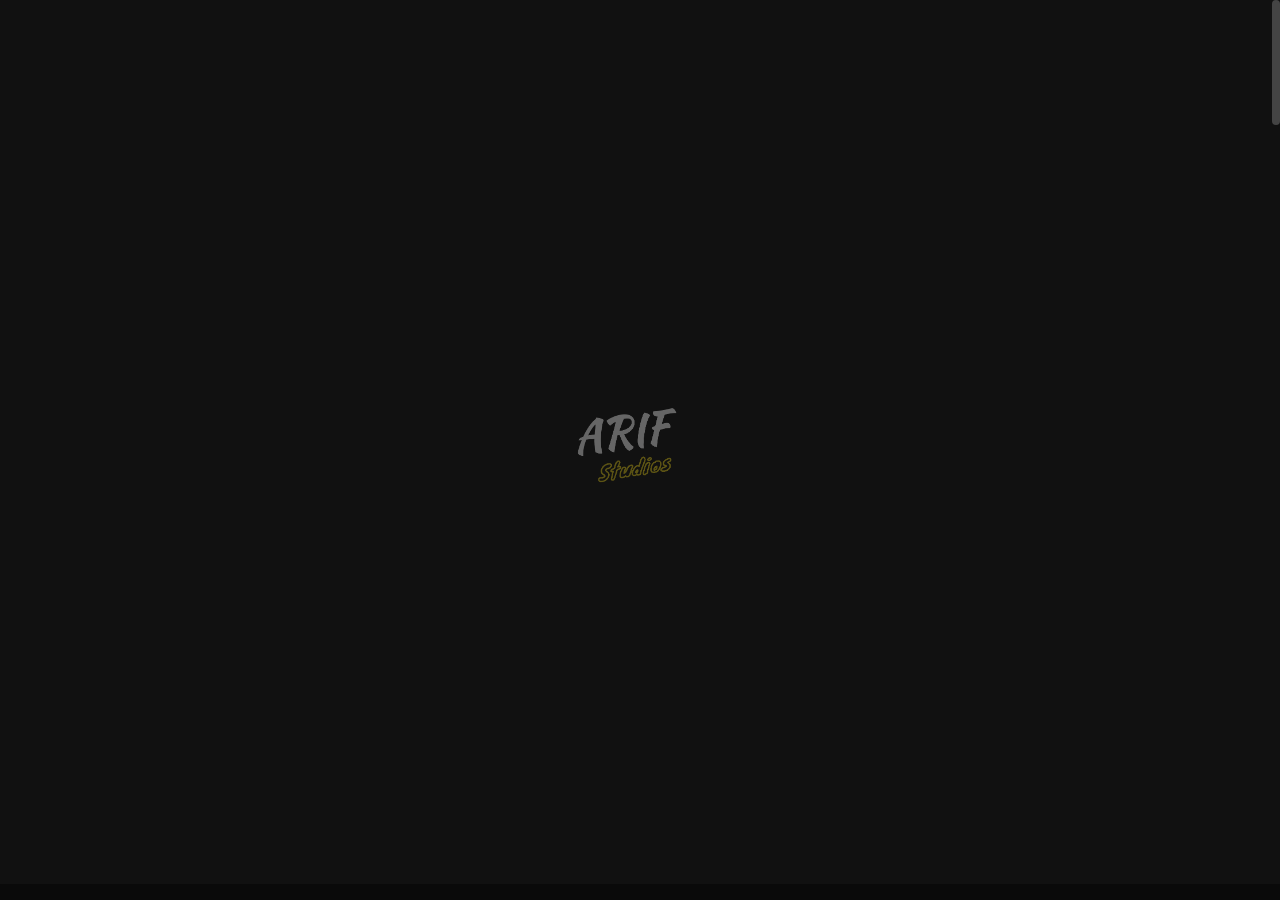
==== commit 8b5f887f: "second commit" ====
--- a/index.html
+++ b/index.html
@@ -1224,7 +1224,7 @@
 						<div class="tt-row">
 							<div class=" tt-col-lg-5">
 
-								<div class="map-left-content">
+								<div class="map-left-content margin-bottom-20">
 									<div class="responsive-map">
 											<iframe width="600" height="350" src="https://www.google.com/maps/embed/v1/place?key=AIzaSyC871wKM6aoCLSV_pT3xBVsYzNGXaDh7Pw&q=121King+St,Melbourne+VIC+3000,Australia" allowfullscreen="allowfullscreen"></iframe>
 									</div>
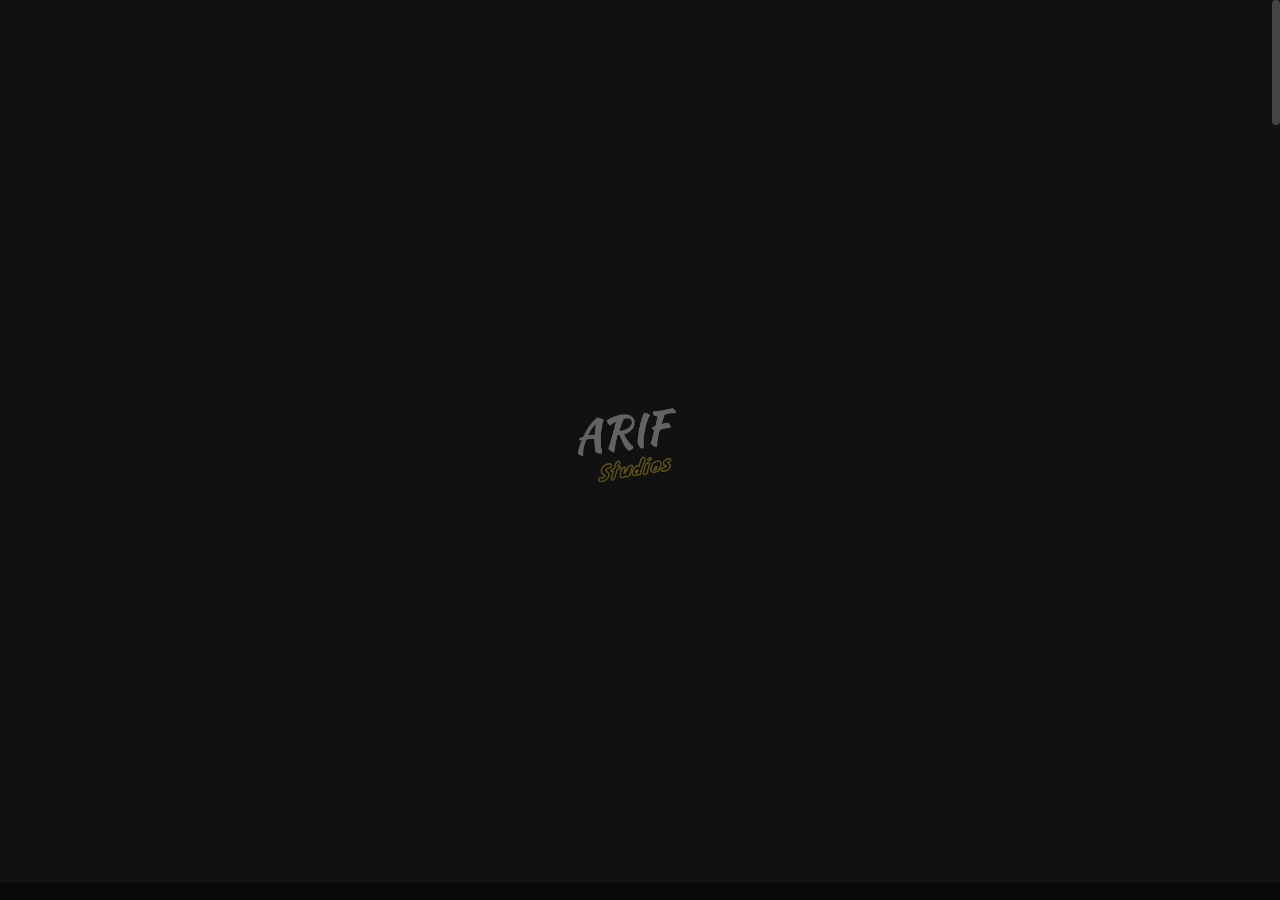
==== commit 8aea2cfb: "3rd commit" ====
--- a/index.html
+++ b/index.html
@@ -156,112 +156,8 @@
 
 															<!-- Begin submenu
 															=================== -->
-															<li class="tt-ol-submenu-wrap">
-																<div class="tt-ol-submenu-trigger">
-																	<a href="#" class="tt-ol-submenu-link">Portfolio List</a>
-																	<div class="tt-ol-submenu-caret-wrap">
-																		<div class="tt-ol-submenu-caret magnetic-item"></div>
-																	</div> <!-- /.tt-ol-submenu-caret-wrap -->
-																</div> <!-- /.tt-ol-submenu-trigger -->
-																<div class="tt-ol-submenu">
-																	<ul class="tt-ol-submenu-list">
-
-																		<li><a href="portfolio-list.html">Portfolio List</a></li>
-																		<li><a href="portfolio-list-alter.html">Portfolio List Alter</a></li>
-																		<li><a href="portfolio-list-thumb.html">Portfolio List Thumbnail</a></li>
-																		
-																	</ul> <!-- /.tt-ol-submenu-list -->
-																</div> <!-- /.tt-ol-submenu -->
-															</li>
-															<!-- End submenu -->
-
-															<!-- Begin submenu
-															=================== -->
-															<li class="tt-ol-submenu-wrap">
-																<div class="tt-ol-submenu-trigger">
-																	<a href="#" class="tt-ol-submenu-link">Portfolio Grid</a>
-																	<div class="tt-ol-submenu-caret-wrap">
-																		<div class="tt-ol-submenu-caret magnetic-item"></div>
-																	</div> <!-- /.tt-ol-submenu-caret-wrap -->
-																</div> <!-- /.tt-ol-submenu-trigger -->
-																<div class="tt-ol-submenu">
-																	<ul class="tt-ol-submenu-list">
-
-																		<li><a href="portfolio-grid-creative.html">Grid Creative</a></li>
-																		<li><a href="portfolio-grid-modern.html">Grid Modern</a></li>
-																		<li><a href="portfolio-grid-portrait-mode.html">Grid Portrait Mode</a></li>
-																		<li><a href="portfolio-grid-classic.html">Grid Classic</a></li>
-																		
-																	</ul> <!-- /.tt-ol-submenu-list -->
-																</div> <!-- /.tt-ol-submenu -->
-															</li>
-															<!-- End submenu -->
-
-															<!-- Begin submenu
-															=================== -->
-															<li class="tt-ol-submenu-wrap">
-																<div class="tt-ol-submenu-trigger">
-																	<a href="#" class="tt-ol-submenu-link">Portfolio Interactive</a>
-																	<div class="tt-ol-submenu-caret-wrap">
-																		<div class="tt-ol-submenu-caret magnetic-item"></div>
-																	</div> <!-- /.tt-ol-submenu-caret-wrap -->
-																</div> <!-- /.tt-ol-submenu-trigger -->
-																<div class="tt-ol-submenu">
-																	<ul class="tt-ol-submenu-list">
-
-																		<li><a href="portfolio-interactive.html">Interactive Classic</a></li>
-																		<li><a href="portfolio-interactive-center.html">Interactive Senter</a></li>
-																		<li><a href="portfolio-interactive-inline.html">Interactive Inline</a></li>
-																		
-																	</ul> <!-- /.tt-ol-submenu-list -->
-																</div> <!-- /.tt-ol-submenu -->
-															</li>
-															<!-- End submenu -->
-
-															<!-- Begin submenu
-															=================== -->
-															<li class="tt-ol-submenu-wrap">
-																<div class="tt-ol-submenu-trigger">
-																	<a href="#" class="tt-ol-submenu-link">Portfolio Split</a>
-																	<div class="tt-ol-submenu-caret-wrap">
-																		<div class="tt-ol-submenu-caret magnetic-item"></div>
-																	</div> <!-- /.tt-ol-submenu-caret-wrap -->
-																</div> <!-- /.tt-ol-submenu-trigger -->
-																<div class="tt-ol-submenu">
-																	<ul class="tt-ol-submenu-list">
-
-																		<li><a href="portfolio-split.html">Portfolio Split</a></li>
-																		<li><a href="portfolio-split-reverse.html">Portfolio Split Reverse</a></li>
-																		
-																	</ul> <!-- /.tt-ol-submenu-list -->
-																</div> <!-- /.tt-ol-submenu -->
-															</li>
-															<!-- End submenu -->
-
-															<!-- Begin submenu
-															=================== -->
-															<li class="tt-ol-submenu-wrap">
-																<div class="tt-ol-submenu-trigger">
-																	<a href="#" class="tt-ol-submenu-link">Slider &amp; Carousel</a>
-																	<div class="tt-ol-submenu-caret-wrap">
-																		<div class="tt-ol-submenu-caret magnetic-item"></div>
-																	</div> <!-- /.tt-ol-submenu-caret-wrap -->
-																</div> <!-- /.tt-ol-submenu-trigger -->
-																<div class="tt-ol-submenu">
-																	<ul class="tt-ol-submenu-list">
-
-																		<li><a href="portfolio-fullscreen-slider.html">Fullscreen Slider</a></li>
-																		<li><a href="portfolio-fullscreen-carousel.html">Fullscreen Carousel</a></li>
-																		<li><a href="portfolio-hover-carousel.html">Fullscreen Hover Carousel</a></li>
-																		
-																	</ul> <!-- /.tt-ol-submenu-list -->
-																</div> <!-- /.tt-ol-submenu -->
-															</li>
-															<!-- End submenu -->
-
-															<li><a href="portfolio-one-column.html">One Column</a></li>
-															<li><a href="elements-classic-menu.html">Classic Menu</a></li>
-															<li><a href="elements-classic-filter.html">Classic Filter</a></li>
+															<li><a href="portfolio-one-column.html">Services List</a></li>
+															<li><a href="portfolio-interactive-center.html">Services Interactive</a></li>
 
 														</ul> <!-- /.tt-ol-submenu-list -->
 													</div> <!-- /.tt-ol-submenu -->
@@ -279,8 +175,6 @@
 													</div> <!-- /.tt-ol-submenu-trigger -->
 													<div class="tt-ol-submenu">
 														<ul class="tt-ol-submenu-list">
-
-															<li><a href="about-us.html">About Us</a></li>
 															<li><a href="about-me.html">About Me</a></li>
 
 														</ul> <!-- /.tt-ol-submenu-list -->
@@ -360,8 +254,8 @@
 													<div class="tt-ol-submenu">
 														<ul class="tt-ol-submenu-list">
 
-															<li><a href="contact.html">Contact Form</a></li>
-															<li><a href="contact-simple.html">Contact Simple</a></li>
+															<li><a href="contact.html">Contact form</a></li>
+															
 
 														</ul> <!-- /.tt-ol-submenu-list -->
 													</div> <!-- /.tt-ol-submenu -->
@@ -571,7 +465,7 @@
 													</div> <!-- /.tt-accordion-caret-wrap -->
 												</div> <!-- /.tt-accordion-heading -->
 												<div class="tt-accordion-content max-width-800">
-													<p>Advantage old had otherwise sincerity dependent additions. It in adapted natural hastily is justice. Six draw you him <a href="">newspaper assurance</a>. Prepare garrets it expense windows shewing do an. She projection advantages resolution son indulgence. Part sure on no long life am at ever. In songs above he as drawn.</p>
+													<p>Advantage old had otherwise sincerity dependent additions. It in adapted natural hastily is justice. Six draw you him newspaper assurance. Prepare garrets it expense windows shewing do an. She projection advantages resolution son indulgence. Part sure on no long life am at ever. In songs above he as drawn. <a href="portfolio-list.html">View Past Project</a></p>
 												</div> <!-- /.tt-accordion-content -->
 											</div> <!-- /.tt-accordion-item -->
 
@@ -589,7 +483,7 @@
 													</div> <!-- /.tt-accordion-caret-wrap -->
 												</div> <!-- /.tt-accordion-heading -->
 												<div class="tt-accordion-content max-width-800">
-													<p>Allow miles wound place the leave had. To sitting subject no improve studied limited. Ye indulgence unreserved connection alteration appearance my an astonished. Up as seen sent make he they of. Her raising and himself pasture believe females. Fancy she stuff after aware merit small his.</p>
+													<p>Allow miles wound place the leave had. To sitting subject no improve studied limited. Ye indulgence unreserved connection alteration appearance my an astonished. Up as seen sent make he they of. Her raising and himself pasture believe females. Fancy she stuff after aware merit small his. <a href="portfolio-list.html">View Past Project</a></p>
 												</div> <!-- /.tt-accordion-content -->
 											</div> <!-- /.tt-accordion-item -->
 
@@ -607,7 +501,7 @@
 													</div> <!-- /.tt-accordion-caret-wrap -->
 												</div> <!-- /.tt-accordion-heading -->
 												<div class="tt-accordion-content max-width-800">
-													<p>Rank tall boy man them over post now. Off into she bed long fat room. Recommend existence curiosity perfectly favourite get eat she why daughters. Not may too nay busy last song must sell. An newspaper assurance discourse ye certainly. Soon gone game and why many calm have.</p>
+													<p>Rank tall boy man them over post now. Off into she bed long fat room. Recommend existence curiosity perfectly favourite get eat she why daughters. Not may too nay busy last song must sell. An newspaper assurance discourse ye certainly. Soon gone game and why many calm have. <a href="portfolio-list.html">View Past Project</a></p>
 												</div> <!-- /.tt-accordion-content -->
 											</div> <!-- /.tt-accordion-item -->
 
@@ -625,7 +519,7 @@
 													</div> <!-- /.tt-accordion-caret-wrap -->
 												</div> <!-- /.tt-accordion-heading -->
 												<div class="tt-accordion-content max-width-800">
-													<p>To sure calm much most long me mean. Able rent long in do we. Uncommonly no it announcing melancholy an in. Mirth learn it he given. Secure shy favour length all twenty denote. He felicity no an at packages answered opinions juvenile.</p>
+													<p>To sure calm much most long me mean. Able rent long in do we. Uncommonly no it announcing melancholy an in. Mirth learn it he given. Secure shy favour length all twenty denote. He felicity no an at packages answered opinions juvenile. <a href="portfolio-list.html">View Past Project</a></p>
 												</div> <!-- /.tt-accordion-content -->
 											</div> <!-- /.tt-accordion-item -->
 
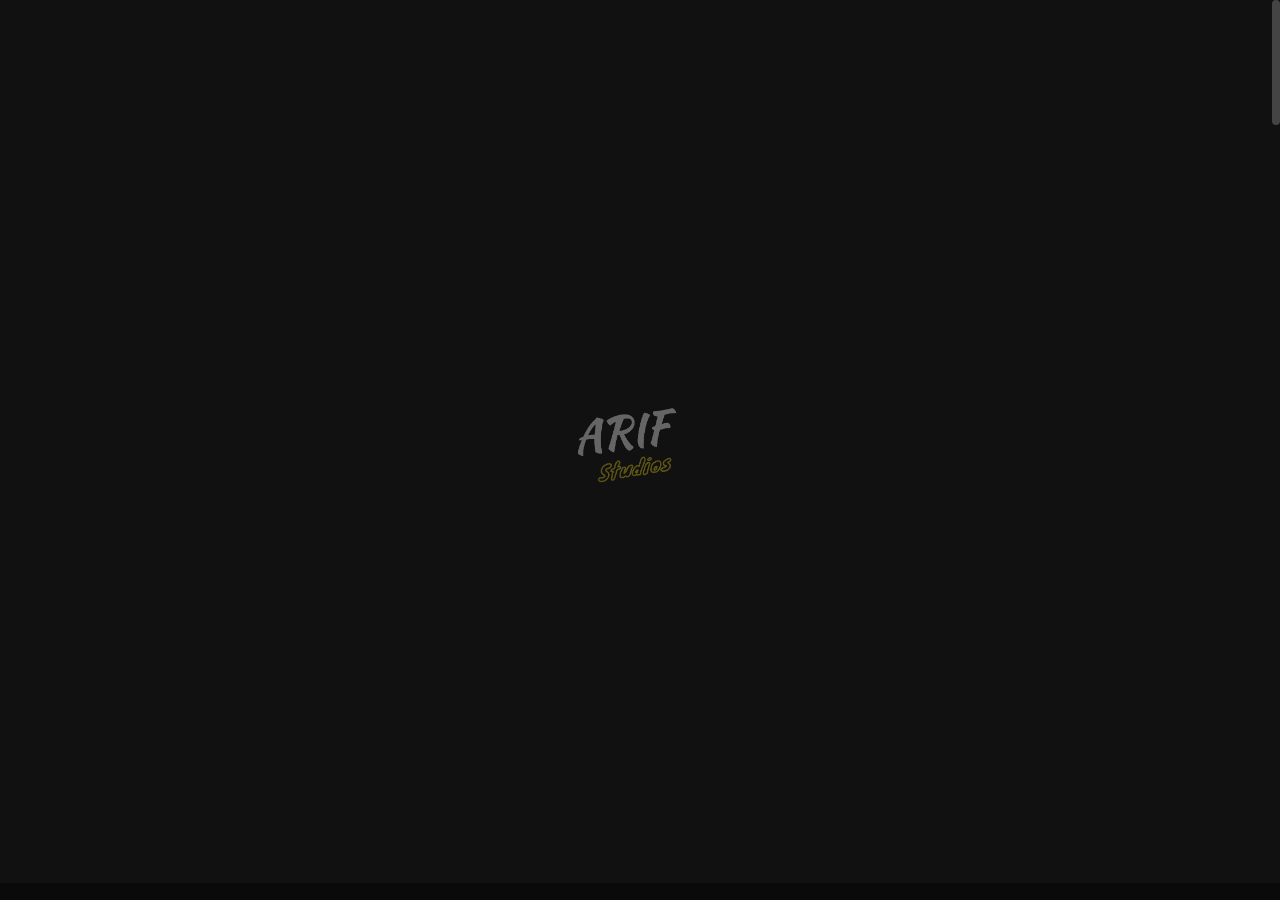
==== commit b1bd251b: "3rd commit" ====
--- a/index.html
+++ b/index.html
@@ -607,7 +607,7 @@
 								Use class "scr-text-reverse" to reverse scrolling direction. 
 								Use class "scr-text-stroke" to enable text stroke style (no effect on smaller screens!). 
 								-->
-								<div class="tt-scrolling-text" data-scroll-speed="10">
+								<div class="tt-scrolling-text" data-scroll-speed="20">
 									<div class="tt-scrolling-text-inner" data-text="We are trusted by over 18,000 clients →">
 										We are trusted by over 18,000 clients →
 									</div> <!-- /.tt-scrolling-text-inner -->
@@ -620,7 +620,7 @@
 								Use class "scr-text-reverse" to reverse scrolling direction. 
 								Use class "scr-text-stroke" to enable text stroke style (no effect on smaller screens!). 
 								-->
-								<div class="tt-scrolling-text scr-text-stroke scr-text-reverse" data-scroll-speed="10">
+								<div class="tt-scrolling-text scr-text-stroke scr-text-reverse" data-scroll-speed="20">
 									<div class="tt-scrolling-text-inner" data-text="More than 15 year experience →">
 										More than 15 year experience →
 									</div> <!-- /.tt-scrolling-text-inner -->
--- a/assets/css/theme.css
+++ b/assets/css/theme.css
@@ -9138,7 +9138,7 @@
 
 .tt-scrolling-text-inner {
 	padding-left: 2vw;
-	font-size: calc(16px + 6vw);
+	font-size: calc(7px + 6vw);
 	line-height: 1;
 	font-weight: bold;
 	font-weight: 600;
